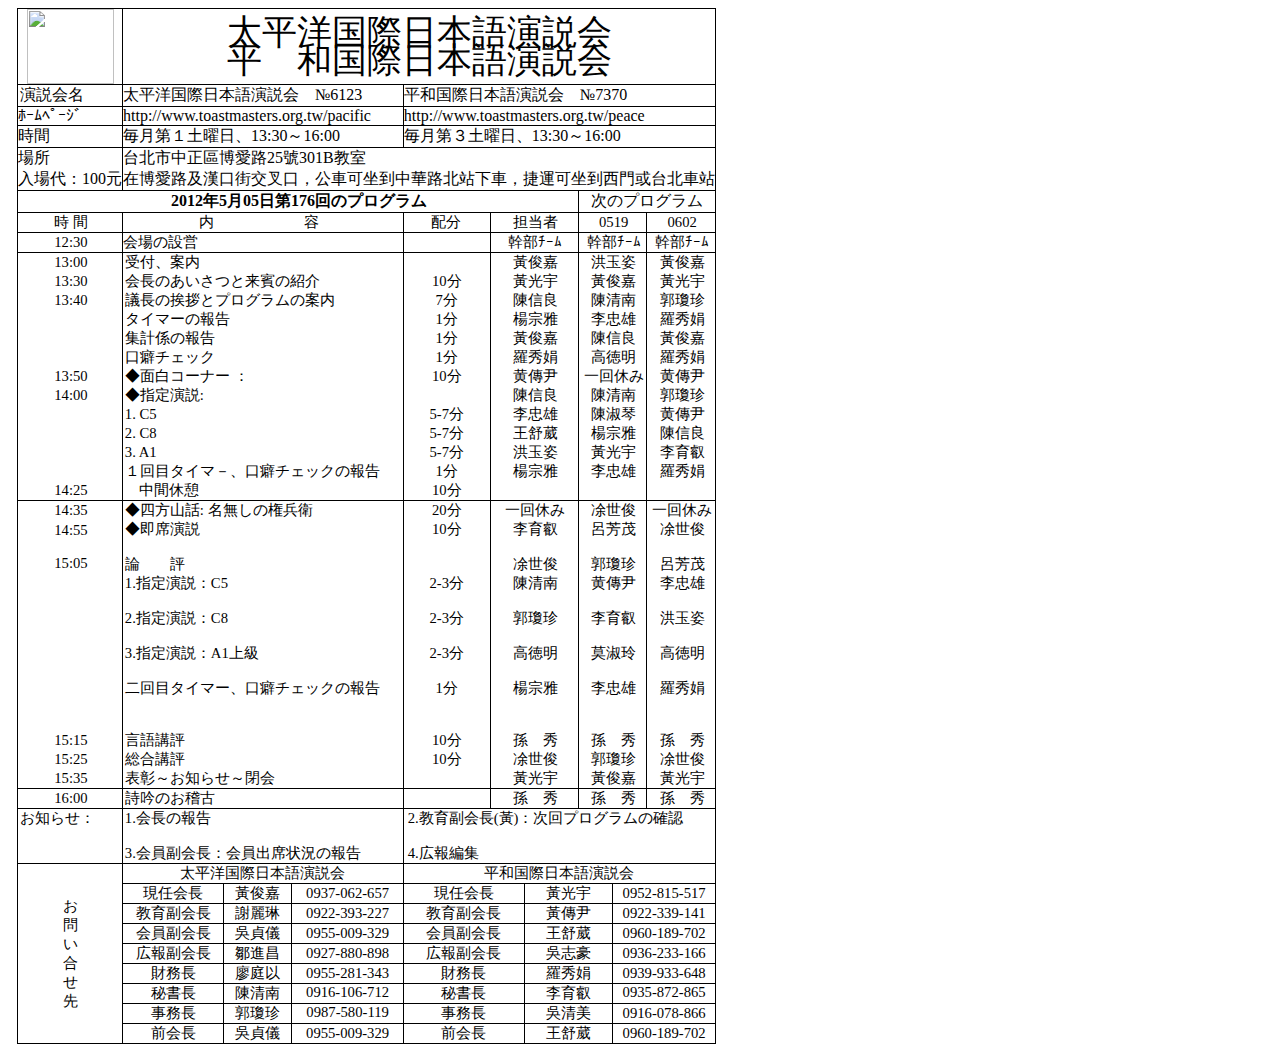
==== program.htm @ 14e0ff75 "refinements." ====
<html>

<head>
<meta http-equiv=Content-Type content="text/html; charset=utf-8">
<meta name=Generator content="Microsoft Word 14 (filtered)">
<title>toastmasters</title>

<style>
<!--
 /* Font Definitions */
 @font-face
	{font-family:Wingdings;
	panose-1:5 0 0 0 0 0 0 0 0 0;}
@font-face
	{font-family:"MS Mincho";
	panose-1:2 2 6 9 4 2 5 8 3 4;}
@font-face
	{font-family:MS Mincho;
	panose-1:2 2 3 0 0 0 0 0 0 0;}
@font-face
	{font-family:"MS Gothic";
	panose-1:2 11 6 9 7 2 5 8 2 4;}
@font-face
	{font-family:MS Mincho;
	panose-1:2 2 3 9 0 0 0 0 0 0;}
@font-face
	{font-family:Century;
	panose-1:2 4 6 4 5 5 5 2 3 4;}
@font-face
	{font-family:Century;
	panose-1:2 4 6 4 5 5 5 2 3 4;}
@font-face
	{font-family:"Arial Unicode MS";
	panose-1:2 11 6 4 2 2 2 2 2 4;}
@font-face
	{font-family:Tahoma;
	panose-1:2 11 6 4 3 5 4 4 2 4;}
@font-face
	{font-family:"\@MS Mincho";
	panose-1:2 2 6 9 4 2 5 8 3 4;}
@font-face
	{font-family:"\@Arial Unicode MS";
	panose-1:2 11 6 4 2 2 2 2 2 4;}
@font-face
	{font-family:"\@MS Mincho";
	panose-1:2 2 3 0 0 0 0 0 0 0;}
@font-face
	{font-family:"\@MS Mincho";
	panose-1:2 2 3 9 0 0 0 0 0 0;}
@font-face
	{font-family:"\@MS Gothic";
	panose-1:2 11 6 9 7 2 5 8 2 4;}

-->
</style>

</head>

<body lang=JA style='text-justify-trim:punctuation'>

<div style='layout-grid:18.1pt'>

<table border=0 cellspacing=0 cellpadding=0 align=left
 style='border-collapse:collapse;margin-left:6.75pt;
 margin-right:6.75pt'>
 <tr>
  <td colspan=2 valign=middle align=center style='border:solid black 1.0pt;
  border-right:none;padding:0cm 0cm 0cm 0cm'>
  <span><img width=87 height=75 src="binary/image001.jpg"></span>
  </td>
  <td colspan=14 style='border:solid black 1.0pt'>
  <p style='text-align:center;line-height:80%;font-size:26.0pt;font-family:"MS Mincho"'>太平洋国際日本語演説会<br/>平　和国際日本語演説会</p>
  </td>
 </tr>
 <tr>
  <td colspan=2 style='border-top:none;border-left:
  solid black 1.0pt;border-bottom:solid black 1.0pt;border-right:none;
  padding:0cm 2.85pt 0cm 1.4pt'>
  <p style='text-align:left;layout-grid-mode:
  char'><span lang=JA style='font-family:"MS Mincho";color:black'>演説会名</span></p>
  </td>
  <td colspan=7 style='border-top:none;border-left:solid black 1.0pt;border-bottom:solid black 1.0pt;border-right:none'>
  <p style='text-align:left;font-family:"MS Mincho";color:black'>太平洋国際日本語演説会　№6123</p>
  </td>
  <td colspan=7 style='border:solid black 1.0pt;border-top:none'>
  <p style='text-align:left;font-family:"MS Mincho";color:black'>平和国際日本語演説会　№7370</p>
  </td>
 </tr>
 <tr>
  <td colspan=2 style='border-top:none;border-left:solid black 1.0pt;border-bottom:solid black 1.0pt;border-right:none'>
  <p style='text-align:left;font-family:"MS Mincho";color:black'>ﾎｰﾑﾍﾟｰｼﾞ</p>
  </td>
  <td colspan=7 style='border-top:none;border-left:solid black 1.0pt;border-bottom:solid black 1.0pt;border-right:none'>
  <p style='text-align:left;font-family:"MS Mincho";color:black'>http://www.toastmasters.org.tw/pacific</p>
  </td>
  <td colspan=7 style='border:solid black 1.0pt;border-top:none'>
  <p style='text-align:left;font-family:"MS Mincho";color:black'>http://www.toastmasters.org.tw/peace</p>
  </td>
 </tr>
 <tr>
  <td colspan=2 style='border-top:none;border-left:
  solid black 1.0pt;border-bottom:solid black 1.0pt;border-right:none'>
  <p style='text-align:left;font-family:"MS Mincho";color:black'>時間</p>
  </td>
  <td colspan=7 style='border-top:none;border-left:
  solid black 1.0pt;border-bottom:solid black 1.0pt;border-right:none'>
  <p style='font-family:"MS Mincho";color:black'>毎月第１土曜日、13:30～16:00</p>
  </td>
  <td colspan=7 style='border:solid black 1.0pt;border-top:none'>
  <p style='text-align:left;font-family:"MS Mincho";color:black'>毎月第３土曜日、13:30～16:00</p>
  </td>
 </tr>
 <tr>
  <td colspan=2 style='border-top:none;border-left:
  solid black 1.0pt;border-bottom:solid black 1.0pt;border-right:none'>
  <p style='text-align:left;font-family:"MS Mincho";color:black'>場所<br/>入場代：100元</p>
  </td>
  <td colspan=14 style='border:solid black 1.0pt;border-top:none'>
  <p style='font-family:"MS Mincho"'>台北市中正區博愛路25號301B教室<br/>在博愛路及漢口街交叉口，公車可坐到中華路北站下車，捷運可坐到西門或台北車站</p>
  </td>
 </tr>
 <tr style='page-break-inside:avoid'>
  <td colspan=12 style='border-top:none;border-left:
  solid black 1.0pt;border-bottom:solid black 1.0pt;border-right:none;
  padding:0cm 0cm 0cm 1.4pt'>
  <p align=center style='text-align:center'><b><span lang=JA style='font-family:"MS Mincho";color:black'>2012年5月05日第176回のプログラム</span></b></p>
  </td>
  <td colspan=4 style='border:solid black 1.0pt;
  border-top:none;padding:0cm 1.4pt 0cm 1.4pt'>
  <p align=center style='text-align:center;layout-grid-mode:char'><span
  lang=JA style='font-family:"MS Mincho";color:black'>次のプログラム</span></p>
  </td>
 </tr>
 <tr>
  <td colspan=2 style='border-top:none;border-left:solid black 1.0pt;
  border-bottom:solid black 1.0pt;border-right:none;padding:0cm 0cm 0cm 1.4pt'>
  <p align=center style='text-align:center;layout-grid-mode:char'><span
  lang=JA style='font-size:11.0pt;font-family:"MS Mincho";color:black'>時 間</span></p>
  </td>
  <td colspan=7 style='border-top:none;border-left:
  solid black 1.0pt;border-bottom:solid black 1.0pt;border-right:none;
  padding:0cm 0cm 0cm 0cm'>
  <p align=center style='margin-right:6.0pt;text-align:center;
  layout-grid-mode:char'><span lang=JA style='font-size:11.0pt;font-family:
  "MS Mincho";color:black'>内　　　　　　容</span></p>
  </td>
  <td colspan=1 style='border-top:none;border-left:solid black 1.0pt;
  border-bottom:solid black 1.0pt;border-right:none;padding:0cm 1.4pt 0cm 0cm'>
  <p align=center style='text-align:center;layout-grid-mode:char'><span
  lang=JA style='font-size:11.0pt;font-family:"MS Mincho";color:black'>配分</span></p>
  </td>
  <td colspan=2 style='border:solid black 1.0pt;
  border-top:none;padding:0cm 0cm 0cm 1.4pt'>
  <p align=center style='text-align:center;layout-grid-mode:char'><span
  lang=JA style='font-size:11.0pt;font-family:"MS Mincho";color:black'>担当者</span></p>
  </td>
  <td colspan=2 style='border-top:none;border-left:
  none;border-bottom:solid black 1.0pt;border-right:solid black 1.0pt;
  padding:0cm 0cm 0cm 1.4pt'>
  <p align=center style='text-align:center;layout-grid-mode:char'><span
  lang=JA style='font-size:11.0pt;font-family:"MS Mincho";color:black'>0519</span></p>
  </td>
  <td colspan=2 style='border-top:none;border-left:none;
  border-bottom:solid black 1.0pt;border-right:solid black 1.0pt;padding:0cm 0cm 0cm 1.4pt'>
  <p align=center style='text-align:center;layout-grid-mode:char'><span
  lang=JA style='font-size:11.0pt;font-family:"MS Mincho";color:black'>0602</span></p>
  </td>
 </tr>
 <tr>
  <td colspan=2 style='border-top:none;border-left:solid black 1.0pt;
  border-bottom:solid black 1.0pt;border-right:none;padding:0cm 0cm 0cm 1.4pt;
  '>
  <p align=center style='text-align:center'><span lang=JA
  style='font-size:11.0pt;font-family:"MS Mincho";color:black'>12:30</span></p>
  </td>
  <td colspan=7 style='border-top:none;border-left:
  solid black 1.0pt;border-bottom:solid black 1.0pt;border-right:none;
  padding:0cm 0cm 0cm 0cm'>
  <p><span lang=JA style='font-size:11.0pt;font-family:"MS Mincho";
  color:black'>会場の設営</span></p>
  </td>
  <td colspan=1 style='border-top:none;border-left:solid black 1.0pt;
  border-bottom:solid black 1.0pt;border-right:none;padding:0cm 1.4pt 0cm 0cm;
  '>
  <p align=center style='text-align:center'><span lang=JA
  style='font-size:11.0pt;font-family:"MS Mincho";color:black'>&nbsp;</span></p>
  </td>
  <td colspan=2 style='border:solid black 1.0pt;
  border-top:none;padding:0cm 0cm 0cm 1.4pt'>
  <p align=center style='text-align:center'><span lang=JA
  style='font-size:11.0pt;font-family:"MS Mincho";color:black'>幹部ﾁｰﾑ</span></p>
  </td>
  <td colspan=2 style='border-top:none;border-left:
  none;border-bottom:solid black 1.0pt;border-right:solid black 1.0pt;
  padding:0cm 0cm 0cm 1.4pt'>
  <p align=center style='text-align:center'><span lang=JA
  style='font-size:11.0pt;font-family:"MS Mincho";color:black'>幹部ﾁｰﾑ</span></p>
  </td>
  <td colspan=2 style='border-top:none;border-left:none;
  border-bottom:solid black 1.0pt;border-right:solid black 1.0pt;padding:0cm 0cm 0cm 1.4pt;
  '>
  <p align=center style='text-align:center'><span lang=JA
  style='font-size:11.0pt;font-family:"MS Mincho";color:black'>幹部ﾁｰﾑ</span></p>
  </td>
 </tr>
 <tr style='page-break-inside:avoid'>
  <td colspan=2 style='border:none;border-left:solid black 1.0pt;
  padding:0cm 0cm 0cm 1.4pt'>
  <p align=center style='text-align:center;layout-grid-mode:char'><span
  lang=JA style='font-size:11.0pt;font-family:"MS Mincho";color:black'>13:00</span></p>
  </td>
  <td colspan=7 style='border:none;border-left:solid black 1.0pt;
  padding:0cm 0cm 0cm 1.4pt'>
  <p><span lang=JA style='font-size:11.0pt;font-family:"MS Mincho";
  color:black'>受付、案内</span></p>
  </td>
  <td colspan=1 valign=top style='border:none;border-left:
  solid black 1.0pt;padding:0cm 1.4pt 0cm 1.4pt'>
  <p align=center style='text-align:center'><span lang=JA
  style='font-size:11.0pt;font-family:"MS Mincho";color:black'>&nbsp;</span></p>
  </td>
  <td colspan=2 style='border-top:none;border-left:solid black 1.0pt;
  border-bottom:none;border-right:solid black 1.0pt;padding:0cm 0cm 0cm 1.4pt;
  '>
  <p align=center style='text-align:center'><span
  style='font-size:11.0pt;font-family:"MS Mincho","serif";color:black'>黃</span><span
  style='font-size:11.0pt;font-family:"MS Mincho";color:black'>俊嘉</span></p>
  </td>
  <td colspan=2 style='border:none;border-right:solid black 1.0pt;
  padding:0cm 0cm 0cm 1.4pt'>
  <p align=center style='text-align:center'><span lang=JA
  style='font-size:11.0pt;font-family:"MS Mincho";color:black'>洪玉姿</span></p>
  </td>
  <td colspan=2 style='border:none;border-right:solid black 1.0pt;
  padding:0cm 0cm 0cm 1.4pt'>
  <p align=center style='text-align:center'><span
  style='font-size:11.0pt;font-family:"MS Mincho","serif";color:black'>黃</span><span
  style='font-size:11.0pt;font-family:"MS Mincho";color:black'>俊嘉</span></p>
  </td>
 </tr>
 <tr style='page-break-inside:avoid'>
  <td colspan=2 style='border:none;border-left:solid black 1.0pt;
  padding:0cm 0cm 0cm 1.4pt'>
  <p align=center style='text-align:center;layout-grid-mode:char'><span
  lang=JA style='font-size:11.0pt;font-family:"MS Mincho";color:black'>13:30</span></p>
  </td>
  <td colspan=7 style='border:none;border-left:solid black 1.0pt;
  padding:0cm 0cm 0cm 1.4pt'>
  <p><span lang=JA style='font-size:11.0pt;font-family:"MS Mincho";
  color:black'>会長のあいさつと来賓の紹介</span></p>
  </td>
  <td colspan=1 valign=top style='border:none;border-left:
  solid black 1.0pt;padding:0cm 1.4pt 0cm 1.4pt'>
  <p align=center style='text-align:center'><span lang=JA
  style='font-size:11.0pt;font-family:"MS Mincho";color:black'>10</span><span
  style='font-size:11.0pt;font-family:"MS Mincho";color:black'>分</span></p>
  </td>
  <td colspan=2 style='border-top:none;border-left:solid black 1.0pt;
  border-bottom:none;border-right:solid black 1.0pt;padding:0cm 0cm 0cm 1.4pt;
  '>
  <p align=center style='text-align:center'><span
  style='font-size:11.0pt;font-family:"MS Mincho","serif";color:black'>黃</span><span
  style='font-size:11.0pt;font-family:"MS Mincho";color:black'>光宇</span></p>
  </td>
  <td colspan=2 style='border:none;border-right:solid black 1.0pt;
  padding:0cm 0cm 0cm 1.4pt'>
  <p align=center style='text-align:center'><span
  style='font-size:11.0pt;font-family:"MS Mincho","serif";color:black'>黃</span><span
  style='font-size:11.0pt;font-family:"MS Mincho";color:black'>俊嘉</span></p>
  </td>
  <td colspan=2 style='border:none;border-right:solid black 1.0pt;
  padding:0cm 0cm 0cm 1.4pt'>
  <p align=center style='text-align:center'><span
  style='font-size:11.0pt;font-family:"MS Mincho","serif";color:black'>黃</span><span
  style='font-size:11.0pt;font-family:"MS Mincho";color:black'>光宇</span></p>
  </td>
 </tr>
 <tr style='page-break-inside:avoid'>
  <td colspan=2 style='border:none;border-left:solid black 1.0pt;
  padding:0cm 0cm 0cm 1.4pt'>
  <p align=center style='text-align:center;layout-grid-mode:char'><span
  lang=JA style='font-size:11.0pt;font-family:"MS Mincho";color:black'>13:40</span></p>
  </td>
  <td colspan=7 style='border:none;border-left:solid black 1.0pt;
  padding:0cm 0cm 0cm 1.4pt'>
  <p><span lang=JA style='font-size:11.0pt;font-family:"MS Mincho";
  color:black'>議長の挨拶とプログラムの案内</span></p>
  </td>
  <td colspan=1 valign=top style='border:none;border-left:
  solid black 1.0pt;padding:0cm 1.4pt 0cm 1.4pt'>
  <p align=center style='text-align:center'><span lang=JA
  style='font-size:11.0pt;font-family:"MS Mincho"'>7</span><span
  style='font-size:11.0pt;font-family:"MS Mincho"'>分</span></p>
  </td>
  <td colspan=2 style='border-top:none;border-left:solid black 1.0pt;
  border-bottom:none;border-right:solid black 1.0pt;padding:0cm 0cm 0cm 1.4pt;
  '>
  <p align=center style='text-align:center'><span lang=JA
  style='font-size:11.0pt;font-family:"MS Mincho";color:black'>陳信良</span></p>
  </td>
  <td colspan=2 style='border:none;border-right:solid black 1.0pt;
  padding:0cm 0cm 0cm 1.4pt'>
  <p align=center style='text-align:center'><span lang=JA
  style='font-size:11.0pt;font-family:"MS Mincho";color:black'>陳清南</span></p>
  </td>
  <td colspan=2 style='border:none;border-right:solid black 1.0pt;
  padding:0cm 0cm 0cm 1.4pt'>
  <p align=center style='text-align:center'><span
  style='font-size:11.0pt;font-family:"MS Mincho";color:black'>郭瓊珍</span></p>
  </td>
 </tr>
 <tr style='page-break-inside:avoid'>
  <td colspan=2 style='border:none;border-left:solid black 1.0pt;
  padding:0cm 0cm 0cm 1.4pt'>
  <p align=center style='text-align:center;layout-grid-mode:char'><span
  lang=JA style='font-size:11.0pt;font-family:"MS Mincho";color:black'>&nbsp;</span></p>
  </td>
  <td colspan=7 style='border:none;border-left:solid black 1.0pt;
  padding:0cm 0cm 0cm 1.4pt'>
  <p><span lang=JA style='font-size:11.0pt;font-family:"MS Mincho";
  color:black'>タイマーの報告</span></p>
  </td>
  <td colspan=1 valign=top style='border:none;border-left:
  solid black 1.0pt;padding:0cm 1.4pt 0cm 1.4pt'>
  <p align=center style='text-align:center'><span lang=JA
  style='font-size:11.0pt;font-family:"MS Mincho";color:black'>1</span><span
  lang=JA style='font-size:11.0pt;font-family:"MS Mincho";color:black'>分</span></p>
  </td>
  <td colspan=2 style='border-top:none;border-left:solid black 1.0pt;
  border-bottom:none;border-right:solid black 1.0pt;padding:0cm 0cm 0cm 1.4pt;
  '>
  <p align=center style='text-align:center'><span lang=JA
  style='font-size:11.0pt;font-family:"MS Mincho";color:black'>楊宗雅</span></p>
  </td>
  <td colspan=2 style='border:none;border-right:solid black 1.0pt;
  padding:0cm 0cm 0cm 1.4pt'>
  <p align=center style='text-align:center'><span lang=JA
  style='font-size:11.0pt;font-family:"MS Mincho";color:black'>李忠雄</span></p>
  </td>
  <td colspan=2 style='border:none;border-right:solid black 1.0pt;
  padding:0cm 0cm 0cm 1.4pt'>
  <p align=center style='text-align:center'><span lang=JA
  style='font-size:11.0pt;font-family:"MS Mincho";color:black'>羅秀</span><span
  style='font-size:11.0pt;font-family:"MS Mincho";color:black'>娟</span></p>
  </td>
 </tr>
 <tr style='page-break-inside:avoid'>
  <td colspan=2 style='border:none;border-left:solid black 1.0pt;
  padding:0cm 0cm 0cm 1.4pt'>
  <p align=center style='text-align:center;layout-grid-mode:char'><span
  lang=JA style='font-size:11.0pt;font-family:"MS Mincho";color:black'>&nbsp;</span></p>
  </td>
  <td colspan=7 style='border:none;border-left:solid black 1.0pt;
  padding:0cm 0cm 0cm 1.4pt'>
  <p><span lang=JA style='font-size:11.0pt;font-family:"MS Mincho";
  color:black'>集計係の報告</span></p>
  </td>
  <td colspan=1 valign=top style='border:none;border-left:
  solid black 1.0pt;padding:0cm 1.4pt 0cm 1.4pt'>
  <p align=center style='text-align:center'><span lang=JA
  style='font-size:11.0pt;font-family:"MS Mincho";color:black'>1</span><span
  lang=JA style='font-size:11.0pt;font-family:"MS Mincho";color:black'>分</span></p>
  </td>
  <td colspan=2 style='border-top:none;border-left:solid black 1.0pt;
  border-bottom:none;border-right:solid black 1.0pt;padding:0cm 0cm 0cm 1.4pt;
  '>
  <p align=center style='text-align:center'><span
  style='font-size:11.0pt;font-family:"MS Mincho","serif";color:black'>黃</span><span
  style='font-size:11.0pt;font-family:"MS Mincho";color:black'>俊嘉</span></p>
  </td>
  <td colspan=2 style='border:none;border-right:solid black 1.0pt;
  padding:0cm 0cm 0cm 1.4pt'>
  <p align=center style='text-align:center'><span lang=JA
  style='font-size:11.0pt;font-family:"MS Mincho";color:black'>陳信良</span></p>
  </td>
  <td colspan=2 style='border:none;border-right:solid black 1.0pt;
  padding:0cm 0cm 0cm 1.4pt'>
  <p align=center style='text-align:center'><span
  style='font-size:11.0pt;font-family:"MS Mincho","serif";color:black'>黃</span><span
  style='font-size:11.0pt;font-family:"MS Mincho";color:black'>俊嘉</span></p>
  </td>
 </tr>
 <tr style='page-break-inside:avoid'>
  <td colspan=2 style='border:none;border-left:solid black 1.0pt;
  padding:0cm 0cm 0cm 1.4pt'>
  <p align=center style='text-align:center;layout-grid-mode:char'><span
  lang=JA style='font-size:11.0pt;font-family:"MS Mincho";color:black'>&nbsp;</span></p>
  </td>
  <td colspan=7 style='border:none;border-left:solid black 1.0pt;
  padding:0cm 0cm 0cm 1.4pt'>
  <p><span lang=JA style='font-size:11.0pt;font-family:"MS Mincho";
  color:black'>口癖チェック</span></p>
  </td>
  <td colspan=1 valign=top style='border:none;border-left:
  solid black 1.0pt;padding:0cm 1.4pt 0cm 1.4pt'>
  <p align=center style='text-align:center'><span lang=JA
  style='font-size:11.0pt;font-family:"MS Mincho";color:black'>1</span><span
  lang=JA style='font-size:11.0pt;font-family:"MS Mincho";color:black'>分</span></p>
  </td>
  <td colspan=2 style='border-top:none;border-left:solid black 1.0pt;
  border-bottom:none;border-right:solid black 1.0pt;padding:0cm 0cm 0cm 1.4pt;
  '>
  <p align=center style='text-align:center'><span lang=JA
  style='font-size:11.0pt;font-family:"MS Mincho";color:black'>羅秀</span><span
  style='font-size:11.0pt;font-family:"MS Mincho";color:black'>娟</span></p>
  </td>
  <td colspan=2 style='border:none;border-right:solid black 1.0pt;
  padding:0cm 0cm 0cm 1.4pt'>
  <p align=center style='text-align:center'><span lang=JA
  style='font-size:11.0pt;font-family:"MS Mincho";color:black'>高徳明</span></p>
  </td>
  <td colspan=2 style='border:none;border-right:solid black 1.0pt;
  padding:0cm 0cm 0cm 1.4pt'>
  <p align=center style='text-align:center'><span lang=JA
  style='font-size:11.0pt;font-family:"MS Mincho";color:black'>羅秀</span><span
  style='font-size:11.0pt;font-family:"MS Mincho";color:black'>娟</span></p>
  </td>
 </tr>
 <tr style='page-break-inside:avoid'>
  <td colspan=2 style='border:none;border-left:solid black 1.0pt;
  padding:0cm 0cm 0cm 1.4pt'>
  <p align=center style='text-align:center;layout-grid-mode:char'><span
  lang=JA style='font-size:11.0pt;font-family:"MS Mincho";color:black'>1</span><span
  lang=JA style='font-size:11.0pt;font-family:"MS Mincho";color:black'>3:5</span><span
  lang=JA style='font-size:11.0pt;font-family:"MS Mincho";color:black'>0</span></p>
  </td>
  <td colspan=7 style='border:none;border-left:solid black 1.0pt;
  padding:0cm 0cm 0cm 1.4pt'>
  <p><span lang=JA style='font-size:11.0pt;font-family:"MS Mincho";
  color:black'>◆</span><span lang=JA style='font-size:11.0pt;font-family:"MS Mincho";
  color:black'>面白コーナー ：</span></p>
  </td>
  <td colspan=1 valign=top style='border:none;border-left:
  solid black 1.0pt;padding:0cm 1.4pt 0cm 1.4pt'>
  <p align=center style='text-align:center'><span lang=JA
  style='font-size:11.0pt;font-family:"MS Mincho";color:black'>10</span><span
  style='font-size:11.0pt;font-family:"MS Mincho";color:black'>分</span></p>
  </td>
  <td colspan=2 style='border-top:none;border-left:solid black 1.0pt;
  border-bottom:none;border-right:solid black 1.0pt;padding:0cm 0cm 0cm 1.4pt;
  '>
  <p align=center style='text-align:center'><span lang=JA
  style='font-size:11.0pt;font-family:"MS Mincho";color:black'>黄傳</span><span
  style='font-size:11.0pt;font-family:"MS Mincho";color:black'>尹</span></p>
  </td>
  <td colspan=2 style='border:none;border-right:solid black 1.0pt;
  padding:0cm 0cm 0cm 1.4pt'>
  <p align=center style='text-align:center'><span lang=JA
  style='font-size:11.0pt;font-family:"MS Mincho";color:black'>一回休み</span></p>
  </td>
  <td colspan=2 style='border:none;border-right:solid black 1.0pt;
  padding:0cm 0cm 0cm 1.4pt'>
  <p align=center style='text-align:center'><span lang=JA
  style='font-size:11.0pt;font-family:"MS Mincho";color:black'>黄傳</span><span
  style='font-size:11.0pt;font-family:"MS Mincho";color:black'>尹</span></p>
  </td>
 </tr>
 <tr style='page-break-inside:avoid'>
  <td colspan=2 style='border:none;border-left:solid black 1.0pt;
  padding:0cm 0cm 0cm 1.4pt'>
  <p align=center style='text-align:center;layout-grid-mode:char'><span
  lang=JA style='font-size:11.0pt;font-family:"MS Mincho";color:black'>14:0</span><span
  lang=JA style='font-size:11.0pt;font-family:"MS Mincho";color:black'>0</span></p>
  </td>
  <td colspan=7 style='border:none;border-left:solid black 1.0pt;
  padding:0cm 0cm 0cm 1.4pt'>
  <p><span lang=JA style='font-size:11.0pt;font-family:"MS Mincho";
  color:black'>◆</span><span style='font-size:11.0pt;font-family:"MS Mincho";
  color:black'>指定演説<span lang=JA>:</span></span></p>
  </td>
  <td colspan=1 valign=top style='border:none;border-left:
  solid black 1.0pt;padding:0cm 1.4pt 0cm 1.4pt'>
  <p align=center style='text-align:center'><span lang=JA
  style='font-size:11.0pt;font-family:"MS Mincho";color:black'>&nbsp;</span></p>
  </td>
  <td colspan=2 style='border-top:none;border-left:solid black 1.0pt;
  border-bottom:none;border-right:solid black 1.0pt;padding:0cm 0cm 0cm 1.4pt;
  '>
  <p align=center style='text-align:center'><span lang=JA
  style='font-size:11.0pt;font-family:"MS Mincho";color:black'>陳信良</span></p>
  </td>
  <td colspan=2 style='border:none;border-right:solid black 1.0pt;
  padding:0cm 0cm 0cm 1.4pt'>
  <p align=center style='text-align:center'><span lang=JA
  style='font-size:11.0pt;font-family:"MS Mincho";color:black'>陳清南</span></p>
  </td>
  <td colspan=2 style='border:none;border-right:solid black 1.0pt;
  padding:0cm 0cm 0cm 1.4pt'>
  <p align=center style='text-align:center'><span
  style='font-size:11.0pt;font-family:"MS Mincho";color:black'>郭瓊珍</span></p>
  </td>
 </tr>
 <tr style='page-break-inside:avoid'>
  <td colspan=2 style='border:none;border-left:solid black 1.0pt;
  padding:0cm 0cm 0cm 1.4pt'>
  <p align=center style='text-align:center;layout-grid-mode:char'><span
  lang=JA style='font-size:11.0pt;font-family:"MS Mincho";color:black'>&nbsp;</span></p>
  </td>
  <td colspan=7 style='border:none;border-left:solid black 1.0pt;
  padding:0cm 0cm 0cm 1.4pt'>
  <p><span lang=JA style='font-size:11.0pt;font-family:"MS Mincho";
  color:black'>1. C</span><span lang=JA style='font-size:11.0pt;font-family:
  "MS Mincho";color:black'>5</span></p>
  </td>
  <td colspan=1 valign=top style='border:none;border-left:
  solid black 1.0pt;padding:0cm 1.4pt 0cm 1.4pt'>
  <p align=center style='text-align:center'><span lang=JA
  style='font-size:11.0pt;font-family:"MS Mincho";color:black'>5-7</span><span
  lang=JA style='font-size:11.0pt;font-family:"MS Mincho";color:black'>分</span></p>
  </td>
  <td colspan=2 style='border-top:none;border-left:solid black 1.0pt;
  border-bottom:none;border-right:solid black 1.0pt;padding:0cm 0cm 0cm 1.4pt;
  '>
  <p align=center style='text-align:center'><span lang=JA
  style='font-size:11.0pt;font-family:"MS Mincho";color:black'>李忠雄</span></p>
  </td>
  <td colspan=2 style='border:none;border-right:solid black 1.0pt;
  padding:0cm 0cm 0cm 1.4pt'>
  <p align=center style='text-align:center'><span lang=JA
  style='font-size:11.0pt;font-family:"MS Mincho";color:black'>陳淑琴</span></p>
  </td>
  <td colspan=2 style='border:none;border-right:solid black 1.0pt;
  padding:0cm 0cm 0cm 1.4pt'>
  <p align=center style='text-align:center'><span lang=JA
  style='font-size:11.0pt;font-family:"MS Mincho";color:black'>黄傳</span><span
  style='font-size:11.0pt;font-family:"MS Mincho";color:black'>尹</span></p>
  </td>
 </tr>
 <tr style='page-break-inside:avoid'>
  <td colspan=2 style='border:none;border-left:solid black 1.0pt;
  padding:0cm 0cm 0cm 1.4pt'>
  <p align=center style='text-align:center;layout-grid-mode:char'><span
  lang=JA style='font-size:11.0pt;font-family:"MS Mincho";color:black'>&nbsp;</span></p>
  </td>
  <td colspan=7 style='border:none;border-left:solid black 1.0pt;
  padding:0cm 0cm 0cm 1.4pt'>
  <p><span lang=JA style='font-size:11.0pt;font-family:"MS Mincho";
  color:black'>2.</span><span lang=JA style='font-size:11.0pt;font-family:
  "MS Mincho";color:black'> C</span><span lang=JA style='font-size:11.0pt;
  font-family:"MS Mincho";color:black'>8</span></p>
  </td>
  <td colspan=1 valign=top style='border:none;border-left:
  solid black 1.0pt;padding:0cm 1.4pt 0cm 1.4pt'>
  <p align=center style='text-align:center'><span lang=JA
  style='font-size:11.0pt;font-family:"MS Mincho"'>5-7</span><span lang=JA
  style='font-size:11.0pt;font-family:"MS Mincho"'>分</span></p>
  </td>
  <td colspan=2 style='border-top:none;border-left:solid black 1.0pt;
  border-bottom:none;border-right:solid black 1.0pt;padding:0cm 0cm 0cm 1.4pt;
  '>
  <p align=center style='text-align:center'><span lang=JA
  style='font-size:11.0pt;font-family:"MS Mincho";color:black'>王舒葳</span></p>
  </td>
  <td colspan=2 style='border:none;border-right:solid black 1.0pt;
  padding:0cm 0cm 0cm 1.4pt'>
  <p align=center style='text-align:center'><span lang=JA
  style='font-size:11.0pt;font-family:"MS Mincho";color:black'>楊宗雅</span></p>
  </td>
  <td colspan=2 style='border:none;border-right:solid black 1.0pt;
  padding:0cm 0cm 0cm 1.4pt'>
  <p align=center style='text-align:center'><span lang=JA
  style='font-size:11.0pt;font-family:"MS Mincho";color:black'>陳信良</span></p>
  </td>
 </tr>
 <tr style='page-break-inside:avoid'>
  <td colspan=2 style='border:none;border-left:solid black 1.0pt;
  padding:0cm 0cm 0cm 1.4pt'>
  <p align=center style='text-align:center;layout-grid-mode:char'><span
  lang=JA style='font-size:11.0pt;font-family:"MS Mincho";color:black'>&nbsp;</span></p>
  </td>
  <td colspan=7 style='border:none;border-left:solid black 1.0pt;
  padding:0cm 0cm 0cm 1.4pt'>
  <p><span lang=JA style='font-size:11.0pt;font-family:"MS Mincho";
  color:black'>3.</span><span lang=JA style='font-size:11.0pt;font-family:
  "MS Mincho";color:black'> A1</span></p>
  </td>
  <td colspan=1 valign=top style='border:none;border-left:
  solid black 1.0pt;padding:0cm 1.4pt 0cm 1.4pt'>
  <p align=center style='text-align:center'><span lang=JA
  style='font-size:11.0pt;font-family:"MS Mincho";color:black'>5-7</span><span
  lang=JA style='font-size:11.0pt;font-family:"MS Mincho";color:black'>分</span></p>
  </td>
  <td colspan=2 style='border-top:none;border-left:solid black 1.0pt;
  border-bottom:none;border-right:solid black 1.0pt;padding:0cm 0cm 0cm 1.4pt;
  '>
  <p align=center style='text-align:center'><span lang=JA
  style='font-size:11.0pt;font-family:"MS Mincho";color:black'>洪玉姿</span></p>
  </td>
  <td colspan=2 style='border:none;border-right:solid black 1.0pt;
  padding:0cm 0cm 0cm 1.4pt'>
  <p align=center style='text-align:center'><span
  style='font-size:11.0pt;font-family:"MS Mincho","serif";color:black'>黃</span><span
  style='font-size:11.0pt;font-family:"MS Mincho";color:black'>光宇</span></p>
  </td>
  <td colspan=2 style='border:none;border-right:solid black 1.0pt;
  padding:0cm 0cm 0cm 1.4pt'>
  <p align=center style='text-align:center'><span lang=JA
  style='font-size:11.0pt;font-family:"MS Mincho";color:black'>李育</span><span
  style='font-size:11.0pt;font-family:"MS Mincho";color:black'>叡</span></p>
  </td>
 </tr>
 <tr style='page-break-inside:avoid'>
  <td colspan=2 style='border:none;border-left:solid black 1.0pt;
  padding:0cm 0cm 0cm 1.4pt'>
  <p align=center style='text-align:center;layout-grid-mode:char'><span
  lang=JA style='font-size:11.0pt;font-family:"MS Mincho";color:black'>&nbsp;</span></p>
  </td>
  <td colspan=7 style='border:none;border-left:solid black 1.0pt;
  padding:0cm 0cm 0cm 1.4pt'>
  <p><span lang=JA style='font-size:11.0pt;font-family:"MS Mincho";
  color:black'>１回目タイマ－、口癖チェックの報告</span></p>
  </td>
  <td colspan=1 valign=top style='border:none;border-left:
  solid black 1.0pt;padding:0cm 1.4pt 0cm 1.4pt'>
  <p align=center style='text-align:center'><span lang=JA
  style='font-size:11.0pt;font-family:"MS Mincho";color:black'>1</span><span
  lang=JA style='font-size:11.0pt;font-family:"MS Mincho";color:black'>分</span></p>
  </td>
  <td colspan=2 style='border-top:none;border-left:solid black 1.0pt;
  border-bottom:none;border-right:solid black 1.0pt;padding:0cm 0cm 0cm 1.4pt;
  '>
  <p align=center style='text-align:center'><span lang=JA
  style='font-size:11.0pt;font-family:"MS Mincho";color:black'>楊宗雅</span></p>
  </td>
  <td colspan=2 style='border:none;border-right:solid black 1.0pt;
  padding:0cm 0cm 0cm 1.4pt'>
  <p align=center style='text-align:center'><span lang=JA
  style='font-size:11.0pt;font-family:"MS Mincho";color:black'>李忠雄</span></p>
  </td>
  <td colspan=2 style='border:none;border-right:solid black 1.0pt;
  padding:0cm 0cm 0cm 1.4pt'>
  <p align=center style='text-align:center'><span lang=JA
  style='font-size:11.0pt;font-family:"MS Mincho";color:black'>羅秀</span><span
  style='font-size:11.0pt;font-family:"MS Mincho";color:black'>娟</span></p>
  </td>
 </tr>
 <tr style='page-break-inside:avoid'>
  <td colspan=2 style='border:solid black 1.0pt;
  border-top:none;padding:0cm 0cm 0cm 1.4pt'>
  <p align=center style='text-align:center;layout-grid-mode:char'><span
  lang=JA style='font-size:11.0pt;font-family:"MS Mincho"'>14:</span><span
  lang=JA style='font-size:11.0pt;font-family:"MS Mincho"'>2</span><span
  lang=JA style='font-size:11.0pt;font-family:"MS Mincho"'>5</span></p>
  </td>
  <td colspan=7 style='border-top:none;border-left:
  none;border-bottom:solid black 1.0pt;border-right:solid black 1.0pt;
  padding:0cm 0cm 0cm 1.4pt'>
  <p style='text-align:left;text-indent:
  10.35pt;layout-grid-mode:char'><span lang=JA style='font-size:11.0pt;
  font-family:"MS Mincho";color:black'>中間休憩</span></p>
  </td>
  <td colspan=1 valign=top style='border-top:none;
  border-left:none;border-bottom:solid black 1.0pt;border-right:solid black 1.0pt;
  padding:0cm 1.4pt 0cm 1.4pt'>
  <p align=center style='text-align:center;layout-grid-mode:
  char'><span lang=JA style='font-size:11.0pt;font-family:"MS Mincho";
  color:black'>10</span><span lang=JA style='font-size:11.0pt;font-family:"MS Mincho";
  color:black'>分</span></p>
  </td>
  <td colspan=2 valign=top style='border-top:none;
  border-left:none;border-bottom:solid black 1.0pt;border-right:solid black 1.0pt;
  padding:0cm 0cm 0cm 1.4pt'>
  <p align=center style='text-align:center;layout-grid-mode:char'><span
  lang=JA style='font-size:11.0pt;font-family:"MS Mincho";color:black'>&nbsp;</span></p>
  </td>
  <td colspan=2 valign=top style='border-top:none;
  border-left:none;border-bottom:solid black 1.0pt;border-right:solid black 1.0pt;
  padding:0cm 0cm 0cm 1.4pt'>
  <p align=center style='text-align:center;layout-grid-mode:char'><span
  lang=JA style='font-size:11.0pt;font-family:"MS Mincho";color:black'>&nbsp;</span></p>
  </td>
  <td colspan=2 valign=top style='border-top:none;border-left:
  none;border-bottom:solid black 1.0pt;border-right:solid black 1.0pt;
  padding:0cm 0cm 0cm 1.4pt'>
  <p align=center style='text-align:center;layout-grid-mode:char'><span
  lang=JA style='font-size:11.0pt;font-family:"MS Mincho";color:black'>&nbsp;</span></p>
  </td>
 </tr>
 <tr style='page-break-inside:avoid'>
  <td colspan=2 style='border:none;border-left:solid black 1.0pt;
  padding:0cm 0cm 0cm 1.4pt'>
  <p align=center style='text-align:center;layout-grid-mode:char'><span
  lang=JA style='font-size:11.0pt;font-family:"MS Mincho"'>14:</span><span
  lang=JA style='font-size:11.0pt;font-family:"MS Mincho"'>3</span><span
  lang=JA style='font-size:11.0pt;font-family:"MS Mincho"'>5</span></p>
  </td>
  <td colspan=7 style='border:none;border-left:solid black 1.0pt;
  padding:0cm 0cm 0cm 1.4pt'>
  <p><span lang=JA style='font-size:11.0pt;font-family:"MS Mincho";
  color:black'>◆</span><span lang=JA style='font-size:11.0pt;font-family:"MS Mincho";
  color:black'>四方山話</span><span lang=JA style='font-size:11.0pt;font-family:
  "MS Mincho";color:black'>: </span><span lang=JA style='font-size:11.0pt;
  font-family:"MS Mincho";color:black'>名無しの権兵衛</span></p>
  </td>
  <td colspan=1 valign=top style='border:none;border-left:
  solid black 1.0pt;padding:0cm 1.4pt 0cm 1.4pt'>
  <p align=center style='text-align:center'><span lang=JA
  style='font-size:11.0pt;font-family:"MS Mincho";color:black'>20</span><span
  lang=JA style='font-size:11.0pt;font-family:"MS Mincho";color:black'>分</span></p>
  </td>
  <td colspan=2 valign=top style='border-top:none;
  border-left:solid black 1.0pt;border-bottom:none;border-right:solid black 1.0pt;
  padding:0cm 0cm 0cm 1.4pt'>
  <p align=center style='text-align:center'><span lang=JA
  style='font-size:11.0pt;font-family:"MS Mincho";color:black'>一回休み</span></p>
  </td>
  <td colspan=2 valign=top style='border:none;
  border-right:solid black 1.0pt;padding:0cm 0cm 0cm 1.4pt'>
  <p align=center style='text-align:center'><span
  style='font-size:11.0pt;font-family:"MS Mincho","serif";color:black'>凃</span><span
  style='font-size:11.0pt;font-family:"MS Mincho";color:black'>世</span><span
  lang=JA style='font-size:11.0pt;font-family:"MS Mincho";color:black'>俊</span></p>
  </td>
  <td colspan=2 valign=top style='border:none;border-right:solid black 1.0pt;
  padding:0cm 0cm 0cm 1.4pt'>
  <p align=center style='text-align:center'><span lang=JA
  style='font-size:11.0pt;font-family:"MS Mincho";color:black'>一回休み</span></p>
  </td>
 </tr>
 <tr style='page-break-inside:avoid'>
  <td colspan=2 style='border:none;border-left:solid black 1.0pt;
  padding:0cm 0cm 0cm 1.4pt'>
  <p align=center style='text-align:center;layout-grid-mode:char'><span
  lang=JA style='font-size:11.0pt;font-family:"MS Mincho"'>14:</span><span
  lang=JA style='font-size:11.0pt;font-family:"MS Mincho"'>5</span><span
  lang=JA style='font-size:11.0pt;font-family:"MS Mincho"'>5</span></p>
  <p align=center style='text-align:center;layout-grid-mode:char'><span
  lang=JA style='font-size:11.0pt;font-family:"MS Mincho"'>1</span><span
  lang=JA style='font-size:11.0pt;font-family:"MS Mincho"'>5</span><span
  lang=JA style='font-size:11.0pt;font-family:"MS Mincho"'>:05</span></p>
  </td>
  <td colspan=7 style='border:none;border-left:solid black 1.0pt;
  padding:0cm 0cm 0cm 1.4pt'>
  <p><span lang=JA style='font-size:11.0pt;font-family:"MS Mincho";
  color:black'>◆</span><span style='font-size:11.0pt;font-family:"MS Mincho";
  color:black'>即席演説</span></p>
  <p><span style='font-size:11.0pt;font-family:"MS Mincho";
  color:black'>論　　評</span></p>
  </td>
  <td colspan=1 valign=top style='border:none;border-left:
  solid black 1.0pt;padding:0cm 1.4pt 0cm 1.4pt'>
  <p align=center style='text-align:center'><span lang=JA
  style='font-size:11.0pt;font-family:"MS Mincho";color:black'>10</span><span
  style='font-size:11.0pt;font-family:"MS Mincho";color:black'>分</span></p>
  <p align=center style='text-align:center'><span lang=JA
  style='font-size:11.0pt;font-family:"MS Mincho";color:black'>&nbsp;</span></p>
  </td>
  <td colspan=2 valign=top style='border-top:none;
  border-left:solid black 1.0pt;border-bottom:none;border-right:solid black 1.0pt;
  padding:0cm 0cm 0cm 1.4pt'>
  <p align=center style='text-align:center'><span lang=JA
  style='font-size:11.0pt;font-family:"MS Mincho";color:black'>李育</span><span
  style='font-size:11.0pt;font-family:"MS Mincho";color:black'>叡</span></p>
  <p align=center style='text-align:center'><span
  style='font-size:11.0pt;font-family:"MS Mincho","serif";color:black'>凃</span><span
  style='font-size:11.0pt;font-family:"MS Mincho";color:black'>世</span><span
  lang=JA style='font-size:11.0pt;font-family:"MS Mincho";color:black'>俊</span></p>
  </td>
  <td colspan=2 valign=top style='border:none;
  border-right:solid black 1.0pt;padding:0cm 0cm 0cm 1.4pt'>
  <p align=center style='text-align:center'><span lang=JA
  style='font-size:11.0pt;font-family:"MS Mincho";color:black'>呂</span><span
  style='font-size:11.0pt;font-family:"MS Mincho";color:black'>芳</span><span
  lang=JA style='font-size:11.0pt;font-family:"MS Mincho";color:black'>茂</span></p>
  <p align=center style='text-align:center'><span
  style='font-size:11.0pt;font-family:"MS Mincho";color:black'>郭瓊珍</span></p>
  </td>
  <td colspan=2 valign=top style='border:none;border-right:solid black 1.0pt;
  padding:0cm 0cm 0cm 1.4pt'>
  <p align=center style='text-align:center'><span
  style='font-size:11.0pt;font-family:"MS Mincho","serif";color:black'>凃</span><span
  style='font-size:11.0pt;font-family:"MS Mincho";color:black'>世</span><span
  lang=JA style='font-size:11.0pt;font-family:"MS Mincho";color:black'>俊</span></p>
  <p align=center style='text-align:center'><span lang=JA
  style='font-size:11.0pt;font-family:"MS Mincho";color:black'>呂</span><span
  style='font-size:11.0pt;font-family:"MS Mincho";color:black'>芳</span><span
  lang=JA style='font-size:11.0pt;font-family:"MS Mincho";color:black'>茂</span></p>
  </td>
 </tr>
 <tr style='page-break-inside:avoid'>
  <td colspan=2 style='border:none;border-left:solid black 1.0pt;
  padding:0cm 0cm 0cm 1.4pt'>
  <p style='layout-grid-mode:char'><span lang=JA style='font-size:
  11.0pt;font-family:"MS Mincho";color:black'>&nbsp;</span></p>
  </td>
  <td colspan=7 style='border:none;border-left:solid black 1.0pt;
  padding:0cm 0cm 0cm 1.4pt'>
  <p><span lang=JA style='font-size:11.0pt;font-family:"MS Mincho";
  color:black'>1.</span><span lang=JA style='font-size:11.0pt;font-family:"MS Mincho";
  color:black'>指定演説：</span><span lang=JA style='font-size:11.0pt;font-family:
  "MS Mincho";color:black'>C</span><span lang=JA style='font-size:11.0pt;
  font-family:"MS Mincho";color:black'>5</span></p>
  <p><span lang=JA style='font-size:11.0pt;font-family:"MS Mincho";
  color:black'>2.</span><span style='font-size:11.0pt;font-family:"MS Mincho";
  color:black'>指定演説</span><span style='font-size:11.0pt;font-family:"MS Mincho";
  color:black'>：<span lang=JA>C8 </span></span></p>
  <p><span lang=JA style='font-size:11.0pt;font-family:"MS Mincho";
  color:black'>3.</span><span style='font-size:11.0pt;font-family:"MS Mincho";
  color:black'>指定演説</span><span style='font-size:11.0pt;font-family:"MS Mincho";
  color:black'>：<span lang=JA>A1</span>上級</span></p>
  <p><span lang=JA style='font-size:11.0pt;font-family:"MS Mincho";
  color:black'>二回目タイマー、口癖チェックの報告</span></p>
  <p><span lang=JA style='font-size:11.0pt;font-family:"MS Mincho";
  color:black'>&nbsp;</span></p>
  </td>
  <td colspan=1 valign=top style='border:none;border-left:
  solid black 1.0pt;padding:0cm 1.4pt 0cm 1.4pt'>
  <p align=center style='text-align:center'><span lang=JA
  style='font-size:11.0pt;font-family:"MS Mincho";color:black'>2-3</span><span
  style='font-size:11.0pt;font-family:"MS Mincho";color:black'>分</span></p>
  <p align=center style='text-align:center'><span lang=JA
  style='font-size:11.0pt;font-family:"MS Mincho";color:black'>2-3</span><span
  style='font-size:11.0pt;font-family:"MS Mincho";color:black'>分</span></p>
  <p align=center style='text-align:center'><span lang=JA
  style='font-size:11.0pt;font-family:"MS Mincho";color:black'>2-3</span><span
  style='font-size:11.0pt;font-family:"MS Mincho";color:black'>分</span></p>
  <p align=center style='text-align:center'><span lang=JA
  style='font-size:11.0pt;font-family:"MS Mincho";color:black'>1</span><span
  lang=JA style='font-size:11.0pt;font-family:"MS Mincho";color:black'>分</span></p>
  </td>
  <td colspan=2 valign=top style='border-top:none;
  border-left:solid black 1.0pt;border-bottom:none;border-right:solid black 1.0pt;
  padding:0cm 0cm 0cm 1.4pt'>
  <p align=center style='text-align:center'><span
  style='font-size:11.0pt;font-family:"MS Mincho";color:black'>陳清南</span></p>
  <p align=center style='text-align:center'><span
  style='font-size:11.0pt;font-family:"MS Mincho";color:black'>郭瓊珍</span></p>
  <p align=center style='text-align:center'><span
  style='font-size:11.0pt;font-family:"MS Mincho";color:black'>高徳明</span></p>
  <p align=center style='text-align:center'><span
  style='font-size:11.0pt;font-family:"MS Mincho";color:black'>楊宗雅</span></p>
  </td>
  <td colspan=2 valign=top style='border:none;
  border-right:solid black 1.0pt;padding:0cm 0cm 0cm 1.4pt'>
  <p align=center style='text-align:center'><span lang=JA
  style='font-size:11.0pt;font-family:"MS Mincho";color:black'>黄傳</span><span
  style='font-size:11.0pt;font-family:"MS Mincho";color:black'>尹</span></p>
  <p align=center style='text-align:center'><span lang=JA
  style='font-size:11.0pt;font-family:"MS Mincho";color:black'>李育</span><span
  style='font-size:11.0pt;font-family:"MS Mincho";color:black'>叡</span></p>
  <p align=center style='text-align:center'><span
  style='font-size:11.0pt;font-family:"MS Mincho";color:black'>莫淑玲</span></p>
  <p align=center style='text-align:center'><span lang=JA
  style='font-size:11.0pt;font-family:"MS Mincho";color:black'>李忠雄</span></p>
  </td>
  <td colspan=2 valign=top style='border:none;border-right:solid black 1.0pt;
  padding:0cm 0cm 0cm 1.4pt'>
  <p align=center style='text-align:center'><span
  style='font-size:11.0pt;font-family:"MS Mincho";color:black'>李忠雄</span></p>
  <p align=center style='text-align:center'><span
  style='font-size:11.0pt;font-family:"MS Mincho";color:black'>洪玉姿</span></p>
  <p align=center style='text-align:center'><span
  style='font-size:11.0pt;font-family:"MS Mincho";color:black'>高徳明</span></p>
  <p align=center style='text-align:center'><span
  style='font-size:11.0pt;font-family:"MS Mincho";color:black'>羅秀娟</span></p>
  </td>
 </tr>
 <tr style='page-break-inside:avoid'>
  <td colspan=2 style='border:none;border-left:solid black 1.0pt;
  padding:0cm 0cm 0cm 1.4pt'>
  <p align=center style='text-align:center;layout-grid-mode:char'><span
  lang=JA style='font-size:11.0pt;font-family:"MS Mincho"'>1</span><span
  lang=JA style='font-size:11.0pt;font-family:"MS Mincho"'>5</span><span
  lang=JA style='font-size:11.0pt;font-family:"MS Mincho"'>:</span><span
  lang=JA style='font-size:11.0pt;font-family:"MS Mincho"'>1</span><span
  lang=JA style='font-size:11.0pt;font-family:"MS Mincho"'>5</span></p>
  </td>
  <td colspan=7 style='border:none;border-left:solid black 1.0pt;
  padding:0cm 0cm 0cm 1.4pt'>
  <p><span lang=JA style='font-size:11.0pt;font-family:"MS Mincho";
  color:black'>言語講評</span></p>
  </td>
  <td colspan=1 valign=top style='border:none;border-left:
  solid black 1.0pt;padding:0cm 1.4pt 0cm 1.4pt'>
  <p align=center style='text-align:center'><span lang=JA
  style='font-size:11.0pt;font-family:"MS Mincho";color:black'>10</span><span
  style='font-size:11.0pt;font-family:"MS Mincho";color:black'>分</span></p>
  </td>
  <td colspan=2 valign=top style='border-top:none;
  border-left:solid black 1.0pt;border-bottom:none;border-right:solid black 1.0pt;
  padding:0cm 0cm 0cm 1.4pt'>
  <p align=center style='text-align:center'><span
  style='font-size:11.0pt;font-family:"MS Mincho";color:black'>孫　秀</span></p>
  </td>
  <td colspan=2 valign=top style='border:none;
  border-right:solid black 1.0pt;padding:0cm 0cm 0cm 1.4pt'>
  <p align=center style='text-align:center'><span lang=JA
  style='font-size:11.0pt;font-family:"MS Mincho";color:black'>孫</span><span
  style='font-size:11.0pt;font-family:"MS Mincho";color:black'>　</span><span
  lang=JA style='font-size:11.0pt;font-family:"MS Mincho";color:black'>秀</span></p>
  </td>
  <td colspan=2 valign=top style='border:none;border-right:solid black 1.0pt;
  padding:0cm 0cm 0cm 1.4pt'>
  <p align=center style='text-align:center'><span lang=JA
  style='font-size:11.0pt;font-family:"MS Mincho";color:black'>孫</span><span
  style='font-size:11.0pt;font-family:"MS Mincho";color:black'>　</span><span
  lang=JA style='font-size:11.0pt;font-family:"MS Mincho";color:black'>秀</span></p>
  </td>
 </tr>
 <tr style='page-break-inside:avoid'>
  <td colspan=2 style='border:none;border-left:solid black 1.0pt;
  padding:0cm 0cm 0cm 1.4pt'>
  <p align=center style='text-align:center;layout-grid-mode:char'><span
  lang=JA style='font-size:11.0pt;font-family:"MS Mincho"'>15:2</span><span
  lang=JA style='font-size:11.0pt;font-family:"MS Mincho"'>5</span></p>
  </td>
  <td colspan=7 style='border:none;border-left:solid black 1.0pt;
  padding:0cm 0cm 0cm 1.4pt'>
  <p><span style='font-size:11.0pt;font-family:"MS Mincho";
  color:black'>総合講評</span></p>
  </td>
  <td colspan=1 valign=top style='border:none;border-left:
  solid black 1.0pt;padding:0cm 1.4pt 0cm 1.4pt'>
  <p align=center style='text-align:center'><span lang=JA
  style='font-size:11.0pt;font-family:"MS Mincho";color:black'>10</span><span
  style='font-size:11.0pt;font-family:"MS Mincho";color:black'>分</span></p>
  </td>
  <td colspan=2 style='border-top:none;border-left:solid black 1.0pt;
  border-bottom:none;border-right:solid black 1.0pt;padding:0cm 0cm 0cm 1.4pt;
  '>
  <p align=center style='text-align:center'><span
  style='font-size:11.0pt;font-family:"MS Mincho","serif";color:black'>凃</span><span
  style='font-size:11.0pt;font-family:"MS Mincho";color:black'>世</span><span
  lang=JA style='font-size:11.0pt;font-family:"MS Mincho";color:black'>俊</span></p>
  </td>
  <td colspan=2 style='border:none;border-right:solid black 1.0pt;
  padding:0cm 0cm 0cm 1.4pt'>
  <p align=center style='text-align:center'><span
  style='font-size:11.0pt;font-family:"MS Mincho";color:black'>郭瓊珍</span></p>
  </td>
  <td colspan=2 style='border:none;border-right:solid black 1.0pt;
  padding:0cm 0cm 0cm 1.4pt'>
  <p align=center style='text-align:center'><span
  style='font-size:11.0pt;font-family:"MS Mincho","serif";color:black'>凃</span><span
  style='font-size:11.0pt;font-family:"MS Mincho";color:black'>世</span><span
  lang=JA style='font-size:11.0pt;font-family:"MS Mincho";color:black'>俊</span></p>
  </td>
 </tr>
 <tr style='page-break-inside:avoid'>
  <td colspan=2 style='border-top:none;border-left:solid black 1.0pt;
  border-bottom:solid black 1.0pt;border-right:none;padding:0cm 0cm 0cm 1.4pt;
  '>
  <p align=center style='text-align:center;layout-grid-mode:char'><span
  lang=JA style='font-size:11.0pt;font-family:"MS Mincho"'>15:35</span></p>
  </td>
  <td colspan=7 style='border-top:none;border-left:
  solid black 1.0pt;border-bottom:solid black 1.0pt;border-right:none;
  padding:0cm 0cm 0cm 1.4pt'>
  <p><span lang=JA style='font-size:11.0pt;font-family:"MS Mincho";
  color:black'>表彰～お知らせ～閉会</span></p>
  </td>
  <td colspan=1 valign=top style='border-top:none;
  border-left:solid black 1.0pt;border-bottom:solid black 1.0pt;border-right:
  none;padding:0cm 1.4pt 0cm 1.4pt'>
  <p align=center style='text-align:center'><span lang=JA
  style='font-size:11.0pt;font-family:"MS Mincho";color:black'>&nbsp;</span></p>
  </td>
  <td colspan=2 valign=top style='border:solid black 1.0pt;
  border-top:none;padding:0cm 0cm 0cm 1.4pt'>
  <p align=center style='text-align:center'><span
  style='font-size:11.0pt;font-family:"MS Mincho","serif";color:black'>黃</span><span
  style='font-size:11.0pt;font-family:"MS Mincho";color:black'>光宇</span></p>
  </td>
  <td colspan=2 valign=top style='border-top:none;
  border-left:none;border-bottom:solid black 1.0pt;border-right:solid black 1.0pt;
  padding:0cm 0cm 0cm 1.4pt'>
  <p align=center style='text-align:center'><span
  style='font-size:11.0pt;font-family:"MS Mincho","serif";color:black'>黃</span><span
  style='font-size:11.0pt;font-family:"MS Mincho";color:black'>俊嘉</span></p>
  </td>
  <td colspan=2 valign=top style='border-top:none;border-left:
  none;border-bottom:solid black 1.0pt;border-right:solid black 1.0pt;
  padding:0cm 0cm 0cm 1.4pt'>
  <p align=center style='text-align:center'><span
  style='font-size:11.0pt;font-family:"MS Mincho","serif";color:black'>黃</span><span
  style='font-size:11.0pt;font-family:"MS Mincho";color:black'>光宇</span></p>
  </td>
 </tr>
 <tr style='page-break-inside:avoid'>
  <td colspan=2 style='border:solid black 1.0pt;
  border-top:none;padding:0cm 0cm 0cm 1.4pt'>
  <p align=center style='text-align:center;layout-grid-mode:char'><span
  lang=JA style='font-size:11.0pt;font-family:"MS Mincho";color:black'>16:0</span><span
  lang=JA style='font-size:11.0pt;font-family:"MS Mincho";color:black'>0</span></p>
  </td>
  <td colspan=7 style='border-top:none;border-left:
  none;border-bottom:solid black 1.0pt;border-right:solid black 1.0pt;
  padding:0cm 0cm 0cm 1.4pt'>
  <p style='margin-right:6.0pt;layout-grid-mode:char'><span lang=JA
  style='font-size:11.0pt;font-family:"MS Mincho";color:black'>詩吟のお稽古</span></p>
  </td>
  <td colspan=1 valign=top style='border-top:none;
  border-left:none;border-bottom:solid black 1.0pt;border-right:solid black 1.0pt;
  padding:0cm 1.4pt 0cm 1.4pt'>
  <p align=center style='text-align:center;layout-grid-mode:
  char'><span lang=JA style='font-size:11.0pt;font-family:"MS Mincho";
  color:black'>&nbsp;</span></p>
  </td>
  <td colspan=2 valign=top style='border-top:none;
  border-left:none;border-bottom:solid black 1.0pt;border-right:solid black 1.0pt;
  padding:0cm 0cm 0cm 1.4pt'>
  <p align=center style='text-align:center;layout-grid-mode:char'><span
  style='font-size:11.0pt;font-family:"MS Mincho";color:black'>孫　秀</span></p>
  </td>
  <td colspan=2 valign=top style='border-top:none;
  border-left:none;border-bottom:solid black 1.0pt;border-right:solid black 1.0pt;
  padding:0cm 0cm 0cm 1.4pt'>
  <p align=center style='text-align:center;layout-grid-mode:char'><span
  lang=JA style='font-size:11.0pt;font-family:"MS Mincho";color:black'>孫</span><span
  style='font-size:11.0pt;font-family:"MS Mincho";color:black'>　</span><span
  lang=JA style='font-size:11.0pt;font-family:"MS Mincho";color:black'>秀</span></p>
  </td>
  <td colspan=2 valign=top style='border-top:none;border-left:
  none;border-bottom:solid black 1.0pt;border-right:solid black 1.0pt;
  padding:0cm 0cm 0cm 1.4pt'>
  <p align=center style='text-align:center;layout-grid-mode:char'><span
  lang=JA style='font-size:11.0pt;font-family:"MS Mincho";color:black'>孫</span><span
  style='font-size:11.0pt;font-family:"MS Mincho";color:black'>　</span><span
  lang=JA style='font-size:11.0pt;font-family:"MS Mincho";color:black'>秀</span></p>
  </td>
 </tr>
 <tr style='page-break-inside:avoid'>
  <td colspan=2 valign=top style='border-top:none;
  border-left:solid black 1.0pt;border-bottom:solid black 1.0pt;border-right:
  none;padding:0cm 1.4pt 0cm 1.4pt'>
  <p style='layout-grid-mode:char'><span lang=JA style='font-size:11.0pt;
  font-family:"MS Mincho";color:black'>お知らせ：</span></p>
  </td>
  <td colspan=7 style='border-top:none;border-left:
  solid black 1.0pt;border-bottom:solid black 1.0pt;border-right:none;
  padding:0cm 1.4pt 0cm 1.4pt'>
  <p style='text-align:left;layout-grid-mode:
  char'><span lang=JA style='font-size:11.0pt;font-family:"MS Mincho";
  color:black'>1.</span><span lang=JA style='font-size:11.0pt;font-family:"MS Mincho";
  color:black'>会長の報告</span></p>
  <p style='text-align:left;layout-grid-mode:
  char'><span lang=JA style='font-size:11.0pt;font-family:"MS Mincho";
  color:black'>3.</span><span lang=JA style='font-size:11.0pt;font-family:"MS Mincho";
  color:black'>会員副会長：会員出席状況の報告</span></p>
  </td>
  <td colspan=7 style='border:solid black 1.0pt;
  border-top:none;padding:0cm 2.85pt 0cm 2.85pt'>
  <p style='text-align:left;layout-grid-mode:
  char'><span lang=JA style='font-size:11.0pt;font-family:"MS Mincho";
  color:black'>2.</span><span lang=JA style='font-size:11.0pt;font-family:"MS Mincho";
  color:black'>教育副会長</span><span lang=JA style='font-size:11.0pt;font-family:
  "MS Mincho";color:black'>(</span><span lang=JA style='font-size:11.0pt;
  font-family:"MS Mincho","serif";color:black'>黃</span><span lang=JA
  style='font-size:11.0pt;font-family:"MS Mincho";color:black'>)</span><span
  lang=JA style='font-size:11.0pt;font-family:"MS Mincho";color:black'>：次回プログラムの確認</span></p>
  <p style='text-align:left;layout-grid-mode:
  char'><span lang=JA style='font-size:11.0pt;font-family:"MS Mincho";
  color:black'>4.</span><span lang=JA style='font-size:11.0pt;font-family:"MS Mincho";
  color:black'>広報編集</span></p>
  </td>
 </tr>
 <tr style='page-break-inside:avoid'>
  <td colspan=2 rowspan=9 valign=middle style='border-top:
  none;border-left:solid black 1.0pt;border-bottom:solid black 1.0pt;border-right:solid black 1.0pt;
  padding:0cm 1.4pt 0cm 1.4pt'>
  <p align=center style='text-align:center;layout-grid-mode:char'><span
  lang=JA style='font-size:11.0pt;font-family:"MS Mincho";color:black'>お<br/>問<br/>い<br/>合<br/>せ<br/>先</span></p>
  </td>
  <td colspan=7 valign=top style='border:none;
  border-bottom:solid black 1.0pt;padding:0cm 1.4pt 0cm 1.4pt'>
  <p align=center style='text-align:center;layout-grid-mode:char'><span
  style='font-size:11.0pt;font-family:"MS Mincho";color:black'>太平洋国際日本語演説会</span></p>
  </td>
  <td colspan=7 style='border:solid black 1.0pt;
  border-top:none;padding:0cm 2.85pt 0cm 2.85pt'>
  <p align=center style='text-align:center;layout-grid-mode:char'><span
  style='font-size:11.0pt;font-family:"MS Mincho";color:black'>平和国際日本語演説会</span></p>
  </td>
 </tr>
 <tr style='page-break-inside:avoid'>
  <td colspan=2 style='border:none;border-bottom:solid black 1.0pt;
  padding:0cm 1.4pt 0cm 1.4pt'>
  <p align=center style='text-align:center;layout-grid-mode:char'><span
  lang=JA style='font-size:11.0pt;font-family:"MS Mincho";color:black'>現任会長</span></p>
  </td>
  <td colspan=2 style='border:solid black 1.0pt;border-right:none;
  padding:0cm 2.85pt 0cm 2.85pt'>
  <p align=center style='text-align:center'><span lang=JA
  style='font-size:11.0pt;font-family:"MS Mincho","serif";color:black'>黃</span><span
  lang=JA style='font-size:11.0pt;font-family:"MS Mincho";color:black'>俊嘉</span></p>
  </td>
  <td colspan=3 style='border:solid black 1.0pt;
  border-right:none;padding:0cm 1.4pt 0cm 1.4pt'>
  <p align=center style='text-align:center'><span lang=JA
  style='font-size:11.0pt;font-family:"MS Mincho";color:black'>0937-062-657</span></p>
  </td>
  <td colspan=2 valign=top style='border-top:none;
  border-left:solid black 1.0pt;border-bottom:solid black 1.0pt;border-right:
  none;padding:0cm 1.4pt 0cm 1.4pt'>
  <p align=center style='text-align:center;layout-grid-mode:char'><span
  lang=JA style='font-size:11.0pt;font-family:"MS Mincho";color:black'>現任会長</span></p>
  </td>
  <td colspan=2 style='border-top:none;border-left:solid black 1.0pt;
  border-bottom:solid black 1.0pt;border-right:none;padding:0cm 1.4pt 0cm 1.4pt;
  '>
  <p align=center style='text-align:center'><span
  style='font-size:11.0pt;font-family:"MS Mincho","serif";color:black'>黃</span><span
  style='font-size:11.0pt;font-family:"MS Mincho";color:black'>光宇</span></p>
  </td>
  <td colspan=3 style='border:solid black 1.0pt;
  border-top:none;padding:0cm 1.4pt 0cm 1.4pt'>
  <p align=center style='text-align:center'><span lang=JA
  style='font-size:11.0pt;font-family:"MS Mincho";color:black'>0952-815-517</span></p>
  </td>
 </tr>
 <tr style='page-break-inside:avoid'>
    <td colspan=2 style='border:none;border-bottom:solid black 1.0pt;
  padding:0cm 1.4pt 0cm 1.4pt'>
  <p align=center style='text-align:center;layout-grid-mode:char'><span
  lang=JA style='font-size:11.0pt;font-family:"MS Mincho";color:black'>教育副会長</span></p>
  </td>
  <td colspan=2 style='border-top:none;border-left:solid black 1.0pt;
  border-bottom:solid black 1.0pt;border-right:none;padding:0cm 2.85pt 0cm 2.85pt;
  '>
  <p align=center style='text-align:center'><span
  style='font-size:11.0pt;font-family:"MS Mincho";color:black'>謝麗琳</span></p>
  </td>
  <td colspan=3 style='border-top:none;border-left:
  solid black 1.0pt;border-bottom:solid black 1.0pt;border-right:none;
  padding:0cm 1.4pt 0cm 1.4pt'>
  <p align=center style='text-align:center'><span lang=JA
  style='font-size:11.0pt;font-family:"MS Mincho";color:black'>0922-393-227</span></p>
  </td>
  <td colspan=2 style='border-top:none;border-left:solid black 1.0pt;
  border-bottom:solid black 1.0pt;border-right:none;padding:0cm 1.4pt 0cm 1.4pt;
  '>
  <p align=center style='text-align:center;layout-grid-mode:char'><span
  lang=JA style='font-size:11.0pt;font-family:"MS Mincho";color:black'>教育副会長</span></p>
  </td>
  <td colspan=2 style='border-top:none;border-left:solid black 1.0pt;
  border-bottom:solid black 1.0pt;border-right:none;padding:0cm 1.4pt 0cm 1.4pt;
  '>
  <p align=center style='text-align:center'><span
  style='font-size:11.0pt;font-family:"MS Mincho","serif";color:black'>黃</span><span
  style='font-size:11.0pt;font-family:"MS Mincho";color:black'>傳尹</span></p>
  </td>
  <td colspan=3 style='border:solid black 1.0pt;
  border-top:none;padding:0cm 1.4pt 0cm 1.4pt'>
  <p align=center style='text-align:center'><span lang=JA
  style='font-size:11.0pt;font-family:"MS Mincho";color:black'>0922-339-141</span></p>
  </td>
 </tr>
 <tr style='page-break-inside:avoid'>
    <td colspan=2 style='border:none;border-bottom:solid black 1.0pt;
  padding:0cm 1.4pt 0cm 1.4pt'>
  <p align=center style='text-align:center;layout-grid-mode:char'><span
  lang=JA style='font-size:11.0pt;font-family:"MS Mincho";color:black'>会員副会長</span></p>
  </td>
  <td colspan=2 style='border-top:none;border-left:solid black 1.0pt;
  border-bottom:solid black 1.0pt;border-right:none;padding:0cm 2.85pt 0cm 2.85pt;
  '>
  <p align=center style='text-align:center'><span lang=JA
  style='font-size:11.0pt;font-family:"MS Mincho","serif";color:black'>吳</span><span
  lang=JA style='font-size:11.0pt;font-family:"MS Mincho";color:black'>貞儀</span></p>
  </td>
  <td colspan=3 style='border-top:none;border-left:
  solid black 1.0pt;border-bottom:solid black 1.0pt;border-right:none;
  padding:0cm 1.4pt 0cm 1.4pt'>
  <p align=center style='text-align:center'><span lang=JA
  style='font-size:11.0pt;font-family:"MS Mincho";color:black'>0955-009-329</span></p>
  </td>
  <td colspan=2 style='border-top:none;border-left:solid black 1.0pt;
  border-bottom:solid black 1.0pt;border-right:none;padding:0cm 1.4pt 0cm 1.4pt;
  '>
  <p align=center style='text-align:center;layout-grid-mode:char'><span
  lang=JA style='font-size:11.0pt;font-family:"MS Mincho";color:black'>会員副会長</span></p>
  </td>
  <td colspan=2 style='border-top:none;border-left:solid black 1.0pt;
  border-bottom:solid black 1.0pt;border-right:none;padding:0cm 1.4pt 0cm 1.4pt;
  '>
  <p align=center style='text-align:center'><span lang=JA
  style='font-size:11.0pt;font-family:"MS Mincho";color:black'>王舒葳</span></p>
  </td>
  <td colspan=3 style='border:solid black 1.0pt;
  border-top:none;padding:0cm 1.4pt 0cm 1.4pt'>
  <p align=center style='text-align:center'><span lang=JA
  style='font-size:11.0pt;font-family:"MS Mincho";color:black'>0960-189-702</span></p>
  </td>
 </tr>
 <tr style='page-break-inside:avoid'>
    <td colspan=2 style='border:none;border-bottom:solid black 1.0pt;
  padding:0cm 1.4pt 0cm 1.4pt'>
  <p align=center style='text-align:center;layout-grid-mode:char'><span
  lang=JA style='font-size:11.0pt;font-family:"MS Mincho";color:black'>広報副会長</span></p>
  </td>
  <td colspan=2 style='border-top:none;border-left:solid black 1.0pt;
  border-bottom:solid black 1.0pt;border-right:none;padding:0cm 2.85pt 0cm 2.85pt;
  '>
  <p align=center style='text-align:center'><span lang=JA
  style='font-size:11.0pt;font-family:"MS Mincho";color:black'>鄒進昌</span></p>
  </td>
  <td colspan=3 style='border-top:none;border-left:
  solid black 1.0pt;border-bottom:solid black 1.0pt;border-right:none;
  padding:0cm 1.4pt 0cm 1.4pt'>
  <p align=center style='text-align:center'><span lang=JA
  style='font-size:11.0pt;font-family:"MS Mincho";color:black'>0927-880-898</span></p>
  </td>
  <td colspan=2 style='border-top:none;border-left:solid black 1.0pt;
  border-bottom:solid black 1.0pt;border-right:none;padding:0cm 1.4pt 0cm 1.4pt;
  '>
  <p align=center style='text-align:center;layout-grid-mode:char'><span
  lang=JA style='font-size:11.0pt;font-family:"MS Mincho";color:black'>広報副会長</span></p>
  </td>
  <td colspan=2 style='border-top:none;border-left:solid black 1.0pt;
  border-bottom:solid black 1.0pt;border-right:none;padding:0cm 1.4pt 0cm 1.4pt;
  '>
  <p align=center style='text-align:center'><span lang=JA
  style='font-size:11.0pt;font-family:"MS Mincho","serif";color:black'>吳</span><span
  lang=JA style='font-size:11.0pt;font-family:"MS Mincho";color:black'>志豪</span></p>
  </td>
  <td colspan=3 style='border:solid black 1.0pt;
  border-top:none;padding:0cm 1.4pt 0cm 1.4pt'>
  <p align=center style='text-align:center'><span lang=JA
  style='font-size:11.0pt;font-family:"MS Mincho";color:black'>0936-233-166</span></p>
  </td>
 </tr>
 <tr style='page-break-inside:avoid'>
  <td colspan=2 style='border:none;border-bottom:solid black 1.0pt;
  padding:0cm 1.4pt 0cm 1.4pt'>
  <p align=center style='text-align:center;layout-grid-mode:char'><span
  lang=JA style='font-size:11.0pt;font-family:"MS Mincho";color:black'>財務長</span></p>
  </td>
  <td colspan=2 style='border-top:none;border-left:solid black 1.0pt;
  border-bottom:solid black 1.0pt;border-right:none;padding:0cm 2.85pt 0cm 2.85pt;
  '>
  <p align=center style='text-align:center'><span lang=JA
  style='font-size:11.0pt;font-family:"MS Mincho";color:black'>廖庭以</span></p>
  </td>
  <td colspan=3 style='border-top:none;border-left:
  solid black 1.0pt;border-bottom:solid black 1.0pt;border-right:none;
  padding:0cm 1.4pt 0cm 1.4pt'>
  <p align=center style='text-align:center'><span lang=JA
  style='font-size:11.0pt;font-family:"MS Mincho";color:black'>0955-281-343</span></p>
  </td>
  <td colspan=2 style='border-top:none;border-left:solid black 1.0pt;
  border-bottom:solid black 1.0pt;border-right:none;padding:0cm 1.4pt 0cm 1.4pt;
  '>
  <p align=center style='text-align:center;layout-grid-mode:char'><span
  lang=JA style='font-size:11.0pt;font-family:"MS Mincho";color:black'>財務長</span></p>
  </td>
  <td colspan=2 style='border-top:none;border-left:solid black 1.0pt;
  border-bottom:solid black 1.0pt;border-right:none;padding:0cm 1.4pt 0cm 1.4pt;
  '>
  <p align=center style='text-align:center'><span lang=JA
  style='font-size:11.0pt;font-family:"MS Mincho";color:black'>羅秀娟</span></p>
  </td>
  <td colspan=3 style='border:solid black 1.0pt;
  border-top:none;padding:0cm 1.4pt 0cm 1.4pt'>
  <p align=center style='text-align:center'><span lang=JA
  style='font-size:11.0pt;font-family:"MS Mincho";color:black'>0939-933-648</span></p>
  </td>
 </tr>
 <tr style='page-break-inside:avoid'>
  <td colspan=2 style='border:none;border-bottom:solid black 1.0pt;
  padding:0cm 1.4pt 0cm 1.4pt'>
  <p align=center style='text-align:center;layout-grid-mode:char'><span
  lang=JA style='font-size:11.0pt;font-family:"MS Mincho";color:black'>秘書長</span></p>
  </td>
  <td colspan=2 style='border-top:none;border-left:solid black 1.0pt;
  border-bottom:solid black 1.0pt;border-right:none;padding:0cm 2.85pt 0cm 2.85pt;
  '>
  <p align=center style='text-align:center'><span
  style='font-size:11.0pt;font-family:"MS Mincho";color:black'>陳清南</span></p>
  </td>
  <td colspan=3 valign=top style='border-top:none;
  border-left:solid black 1.0pt;border-bottom:solid black 1.0pt;border-right:
  none;padding:0cm 1.4pt 0cm 1.4pt'>
  <p align=center style='text-align:center'><span lang=JA
  style='font-size:11.0pt;font-family:"MS Mincho";color:black'>0916-106-712</span></p>
  </td>
  <td colspan=2 style='border-top:none;border-left:solid black 1.0pt;
  border-bottom:solid black 1.0pt;border-right:none;padding:0cm 1.4pt 0cm 1.4pt;
  '>
  <p align=center style='text-align:center;layout-grid-mode:char'><span
  lang=JA style='font-size:11.0pt;font-family:"MS Mincho";color:black'>秘書長</span></p>
  </td>
  <td colspan=2 style='border-top:none;border-left:solid black 1.0pt;
  border-bottom:solid black 1.0pt;border-right:none;padding:0cm 1.4pt 0cm 1.4pt;
  '>
  <p align=center style='text-align:center'><span
  style='font-size:11.0pt;font-family:"MS Mincho";color:black'>李育叡</span></p>
  </td>
  <td colspan=3 valign=top style='border:solid black 1.0pt;
  border-top:none;padding:0cm 1.4pt 0cm 1.4pt'>
  <p align=center style='text-align:center'><span lang=JA
  style='font-size:11.0pt;font-family:"MS Mincho";color:black'>0935-872-865</span></p>
  </td>
 </tr>
 <tr style='page-break-inside:avoid'>
  <td colspan=2 style='border:none;border-bottom:solid black 1.0pt;
  padding:0cm 1.4pt 0cm 1.4pt'>
  <p align=center style='text-align:center;layout-grid-mode:char'><span
  lang=JA style='font-size:11.0pt;font-family:"MS Mincho";color:black'>事務長</span></p>
  </td>
  <td colspan=2 style='border-top:none;border-left:solid black 1.0pt;
  border-bottom:solid black 1.0pt;border-right:none;padding:0cm 2.85pt 0cm 2.85pt;
  '>
  <p align=center style='text-align:center'><span lang=JA
  style='font-size:11.0pt;font-family:"MS Mincho";color:black'>郭瓊珍</span></p>
  </td>
  <td colspan=3 valign=top style='border-top:none;
  border-left:solid black 1.0pt;border-bottom:solid black 1.0pt;border-right:
  none;padding:0cm 1.4pt 0cm 1.4pt'>
  <p align=center style='text-align:center'><span lang=JA
  style='font-size:11.0pt;font-family:"MS Mincho";color:black'>0987-580-119</span></p>
  </td>
  <td colspan=2 style='border-top:none;border-left:solid black 1.0pt;
  border-bottom:solid black 1.0pt;border-right:none;padding:0cm 1.4pt 0cm 1.4pt;
  '>
  <p align=center style='text-align:center;layout-grid-mode:char'><span
  lang=JA style='font-size:11.0pt;font-family:"MS Mincho";color:black'>事務長</span></p>
  </td>
  <td colspan=2 style='border-top:none;border-left:solid black 1.0pt;
  border-bottom:solid black 1.0pt;border-right:none;padding:0cm 1.4pt 0cm 1.4pt;
  '>
  <p align=center style='text-align:center'><span
  style='font-size:11.0pt;font-family:"MS Mincho","serif";color:black'>吳</span><span
  style='font-size:11.0pt;font-family:"MS Mincho";color:black'>清美</span></p>
  </td>
  <td colspan=3 style='border:solid black 1.0pt;
  border-top:none;padding:0cm 1.4pt 0cm 1.4pt'>
  <p align=center style='text-align:center'><span lang=JA
  style='font-size:11.0pt;font-family:"MS Mincho";color:black'>0916-078-866</span></p>
  </td>
 </tr>
 <tr style='page-break-inside:avoid'>
  <td colspan=2 style='border:none;border-bottom:solid black 1.0pt;
  padding:0cm 1.4pt 0cm 1.4pt'>
  <p align=center style='text-align:center;layout-grid-mode:char'><span
  lang=JA style='font-size:11.0pt;font-family:"MS Mincho";color:black'>前会長</span></p>
  </td>
  <td colspan=2 style='border-top:none;border-left:solid black 1.0pt;
  border-bottom:solid black 1.0pt;border-right:none;padding:0cm 2.85pt 0cm 2.85pt;
  '>
  <p align=center style='text-align:center'><span lang=JA
  style='font-size:11.0pt;font-family:"MS Mincho","serif";color:black'>吳</span><span
  lang=JA style='font-size:11.0pt;font-family:"MS Mincho";color:black'>貞儀</span></p>
  </td>
  <td colspan=3 style='border-top:none;border-left:
  solid black 1.0pt;border-bottom:solid black 1.0pt;border-right:none;
  padding:0cm 1.4pt 0cm 1.4pt'>
  <p align=center style='text-align:center'><span lang=JA
  style='font-size:11.0pt;font-family:"MS Mincho";color:black'>0955-009-329</span></p>
  </td>
  <td colspan=2 style='border-top:none;border-left:solid black 1.0pt;
  border-bottom:solid black 1.0pt;border-right:none;padding:0cm 1.4pt 0cm 1.4pt;
  '>
  <p align=center style='text-align:center;layout-grid-mode:char'><span
  lang=JA style='font-size:11.0pt;font-family:"MS Mincho";color:black'>前会長</span></p>
  </td>
  <td colspan=2 style='border-top:none;border-left:solid black 1.0pt;
  border-bottom:solid black 1.0pt;border-right:none;padding:0cm 1.4pt 0cm 1.4pt;
  '>
  <p align=center style='text-align:center'><span lang=JA
  style='font-size:11.0pt;font-family:"MS Mincho";color:black'>王舒葳</span></p>
  </td>
  <td colspan=3 style='border:solid black 1.0pt;
  border-top:none;padding:0cm 1.4pt 0cm 1.4pt'>
  <p align=center style='text-align:center'><span lang=JA
  style='font-size:11.0pt;font-family:"MS Mincho";color:black'>0960-189-702</span></p>
  </td>
 </tr>
</table>

</div>

</body>

</html>
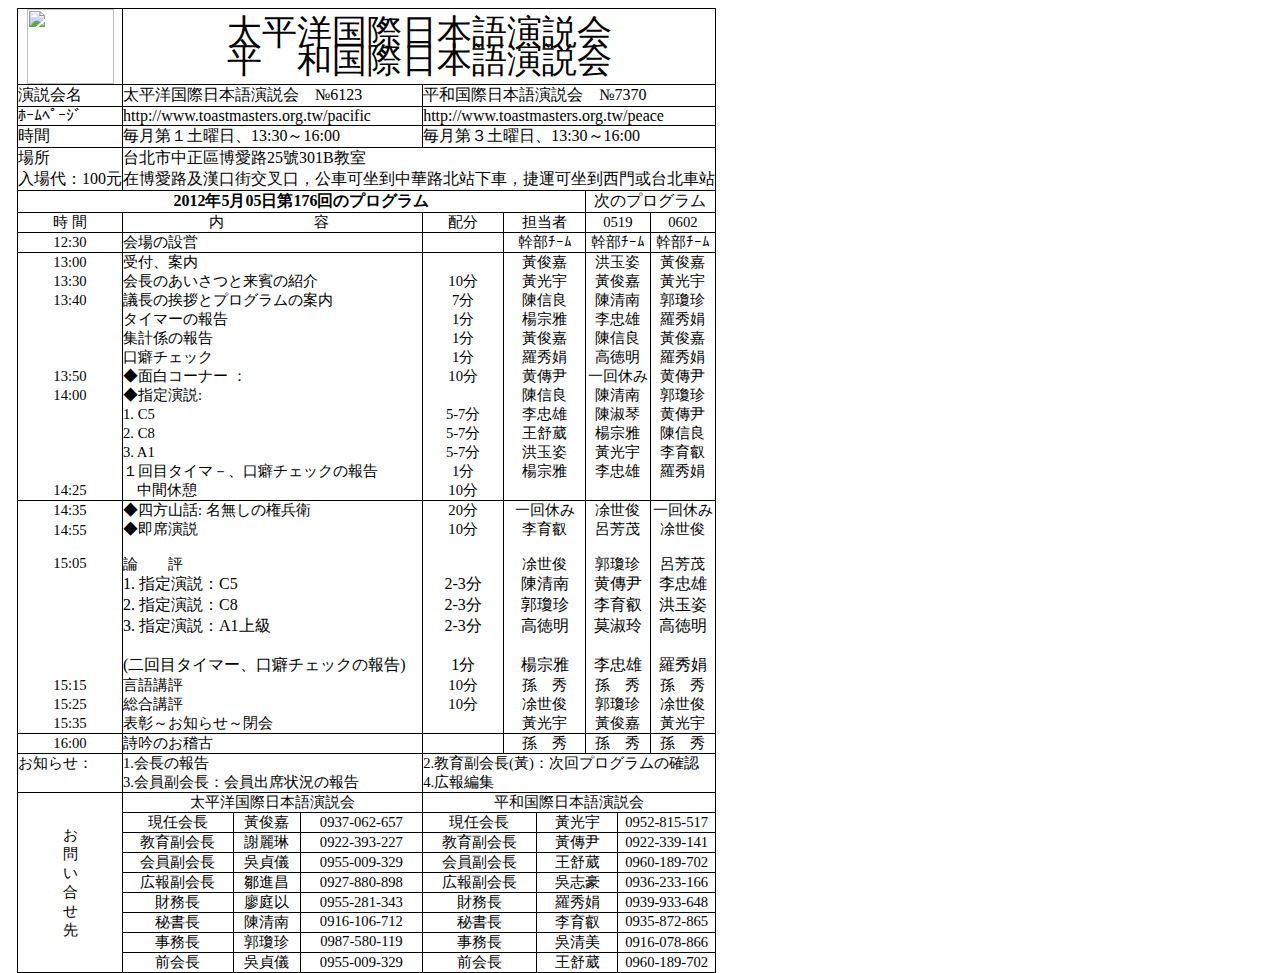
==== commit 758bfd68: "refine" ====
--- a/program.htm
+++ b/program.htm
@@ -58,26 +58,24 @@
 
 <body lang=JA style='text-justify-trim:punctuation'>
 
-<div style='layout-grid:18.1pt'>
+<div>
 
 <table border=0 cellspacing=0 cellpadding=0 align=left
  style='border-collapse:collapse;margin-left:6.75pt;
  margin-right:6.75pt'>
  <tr>
   <td colspan=2 valign=middle align=center style='border:solid black 1.0pt;
-  border-right:none;padding:0cm 0cm 0cm 0cm'>
+  border-right:none'>
   <span><img width=87 height=75 src="binary/image001.jpg"></span>
   </td>
   <td colspan=14 style='border:solid black 1.0pt'>
-  <p style='text-align:center;line-height:80%;font-size:26.0pt;font-family:"MS Mincho"'>太平洋国際日本語演説会<br/>平　和国際日本語演説会</p>
+  <p style='text-align:center;line-height:80%;font-size:26.0pt;font-family:"MS Mincho"'>太平洋国際日本語演説会<br />平　和国際日本語演説会</p>
   </td>
  </tr>
  <tr>
   <td colspan=2 style='border-top:none;border-left:
-  solid black 1.0pt;border-bottom:solid black 1.0pt;border-right:none;
-  padding:0cm 2.85pt 0cm 1.4pt'>
-  <p style='text-align:left;layout-grid-mode:
-  char'><span lang=JA style='font-family:"MS Mincho";color:black'>演説会名</span></p>
+  solid black 1.0pt;border-bottom:solid black 1.0pt;border-right:none'>
+  <p style='text-align:left'><span lang=JA style='font-family:"MS Mincho";color:black'>演説会名</span></p>
   </td>
   <td colspan=7 style='border-top:none;border-left:solid black 1.0pt;border-bottom:solid black 1.0pt;border-right:none'>
   <p style='text-align:left;font-family:"MS Mincho";color:black'>太平洋国際日本語演説会　№6123</p>
@@ -113,522 +111,453 @@
  <tr>
   <td colspan=2 style='border-top:none;border-left:
   solid black 1.0pt;border-bottom:solid black 1.0pt;border-right:none'>
-  <p style='text-align:left;font-family:"MS Mincho";color:black'>場所<br/>入場代：100元</p>
+  <p style='text-align:left;font-family:"MS Mincho";color:black'>場所<br />入場代：100元</p>
   </td>
   <td colspan=14 style='border:solid black 1.0pt;border-top:none'>
-  <p style='font-family:"MS Mincho"'>台北市中正區博愛路25號301B教室<br/>在博愛路及漢口街交叉口，公車可坐到中華路北站下車，捷運可坐到西門或台北車站</p>
+  <p style='font-family:"MS Mincho"'>台北市中正區博愛路25號301B教室<br />在博愛路及漢口街交叉口，公車可坐到中華路北站下車，捷運可坐到西門或台北車站</p>
   </td>
  </tr>
  <tr style='page-break-inside:avoid'>
   <td colspan=12 style='border-top:none;border-left:
-  solid black 1.0pt;border-bottom:solid black 1.0pt;border-right:none;
-  padding:0cm 0cm 0cm 1.4pt'>
+  solid black 1.0pt;border-bottom:solid black 1.0pt;border-right:none'>
   <p align=center style='text-align:center'><b><span lang=JA style='font-family:"MS Mincho";color:black'>2012年5月05日第176回のプログラム</span></b></p>
   </td>
   <td colspan=4 style='border:solid black 1.0pt;
-  border-top:none;padding:0cm 1.4pt 0cm 1.4pt'>
-  <p align=center style='text-align:center;layout-grid-mode:char'><span
+  border-top:none'>
+  <p align=center style='text-align:center'><span
   lang=JA style='font-family:"MS Mincho";color:black'>次のプログラム</span></p>
   </td>
  </tr>
  <tr>
   <td colspan=2 style='border-top:none;border-left:solid black 1.0pt;
-  border-bottom:solid black 1.0pt;border-right:none;padding:0cm 0cm 0cm 1.4pt'>
-  <p align=center style='text-align:center;layout-grid-mode:char'><span
+  border-bottom:solid black 1.0pt;border-right:none'>
+  <p align=center style='text-align:center'><span
   lang=JA style='font-size:11.0pt;font-family:"MS Mincho";color:black'>時 間</span></p>
   </td>
   <td colspan=7 style='border-top:none;border-left:
-  solid black 1.0pt;border-bottom:solid black 1.0pt;border-right:none;
-  padding:0cm 0cm 0cm 0cm'>
-  <p align=center style='margin-right:6.0pt;text-align:center;
-  layout-grid-mode:char'><span lang=JA style='font-size:11.0pt;font-family:
+  solid black 1.0pt;border-bottom:solid black 1.0pt;border-right:none'>
+  <p align=center style='margin-right:6.0pt;text-align:center'><span lang=JA style='font-size:11.0pt;font-family:
   "MS Mincho";color:black'>内　　　　　　容</span></p>
   </td>
   <td colspan=1 style='border-top:none;border-left:solid black 1.0pt;
-  border-bottom:solid black 1.0pt;border-right:none;padding:0cm 1.4pt 0cm 0cm'>
-  <p align=center style='text-align:center;layout-grid-mode:char'><span
+  border-bottom:solid black 1.0pt;border-right:none'>
+  <p align=center style='text-align:center'><span
   lang=JA style='font-size:11.0pt;font-family:"MS Mincho";color:black'>配分</span></p>
   </td>
   <td colspan=2 style='border:solid black 1.0pt;
-  border-top:none;padding:0cm 0cm 0cm 1.4pt'>
-  <p align=center style='text-align:center;layout-grid-mode:char'><span
+  border-top:none'>
+  <p align=center style='text-align:center'><span
   lang=JA style='font-size:11.0pt;font-family:"MS Mincho";color:black'>担当者</span></p>
   </td>
   <td colspan=2 style='border-top:none;border-left:
-  none;border-bottom:solid black 1.0pt;border-right:solid black 1.0pt;
-  padding:0cm 0cm 0cm 1.4pt'>
-  <p align=center style='text-align:center;layout-grid-mode:char'><span
+  none;border-bottom:solid black 1.0pt;border-right:solid black 1.0pt'>
+  <p align=center style='text-align:center'><span
   lang=JA style='font-size:11.0pt;font-family:"MS Mincho";color:black'>0519</span></p>
   </td>
   <td colspan=2 style='border-top:none;border-left:none;
-  border-bottom:solid black 1.0pt;border-right:solid black 1.0pt;padding:0cm 0cm 0cm 1.4pt'>
-  <p align=center style='text-align:center;layout-grid-mode:char'><span
+  border-bottom:solid black 1.0pt;border-right:solid black 1.0pt'>
+  <p align=center style='text-align:center'><span
   lang=JA style='font-size:11.0pt;font-family:"MS Mincho";color:black'>0602</span></p>
   </td>
  </tr>
  <tr>
   <td colspan=2 style='border-top:none;border-left:solid black 1.0pt;
-  border-bottom:solid black 1.0pt;border-right:none;padding:0cm 0cm 0cm 1.4pt;
-  '>
+  border-bottom:solid black 1.0pt;border-right:none'>
   <p align=center style='text-align:center'><span lang=JA
   style='font-size:11.0pt;font-family:"MS Mincho";color:black'>12:30</span></p>
   </td>
   <td colspan=7 style='border-top:none;border-left:
-  solid black 1.0pt;border-bottom:solid black 1.0pt;border-right:none;
-  padding:0cm 0cm 0cm 0cm'>
+  solid black 1.0pt;border-bottom:solid black 1.0pt;border-right:none'>
   <p><span lang=JA style='font-size:11.0pt;font-family:"MS Mincho";
   color:black'>会場の設営</span></p>
   </td>
   <td colspan=1 style='border-top:none;border-left:solid black 1.0pt;
-  border-bottom:solid black 1.0pt;border-right:none;padding:0cm 1.4pt 0cm 0cm;
-  '>
+  border-bottom:solid black 1.0pt;border-right:none'>
   <p align=center style='text-align:center'><span lang=JA
   style='font-size:11.0pt;font-family:"MS Mincho";color:black'>&nbsp;</span></p>
   </td>
   <td colspan=2 style='border:solid black 1.0pt;
-  border-top:none;padding:0cm 0cm 0cm 1.4pt'>
+  border-top:none'>
   <p align=center style='text-align:center'><span lang=JA
   style='font-size:11.0pt;font-family:"MS Mincho";color:black'>幹部ﾁｰﾑ</span></p>
   </td>
   <td colspan=2 style='border-top:none;border-left:
-  none;border-bottom:solid black 1.0pt;border-right:solid black 1.0pt;
-  padding:0cm 0cm 0cm 1.4pt'>
+  none;border-bottom:solid black 1.0pt;border-right:solid black 1.0pt'>
   <p align=center style='text-align:center'><span lang=JA
   style='font-size:11.0pt;font-family:"MS Mincho";color:black'>幹部ﾁｰﾑ</span></p>
   </td>
   <td colspan=2 style='border-top:none;border-left:none;
-  border-bottom:solid black 1.0pt;border-right:solid black 1.0pt;padding:0cm 0cm 0cm 1.4pt;
-  '>
+  border-bottom:solid black 1.0pt;border-right:solid black 1.0pt'>
   <p align=center style='text-align:center'><span lang=JA
   style='font-size:11.0pt;font-family:"MS Mincho";color:black'>幹部ﾁｰﾑ</span></p>
   </td>
  </tr>
  <tr style='page-break-inside:avoid'>
-  <td colspan=2 style='border:none;border-left:solid black 1.0pt;
-  padding:0cm 0cm 0cm 1.4pt'>
-  <p align=center style='text-align:center;layout-grid-mode:char'><span
+  <td colspan=2 style='border:none;border-left:solid black 1.0pt'>
+  <p align=center style='text-align:center'><span
   lang=JA style='font-size:11.0pt;font-family:"MS Mincho";color:black'>13:00</span></p>
   </td>
-  <td colspan=7 style='border:none;border-left:solid black 1.0pt;
-  padding:0cm 0cm 0cm 1.4pt'>
+  <td colspan=7 style='border:none;border-left:solid black 1.0pt'>
   <p><span lang=JA style='font-size:11.0pt;font-family:"MS Mincho";
   color:black'>受付、案内</span></p>
   </td>
   <td colspan=1 valign=top style='border:none;border-left:
-  solid black 1.0pt;padding:0cm 1.4pt 0cm 1.4pt'>
+  solid black 1.0pt'>
   <p align=center style='text-align:center'><span lang=JA
   style='font-size:11.0pt;font-family:"MS Mincho";color:black'>&nbsp;</span></p>
   </td>
   <td colspan=2 style='border-top:none;border-left:solid black 1.0pt;
-  border-bottom:none;border-right:solid black 1.0pt;padding:0cm 0cm 0cm 1.4pt;
-  '>
-  <p align=center style='text-align:center'><span
-  style='font-size:11.0pt;font-family:"MS Mincho","serif";color:black'>黃</span><span
+  border-bottom:none;border-right:solid black 1.0pt'>
+  <p align=center style='text-align:center'><span
+  style='font-size:11.0pt;font-family:"MS Mincho";color:black'>黃</span><span
   style='font-size:11.0pt;font-family:"MS Mincho";color:black'>俊嘉</span></p>
   </td>
-  <td colspan=2 style='border:none;border-right:solid black 1.0pt;
-  padding:0cm 0cm 0cm 1.4pt'>
+  <td colspan=2 style='border:none;border-right:solid black 1.0pt'>
   <p align=center style='text-align:center'><span lang=JA
   style='font-size:11.0pt;font-family:"MS Mincho";color:black'>洪玉姿</span></p>
   </td>
-  <td colspan=2 style='border:none;border-right:solid black 1.0pt;
-  padding:0cm 0cm 0cm 1.4pt'>
-  <p align=center style='text-align:center'><span
-  style='font-size:11.0pt;font-family:"MS Mincho","serif";color:black'>黃</span><span
+  <td colspan=2 style='border:none;border-right:solid black 1.0pt'>
+  <p align=center style='text-align:center'><span
+  style='font-size:11.0pt;font-family:"MS Mincho";color:black'>黃</span><span
   style='font-size:11.0pt;font-family:"MS Mincho";color:black'>俊嘉</span></p>
   </td>
  </tr>
  <tr style='page-break-inside:avoid'>
-  <td colspan=2 style='border:none;border-left:solid black 1.0pt;
-  padding:0cm 0cm 0cm 1.4pt'>
-  <p align=center style='text-align:center;layout-grid-mode:char'><span
+  <td colspan=2 style='border:none;border-left:solid black 1.0pt'>
+  <p align=center style='text-align:center'><span
   lang=JA style='font-size:11.0pt;font-family:"MS Mincho";color:black'>13:30</span></p>
   </td>
-  <td colspan=7 style='border:none;border-left:solid black 1.0pt;
-  padding:0cm 0cm 0cm 1.4pt'>
+  <td colspan=7 style='border:none;border-left:solid black 1.0pt'>
   <p><span lang=JA style='font-size:11.0pt;font-family:"MS Mincho";
   color:black'>会長のあいさつと来賓の紹介</span></p>
   </td>
   <td colspan=1 valign=top style='border:none;border-left:
-  solid black 1.0pt;padding:0cm 1.4pt 0cm 1.4pt'>
+  solid black 1.0pt'>
   <p align=center style='text-align:center'><span lang=JA
   style='font-size:11.0pt;font-family:"MS Mincho";color:black'>10</span><span
   style='font-size:11.0pt;font-family:"MS Mincho";color:black'>分</span></p>
   </td>
   <td colspan=2 style='border-top:none;border-left:solid black 1.0pt;
-  border-bottom:none;border-right:solid black 1.0pt;padding:0cm 0cm 0cm 1.4pt;
-  '>
-  <p align=center style='text-align:center'><span
-  style='font-size:11.0pt;font-family:"MS Mincho","serif";color:black'>黃</span><span
+  border-bottom:none;border-right:solid black 1.0pt'>
+  <p align=center style='text-align:center'><span
+  style='font-size:11.0pt;font-family:"MS Mincho";color:black'>黃</span><span
   style='font-size:11.0pt;font-family:"MS Mincho";color:black'>光宇</span></p>
   </td>
-  <td colspan=2 style='border:none;border-right:solid black 1.0pt;
-  padding:0cm 0cm 0cm 1.4pt'>
-  <p align=center style='text-align:center'><span
-  style='font-size:11.0pt;font-family:"MS Mincho","serif";color:black'>黃</span><span
+  <td colspan=2 style='border:none;border-right:solid black 1.0pt'>
+  <p align=center style='text-align:center'><span
+  style='font-size:11.0pt;font-family:"MS Mincho";color:black'>黃</span><span
   style='font-size:11.0pt;font-family:"MS Mincho";color:black'>俊嘉</span></p>
   </td>
-  <td colspan=2 style='border:none;border-right:solid black 1.0pt;
-  padding:0cm 0cm 0cm 1.4pt'>
-  <p align=center style='text-align:center'><span
-  style='font-size:11.0pt;font-family:"MS Mincho","serif";color:black'>黃</span><span
+  <td colspan=2 style='border:none;border-right:solid black 1.0pt'>
+  <p align=center style='text-align:center'><span
+  style='font-size:11.0pt;font-family:"MS Mincho";color:black'>黃</span><span
   style='font-size:11.0pt;font-family:"MS Mincho";color:black'>光宇</span></p>
   </td>
  </tr>
  <tr style='page-break-inside:avoid'>
-  <td colspan=2 style='border:none;border-left:solid black 1.0pt;
-  padding:0cm 0cm 0cm 1.4pt'>
-  <p align=center style='text-align:center;layout-grid-mode:char'><span
+  <td colspan=2 style='border:none;border-left:solid black 1.0pt'>
+  <p align=center style='text-align:center'><span
   lang=JA style='font-size:11.0pt;font-family:"MS Mincho";color:black'>13:40</span></p>
   </td>
-  <td colspan=7 style='border:none;border-left:solid black 1.0pt;
-  padding:0cm 0cm 0cm 1.4pt'>
+  <td colspan=7 style='border:none;border-left:solid black 1.0pt'>
   <p><span lang=JA style='font-size:11.0pt;font-family:"MS Mincho";
   color:black'>議長の挨拶とプログラムの案内</span></p>
   </td>
   <td colspan=1 valign=top style='border:none;border-left:
-  solid black 1.0pt;padding:0cm 1.4pt 0cm 1.4pt'>
+  solid black 1.0pt'>
   <p align=center style='text-align:center'><span lang=JA
   style='font-size:11.0pt;font-family:"MS Mincho"'>7</span><span
   style='font-size:11.0pt;font-family:"MS Mincho"'>分</span></p>
   </td>
   <td colspan=2 style='border-top:none;border-left:solid black 1.0pt;
-  border-bottom:none;border-right:solid black 1.0pt;padding:0cm 0cm 0cm 1.4pt;
-  '>
+  border-bottom:none;border-right:solid black 1.0pt'>
   <p align=center style='text-align:center'><span lang=JA
   style='font-size:11.0pt;font-family:"MS Mincho";color:black'>陳信良</span></p>
   </td>
-  <td colspan=2 style='border:none;border-right:solid black 1.0pt;
-  padding:0cm 0cm 0cm 1.4pt'>
+  <td colspan=2 style='border:none;border-right:solid black 1.0pt'>
   <p align=center style='text-align:center'><span lang=JA
   style='font-size:11.0pt;font-family:"MS Mincho";color:black'>陳清南</span></p>
   </td>
-  <td colspan=2 style='border:none;border-right:solid black 1.0pt;
-  padding:0cm 0cm 0cm 1.4pt'>
+  <td colspan=2 style='border:none;border-right:solid black 1.0pt'>
   <p align=center style='text-align:center'><span
   style='font-size:11.0pt;font-family:"MS Mincho";color:black'>郭瓊珍</span></p>
   </td>
  </tr>
  <tr style='page-break-inside:avoid'>
-  <td colspan=2 style='border:none;border-left:solid black 1.0pt;
-  padding:0cm 0cm 0cm 1.4pt'>
-  <p align=center style='text-align:center;layout-grid-mode:char'><span
+  <td colspan=2 style='border:none;border-left:solid black 1.0pt'>
+  <p align=center style='text-align:center'><span
   lang=JA style='font-size:11.0pt;font-family:"MS Mincho";color:black'>&nbsp;</span></p>
   </td>
-  <td colspan=7 style='border:none;border-left:solid black 1.0pt;
-  padding:0cm 0cm 0cm 1.4pt'>
+  <td colspan=7 style='border:none;border-left:solid black 1.0pt'>
   <p><span lang=JA style='font-size:11.0pt;font-family:"MS Mincho";
   color:black'>タイマーの報告</span></p>
   </td>
   <td colspan=1 valign=top style='border:none;border-left:
-  solid black 1.0pt;padding:0cm 1.4pt 0cm 1.4pt'>
+  solid black 1.0pt'>
   <p align=center style='text-align:center'><span lang=JA
   style='font-size:11.0pt;font-family:"MS Mincho";color:black'>1</span><span
   lang=JA style='font-size:11.0pt;font-family:"MS Mincho";color:black'>分</span></p>
   </td>
   <td colspan=2 style='border-top:none;border-left:solid black 1.0pt;
-  border-bottom:none;border-right:solid black 1.0pt;padding:0cm 0cm 0cm 1.4pt;
-  '>
+  border-bottom:none;border-right:solid black 1.0pt'>
   <p align=center style='text-align:center'><span lang=JA
   style='font-size:11.0pt;font-family:"MS Mincho";color:black'>楊宗雅</span></p>
   </td>
-  <td colspan=2 style='border:none;border-right:solid black 1.0pt;
-  padding:0cm 0cm 0cm 1.4pt'>
+  <td colspan=2 style='border:none;border-right:solid black 1.0pt'>
   <p align=center style='text-align:center'><span lang=JA
   style='font-size:11.0pt;font-family:"MS Mincho";color:black'>李忠雄</span></p>
   </td>
-  <td colspan=2 style='border:none;border-right:solid black 1.0pt;
-  padding:0cm 0cm 0cm 1.4pt'>
+  <td colspan=2 style='border:none;border-right:solid black 1.0pt'>
   <p align=center style='text-align:center'><span lang=JA
   style='font-size:11.0pt;font-family:"MS Mincho";color:black'>羅秀</span><span
   style='font-size:11.0pt;font-family:"MS Mincho";color:black'>娟</span></p>
   </td>
  </tr>
  <tr style='page-break-inside:avoid'>
-  <td colspan=2 style='border:none;border-left:solid black 1.0pt;
-  padding:0cm 0cm 0cm 1.4pt'>
-  <p align=center style='text-align:center;layout-grid-mode:char'><span
+  <td colspan=2 style='border:none;border-left:solid black 1.0pt'>
+  <p align=center style='text-align:center'><span
   lang=JA style='font-size:11.0pt;font-family:"MS Mincho";color:black'>&nbsp;</span></p>
   </td>
-  <td colspan=7 style='border:none;border-left:solid black 1.0pt;
-  padding:0cm 0cm 0cm 1.4pt'>
+  <td colspan=7 style='border:none;border-left:solid black 1.0pt'>
   <p><span lang=JA style='font-size:11.0pt;font-family:"MS Mincho";
   color:black'>集計係の報告</span></p>
   </td>
   <td colspan=1 valign=top style='border:none;border-left:
-  solid black 1.0pt;padding:0cm 1.4pt 0cm 1.4pt'>
+  solid black 1.0pt'>
   <p align=center style='text-align:center'><span lang=JA
   style='font-size:11.0pt;font-family:"MS Mincho";color:black'>1</span><span
   lang=JA style='font-size:11.0pt;font-family:"MS Mincho";color:black'>分</span></p>
   </td>
   <td colspan=2 style='border-top:none;border-left:solid black 1.0pt;
-  border-bottom:none;border-right:solid black 1.0pt;padding:0cm 0cm 0cm 1.4pt;
-  '>
-  <p align=center style='text-align:center'><span
-  style='font-size:11.0pt;font-family:"MS Mincho","serif";color:black'>黃</span><span
+  border-bottom:none;border-right:solid black 1.0pt'>
+  <p align=center style='text-align:center'><span
+  style='font-size:11.0pt;font-family:"MS Mincho";color:black'>黃</span><span
   style='font-size:11.0pt;font-family:"MS Mincho";color:black'>俊嘉</span></p>
   </td>
-  <td colspan=2 style='border:none;border-right:solid black 1.0pt;
-  padding:0cm 0cm 0cm 1.4pt'>
+  <td colspan=2 style='border:none;border-right:solid black 1.0pt'>
   <p align=center style='text-align:center'><span lang=JA
   style='font-size:11.0pt;font-family:"MS Mincho";color:black'>陳信良</span></p>
   </td>
-  <td colspan=2 style='border:none;border-right:solid black 1.0pt;
-  padding:0cm 0cm 0cm 1.4pt'>
-  <p align=center style='text-align:center'><span
-  style='font-size:11.0pt;font-family:"MS Mincho","serif";color:black'>黃</span><span
+  <td colspan=2 style='border:none;border-right:solid black 1.0pt'>
+  <p align=center style='text-align:center'><span
+  style='font-size:11.0pt;font-family:"MS Mincho";color:black'>黃</span><span
   style='font-size:11.0pt;font-family:"MS Mincho";color:black'>俊嘉</span></p>
   </td>
  </tr>
  <tr style='page-break-inside:avoid'>
-  <td colspan=2 style='border:none;border-left:solid black 1.0pt;
-  padding:0cm 0cm 0cm 1.4pt'>
-  <p align=center style='text-align:center;layout-grid-mode:char'><span
+  <td colspan=2 style='border:none;border-left:solid black 1.0pt'>
+  <p align=center style='text-align:center'><span
   lang=JA style='font-size:11.0pt;font-family:"MS Mincho";color:black'>&nbsp;</span></p>
   </td>
-  <td colspan=7 style='border:none;border-left:solid black 1.0pt;
-  padding:0cm 0cm 0cm 1.4pt'>
+  <td colspan=7 style='border:none;border-left:solid black 1.0pt'>
   <p><span lang=JA style='font-size:11.0pt;font-family:"MS Mincho";
   color:black'>口癖チェック</span></p>
   </td>
   <td colspan=1 valign=top style='border:none;border-left:
-  solid black 1.0pt;padding:0cm 1.4pt 0cm 1.4pt'>
+  solid black 1.0pt'>
   <p align=center style='text-align:center'><span lang=JA
   style='font-size:11.0pt;font-family:"MS Mincho";color:black'>1</span><span
   lang=JA style='font-size:11.0pt;font-family:"MS Mincho";color:black'>分</span></p>
   </td>
   <td colspan=2 style='border-top:none;border-left:solid black 1.0pt;
-  border-bottom:none;border-right:solid black 1.0pt;padding:0cm 0cm 0cm 1.4pt;
-  '>
+  border-bottom:none;border-right:solid black 1.0pt'>
   <p align=center style='text-align:center'><span lang=JA
   style='font-size:11.0pt;font-family:"MS Mincho";color:black'>羅秀</span><span
   style='font-size:11.0pt;font-family:"MS Mincho";color:black'>娟</span></p>
   </td>
-  <td colspan=2 style='border:none;border-right:solid black 1.0pt;
-  padding:0cm 0cm 0cm 1.4pt'>
+  <td colspan=2 style='border:none;border-right:solid black 1.0pt'>
   <p align=center style='text-align:center'><span lang=JA
   style='font-size:11.0pt;font-family:"MS Mincho";color:black'>高徳明</span></p>
   </td>
-  <td colspan=2 style='border:none;border-right:solid black 1.0pt;
-  padding:0cm 0cm 0cm 1.4pt'>
+  <td colspan=2 style='border:none;border-right:solid black 1.0pt'>
   <p align=center style='text-align:center'><span lang=JA
   style='font-size:11.0pt;font-family:"MS Mincho";color:black'>羅秀</span><span
   style='font-size:11.0pt;font-family:"MS Mincho";color:black'>娟</span></p>
   </td>
  </tr>
  <tr style='page-break-inside:avoid'>
-  <td colspan=2 style='border:none;border-left:solid black 1.0pt;
-  padding:0cm 0cm 0cm 1.4pt'>
-  <p align=center style='text-align:center;layout-grid-mode:char'><span
+  <td colspan=2 style='border:none;border-left:solid black 1.0pt'>
+  <p align=center style='text-align:center'><span
   lang=JA style='font-size:11.0pt;font-family:"MS Mincho";color:black'>1</span><span
   lang=JA style='font-size:11.0pt;font-family:"MS Mincho";color:black'>3:5</span><span
   lang=JA style='font-size:11.0pt;font-family:"MS Mincho";color:black'>0</span></p>
   </td>
-  <td colspan=7 style='border:none;border-left:solid black 1.0pt;
-  padding:0cm 0cm 0cm 1.4pt'>
+  <td colspan=7 style='border:none;border-left:solid black 1.0pt'>
   <p><span lang=JA style='font-size:11.0pt;font-family:"MS Mincho";
   color:black'>◆</span><span lang=JA style='font-size:11.0pt;font-family:"MS Mincho";
   color:black'>面白コーナー ：</span></p>
   </td>
   <td colspan=1 valign=top style='border:none;border-left:
-  solid black 1.0pt;padding:0cm 1.4pt 0cm 1.4pt'>
+  solid black 1.0pt'>
   <p align=center style='text-align:center'><span lang=JA
   style='font-size:11.0pt;font-family:"MS Mincho";color:black'>10</span><span
   style='font-size:11.0pt;font-family:"MS Mincho";color:black'>分</span></p>
   </td>
   <td colspan=2 style='border-top:none;border-left:solid black 1.0pt;
-  border-bottom:none;border-right:solid black 1.0pt;padding:0cm 0cm 0cm 1.4pt;
-  '>
+  border-bottom:none;border-right:solid black 1.0pt'>
   <p align=center style='text-align:center'><span lang=JA
   style='font-size:11.0pt;font-family:"MS Mincho";color:black'>黄傳</span><span
   style='font-size:11.0pt;font-family:"MS Mincho";color:black'>尹</span></p>
   </td>
-  <td colspan=2 style='border:none;border-right:solid black 1.0pt;
-  padding:0cm 0cm 0cm 1.4pt'>
+  <td colspan=2 style='border:none;border-right:solid black 1.0pt'>
   <p align=center style='text-align:center'><span lang=JA
   style='font-size:11.0pt;font-family:"MS Mincho";color:black'>一回休み</span></p>
   </td>
-  <td colspan=2 style='border:none;border-right:solid black 1.0pt;
-  padding:0cm 0cm 0cm 1.4pt'>
+  <td colspan=2 style='border:none;border-right:solid black 1.0pt'>
   <p align=center style='text-align:center'><span lang=JA
   style='font-size:11.0pt;font-family:"MS Mincho";color:black'>黄傳</span><span
   style='font-size:11.0pt;font-family:"MS Mincho";color:black'>尹</span></p>
   </td>
  </tr>
  <tr style='page-break-inside:avoid'>
-  <td colspan=2 style='border:none;border-left:solid black 1.0pt;
-  padding:0cm 0cm 0cm 1.4pt'>
-  <p align=center style='text-align:center;layout-grid-mode:char'><span
+  <td colspan=2 style='border:none;border-left:solid black 1.0pt'>
+  <p align=center style='text-align:center'><span
   lang=JA style='font-size:11.0pt;font-family:"MS Mincho";color:black'>14:0</span><span
   lang=JA style='font-size:11.0pt;font-family:"MS Mincho";color:black'>0</span></p>
   </td>
-  <td colspan=7 style='border:none;border-left:solid black 1.0pt;
-  padding:0cm 0cm 0cm 1.4pt'>
+  <td colspan=7 style='border:none;border-left:solid black 1.0pt'>
   <p><span lang=JA style='font-size:11.0pt;font-family:"MS Mincho";
   color:black'>◆</span><span style='font-size:11.0pt;font-family:"MS Mincho";
   color:black'>指定演説<span lang=JA>:</span></span></p>
   </td>
   <td colspan=1 valign=top style='border:none;border-left:
-  solid black 1.0pt;padding:0cm 1.4pt 0cm 1.4pt'>
+  solid black 1.0pt'>
   <p align=center style='text-align:center'><span lang=JA
   style='font-size:11.0pt;font-family:"MS Mincho";color:black'>&nbsp;</span></p>
   </td>
   <td colspan=2 style='border-top:none;border-left:solid black 1.0pt;
-  border-bottom:none;border-right:solid black 1.0pt;padding:0cm 0cm 0cm 1.4pt;
-  '>
+  border-bottom:none;border-right:solid black 1.0pt'>
   <p align=center style='text-align:center'><span lang=JA
   style='font-size:11.0pt;font-family:"MS Mincho";color:black'>陳信良</span></p>
   </td>
-  <td colspan=2 style='border:none;border-right:solid black 1.0pt;
-  padding:0cm 0cm 0cm 1.4pt'>
+  <td colspan=2 style='border:none;border-right:solid black 1.0pt'>
   <p align=center style='text-align:center'><span lang=JA
   style='font-size:11.0pt;font-family:"MS Mincho";color:black'>陳清南</span></p>
   </td>
-  <td colspan=2 style='border:none;border-right:solid black 1.0pt;
-  padding:0cm 0cm 0cm 1.4pt'>
+  <td colspan=2 style='border:none;border-right:solid black 1.0pt'>
   <p align=center style='text-align:center'><span
   style='font-size:11.0pt;font-family:"MS Mincho";color:black'>郭瓊珍</span></p>
   </td>
  </tr>
  <tr style='page-break-inside:avoid'>
-  <td colspan=2 style='border:none;border-left:solid black 1.0pt;
-  padding:0cm 0cm 0cm 1.4pt'>
-  <p align=center style='text-align:center;layout-grid-mode:char'><span
+  <td colspan=2 style='border:none;border-left:solid black 1.0pt'>
+  <p align=center style='text-align:center'><span
   lang=JA style='font-size:11.0pt;font-family:"MS Mincho";color:black'>&nbsp;</span></p>
   </td>
-  <td colspan=7 style='border:none;border-left:solid black 1.0pt;
-  padding:0cm 0cm 0cm 1.4pt'>
+  <td colspan=7 style='border:none;border-left:solid black 1.0pt'>
   <p><span lang=JA style='font-size:11.0pt;font-family:"MS Mincho";
   color:black'>1. C</span><span lang=JA style='font-size:11.0pt;font-family:
   "MS Mincho";color:black'>5</span></p>
   </td>
   <td colspan=1 valign=top style='border:none;border-left:
-  solid black 1.0pt;padding:0cm 1.4pt 0cm 1.4pt'>
+  solid black 1.0pt'>
   <p align=center style='text-align:center'><span lang=JA
   style='font-size:11.0pt;font-family:"MS Mincho";color:black'>5-7</span><span
   lang=JA style='font-size:11.0pt;font-family:"MS Mincho";color:black'>分</span></p>
   </td>
   <td colspan=2 style='border-top:none;border-left:solid black 1.0pt;
-  border-bottom:none;border-right:solid black 1.0pt;padding:0cm 0cm 0cm 1.4pt;
-  '>
+  border-bottom:none;border-right:solid black 1.0pt'>
   <p align=center style='text-align:center'><span lang=JA
   style='font-size:11.0pt;font-family:"MS Mincho";color:black'>李忠雄</span></p>
   </td>
-  <td colspan=2 style='border:none;border-right:solid black 1.0pt;
-  padding:0cm 0cm 0cm 1.4pt'>
+  <td colspan=2 style='border:none;border-right:solid black 1.0pt'>
   <p align=center style='text-align:center'><span lang=JA
   style='font-size:11.0pt;font-family:"MS Mincho";color:black'>陳淑琴</span></p>
   </td>
-  <td colspan=2 style='border:none;border-right:solid black 1.0pt;
-  padding:0cm 0cm 0cm 1.4pt'>
+  <td colspan=2 style='border:none;border-right:solid black 1.0pt'>
   <p align=center style='text-align:center'><span lang=JA
   style='font-size:11.0pt;font-family:"MS Mincho";color:black'>黄傳</span><span
   style='font-size:11.0pt;font-family:"MS Mincho";color:black'>尹</span></p>
   </td>
  </tr>
  <tr style='page-break-inside:avoid'>
-  <td colspan=2 style='border:none;border-left:solid black 1.0pt;
-  padding:0cm 0cm 0cm 1.4pt'>
-  <p align=center style='text-align:center;layout-grid-mode:char'><span
+  <td colspan=2 style='border:none;border-left:solid black 1.0pt'>
+  <p align=center style='text-align:center'><span
   lang=JA style='font-size:11.0pt;font-family:"MS Mincho";color:black'>&nbsp;</span></p>
   </td>
-  <td colspan=7 style='border:none;border-left:solid black 1.0pt;
-  padding:0cm 0cm 0cm 1.4pt'>
+  <td colspan=7 style='border:none;border-left:solid black 1.0pt'>
   <p><span lang=JA style='font-size:11.0pt;font-family:"MS Mincho";
   color:black'>2.</span><span lang=JA style='font-size:11.0pt;font-family:
   "MS Mincho";color:black'> C</span><span lang=JA style='font-size:11.0pt;
   font-family:"MS Mincho";color:black'>8</span></p>
   </td>
   <td colspan=1 valign=top style='border:none;border-left:
-  solid black 1.0pt;padding:0cm 1.4pt 0cm 1.4pt'>
+  solid black 1.0pt'>
   <p align=center style='text-align:center'><span lang=JA
   style='font-size:11.0pt;font-family:"MS Mincho"'>5-7</span><span lang=JA
   style='font-size:11.0pt;font-family:"MS Mincho"'>分</span></p>
   </td>
   <td colspan=2 style='border-top:none;border-left:solid black 1.0pt;
-  border-bottom:none;border-right:solid black 1.0pt;padding:0cm 0cm 0cm 1.4pt;
-  '>
+  border-bottom:none;border-right:solid black 1.0pt'>
   <p align=center style='text-align:center'><span lang=JA
   style='font-size:11.0pt;font-family:"MS Mincho";color:black'>王舒葳</span></p>
   </td>
-  <td colspan=2 style='border:none;border-right:solid black 1.0pt;
-  padding:0cm 0cm 0cm 1.4pt'>
+  <td colspan=2 style='border:none;border-right:solid black 1.0pt'>
   <p align=center style='text-align:center'><span lang=JA
   style='font-size:11.0pt;font-family:"MS Mincho";color:black'>楊宗雅</span></p>
   </td>
-  <td colspan=2 style='border:none;border-right:solid black 1.0pt;
-  padding:0cm 0cm 0cm 1.4pt'>
+  <td colspan=2 style='border:none;border-right:solid black 1.0pt'>
   <p align=center style='text-align:center'><span lang=JA
   style='font-size:11.0pt;font-family:"MS Mincho";color:black'>陳信良</span></p>
   </td>
  </tr>
  <tr style='page-break-inside:avoid'>
-  <td colspan=2 style='border:none;border-left:solid black 1.0pt;
-  padding:0cm 0cm 0cm 1.4pt'>
-  <p align=center style='text-align:center;layout-grid-mode:char'><span
+  <td colspan=2 style='border:none;border-left:solid black 1.0pt'>
+  <p align=center style='text-align:center'><span
   lang=JA style='font-size:11.0pt;font-family:"MS Mincho";color:black'>&nbsp;</span></p>
   </td>
-  <td colspan=7 style='border:none;border-left:solid black 1.0pt;
-  padding:0cm 0cm 0cm 1.4pt'>
+  <td colspan=7 style='border:none;border-left:solid black 1.0pt'>
   <p><span lang=JA style='font-size:11.0pt;font-family:"MS Mincho";
   color:black'>3.</span><span lang=JA style='font-size:11.0pt;font-family:
   "MS Mincho";color:black'> A1</span></p>
   </td>
   <td colspan=1 valign=top style='border:none;border-left:
-  solid black 1.0pt;padding:0cm 1.4pt 0cm 1.4pt'>
+  solid black 1.0pt'>
   <p align=center style='text-align:center'><span lang=JA
   style='font-size:11.0pt;font-family:"MS Mincho";color:black'>5-7</span><span
   lang=JA style='font-size:11.0pt;font-family:"MS Mincho";color:black'>分</span></p>
   </td>
   <td colspan=2 style='border-top:none;border-left:solid black 1.0pt;
-  border-bottom:none;border-right:solid black 1.0pt;padding:0cm 0cm 0cm 1.4pt;
-  '>
+  border-bottom:none;border-right:solid black 1.0pt'>
   <p align=center style='text-align:center'><span lang=JA
   style='font-size:11.0pt;font-family:"MS Mincho";color:black'>洪玉姿</span></p>
   </td>
-  <td colspan=2 style='border:none;border-right:solid black 1.0pt;
-  padding:0cm 0cm 0cm 1.4pt'>
-  <p align=center style='text-align:center'><span
-  style='font-size:11.0pt;font-family:"MS Mincho","serif";color:black'>黃</span><span
+  <td colspan=2 style='border:none;border-right:solid black 1.0pt'>
+  <p align=center style='text-align:center'><span
+  style='font-size:11.0pt;font-family:"MS Mincho";color:black'>黃</span><span
   style='font-size:11.0pt;font-family:"MS Mincho";color:black'>光宇</span></p>
   </td>
-  <td colspan=2 style='border:none;border-right:solid black 1.0pt;
-  padding:0cm 0cm 0cm 1.4pt'>
+  <td colspan=2 style='border:none;border-right:solid black 1.0pt'>
   <p align=center style='text-align:center'><span lang=JA
   style='font-size:11.0pt;font-family:"MS Mincho";color:black'>李育</span><span
   style='font-size:11.0pt;font-family:"MS Mincho";color:black'>叡</span></p>
   </td>
  </tr>
  <tr style='page-break-inside:avoid'>
-  <td colspan=2 style='border:none;border-left:solid black 1.0pt;
-  padding:0cm 0cm 0cm 1.4pt'>
-  <p align=center style='text-align:center;layout-grid-mode:char'><span
+  <td colspan=2 style='border:none;border-left:solid black 1.0pt'>
+  <p align=center style='text-align:center'><span
   lang=JA style='font-size:11.0pt;font-family:"MS Mincho";color:black'>&nbsp;</span></p>
   </td>
-  <td colspan=7 style='border:none;border-left:solid black 1.0pt;
-  padding:0cm 0cm 0cm 1.4pt'>
+  <td colspan=7 style='border:none;border-left:solid black 1.0pt'>
   <p><span lang=JA style='font-size:11.0pt;font-family:"MS Mincho";
   color:black'>１回目タイマ－、口癖チェックの報告</span></p>
   </td>
   <td colspan=1 valign=top style='border:none;border-left:
-  solid black 1.0pt;padding:0cm 1.4pt 0cm 1.4pt'>
+  solid black 1.0pt'>
   <p align=center style='text-align:center'><span lang=JA
   style='font-size:11.0pt;font-family:"MS Mincho";color:black'>1</span><span
   lang=JA style='font-size:11.0pt;font-family:"MS Mincho";color:black'>分</span></p>
   </td>
   <td colspan=2 style='border-top:none;border-left:solid black 1.0pt;
-  border-bottom:none;border-right:solid black 1.0pt;padding:0cm 0cm 0cm 1.4pt;
-  '>
+  border-bottom:none;border-right:solid black 1.0pt'>
   <p align=center style='text-align:center'><span lang=JA
   style='font-size:11.0pt;font-family:"MS Mincho";color:black'>楊宗雅</span></p>
   </td>
-  <td colspan=2 style='border:none;border-right:solid black 1.0pt;
-  padding:0cm 0cm 0cm 1.4pt'>
+  <td colspan=2 style='border:none;border-right:solid black 1.0pt'>
   <p align=center style='text-align:center'><span lang=JA
   style='font-size:11.0pt;font-family:"MS Mincho";color:black'>李忠雄</span></p>
   </td>
-  <td colspan=2 style='border:none;border-right:solid black 1.0pt;
-  padding:0cm 0cm 0cm 1.4pt'>
+  <td colspan=2 style='border:none;border-right:solid black 1.0pt'>
   <p align=center style='text-align:center'><span lang=JA
   style='font-size:11.0pt;font-family:"MS Mincho";color:black'>羅秀</span><span
   style='font-size:11.0pt;font-family:"MS Mincho";color:black'>娟</span></p>
@@ -636,56 +565,48 @@
  </tr>
  <tr style='page-break-inside:avoid'>
   <td colspan=2 style='border:solid black 1.0pt;
-  border-top:none;padding:0cm 0cm 0cm 1.4pt'>
-  <p align=center style='text-align:center;layout-grid-mode:char'><span
+  border-top:none'>
+  <p align=center style='text-align:center'><span
   lang=JA style='font-size:11.0pt;font-family:"MS Mincho"'>14:</span><span
   lang=JA style='font-size:11.0pt;font-family:"MS Mincho"'>2</span><span
   lang=JA style='font-size:11.0pt;font-family:"MS Mincho"'>5</span></p>
   </td>
   <td colspan=7 style='border-top:none;border-left:
-  none;border-bottom:solid black 1.0pt;border-right:solid black 1.0pt;
-  padding:0cm 0cm 0cm 1.4pt'>
+  none;border-bottom:solid black 1.0pt;border-right:solid black 1.0pt'>
   <p style='text-align:left;text-indent:
-  10.35pt;layout-grid-mode:char'><span lang=JA style='font-size:11.0pt;
+  10.35pt'><span lang=JA style='font-size:11.0pt;
   font-family:"MS Mincho";color:black'>中間休憩</span></p>
   </td>
   <td colspan=1 valign=top style='border-top:none;
-  border-left:none;border-bottom:solid black 1.0pt;border-right:solid black 1.0pt;
-  padding:0cm 1.4pt 0cm 1.4pt'>
-  <p align=center style='text-align:center;layout-grid-mode:
-  char'><span lang=JA style='font-size:11.0pt;font-family:"MS Mincho";
+  border-left:none;border-bottom:solid black 1.0pt;border-right:solid black 1.0pt'>
+  <p align=center style='text-align:center'><span lang=JA style='font-size:11.0pt;font-family:"MS Mincho";
   color:black'>10</span><span lang=JA style='font-size:11.0pt;font-family:"MS Mincho";
   color:black'>分</span></p>
   </td>
   <td colspan=2 valign=top style='border-top:none;
-  border-left:none;border-bottom:solid black 1.0pt;border-right:solid black 1.0pt;
-  padding:0cm 0cm 0cm 1.4pt'>
-  <p align=center style='text-align:center;layout-grid-mode:char'><span
+  border-left:none;border-bottom:solid black 1.0pt;border-right:solid black 1.0pt'>
+  <p align=center style='text-align:center'><span
   lang=JA style='font-size:11.0pt;font-family:"MS Mincho";color:black'>&nbsp;</span></p>
   </td>
   <td colspan=2 valign=top style='border-top:none;
-  border-left:none;border-bottom:solid black 1.0pt;border-right:solid black 1.0pt;
-  padding:0cm 0cm 0cm 1.4pt'>
-  <p align=center style='text-align:center;layout-grid-mode:char'><span
+  border-left:none;border-bottom:solid black 1.0pt;border-right:solid black 1.0pt'>
+  <p align=center style='text-align:center'><span
   lang=JA style='font-size:11.0pt;font-family:"MS Mincho";color:black'>&nbsp;</span></p>
   </td>
   <td colspan=2 valign=top style='border-top:none;border-left:
-  none;border-bottom:solid black 1.0pt;border-right:solid black 1.0pt;
-  padding:0cm 0cm 0cm 1.4pt'>
-  <p align=center style='text-align:center;layout-grid-mode:char'><span
+  none;border-bottom:solid black 1.0pt;border-right:solid black 1.0pt'>
+  <p align=center style='text-align:center'><span
   lang=JA style='font-size:11.0pt;font-family:"MS Mincho";color:black'>&nbsp;</span></p>
   </td>
  </tr>
  <tr style='page-break-inside:avoid'>
-  <td colspan=2 style='border:none;border-left:solid black 1.0pt;
-  padding:0cm 0cm 0cm 1.4pt'>
-  <p align=center style='text-align:center;layout-grid-mode:char'><span
+  <td colspan=2 style='border:none;border-left:solid black 1.0pt'>
+  <p align=center style='text-align:center'><span
   lang=JA style='font-size:11.0pt;font-family:"MS Mincho"'>14:</span><span
   lang=JA style='font-size:11.0pt;font-family:"MS Mincho"'>3</span><span
   lang=JA style='font-size:11.0pt;font-family:"MS Mincho"'>5</span></p>
   </td>
-  <td colspan=7 style='border:none;border-left:solid black 1.0pt;
-  padding:0cm 0cm 0cm 1.4pt'>
+  <td colspan=7 style='border:none;border-left:solid black 1.0pt'>
   <p><span lang=JA style='font-size:11.0pt;font-family:"MS Mincho";
   color:black'>◆</span><span lang=JA style='font-size:11.0pt;font-family:"MS Mincho";
   color:black'>四方山話</span><span lang=JA style='font-size:11.0pt;font-family:
@@ -693,44 +614,40 @@
   font-family:"MS Mincho";color:black'>名無しの権兵衛</span></p>
   </td>
   <td colspan=1 valign=top style='border:none;border-left:
-  solid black 1.0pt;padding:0cm 1.4pt 0cm 1.4pt'>
+  solid black 1.0pt'>
   <p align=center style='text-align:center'><span lang=JA
   style='font-size:11.0pt;font-family:"MS Mincho";color:black'>20</span><span
   lang=JA style='font-size:11.0pt;font-family:"MS Mincho";color:black'>分</span></p>
   </td>
   <td colspan=2 valign=top style='border-top:none;
-  border-left:solid black 1.0pt;border-bottom:none;border-right:solid black 1.0pt;
-  padding:0cm 0cm 0cm 1.4pt'>
+  border-left:solid black 1.0pt;border-bottom:none;border-right:solid black 1.0pt'>
   <p align=center style='text-align:center'><span lang=JA
   style='font-size:11.0pt;font-family:"MS Mincho";color:black'>一回休み</span></p>
   </td>
   <td colspan=2 valign=top style='border:none;
-  border-right:solid black 1.0pt;padding:0cm 0cm 0cm 1.4pt'>
-  <p align=center style='text-align:center'><span
-  style='font-size:11.0pt;font-family:"MS Mincho","serif";color:black'>凃</span><span
+  border-right:solid black 1.0pt'>
+  <p align=center style='text-align:center'><span
+  style='font-size:11.0pt;font-family:"MS Mincho";color:black'>凃</span><span
   style='font-size:11.0pt;font-family:"MS Mincho";color:black'>世</span><span
   lang=JA style='font-size:11.0pt;font-family:"MS Mincho";color:black'>俊</span></p>
   </td>
-  <td colspan=2 valign=top style='border:none;border-right:solid black 1.0pt;
-  padding:0cm 0cm 0cm 1.4pt'>
+  <td colspan=2 valign=top style='border:none;border-right:solid black 1.0pt'>
   <p align=center style='text-align:center'><span lang=JA
   style='font-size:11.0pt;font-family:"MS Mincho";color:black'>一回休み</span></p>
   </td>
  </tr>
  <tr style='page-break-inside:avoid'>
-  <td colspan=2 style='border:none;border-left:solid black 1.0pt;
-  padding:0cm 0cm 0cm 1.4pt'>
-  <p align=center style='text-align:center;layout-grid-mode:char'><span
+  <td colspan=2 style='border:none;border-left:solid black 1.0pt'>
+  <p align=center style='text-align:center'><span
   lang=JA style='font-size:11.0pt;font-family:"MS Mincho"'>14:</span><span
   lang=JA style='font-size:11.0pt;font-family:"MS Mincho"'>5</span><span
   lang=JA style='font-size:11.0pt;font-family:"MS Mincho"'>5</span></p>
-  <p align=center style='text-align:center;layout-grid-mode:char'><span
+  <p align=center style='text-align:center'><span
   lang=JA style='font-size:11.0pt;font-family:"MS Mincho"'>1</span><span
   lang=JA style='font-size:11.0pt;font-family:"MS Mincho"'>5</span><span
   lang=JA style='font-size:11.0pt;font-family:"MS Mincho"'>:05</span></p>
   </td>
-  <td colspan=7 style='border:none;border-left:solid black 1.0pt;
-  padding:0cm 0cm 0cm 1.4pt'>
+  <td colspan=7 style='border:none;border-left:solid black 1.0pt'>
   <p><span lang=JA style='font-size:11.0pt;font-family:"MS Mincho";
   color:black'>◆</span><span style='font-size:11.0pt;font-family:"MS Mincho";
   color:black'>即席演説</span></p>
@@ -738,7 +655,7 @@
   color:black'>論　　評</span></p>
   </td>
   <td colspan=1 valign=top style='border:none;border-left:
-  solid black 1.0pt;padding:0cm 1.4pt 0cm 1.4pt'>
+  solid black 1.0pt'>
   <p align=center style='text-align:center'><span lang=JA
   style='font-size:11.0pt;font-family:"MS Mincho";color:black'>10</span><span
   style='font-size:11.0pt;font-family:"MS Mincho";color:black'>分</span></p>
@@ -746,18 +663,17 @@
   style='font-size:11.0pt;font-family:"MS Mincho";color:black'>&nbsp;</span></p>
   </td>
   <td colspan=2 valign=top style='border-top:none;
-  border-left:solid black 1.0pt;border-bottom:none;border-right:solid black 1.0pt;
-  padding:0cm 0cm 0cm 1.4pt'>
+  border-left:solid black 1.0pt;border-bottom:none;border-right:solid black 1.0pt'>
   <p align=center style='text-align:center'><span lang=JA
   style='font-size:11.0pt;font-family:"MS Mincho";color:black'>李育</span><span
   style='font-size:11.0pt;font-family:"MS Mincho";color:black'>叡</span></p>
   <p align=center style='text-align:center'><span
-  style='font-size:11.0pt;font-family:"MS Mincho","serif";color:black'>凃</span><span
+  style='font-size:11.0pt;font-family:"MS Mincho";color:black'>凃</span><span
   style='font-size:11.0pt;font-family:"MS Mincho";color:black'>世</span><span
   lang=JA style='font-size:11.0pt;font-family:"MS Mincho";color:black'>俊</span></p>
   </td>
   <td colspan=2 valign=top style='border:none;
-  border-right:solid black 1.0pt;padding:0cm 0cm 0cm 1.4pt'>
+  border-right:solid black 1.0pt'>
   <p align=center style='text-align:center'><span lang=JA
   style='font-size:11.0pt;font-family:"MS Mincho";color:black'>呂</span><span
   style='font-size:11.0pt;font-family:"MS Mincho";color:black'>芳</span><span
@@ -765,10 +681,9 @@
   <p align=center style='text-align:center'><span
   style='font-size:11.0pt;font-family:"MS Mincho";color:black'>郭瓊珍</span></p>
   </td>
-  <td colspan=2 valign=top style='border:none;border-right:solid black 1.0pt;
-  padding:0cm 0cm 0cm 1.4pt'>
-  <p align=center style='text-align:center'><span
-  style='font-size:11.0pt;font-family:"MS Mincho","serif";color:black'>凃</span><span
+  <td colspan=2 valign=top style='border:none;border-right:solid black 1.0pt'>
+  <p align=center style='text-align:center'><span
+  style='font-size:11.0pt;font-family:"MS Mincho";color:black'>凃</span><span
   style='font-size:11.0pt;font-family:"MS Mincho";color:black'>世</span><span
   lang=JA style='font-size:11.0pt;font-family:"MS Mincho";color:black'>俊</span></p>
   <p align=center style='text-align:center'><span lang=JA
@@ -778,119 +693,80 @@
   </td>
  </tr>
  <tr style='page-break-inside:avoid'>
-  <td colspan=2 style='border:none;border-left:solid black 1.0pt;
-  padding:0cm 0cm 0cm 1.4pt'>
-  <p style='layout-grid-mode:char'><span lang=JA style='font-size:
-  11.0pt;font-family:"MS Mincho";color:black'>&nbsp;</span></p>
-  </td>
-  <td colspan=7 style='border:none;border-left:solid black 1.0pt;
-  padding:0cm 0cm 0cm 1.4pt'>
-  <p><span lang=JA style='font-size:11.0pt;font-family:"MS Mincho";
-  color:black'>1.</span><span lang=JA style='font-size:11.0pt;font-family:"MS Mincho";
-  color:black'>指定演説：</span><span lang=JA style='font-size:11.0pt;font-family:
-  "MS Mincho";color:black'>C</span><span lang=JA style='font-size:11.0pt;
-  font-family:"MS Mincho";color:black'>5</span></p>
-  <p><span lang=JA style='font-size:11.0pt;font-family:"MS Mincho";
-  color:black'>2.</span><span style='font-size:11.0pt;font-family:"MS Mincho";
-  color:black'>指定演説</span><span style='font-size:11.0pt;font-family:"MS Mincho";
-  color:black'>：<span lang=JA>C8 </span></span></p>
-  <p><span lang=JA style='font-size:11.0pt;font-family:"MS Mincho";
-  color:black'>3.</span><span style='font-size:11.0pt;font-family:"MS Mincho";
-  color:black'>指定演説</span><span style='font-size:11.0pt;font-family:"MS Mincho";
-  color:black'>：<span lang=JA>A1</span>上級</span></p>
-  <p><span lang=JA style='font-size:11.0pt;font-family:"MS Mincho";
-  color:black'>二回目タイマー、口癖チェックの報告</span></p>
-  <p><span lang=JA style='font-size:11.0pt;font-family:"MS Mincho";
-  color:black'>&nbsp;</span></p>
-  </td>
-  <td colspan=1 valign=top style='border:none;border-left:
-  solid black 1.0pt;padding:0cm 1.4pt 0cm 1.4pt'>
-  <p align=center style='text-align:center'><span lang=JA
-  style='font-size:11.0pt;font-family:"MS Mincho";color:black'>2-3</span><span
-  style='font-size:11.0pt;font-family:"MS Mincho";color:black'>分</span></p>
-  <p align=center style='text-align:center'><span lang=JA
-  style='font-size:11.0pt;font-family:"MS Mincho";color:black'>2-3</span><span
-  style='font-size:11.0pt;font-family:"MS Mincho";color:black'>分</span></p>
-  <p align=center style='text-align:center'><span lang=JA
-  style='font-size:11.0pt;font-family:"MS Mincho";color:black'>2-3</span><span
-  style='font-size:11.0pt;font-family:"MS Mincho";color:black'>分</span></p>
-  <p align=center style='text-align:center'><span lang=JA
-  style='font-size:11.0pt;font-family:"MS Mincho";color:black'>1</span><span
-  lang=JA style='font-size:11.0pt;font-family:"MS Mincho";color:black'>分</span></p>
-  </td>
-  <td colspan=2 valign=top style='border-top:none;
-  border-left:solid black 1.0pt;border-bottom:none;border-right:solid black 1.0pt;
-  padding:0cm 0cm 0cm 1.4pt'>
-  <p align=center style='text-align:center'><span
-  style='font-size:11.0pt;font-family:"MS Mincho";color:black'>陳清南</span></p>
-  <p align=center style='text-align:center'><span
-  style='font-size:11.0pt;font-family:"MS Mincho";color:black'>郭瓊珍</span></p>
-  <p align=center style='text-align:center'><span
-  style='font-size:11.0pt;font-family:"MS Mincho";color:black'>高徳明</span></p>
-  <p align=center style='text-align:center'><span
-  style='font-size:11.0pt;font-family:"MS Mincho";color:black'>楊宗雅</span></p>
-  </td>
-  <td colspan=2 valign=top style='border:none;
-  border-right:solid black 1.0pt;padding:0cm 0cm 0cm 1.4pt'>
-  <p align=center style='text-align:center'><span lang=JA
-  style='font-size:11.0pt;font-family:"MS Mincho";color:black'>黄傳</span><span
-  style='font-size:11.0pt;font-family:"MS Mincho";color:black'>尹</span></p>
-  <p align=center style='text-align:center'><span lang=JA
-  style='font-size:11.0pt;font-family:"MS Mincho";color:black'>李育</span><span
-  style='font-size:11.0pt;font-family:"MS Mincho";color:black'>叡</span></p>
-  <p align=center style='text-align:center'><span
-  style='font-size:11.0pt;font-family:"MS Mincho";color:black'>莫淑玲</span></p>
-  <p align=center style='text-align:center'><span lang=JA
-  style='font-size:11.0pt;font-family:"MS Mincho";color:black'>李忠雄</span></p>
-  </td>
-  <td colspan=2 valign=top style='border:none;border-right:solid black 1.0pt;
-  padding:0cm 0cm 0cm 1.4pt'>
-  <p align=center style='text-align:center'><span
-  style='font-size:11.0pt;font-family:"MS Mincho";color:black'>李忠雄</span></p>
-  <p align=center style='text-align:center'><span
-  style='font-size:11.0pt;font-family:"MS Mincho";color:black'>洪玉姿</span></p>
-  <p align=center style='text-align:center'><span
-  style='font-size:11.0pt;font-family:"MS Mincho";color:black'>高徳明</span></p>
-  <p align=center style='text-align:center'><span
-  style='font-size:11.0pt;font-family:"MS Mincho";color:black'>羅秀娟</span></p>
-  </td>
- </tr>
- <tr style='page-break-inside:avoid'>
-  <td colspan=2 style='border:none;border-left:solid black 1.0pt;
-  padding:0cm 0cm 0cm 1.4pt'>
-  <p align=center style='text-align:center;layout-grid-mode:char'><span
+  <td colspan=2 style='border:none;border-left:solid black 1.0pt'>
+  </td>
+  <td colspan=7 style='border:none;border-left:solid black 1.0pt'>
+  <p>
+    1. 指定演説：C5<br />
+    2. 指定演説：C8<br />
+    3. 指定演説：A1上級<br /><br />
+    (二回目タイマー、口癖チェックの報告)
+  </p>
+  </td>
+  <td colspan=1 style='border:none;border-left:solid black 1.0pt'>
+    <p style='text-align:center'>
+      2-3分<br />
+      2-3分<br />
+      2-3分<br /><br />
+      1分
+    </p>
+  </td>
+  <td colspan=2 style='border-top:none;border-left:solid black 1.0pt;border-bottom:none;border-right:solid black 1.0pt'>
+    <p style='text-align:center'>
+      陳清南<br />
+      郭瓊珍<br />
+      高徳明<br /><br />
+      楊宗雅
+    </p>
+  </td>
+  <td colspan=2 style='border:none;border-right:solid black 1.0pt'>
+    <p style='text-align:center'>
+      黄傳尹<br />
+      李育叡<br />
+      莫淑玲<br /><br />
+      李忠雄
+    </p>
+  <td colspan=2 style='border:none;border-right:solid black 1.0pt'>
+    <p style='text-align:center'>
+      李忠雄<br />
+      洪玉姿<br />
+      高徳明<br /><br />
+      羅秀娟
+    </p>
+  </td>
+ </tr>
+ <tr style='page-break-inside:avoid'>
+  <td colspan=2 style='border:none;border-left:solid black 1.0pt'>
+  <p align=center style='text-align:center'><span
   lang=JA style='font-size:11.0pt;font-family:"MS Mincho"'>1</span><span
   lang=JA style='font-size:11.0pt;font-family:"MS Mincho"'>5</span><span
   lang=JA style='font-size:11.0pt;font-family:"MS Mincho"'>:</span><span
   lang=JA style='font-size:11.0pt;font-family:"MS Mincho"'>1</span><span
   lang=JA style='font-size:11.0pt;font-family:"MS Mincho"'>5</span></p>
   </td>
-  <td colspan=7 style='border:none;border-left:solid black 1.0pt;
-  padding:0cm 0cm 0cm 1.4pt'>
+  <td colspan=7 style='border:none;border-left:solid black 1.0pt'>
   <p><span lang=JA style='font-size:11.0pt;font-family:"MS Mincho";
   color:black'>言語講評</span></p>
   </td>
   <td colspan=1 valign=top style='border:none;border-left:
-  solid black 1.0pt;padding:0cm 1.4pt 0cm 1.4pt'>
+  solid black 1.0pt'>
   <p align=center style='text-align:center'><span lang=JA
   style='font-size:11.0pt;font-family:"MS Mincho";color:black'>10</span><span
   style='font-size:11.0pt;font-family:"MS Mincho";color:black'>分</span></p>
   </td>
   <td colspan=2 valign=top style='border-top:none;
-  border-left:solid black 1.0pt;border-bottom:none;border-right:solid black 1.0pt;
-  padding:0cm 0cm 0cm 1.4pt'>
+  border-left:solid black 1.0pt;border-bottom:none;border-right:solid black 1.0pt'>
   <p align=center style='text-align:center'><span
   style='font-size:11.0pt;font-family:"MS Mincho";color:black'>孫　秀</span></p>
   </td>
   <td colspan=2 valign=top style='border:none;
-  border-right:solid black 1.0pt;padding:0cm 0cm 0cm 1.4pt'>
+  border-right:solid black 1.0pt'>
   <p align=center style='text-align:center'><span lang=JA
   style='font-size:11.0pt;font-family:"MS Mincho";color:black'>孫</span><span
   style='font-size:11.0pt;font-family:"MS Mincho";color:black'>　</span><span
   lang=JA style='font-size:11.0pt;font-family:"MS Mincho";color:black'>秀</span></p>
   </td>
-  <td colspan=2 valign=top style='border:none;border-right:solid black 1.0pt;
-  padding:0cm 0cm 0cm 1.4pt'>
+  <td colspan=2 valign=top style='border:none;border-right:solid black 1.0pt'>
   <p align=center style='text-align:center'><span lang=JA
   style='font-size:11.0pt;font-family:"MS Mincho";color:black'>孫</span><span
   style='font-size:11.0pt;font-family:"MS Mincho";color:black'>　</span><span
@@ -898,122 +774,107 @@
   </td>
  </tr>
  <tr style='page-break-inside:avoid'>
-  <td colspan=2 style='border:none;border-left:solid black 1.0pt;
-  padding:0cm 0cm 0cm 1.4pt'>
-  <p align=center style='text-align:center;layout-grid-mode:char'><span
+  <td colspan=2 style='border:none;border-left:solid black 1.0pt'>
+  <p align=center style='text-align:center'><span
   lang=JA style='font-size:11.0pt;font-family:"MS Mincho"'>15:2</span><span
   lang=JA style='font-size:11.0pt;font-family:"MS Mincho"'>5</span></p>
   </td>
-  <td colspan=7 style='border:none;border-left:solid black 1.0pt;
-  padding:0cm 0cm 0cm 1.4pt'>
+  <td colspan=7 style='border:none;border-left:solid black 1.0pt'>
   <p><span style='font-size:11.0pt;font-family:"MS Mincho";
   color:black'>総合講評</span></p>
   </td>
   <td colspan=1 valign=top style='border:none;border-left:
-  solid black 1.0pt;padding:0cm 1.4pt 0cm 1.4pt'>
+  solid black 1.0pt'>
   <p align=center style='text-align:center'><span lang=JA
   style='font-size:11.0pt;font-family:"MS Mincho";color:black'>10</span><span
   style='font-size:11.0pt;font-family:"MS Mincho";color:black'>分</span></p>
   </td>
   <td colspan=2 style='border-top:none;border-left:solid black 1.0pt;
-  border-bottom:none;border-right:solid black 1.0pt;padding:0cm 0cm 0cm 1.4pt;
-  '>
-  <p align=center style='text-align:center'><span
-  style='font-size:11.0pt;font-family:"MS Mincho","serif";color:black'>凃</span><span
+  border-bottom:none;border-right:solid black 1.0pt'>
+  <p align=center style='text-align:center'><span
+  style='font-size:11.0pt;font-family:"MS Mincho";color:black'>凃</span><span
   style='font-size:11.0pt;font-family:"MS Mincho";color:black'>世</span><span
   lang=JA style='font-size:11.0pt;font-family:"MS Mincho";color:black'>俊</span></p>
   </td>
-  <td colspan=2 style='border:none;border-right:solid black 1.0pt;
-  padding:0cm 0cm 0cm 1.4pt'>
+  <td colspan=2 style='border:none;border-right:solid black 1.0pt'>
   <p align=center style='text-align:center'><span
   style='font-size:11.0pt;font-family:"MS Mincho";color:black'>郭瓊珍</span></p>
   </td>
-  <td colspan=2 style='border:none;border-right:solid black 1.0pt;
-  padding:0cm 0cm 0cm 1.4pt'>
-  <p align=center style='text-align:center'><span
-  style='font-size:11.0pt;font-family:"MS Mincho","serif";color:black'>凃</span><span
+  <td colspan=2 style='border:none;border-right:solid black 1.0pt'>
+  <p align=center style='text-align:center'><span
+  style='font-size:11.0pt;font-family:"MS Mincho";color:black'>凃</span><span
   style='font-size:11.0pt;font-family:"MS Mincho";color:black'>世</span><span
   lang=JA style='font-size:11.0pt;font-family:"MS Mincho";color:black'>俊</span></p>
   </td>
  </tr>
  <tr style='page-break-inside:avoid'>
   <td colspan=2 style='border-top:none;border-left:solid black 1.0pt;
-  border-bottom:solid black 1.0pt;border-right:none;padding:0cm 0cm 0cm 1.4pt;
-  '>
-  <p align=center style='text-align:center;layout-grid-mode:char'><span
+  border-bottom:solid black 1.0pt;border-right:none'>
+  <p align=center style='text-align:center'><span
   lang=JA style='font-size:11.0pt;font-family:"MS Mincho"'>15:35</span></p>
   </td>
   <td colspan=7 style='border-top:none;border-left:
-  solid black 1.0pt;border-bottom:solid black 1.0pt;border-right:none;
-  padding:0cm 0cm 0cm 1.4pt'>
+  solid black 1.0pt;border-bottom:solid black 1.0pt;border-right:none'>
   <p><span lang=JA style='font-size:11.0pt;font-family:"MS Mincho";
   color:black'>表彰～お知らせ～閉会</span></p>
   </td>
   <td colspan=1 valign=top style='border-top:none;
   border-left:solid black 1.0pt;border-bottom:solid black 1.0pt;border-right:
-  none;padding:0cm 1.4pt 0cm 1.4pt'>
+  none'>
   <p align=center style='text-align:center'><span lang=JA
   style='font-size:11.0pt;font-family:"MS Mincho";color:black'>&nbsp;</span></p>
   </td>
   <td colspan=2 valign=top style='border:solid black 1.0pt;
-  border-top:none;padding:0cm 0cm 0cm 1.4pt'>
-  <p align=center style='text-align:center'><span
-  style='font-size:11.0pt;font-family:"MS Mincho","serif";color:black'>黃</span><span
+  border-top:none'>
+  <p align=center style='text-align:center'><span
+  style='font-size:11.0pt;font-family:"MS Mincho";color:black'>黃</span><span
   style='font-size:11.0pt;font-family:"MS Mincho";color:black'>光宇</span></p>
   </td>
   <td colspan=2 valign=top style='border-top:none;
-  border-left:none;border-bottom:solid black 1.0pt;border-right:solid black 1.0pt;
-  padding:0cm 0cm 0cm 1.4pt'>
-  <p align=center style='text-align:center'><span
-  style='font-size:11.0pt;font-family:"MS Mincho","serif";color:black'>黃</span><span
+  border-left:none;border-bottom:solid black 1.0pt;border-right:solid black 1.0pt'>
+  <p align=center style='text-align:center'><span
+  style='font-size:11.0pt;font-family:"MS Mincho";color:black'>黃</span><span
   style='font-size:11.0pt;font-family:"MS Mincho";color:black'>俊嘉</span></p>
   </td>
   <td colspan=2 valign=top style='border-top:none;border-left:
-  none;border-bottom:solid black 1.0pt;border-right:solid black 1.0pt;
-  padding:0cm 0cm 0cm 1.4pt'>
-  <p align=center style='text-align:center'><span
-  style='font-size:11.0pt;font-family:"MS Mincho","serif";color:black'>黃</span><span
+  none;border-bottom:solid black 1.0pt;border-right:solid black 1.0pt'>
+  <p align=center style='text-align:center'><span
+  style='font-size:11.0pt;font-family:"MS Mincho";color:black'>黃</span><span
   style='font-size:11.0pt;font-family:"MS Mincho";color:black'>光宇</span></p>
   </td>
  </tr>
  <tr style='page-break-inside:avoid'>
   <td colspan=2 style='border:solid black 1.0pt;
-  border-top:none;padding:0cm 0cm 0cm 1.4pt'>
-  <p align=center style='text-align:center;layout-grid-mode:char'><span
+  border-top:none'>
+  <p align=center style='text-align:center'><span
   lang=JA style='font-size:11.0pt;font-family:"MS Mincho";color:black'>16:0</span><span
   lang=JA style='font-size:11.0pt;font-family:"MS Mincho";color:black'>0</span></p>
   </td>
   <td colspan=7 style='border-top:none;border-left:
-  none;border-bottom:solid black 1.0pt;border-right:solid black 1.0pt;
-  padding:0cm 0cm 0cm 1.4pt'>
-  <p style='margin-right:6.0pt;layout-grid-mode:char'><span lang=JA
+  none;border-bottom:solid black 1.0pt;border-right:solid black 1.0pt'>
+  <p style='margin-right:6.0pt'><span lang=JA
   style='font-size:11.0pt;font-family:"MS Mincho";color:black'>詩吟のお稽古</span></p>
   </td>
   <td colspan=1 valign=top style='border-top:none;
-  border-left:none;border-bottom:solid black 1.0pt;border-right:solid black 1.0pt;
-  padding:0cm 1.4pt 0cm 1.4pt'>
-  <p align=center style='text-align:center;layout-grid-mode:
-  char'><span lang=JA style='font-size:11.0pt;font-family:"MS Mincho";
+  border-left:none;border-bottom:solid black 1.0pt;border-right:solid black 1.0pt'>
+  <p align=center style='text-align:center'><span lang=JA style='font-size:11.0pt;font-family:"MS Mincho";
   color:black'>&nbsp;</span></p>
   </td>
   <td colspan=2 valign=top style='border-top:none;
-  border-left:none;border-bottom:solid black 1.0pt;border-right:solid black 1.0pt;
-  padding:0cm 0cm 0cm 1.4pt'>
-  <p align=center style='text-align:center;layout-grid-mode:char'><span
+  border-left:none;border-bottom:solid black 1.0pt;border-right:solid black 1.0pt'>
+  <p align=center style='text-align:center'><span
   style='font-size:11.0pt;font-family:"MS Mincho";color:black'>孫　秀</span></p>
   </td>
   <td colspan=2 valign=top style='border-top:none;
-  border-left:none;border-bottom:solid black 1.0pt;border-right:solid black 1.0pt;
-  padding:0cm 0cm 0cm 1.4pt'>
-  <p align=center style='text-align:center;layout-grid-mode:char'><span
+  border-left:none;border-bottom:solid black 1.0pt;border-right:solid black 1.0pt'>
+  <p align=center style='text-align:center'><span
   lang=JA style='font-size:11.0pt;font-family:"MS Mincho";color:black'>孫</span><span
   style='font-size:11.0pt;font-family:"MS Mincho";color:black'>　</span><span
   lang=JA style='font-size:11.0pt;font-family:"MS Mincho";color:black'>秀</span></p>
   </td>
   <td colspan=2 valign=top style='border-top:none;border-left:
-  none;border-bottom:solid black 1.0pt;border-right:solid black 1.0pt;
-  padding:0cm 0cm 0cm 1.4pt'>
-  <p align=center style='text-align:center;layout-grid-mode:char'><span
+  none;border-bottom:solid black 1.0pt;border-right:solid black 1.0pt'>
+  <p align=center style='text-align:center'><span
   lang=JA style='font-size:11.0pt;font-family:"MS Mincho";color:black'>孫</span><span
   style='font-size:11.0pt;font-family:"MS Mincho";color:black'>　</span><span
   lang=JA style='font-size:11.0pt;font-family:"MS Mincho";color:black'>秀</span></p>
@@ -1022,345 +883,289 @@
  <tr style='page-break-inside:avoid'>
   <td colspan=2 valign=top style='border-top:none;
   border-left:solid black 1.0pt;border-bottom:solid black 1.0pt;border-right:
-  none;padding:0cm 1.4pt 0cm 1.4pt'>
-  <p style='layout-grid-mode:char'><span lang=JA style='font-size:11.0pt;
-  font-family:"MS Mincho";color:black'>お知らせ：</span></p>
+  none'>
+  <p style='text-align:left;font-size:11.0pt;font-family:"MS Mincho";color:black'>お知らせ：</p>
   </td>
   <td colspan=7 style='border-top:none;border-left:
-  solid black 1.0pt;border-bottom:solid black 1.0pt;border-right:none;
-  padding:0cm 1.4pt 0cm 1.4pt'>
-  <p style='text-align:left;layout-grid-mode:
-  char'><span lang=JA style='font-size:11.0pt;font-family:"MS Mincho";
-  color:black'>1.</span><span lang=JA style='font-size:11.0pt;font-family:"MS Mincho";
-  color:black'>会長の報告</span></p>
-  <p style='text-align:left;layout-grid-mode:
-  char'><span lang=JA style='font-size:11.0pt;font-family:"MS Mincho";
-  color:black'>3.</span><span lang=JA style='font-size:11.0pt;font-family:"MS Mincho";
-  color:black'>会員副会長：会員出席状況の報告</span></p>
+  solid black 1.0pt;border-bottom:solid black 1.0pt;border-right:none'>
+  <p style='text-align:left;font-size:11.0pt;font-family:"MS Mincho"'>
+    1.会長の報告<br />3.会員副会長：会員出席状況の報告</p>
+  </td>
+  <td colspan=7 style='border:solid black 1.0pt;border-top:none'>
+  <p style='text-align:left;font-size:11.0pt;font-family:"MS Mincho"'>
+  2.教育副会長(黃)：次回プログラムの確認<br />4.広報編集</p>
+  </td>
+ </tr>
+ <tr style='page-break-inside:avoid'>
+  <td colspan=2 rowspan=9 valign=middle style='border-top:
+  none;border-left:solid black 1.0pt;border-bottom:solid black 1.0pt;border-right:solid black 1.0pt'>
+  <p align=center style='text-align:center'><span
+  lang=JA style='font-size:11.0pt;font-family:"MS Mincho";color:black'>お<br />問<br />い<br />合<br />せ<br />先</span></p>
+  </td>
+  <td colspan=7 valign=top style='border:none;
+  border-bottom:solid black 1.0pt'>
+  <p align=center style='text-align:center'><span
+  style='font-size:11.0pt;font-family:"MS Mincho";color:black'>太平洋国際日本語演説会</span></p>
   </td>
   <td colspan=7 style='border:solid black 1.0pt;
-  border-top:none;padding:0cm 2.85pt 0cm 2.85pt'>
-  <p style='text-align:left;layout-grid-mode:
-  char'><span lang=JA style='font-size:11.0pt;font-family:"MS Mincho";
-  color:black'>2.</span><span lang=JA style='font-size:11.0pt;font-family:"MS Mincho";
-  color:black'>教育副会長</span><span lang=JA style='font-size:11.0pt;font-family:
-  "MS Mincho";color:black'>(</span><span lang=JA style='font-size:11.0pt;
-  font-family:"MS Mincho","serif";color:black'>黃</span><span lang=JA
-  style='font-size:11.0pt;font-family:"MS Mincho";color:black'>)</span><span
-  lang=JA style='font-size:11.0pt;font-family:"MS Mincho";color:black'>：次回プログラムの確認</span></p>
-  <p style='text-align:left;layout-grid-mode:
-  char'><span lang=JA style='font-size:11.0pt;font-family:"MS Mincho";
-  color:black'>4.</span><span lang=JA style='font-size:11.0pt;font-family:"MS Mincho";
-  color:black'>広報編集</span></p>
-  </td>
- </tr>
- <tr style='page-break-inside:avoid'>
-  <td colspan=2 rowspan=9 valign=middle style='border-top:
-  none;border-left:solid black 1.0pt;border-bottom:solid black 1.0pt;border-right:solid black 1.0pt;
-  padding:0cm 1.4pt 0cm 1.4pt'>
-  <p align=center style='text-align:center;layout-grid-mode:char'><span
-  lang=JA style='font-size:11.0pt;font-family:"MS Mincho";color:black'>お<br/>問<br/>い<br/>合<br/>せ<br/>先</span></p>
-  </td>
-  <td colspan=7 valign=top style='border:none;
-  border-bottom:solid black 1.0pt;padding:0cm 1.4pt 0cm 1.4pt'>
-  <p align=center style='text-align:center;layout-grid-mode:char'><span
-  style='font-size:11.0pt;font-family:"MS Mincho";color:black'>太平洋国際日本語演説会</span></p>
-  </td>
-  <td colspan=7 style='border:solid black 1.0pt;
-  border-top:none;padding:0cm 2.85pt 0cm 2.85pt'>
-  <p align=center style='text-align:center;layout-grid-mode:char'><span
+  border-top:none'>
+  <p align=center style='text-align:center'><span
   style='font-size:11.0pt;font-family:"MS Mincho";color:black'>平和国際日本語演説会</span></p>
   </td>
  </tr>
  <tr style='page-break-inside:avoid'>
-  <td colspan=2 style='border:none;border-bottom:solid black 1.0pt;
-  padding:0cm 1.4pt 0cm 1.4pt'>
-  <p align=center style='text-align:center;layout-grid-mode:char'><span
+  <td colspan=2 style='border:none;border-bottom:solid black 1.0pt'>
+  <p align=center style='text-align:center'><span
   lang=JA style='font-size:11.0pt;font-family:"MS Mincho";color:black'>現任会長</span></p>
   </td>
-  <td colspan=2 style='border:solid black 1.0pt;border-right:none;
-  padding:0cm 2.85pt 0cm 2.85pt'>
-  <p align=center style='text-align:center'><span lang=JA
-  style='font-size:11.0pt;font-family:"MS Mincho","serif";color:black'>黃</span><span
+  <td colspan=2 style='border:solid black 1.0pt;border-right:none'>
+  <p align=center style='text-align:center'><span lang=JA
+  style='font-size:11.0pt;font-family:"MS Mincho";color:black'>黃</span><span
   lang=JA style='font-size:11.0pt;font-family:"MS Mincho";color:black'>俊嘉</span></p>
   </td>
   <td colspan=3 style='border:solid black 1.0pt;
-  border-right:none;padding:0cm 1.4pt 0cm 1.4pt'>
+  border-right:none'>
   <p align=center style='text-align:center'><span lang=JA
   style='font-size:11.0pt;font-family:"MS Mincho";color:black'>0937-062-657</span></p>
   </td>
   <td colspan=2 valign=top style='border-top:none;
   border-left:solid black 1.0pt;border-bottom:solid black 1.0pt;border-right:
-  none;padding:0cm 1.4pt 0cm 1.4pt'>
-  <p align=center style='text-align:center;layout-grid-mode:char'><span
+  none'>
+  <p align=center style='text-align:center'><span
   lang=JA style='font-size:11.0pt;font-family:"MS Mincho";color:black'>現任会長</span></p>
   </td>
   <td colspan=2 style='border-top:none;border-left:solid black 1.0pt;
-  border-bottom:solid black 1.0pt;border-right:none;padding:0cm 1.4pt 0cm 1.4pt;
-  '>
-  <p align=center style='text-align:center'><span
-  style='font-size:11.0pt;font-family:"MS Mincho","serif";color:black'>黃</span><span
+  border-bottom:solid black 1.0pt;border-right:none'>
+  <p align=center style='text-align:center'><span
+  style='font-size:11.0pt;font-family:"MS Mincho";color:black'>黃</span><span
   style='font-size:11.0pt;font-family:"MS Mincho";color:black'>光宇</span></p>
   </td>
   <td colspan=3 style='border:solid black 1.0pt;
-  border-top:none;padding:0cm 1.4pt 0cm 1.4pt'>
+  border-top:none'>
   <p align=center style='text-align:center'><span lang=JA
   style='font-size:11.0pt;font-family:"MS Mincho";color:black'>0952-815-517</span></p>
   </td>
  </tr>
  <tr style='page-break-inside:avoid'>
-    <td colspan=2 style='border:none;border-bottom:solid black 1.0pt;
-  padding:0cm 1.4pt 0cm 1.4pt'>
-  <p align=center style='text-align:center;layout-grid-mode:char'><span
+    <td colspan=2 style='border:none;border-bottom:solid black 1.0pt'>
+  <p align=center style='text-align:center'><span
   lang=JA style='font-size:11.0pt;font-family:"MS Mincho";color:black'>教育副会長</span></p>
   </td>
   <td colspan=2 style='border-top:none;border-left:solid black 1.0pt;
-  border-bottom:solid black 1.0pt;border-right:none;padding:0cm 2.85pt 0cm 2.85pt;
-  '>
+  border-bottom:solid black 1.0pt;border-right:none'>
   <p align=center style='text-align:center'><span
   style='font-size:11.0pt;font-family:"MS Mincho";color:black'>謝麗琳</span></p>
   </td>
   <td colspan=3 style='border-top:none;border-left:
-  solid black 1.0pt;border-bottom:solid black 1.0pt;border-right:none;
-  padding:0cm 1.4pt 0cm 1.4pt'>
+  solid black 1.0pt;border-bottom:solid black 1.0pt;border-right:none'>
   <p align=center style='text-align:center'><span lang=JA
   style='font-size:11.0pt;font-family:"MS Mincho";color:black'>0922-393-227</span></p>
   </td>
   <td colspan=2 style='border-top:none;border-left:solid black 1.0pt;
-  border-bottom:solid black 1.0pt;border-right:none;padding:0cm 1.4pt 0cm 1.4pt;
-  '>
-  <p align=center style='text-align:center;layout-grid-mode:char'><span
+  border-bottom:solid black 1.0pt;border-right:none'>
+  <p align=center style='text-align:center'><span
   lang=JA style='font-size:11.0pt;font-family:"MS Mincho";color:black'>教育副会長</span></p>
   </td>
   <td colspan=2 style='border-top:none;border-left:solid black 1.0pt;
-  border-bottom:solid black 1.0pt;border-right:none;padding:0cm 1.4pt 0cm 1.4pt;
-  '>
-  <p align=center style='text-align:center'><span
-  style='font-size:11.0pt;font-family:"MS Mincho","serif";color:black'>黃</span><span
+  border-bottom:solid black 1.0pt;border-right:none'>
+  <p align=center style='text-align:center'><span
+  style='font-size:11.0pt;font-family:"MS Mincho";color:black'>黃</span><span
   style='font-size:11.0pt;font-family:"MS Mincho";color:black'>傳尹</span></p>
   </td>
   <td colspan=3 style='border:solid black 1.0pt;
-  border-top:none;padding:0cm 1.4pt 0cm 1.4pt'>
+  border-top:none'>
   <p align=center style='text-align:center'><span lang=JA
   style='font-size:11.0pt;font-family:"MS Mincho";color:black'>0922-339-141</span></p>
   </td>
  </tr>
  <tr style='page-break-inside:avoid'>
-    <td colspan=2 style='border:none;border-bottom:solid black 1.0pt;
-  padding:0cm 1.4pt 0cm 1.4pt'>
-  <p align=center style='text-align:center;layout-grid-mode:char'><span
+    <td colspan=2 style='border:none;border-bottom:solid black 1.0pt'>
+  <p align=center style='text-align:center'><span
   lang=JA style='font-size:11.0pt;font-family:"MS Mincho";color:black'>会員副会長</span></p>
   </td>
   <td colspan=2 style='border-top:none;border-left:solid black 1.0pt;
-  border-bottom:solid black 1.0pt;border-right:none;padding:0cm 2.85pt 0cm 2.85pt;
-  '>
-  <p align=center style='text-align:center'><span lang=JA
-  style='font-size:11.0pt;font-family:"MS Mincho","serif";color:black'>吳</span><span
+  border-bottom:solid black 1.0pt;border-right:none'>
+  <p align=center style='text-align:center'><span lang=JA
+  style='font-size:11.0pt;font-family:"MS Mincho";color:black'>吳</span><span
   lang=JA style='font-size:11.0pt;font-family:"MS Mincho";color:black'>貞儀</span></p>
   </td>
   <td colspan=3 style='border-top:none;border-left:
-  solid black 1.0pt;border-bottom:solid black 1.0pt;border-right:none;
-  padding:0cm 1.4pt 0cm 1.4pt'>
+  solid black 1.0pt;border-bottom:solid black 1.0pt;border-right:none'>
   <p align=center style='text-align:center'><span lang=JA
   style='font-size:11.0pt;font-family:"MS Mincho";color:black'>0955-009-329</span></p>
   </td>
   <td colspan=2 style='border-top:none;border-left:solid black 1.0pt;
-  border-bottom:solid black 1.0pt;border-right:none;padding:0cm 1.4pt 0cm 1.4pt;
-  '>
-  <p align=center style='text-align:center;layout-grid-mode:char'><span
+  border-bottom:solid black 1.0pt;border-right:none'>
+  <p align=center style='text-align:center'><span
   lang=JA style='font-size:11.0pt;font-family:"MS Mincho";color:black'>会員副会長</span></p>
   </td>
   <td colspan=2 style='border-top:none;border-left:solid black 1.0pt;
-  border-bottom:solid black 1.0pt;border-right:none;padding:0cm 1.4pt 0cm 1.4pt;
-  '>
+  border-bottom:solid black 1.0pt;border-right:none'>
   <p align=center style='text-align:center'><span lang=JA
   style='font-size:11.0pt;font-family:"MS Mincho";color:black'>王舒葳</span></p>
   </td>
   <td colspan=3 style='border:solid black 1.0pt;
-  border-top:none;padding:0cm 1.4pt 0cm 1.4pt'>
+  border-top:none'>
   <p align=center style='text-align:center'><span lang=JA
   style='font-size:11.0pt;font-family:"MS Mincho";color:black'>0960-189-702</span></p>
   </td>
  </tr>
  <tr style='page-break-inside:avoid'>
-    <td colspan=2 style='border:none;border-bottom:solid black 1.0pt;
-  padding:0cm 1.4pt 0cm 1.4pt'>
-  <p align=center style='text-align:center;layout-grid-mode:char'><span
+    <td colspan=2 style='border:none;border-bottom:solid black 1.0pt'>
+  <p align=center style='text-align:center'><span
   lang=JA style='font-size:11.0pt;font-family:"MS Mincho";color:black'>広報副会長</span></p>
   </td>
   <td colspan=2 style='border-top:none;border-left:solid black 1.0pt;
-  border-bottom:solid black 1.0pt;border-right:none;padding:0cm 2.85pt 0cm 2.85pt;
-  '>
+  border-bottom:solid black 1.0pt;border-right:none'>
   <p align=center style='text-align:center'><span lang=JA
   style='font-size:11.0pt;font-family:"MS Mincho";color:black'>鄒進昌</span></p>
   </td>
   <td colspan=3 style='border-top:none;border-left:
-  solid black 1.0pt;border-bottom:solid black 1.0pt;border-right:none;
-  padding:0cm 1.4pt 0cm 1.4pt'>
+  solid black 1.0pt;border-bottom:solid black 1.0pt;border-right:none'>
   <p align=center style='text-align:center'><span lang=JA
   style='font-size:11.0pt;font-family:"MS Mincho";color:black'>0927-880-898</span></p>
   </td>
   <td colspan=2 style='border-top:none;border-left:solid black 1.0pt;
-  border-bottom:solid black 1.0pt;border-right:none;padding:0cm 1.4pt 0cm 1.4pt;
-  '>
-  <p align=center style='text-align:center;layout-grid-mode:char'><span
+  border-bottom:solid black 1.0pt;border-right:none'>
+  <p align=center style='text-align:center'><span
   lang=JA style='font-size:11.0pt;font-family:"MS Mincho";color:black'>広報副会長</span></p>
   </td>
   <td colspan=2 style='border-top:none;border-left:solid black 1.0pt;
-  border-bottom:solid black 1.0pt;border-right:none;padding:0cm 1.4pt 0cm 1.4pt;
-  '>
-  <p align=center style='text-align:center'><span lang=JA
-  style='font-size:11.0pt;font-family:"MS Mincho","serif";color:black'>吳</span><span
+  border-bottom:solid black 1.0pt;border-right:none'>
+  <p align=center style='text-align:center'><span lang=JA
+  style='font-size:11.0pt;font-family:"MS Mincho";color:black'>吳</span><span
   lang=JA style='font-size:11.0pt;font-family:"MS Mincho";color:black'>志豪</span></p>
   </td>
   <td colspan=3 style='border:solid black 1.0pt;
-  border-top:none;padding:0cm 1.4pt 0cm 1.4pt'>
+  border-top:none'>
   <p align=center style='text-align:center'><span lang=JA
   style='font-size:11.0pt;font-family:"MS Mincho";color:black'>0936-233-166</span></p>
   </td>
  </tr>
  <tr style='page-break-inside:avoid'>
-  <td colspan=2 style='border:none;border-bottom:solid black 1.0pt;
-  padding:0cm 1.4pt 0cm 1.4pt'>
-  <p align=center style='text-align:center;layout-grid-mode:char'><span
+  <td colspan=2 style='border:none;border-bottom:solid black 1.0pt'>
+  <p align=center style='text-align:center'><span
   lang=JA style='font-size:11.0pt;font-family:"MS Mincho";color:black'>財務長</span></p>
   </td>
   <td colspan=2 style='border-top:none;border-left:solid black 1.0pt;
-  border-bottom:solid black 1.0pt;border-right:none;padding:0cm 2.85pt 0cm 2.85pt;
-  '>
+  border-bottom:solid black 1.0pt;border-right:none'>
   <p align=center style='text-align:center'><span lang=JA
   style='font-size:11.0pt;font-family:"MS Mincho";color:black'>廖庭以</span></p>
   </td>
   <td colspan=3 style='border-top:none;border-left:
-  solid black 1.0pt;border-bottom:solid black 1.0pt;border-right:none;
-  padding:0cm 1.4pt 0cm 1.4pt'>
+  solid black 1.0pt;border-bottom:solid black 1.0pt;border-right:none'>
   <p align=center style='text-align:center'><span lang=JA
   style='font-size:11.0pt;font-family:"MS Mincho";color:black'>0955-281-343</span></p>
   </td>
   <td colspan=2 style='border-top:none;border-left:solid black 1.0pt;
-  border-bottom:solid black 1.0pt;border-right:none;padding:0cm 1.4pt 0cm 1.4pt;
-  '>
-  <p align=center style='text-align:center;layout-grid-mode:char'><span
+  border-bottom:solid black 1.0pt;border-right:none'>
+  <p align=center style='text-align:center'><span
   lang=JA style='font-size:11.0pt;font-family:"MS Mincho";color:black'>財務長</span></p>
   </td>
   <td colspan=2 style='border-top:none;border-left:solid black 1.0pt;
-  border-bottom:solid black 1.0pt;border-right:none;padding:0cm 1.4pt 0cm 1.4pt;
-  '>
+  border-bottom:solid black 1.0pt;border-right:none'>
   <p align=center style='text-align:center'><span lang=JA
   style='font-size:11.0pt;font-family:"MS Mincho";color:black'>羅秀娟</span></p>
   </td>
   <td colspan=3 style='border:solid black 1.0pt;
-  border-top:none;padding:0cm 1.4pt 0cm 1.4pt'>
+  border-top:none'>
   <p align=center style='text-align:center'><span lang=JA
   style='font-size:11.0pt;font-family:"MS Mincho";color:black'>0939-933-648</span></p>
   </td>
  </tr>
  <tr style='page-break-inside:avoid'>
-  <td colspan=2 style='border:none;border-bottom:solid black 1.0pt;
-  padding:0cm 1.4pt 0cm 1.4pt'>
-  <p align=center style='text-align:center;layout-grid-mode:char'><span
+  <td colspan=2 style='border:none;border-bottom:solid black 1.0pt'>
+  <p align=center style='text-align:center'><span
   lang=JA style='font-size:11.0pt;font-family:"MS Mincho";color:black'>秘書長</span></p>
   </td>
   <td colspan=2 style='border-top:none;border-left:solid black 1.0pt;
-  border-bottom:solid black 1.0pt;border-right:none;padding:0cm 2.85pt 0cm 2.85pt;
-  '>
+  border-bottom:solid black 1.0pt;border-right:none'>
   <p align=center style='text-align:center'><span
   style='font-size:11.0pt;font-family:"MS Mincho";color:black'>陳清南</span></p>
   </td>
   <td colspan=3 valign=top style='border-top:none;
   border-left:solid black 1.0pt;border-bottom:solid black 1.0pt;border-right:
-  none;padding:0cm 1.4pt 0cm 1.4pt'>
+  none'>
   <p align=center style='text-align:center'><span lang=JA
   style='font-size:11.0pt;font-family:"MS Mincho";color:black'>0916-106-712</span></p>
   </td>
   <td colspan=2 style='border-top:none;border-left:solid black 1.0pt;
-  border-bottom:solid black 1.0pt;border-right:none;padding:0cm 1.4pt 0cm 1.4pt;
-  '>
-  <p align=center style='text-align:center;layout-grid-mode:char'><span
+  border-bottom:solid black 1.0pt;border-right:none'>
+  <p align=center style='text-align:center'><span
   lang=JA style='font-size:11.0pt;font-family:"MS Mincho";color:black'>秘書長</span></p>
   </td>
   <td colspan=2 style='border-top:none;border-left:solid black 1.0pt;
-  border-bottom:solid black 1.0pt;border-right:none;padding:0cm 1.4pt 0cm 1.4pt;
-  '>
+  border-bottom:solid black 1.0pt;border-right:none'>
   <p align=center style='text-align:center'><span
   style='font-size:11.0pt;font-family:"MS Mincho";color:black'>李育叡</span></p>
   </td>
   <td colspan=3 valign=top style='border:solid black 1.0pt;
-  border-top:none;padding:0cm 1.4pt 0cm 1.4pt'>
+  border-top:none'>
   <p align=center style='text-align:center'><span lang=JA
   style='font-size:11.0pt;font-family:"MS Mincho";color:black'>0935-872-865</span></p>
   </td>
  </tr>
  <tr style='page-break-inside:avoid'>
-  <td colspan=2 style='border:none;border-bottom:solid black 1.0pt;
-  padding:0cm 1.4pt 0cm 1.4pt'>
-  <p align=center style='text-align:center;layout-grid-mode:char'><span
+  <td colspan=2 style='border:none;border-bottom:solid black 1.0pt'>
+  <p align=center style='text-align:center'><span
   lang=JA style='font-size:11.0pt;font-family:"MS Mincho";color:black'>事務長</span></p>
   </td>
   <td colspan=2 style='border-top:none;border-left:solid black 1.0pt;
-  border-bottom:solid black 1.0pt;border-right:none;padding:0cm 2.85pt 0cm 2.85pt;
-  '>
+  border-bottom:solid black 1.0pt;border-right:none'>
   <p align=center style='text-align:center'><span lang=JA
   style='font-size:11.0pt;font-family:"MS Mincho";color:black'>郭瓊珍</span></p>
   </td>
   <td colspan=3 valign=top style='border-top:none;
   border-left:solid black 1.0pt;border-bottom:solid black 1.0pt;border-right:
-  none;padding:0cm 1.4pt 0cm 1.4pt'>
+  none'>
   <p align=center style='text-align:center'><span lang=JA
   style='font-size:11.0pt;font-family:"MS Mincho";color:black'>0987-580-119</span></p>
   </td>
   <td colspan=2 style='border-top:none;border-left:solid black 1.0pt;
-  border-bottom:solid black 1.0pt;border-right:none;padding:0cm 1.4pt 0cm 1.4pt;
-  '>
-  <p align=center style='text-align:center;layout-grid-mode:char'><span
+  border-bottom:solid black 1.0pt;border-right:none'>
+  <p align=center style='text-align:center'><span
   lang=JA style='font-size:11.0pt;font-family:"MS Mincho";color:black'>事務長</span></p>
   </td>
   <td colspan=2 style='border-top:none;border-left:solid black 1.0pt;
-  border-bottom:solid black 1.0pt;border-right:none;padding:0cm 1.4pt 0cm 1.4pt;
-  '>
-  <p align=center style='text-align:center'><span
-  style='font-size:11.0pt;font-family:"MS Mincho","serif";color:black'>吳</span><span
+  border-bottom:solid black 1.0pt;border-right:none'>
+  <p align=center style='text-align:center'><span
+  style='font-size:11.0pt;font-family:"MS Mincho";color:black'>吳</span><span
   style='font-size:11.0pt;font-family:"MS Mincho";color:black'>清美</span></p>
   </td>
   <td colspan=3 style='border:solid black 1.0pt;
-  border-top:none;padding:0cm 1.4pt 0cm 1.4pt'>
+  border-top:none'>
   <p align=center style='text-align:center'><span lang=JA
   style='font-size:11.0pt;font-family:"MS Mincho";color:black'>0916-078-866</span></p>
   </td>
  </tr>
  <tr style='page-break-inside:avoid'>
-  <td colspan=2 style='border:none;border-bottom:solid black 1.0pt;
-  padding:0cm 1.4pt 0cm 1.4pt'>
-  <p align=center style='text-align:center;layout-grid-mode:char'><span
+  <td colspan=2 style='border:none;border-bottom:solid black 1.0pt'>
+  <p align=center style='text-align:center'><span
   lang=JA style='font-size:11.0pt;font-family:"MS Mincho";color:black'>前会長</span></p>
   </td>
   <td colspan=2 style='border-top:none;border-left:solid black 1.0pt;
-  border-bottom:solid black 1.0pt;border-right:none;padding:0cm 2.85pt 0cm 2.85pt;
-  '>
-  <p align=center style='text-align:center'><span lang=JA
-  style='font-size:11.0pt;font-family:"MS Mincho","serif";color:black'>吳</span><span
+  border-bottom:solid black 1.0pt;border-right:none'>
+  <p align=center style='text-align:center'><span lang=JA
+  style='font-size:11.0pt;font-family:"MS Mincho";color:black'>吳</span><span
   lang=JA style='font-size:11.0pt;font-family:"MS Mincho";color:black'>貞儀</span></p>
   </td>
   <td colspan=3 style='border-top:none;border-left:
-  solid black 1.0pt;border-bottom:solid black 1.0pt;border-right:none;
-  padding:0cm 1.4pt 0cm 1.4pt'>
+  solid black 1.0pt;border-bottom:solid black 1.0pt;border-right:none'>
   <p align=center style='text-align:center'><span lang=JA
   style='font-size:11.0pt;font-family:"MS Mincho";color:black'>0955-009-329</span></p>
   </td>
   <td colspan=2 style='border-top:none;border-left:solid black 1.0pt;
-  border-bottom:solid black 1.0pt;border-right:none;padding:0cm 1.4pt 0cm 1.4pt;
-  '>
-  <p align=center style='text-align:center;layout-grid-mode:char'><span
+  border-bottom:solid black 1.0pt;border-right:none'>
+  <p align=center style='text-align:center'><span
   lang=JA style='font-size:11.0pt;font-family:"MS Mincho";color:black'>前会長</span></p>
   </td>
   <td colspan=2 style='border-top:none;border-left:solid black 1.0pt;
-  border-bottom:solid black 1.0pt;border-right:none;padding:0cm 1.4pt 0cm 1.4pt;
-  '>
+  border-bottom:solid black 1.0pt;border-right:none'>
   <p align=center style='text-align:center'><span lang=JA
   style='font-size:11.0pt;font-family:"MS Mincho";color:black'>王舒葳</span></p>
   </td>
   <td colspan=3 style='border:solid black 1.0pt;
-  border-top:none;padding:0cm 1.4pt 0cm 1.4pt'>
+  border-top:none'>
   <p align=center style='text-align:center'><span lang=JA
   style='font-size:11.0pt;font-family:"MS Mincho";color:black'>0960-189-702</span></p>
   </td>
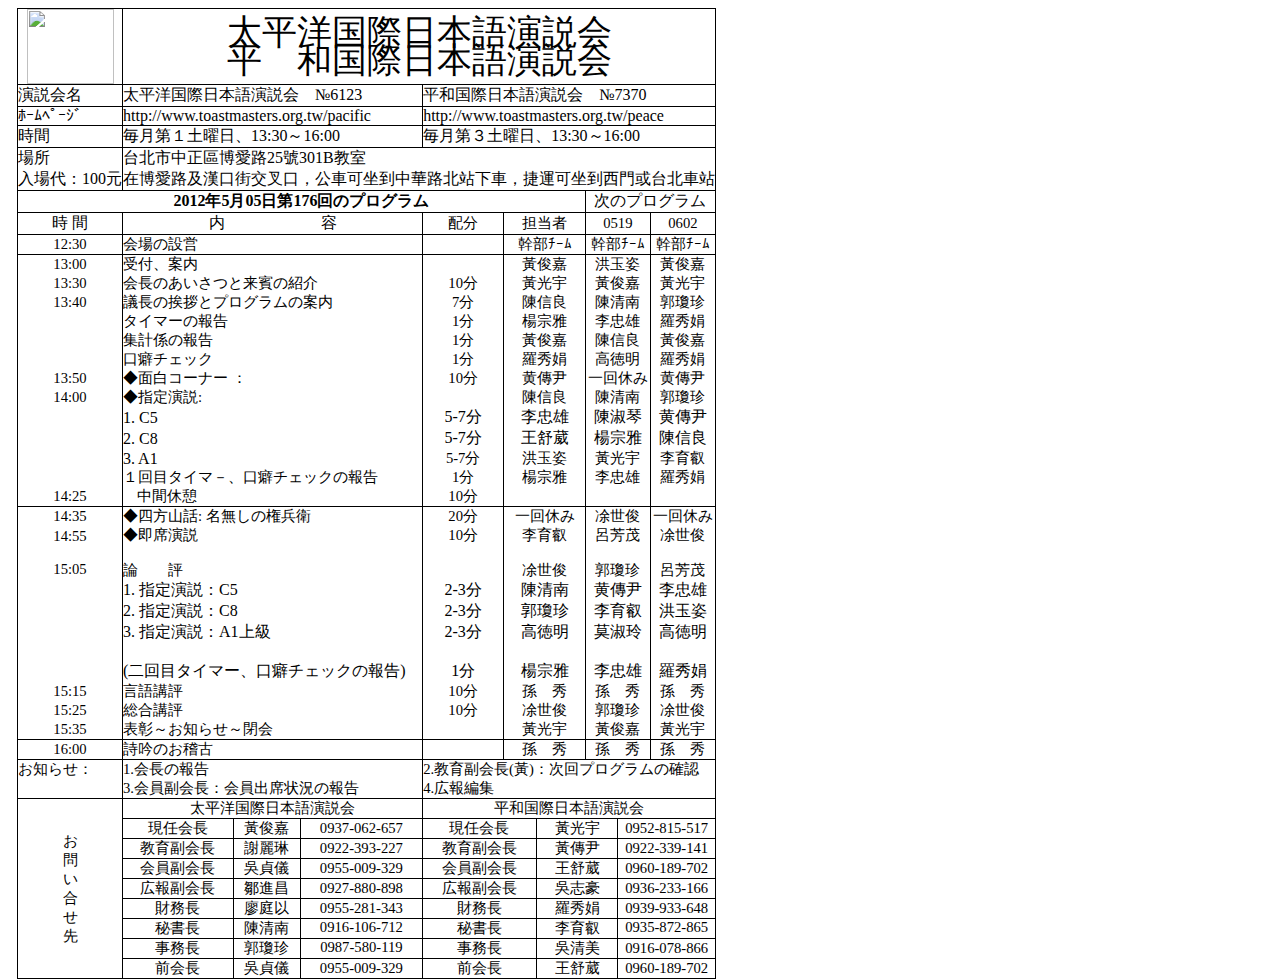
==== commit 2b65cefc: "refine" ====
--- a/program.htm
+++ b/program.htm
@@ -69,507 +69,482 @@
   <span><img width=87 height=75 src="binary/image001.jpg"></span>
   </td>
   <td colspan=14 style='border:solid black 1.0pt'>
-  <p style='text-align:center;line-height:80%;font-size:26.0pt;font-family:"MS Mincho"'>太平洋国際日本語演説会<br />平　和国際日本語演説会</p>
+  <p style='text-align:center;line-height:80%;font-size:26.0pt'>太平洋国際日本語演説会<br />平　和国際日本語演説会</p>
   </td>
  </tr>
  <tr>
   <td colspan=2 style='border-top:none;border-left:
   solid black 1.0pt;border-bottom:solid black 1.0pt;border-right:none'>
-  <p style='text-align:left'><span lang=JA style='font-family:"MS Mincho";color:black'>演説会名</span></p>
+  <p style='text-align:left'>演説会名</p>
   </td>
   <td colspan=7 style='border-top:none;border-left:solid black 1.0pt;border-bottom:solid black 1.0pt;border-right:none'>
-  <p style='text-align:left;font-family:"MS Mincho";color:black'>太平洋国際日本語演説会　№6123</p>
+  <p style='text-align:left;color:black'>太平洋国際日本語演説会　№6123</p>
   </td>
   <td colspan=7 style='border:solid black 1.0pt;border-top:none'>
-  <p style='text-align:left;font-family:"MS Mincho";color:black'>平和国際日本語演説会　№7370</p>
+  <p style='text-align:left;color:black'>平和国際日本語演説会　№7370</p>
   </td>
  </tr>
  <tr>
   <td colspan=2 style='border-top:none;border-left:solid black 1.0pt;border-bottom:solid black 1.0pt;border-right:none'>
-  <p style='text-align:left;font-family:"MS Mincho";color:black'>ﾎｰﾑﾍﾟｰｼﾞ</p>
+  <p style='text-align:left;color:black'>ﾎｰﾑﾍﾟｰｼﾞ</p>
   </td>
   <td colspan=7 style='border-top:none;border-left:solid black 1.0pt;border-bottom:solid black 1.0pt;border-right:none'>
-  <p style='text-align:left;font-family:"MS Mincho";color:black'>http://www.toastmasters.org.tw/pacific</p>
+  <p style='text-align:left;color:black'>http://www.toastmasters.org.tw/pacific</p>
   </td>
   <td colspan=7 style='border:solid black 1.0pt;border-top:none'>
-  <p style='text-align:left;font-family:"MS Mincho";color:black'>http://www.toastmasters.org.tw/peace</p>
+  <p style='text-align:left;color:black'>http://www.toastmasters.org.tw/peace</p>
   </td>
  </tr>
  <tr>
   <td colspan=2 style='border-top:none;border-left:
   solid black 1.0pt;border-bottom:solid black 1.0pt;border-right:none'>
-  <p style='text-align:left;font-family:"MS Mincho";color:black'>時間</p>
+  <p style='text-align:left;color:black'>時間</p>
   </td>
   <td colspan=7 style='border-top:none;border-left:
   solid black 1.0pt;border-bottom:solid black 1.0pt;border-right:none'>
-  <p style='font-family:"MS Mincho";color:black'>毎月第１土曜日、13:30～16:00</p>
+  <p>毎月第１土曜日、13:30～16:00</p>
   </td>
   <td colspan=7 style='border:solid black 1.0pt;border-top:none'>
-  <p style='text-align:left;font-family:"MS Mincho";color:black'>毎月第３土曜日、13:30～16:00</p>
+  <p style='text-align:left;color:black'>毎月第３土曜日、13:30～16:00</p>
   </td>
  </tr>
  <tr>
   <td colspan=2 style='border-top:none;border-left:
   solid black 1.0pt;border-bottom:solid black 1.0pt;border-right:none'>
-  <p style='text-align:left;font-family:"MS Mincho";color:black'>場所<br />入場代：100元</p>
+  <p style='text-align:left;color:black'>場所<br />入場代：100元</p>
   </td>
   <td colspan=14 style='border:solid black 1.0pt;border-top:none'>
-  <p style='font-family:"MS Mincho"'>台北市中正區博愛路25號301B教室<br />在博愛路及漢口街交叉口，公車可坐到中華路北站下車，捷運可坐到西門或台北車站</p>
+  <p>台北市中正區博愛路25號301B教室<br />在博愛路及漢口街交叉口，公車可坐到中華路北站下車，捷運可坐到西門或台北車站</p>
   </td>
  </tr>
  <tr style='page-break-inside:avoid'>
   <td colspan=12 style='border-top:none;border-left:
   solid black 1.0pt;border-bottom:solid black 1.0pt;border-right:none'>
-  <p align=center style='text-align:center'><b><span lang=JA style='font-family:"MS Mincho";color:black'>2012年5月05日第176回のプログラム</span></b></p>
+  <p align=center style='text-align:center'><b>2012年5月05日第176回のプログラム</b></p>
   </td>
   <td colspan=4 style='border:solid black 1.0pt;
   border-top:none'>
-  <p align=center style='text-align:center'><span
-  lang=JA style='font-family:"MS Mincho";color:black'>次のプログラム</span></p>
+  <p align=center style='text-align:center'>次のプログラム</p>
   </td>
  </tr>
  <tr>
   <td colspan=2 style='border-top:none;border-left:solid black 1.0pt;
   border-bottom:solid black 1.0pt;border-right:none'>
-  <p align=center style='text-align:center'><span
-  lang=JA style='font-size:11.0pt;font-family:"MS Mincho";color:black'>時 間</span></p>
+  <p align=center style='text-align:center'>時 間</p>
   </td>
   <td colspan=7 style='border-top:none;border-left:
   solid black 1.0pt;border-bottom:solid black 1.0pt;border-right:none'>
-  <p align=center style='margin-right:6.0pt;text-align:center'><span lang=JA style='font-size:11.0pt;font-family:
-  "MS Mincho";color:black'>内　　　　　　容</span></p>
+  <p align=center>内　　　　　　容</p>
   </td>
   <td colspan=1 style='border-top:none;border-left:solid black 1.0pt;
   border-bottom:solid black 1.0pt;border-right:none'>
   <p align=center style='text-align:center'><span
-  lang=JA style='font-size:11.0pt;font-family:"MS Mincho";color:black'>配分</span></p>
+  lang=JA style='font-size:11.0pt;color:black'>配分</span></p>
   </td>
   <td colspan=2 style='border:solid black 1.0pt;
   border-top:none'>
   <p align=center style='text-align:center'><span
-  lang=JA style='font-size:11.0pt;font-family:"MS Mincho";color:black'>担当者</span></p>
+  lang=JA style='font-size:11.0pt;color:black'>担当者</span></p>
   </td>
   <td colspan=2 style='border-top:none;border-left:
   none;border-bottom:solid black 1.0pt;border-right:solid black 1.0pt'>
   <p align=center style='text-align:center'><span
-  lang=JA style='font-size:11.0pt;font-family:"MS Mincho";color:black'>0519</span></p>
+  lang=JA style='font-size:11.0pt;color:black'>0519</span></p>
   </td>
   <td colspan=2 style='border-top:none;border-left:none;
   border-bottom:solid black 1.0pt;border-right:solid black 1.0pt'>
   <p align=center style='text-align:center'><span
-  lang=JA style='font-size:11.0pt;font-family:"MS Mincho";color:black'>0602</span></p>
+  lang=JA style='font-size:11.0pt;color:black'>0602</span></p>
   </td>
  </tr>
  <tr>
   <td colspan=2 style='border-top:none;border-left:solid black 1.0pt;
   border-bottom:solid black 1.0pt;border-right:none'>
   <p align=center style='text-align:center'><span lang=JA
-  style='font-size:11.0pt;font-family:"MS Mincho";color:black'>12:30</span></p>
+  style='font-size:11.0pt;color:black'>12:30</span></p>
   </td>
   <td colspan=7 style='border-top:none;border-left:
   solid black 1.0pt;border-bottom:solid black 1.0pt;border-right:none'>
-  <p><span lang=JA style='font-size:11.0pt;font-family:"MS Mincho";
+  <p><span lang=JA style='font-size:11.0pt;
   color:black'>会場の設営</span></p>
   </td>
   <td colspan=1 style='border-top:none;border-left:solid black 1.0pt;
   border-bottom:solid black 1.0pt;border-right:none'>
   <p align=center style='text-align:center'><span lang=JA
-  style='font-size:11.0pt;font-family:"MS Mincho";color:black'>&nbsp;</span></p>
+  style='font-size:11.0pt;color:black'>&nbsp;</span></p>
   </td>
   <td colspan=2 style='border:solid black 1.0pt;
   border-top:none'>
   <p align=center style='text-align:center'><span lang=JA
-  style='font-size:11.0pt;font-family:"MS Mincho";color:black'>幹部ﾁｰﾑ</span></p>
+  style='font-size:11.0pt;color:black'>幹部ﾁｰﾑ</span></p>
   </td>
   <td colspan=2 style='border-top:none;border-left:
   none;border-bottom:solid black 1.0pt;border-right:solid black 1.0pt'>
   <p align=center style='text-align:center'><span lang=JA
-  style='font-size:11.0pt;font-family:"MS Mincho";color:black'>幹部ﾁｰﾑ</span></p>
+  style='font-size:11.0pt;color:black'>幹部ﾁｰﾑ</span></p>
   </td>
   <td colspan=2 style='border-top:none;border-left:none;
   border-bottom:solid black 1.0pt;border-right:solid black 1.0pt'>
   <p align=center style='text-align:center'><span lang=JA
-  style='font-size:11.0pt;font-family:"MS Mincho";color:black'>幹部ﾁｰﾑ</span></p>
-  </td>
- </tr>
- <tr style='page-break-inside:avoid'>
-  <td colspan=2 style='border:none;border-left:solid black 1.0pt'>
-  <p align=center style='text-align:center'><span
-  lang=JA style='font-size:11.0pt;font-family:"MS Mincho";color:black'>13:00</span></p>
-  </td>
-  <td colspan=7 style='border:none;border-left:solid black 1.0pt'>
-  <p><span lang=JA style='font-size:11.0pt;font-family:"MS Mincho";
+  style='font-size:11.0pt;color:black'>幹部ﾁｰﾑ</span></p>
+  </td>
+ </tr>
+ <tr style='page-break-inside:avoid'>
+  <td colspan=2 style='border:none;border-left:solid black 1.0pt'>
+  <p align=center style='text-align:center'><span
+  lang=JA style='font-size:11.0pt;color:black'>13:00</span></p>
+  </td>
+  <td colspan=7 style='border:none;border-left:solid black 1.0pt'>
+  <p><span lang=JA style='font-size:11.0pt;
   color:black'>受付、案内</span></p>
   </td>
   <td colspan=1 valign=top style='border:none;border-left:
   solid black 1.0pt'>
   <p align=center style='text-align:center'><span lang=JA
-  style='font-size:11.0pt;font-family:"MS Mincho";color:black'>&nbsp;</span></p>
-  </td>
-  <td colspan=2 style='border-top:none;border-left:solid black 1.0pt;
-  border-bottom:none;border-right:solid black 1.0pt'>
-  <p align=center style='text-align:center'><span
-  style='font-size:11.0pt;font-family:"MS Mincho";color:black'>黃</span><span
-  style='font-size:11.0pt;font-family:"MS Mincho";color:black'>俊嘉</span></p>
-  </td>
-  <td colspan=2 style='border:none;border-right:solid black 1.0pt'>
-  <p align=center style='text-align:center'><span lang=JA
-  style='font-size:11.0pt;font-family:"MS Mincho";color:black'>洪玉姿</span></p>
-  </td>
-  <td colspan=2 style='border:none;border-right:solid black 1.0pt'>
-  <p align=center style='text-align:center'><span
-  style='font-size:11.0pt;font-family:"MS Mincho";color:black'>黃</span><span
-  style='font-size:11.0pt;font-family:"MS Mincho";color:black'>俊嘉</span></p>
-  </td>
- </tr>
- <tr style='page-break-inside:avoid'>
-  <td colspan=2 style='border:none;border-left:solid black 1.0pt'>
-  <p align=center style='text-align:center'><span
-  lang=JA style='font-size:11.0pt;font-family:"MS Mincho";color:black'>13:30</span></p>
-  </td>
-  <td colspan=7 style='border:none;border-left:solid black 1.0pt'>
-  <p><span lang=JA style='font-size:11.0pt;font-family:"MS Mincho";
+  style='font-size:11.0pt;color:black'>&nbsp;</span></p>
+  </td>
+  <td colspan=2 style='border-top:none;border-left:solid black 1.0pt;
+  border-bottom:none;border-right:solid black 1.0pt'>
+  <p align=center style='text-align:center'><span
+  style='font-size:11.0pt;color:black'>黃</span><span
+  style='font-size:11.0pt;color:black'>俊嘉</span></p>
+  </td>
+  <td colspan=2 style='border:none;border-right:solid black 1.0pt'>
+  <p align=center style='text-align:center'><span lang=JA
+  style='font-size:11.0pt;color:black'>洪玉姿</span></p>
+  </td>
+  <td colspan=2 style='border:none;border-right:solid black 1.0pt'>
+  <p align=center style='text-align:center'><span
+  style='font-size:11.0pt;color:black'>黃</span><span
+  style='font-size:11.0pt;color:black'>俊嘉</span></p>
+  </td>
+ </tr>
+ <tr style='page-break-inside:avoid'>
+  <td colspan=2 style='border:none;border-left:solid black 1.0pt'>
+  <p align=center style='text-align:center'><span
+  lang=JA style='font-size:11.0pt;color:black'>13:30</span></p>
+  </td>
+  <td colspan=7 style='border:none;border-left:solid black 1.0pt'>
+  <p><span lang=JA style='font-size:11.0pt;
   color:black'>会長のあいさつと来賓の紹介</span></p>
   </td>
   <td colspan=1 valign=top style='border:none;border-left:
   solid black 1.0pt'>
   <p align=center style='text-align:center'><span lang=JA
-  style='font-size:11.0pt;font-family:"MS Mincho";color:black'>10</span><span
-  style='font-size:11.0pt;font-family:"MS Mincho";color:black'>分</span></p>
-  </td>
-  <td colspan=2 style='border-top:none;border-left:solid black 1.0pt;
-  border-bottom:none;border-right:solid black 1.0pt'>
-  <p align=center style='text-align:center'><span
-  style='font-size:11.0pt;font-family:"MS Mincho";color:black'>黃</span><span
-  style='font-size:11.0pt;font-family:"MS Mincho";color:black'>光宇</span></p>
-  </td>
-  <td colspan=2 style='border:none;border-right:solid black 1.0pt'>
-  <p align=center style='text-align:center'><span
-  style='font-size:11.0pt;font-family:"MS Mincho";color:black'>黃</span><span
-  style='font-size:11.0pt;font-family:"MS Mincho";color:black'>俊嘉</span></p>
-  </td>
-  <td colspan=2 style='border:none;border-right:solid black 1.0pt'>
-  <p align=center style='text-align:center'><span
-  style='font-size:11.0pt;font-family:"MS Mincho";color:black'>黃</span><span
-  style='font-size:11.0pt;font-family:"MS Mincho";color:black'>光宇</span></p>
-  </td>
- </tr>
- <tr style='page-break-inside:avoid'>
-  <td colspan=2 style='border:none;border-left:solid black 1.0pt'>
-  <p align=center style='text-align:center'><span
-  lang=JA style='font-size:11.0pt;font-family:"MS Mincho";color:black'>13:40</span></p>
-  </td>
-  <td colspan=7 style='border:none;border-left:solid black 1.0pt'>
-  <p><span lang=JA style='font-size:11.0pt;font-family:"MS Mincho";
+  style='font-size:11.0pt;color:black'>10</span><span
+  style='font-size:11.0pt;color:black'>分</span></p>
+  </td>
+  <td colspan=2 style='border-top:none;border-left:solid black 1.0pt;
+  border-bottom:none;border-right:solid black 1.0pt'>
+  <p align=center style='text-align:center'><span
+  style='font-size:11.0pt;color:black'>黃</span><span
+  style='font-size:11.0pt;color:black'>光宇</span></p>
+  </td>
+  <td colspan=2 style='border:none;border-right:solid black 1.0pt'>
+  <p align=center style='text-align:center'><span
+  style='font-size:11.0pt;color:black'>黃</span><span
+  style='font-size:11.0pt;color:black'>俊嘉</span></p>
+  </td>
+  <td colspan=2 style='border:none;border-right:solid black 1.0pt'>
+  <p align=center style='text-align:center'><span
+  style='font-size:11.0pt;color:black'>黃</span><span
+  style='font-size:11.0pt;color:black'>光宇</span></p>
+  </td>
+ </tr>
+ <tr style='page-break-inside:avoid'>
+  <td colspan=2 style='border:none;border-left:solid black 1.0pt'>
+  <p align=center style='text-align:center'><span
+  lang=JA style='font-size:11.0pt;color:black'>13:40</span></p>
+  </td>
+  <td colspan=7 style='border:none;border-left:solid black 1.0pt'>
+  <p><span lang=JA style='font-size:11.0pt;
   color:black'>議長の挨拶とプログラムの案内</span></p>
   </td>
   <td colspan=1 valign=top style='border:none;border-left:
   solid black 1.0pt'>
   <p align=center style='text-align:center'><span lang=JA
-  style='font-size:11.0pt;font-family:"MS Mincho"'>7</span><span
-  style='font-size:11.0pt;font-family:"MS Mincho"'>分</span></p>
-  </td>
-  <td colspan=2 style='border-top:none;border-left:solid black 1.0pt;
-  border-bottom:none;border-right:solid black 1.0pt'>
-  <p align=center style='text-align:center'><span lang=JA
-  style='font-size:11.0pt;font-family:"MS Mincho";color:black'>陳信良</span></p>
-  </td>
-  <td colspan=2 style='border:none;border-right:solid black 1.0pt'>
-  <p align=center style='text-align:center'><span lang=JA
-  style='font-size:11.0pt;font-family:"MS Mincho";color:black'>陳清南</span></p>
-  </td>
-  <td colspan=2 style='border:none;border-right:solid black 1.0pt'>
-  <p align=center style='text-align:center'><span
-  style='font-size:11.0pt;font-family:"MS Mincho";color:black'>郭瓊珍</span></p>
-  </td>
- </tr>
- <tr style='page-break-inside:avoid'>
-  <td colspan=2 style='border:none;border-left:solid black 1.0pt'>
-  <p align=center style='text-align:center'><span
-  lang=JA style='font-size:11.0pt;font-family:"MS Mincho";color:black'>&nbsp;</span></p>
-  </td>
-  <td colspan=7 style='border:none;border-left:solid black 1.0pt'>
-  <p><span lang=JA style='font-size:11.0pt;font-family:"MS Mincho";
+  style='font-size:11.0pt'>7</span><span
+  style='font-size:11.0pt'>分</span></p>
+  </td>
+  <td colspan=2 style='border-top:none;border-left:solid black 1.0pt;
+  border-bottom:none;border-right:solid black 1.0pt'>
+  <p align=center style='text-align:center'><span lang=JA
+  style='font-size:11.0pt;color:black'>陳信良</span></p>
+  </td>
+  <td colspan=2 style='border:none;border-right:solid black 1.0pt'>
+  <p align=center style='text-align:center'><span lang=JA
+  style='font-size:11.0pt;color:black'>陳清南</span></p>
+  </td>
+  <td colspan=2 style='border:none;border-right:solid black 1.0pt'>
+  <p align=center style='text-align:center'><span
+  style='font-size:11.0pt;color:black'>郭瓊珍</span></p>
+  </td>
+ </tr>
+ <tr style='page-break-inside:avoid'>
+  <td colspan=2 style='border:none;border-left:solid black 1.0pt'>
+  <p align=center style='text-align:center'><span
+  lang=JA style='font-size:11.0pt;color:black'>&nbsp;</span></p>
+  </td>
+  <td colspan=7 style='border:none;border-left:solid black 1.0pt'>
+  <p><span lang=JA style='font-size:11.0pt;
   color:black'>タイマーの報告</span></p>
   </td>
   <td colspan=1 valign=top style='border:none;border-left:
   solid black 1.0pt'>
   <p align=center style='text-align:center'><span lang=JA
-  style='font-size:11.0pt;font-family:"MS Mincho";color:black'>1</span><span
-  lang=JA style='font-size:11.0pt;font-family:"MS Mincho";color:black'>分</span></p>
-  </td>
-  <td colspan=2 style='border-top:none;border-left:solid black 1.0pt;
-  border-bottom:none;border-right:solid black 1.0pt'>
-  <p align=center style='text-align:center'><span lang=JA
-  style='font-size:11.0pt;font-family:"MS Mincho";color:black'>楊宗雅</span></p>
-  </td>
-  <td colspan=2 style='border:none;border-right:solid black 1.0pt'>
-  <p align=center style='text-align:center'><span lang=JA
-  style='font-size:11.0pt;font-family:"MS Mincho";color:black'>李忠雄</span></p>
-  </td>
-  <td colspan=2 style='border:none;border-right:solid black 1.0pt'>
-  <p align=center style='text-align:center'><span lang=JA
-  style='font-size:11.0pt;font-family:"MS Mincho";color:black'>羅秀</span><span
-  style='font-size:11.0pt;font-family:"MS Mincho";color:black'>娟</span></p>
-  </td>
- </tr>
- <tr style='page-break-inside:avoid'>
-  <td colspan=2 style='border:none;border-left:solid black 1.0pt'>
-  <p align=center style='text-align:center'><span
-  lang=JA style='font-size:11.0pt;font-family:"MS Mincho";color:black'>&nbsp;</span></p>
-  </td>
-  <td colspan=7 style='border:none;border-left:solid black 1.0pt'>
-  <p><span lang=JA style='font-size:11.0pt;font-family:"MS Mincho";
+  style='font-size:11.0pt;color:black'>1</span><span
+  lang=JA style='font-size:11.0pt;color:black'>分</span></p>
+  </td>
+  <td colspan=2 style='border-top:none;border-left:solid black 1.0pt;
+  border-bottom:none;border-right:solid black 1.0pt'>
+  <p align=center style='text-align:center'><span lang=JA
+  style='font-size:11.0pt;color:black'>楊宗雅</span></p>
+  </td>
+  <td colspan=2 style='border:none;border-right:solid black 1.0pt'>
+  <p align=center style='text-align:center'><span lang=JA
+  style='font-size:11.0pt;color:black'>李忠雄</span></p>
+  </td>
+  <td colspan=2 style='border:none;border-right:solid black 1.0pt'>
+  <p align=center style='text-align:center'><span lang=JA
+  style='font-size:11.0pt;color:black'>羅秀</span><span
+  style='font-size:11.0pt;color:black'>娟</span></p>
+  </td>
+ </tr>
+ <tr style='page-break-inside:avoid'>
+  <td colspan=2 style='border:none;border-left:solid black 1.0pt'>
+  <p align=center style='text-align:center'><span
+  lang=JA style='font-size:11.0pt;color:black'>&nbsp;</span></p>
+  </td>
+  <td colspan=7 style='border:none;border-left:solid black 1.0pt'>
+  <p><span lang=JA style='font-size:11.0pt;
   color:black'>集計係の報告</span></p>
   </td>
   <td colspan=1 valign=top style='border:none;border-left:
   solid black 1.0pt'>
   <p align=center style='text-align:center'><span lang=JA
-  style='font-size:11.0pt;font-family:"MS Mincho";color:black'>1</span><span
-  lang=JA style='font-size:11.0pt;font-family:"MS Mincho";color:black'>分</span></p>
-  </td>
-  <td colspan=2 style='border-top:none;border-left:solid black 1.0pt;
-  border-bottom:none;border-right:solid black 1.0pt'>
-  <p align=center style='text-align:center'><span
-  style='font-size:11.0pt;font-family:"MS Mincho";color:black'>黃</span><span
-  style='font-size:11.0pt;font-family:"MS Mincho";color:black'>俊嘉</span></p>
-  </td>
-  <td colspan=2 style='border:none;border-right:solid black 1.0pt'>
-  <p align=center style='text-align:center'><span lang=JA
-  style='font-size:11.0pt;font-family:"MS Mincho";color:black'>陳信良</span></p>
-  </td>
-  <td colspan=2 style='border:none;border-right:solid black 1.0pt'>
-  <p align=center style='text-align:center'><span
-  style='font-size:11.0pt;font-family:"MS Mincho";color:black'>黃</span><span
-  style='font-size:11.0pt;font-family:"MS Mincho";color:black'>俊嘉</span></p>
-  </td>
- </tr>
- <tr style='page-break-inside:avoid'>
-  <td colspan=2 style='border:none;border-left:solid black 1.0pt'>
-  <p align=center style='text-align:center'><span
-  lang=JA style='font-size:11.0pt;font-family:"MS Mincho";color:black'>&nbsp;</span></p>
-  </td>
-  <td colspan=7 style='border:none;border-left:solid black 1.0pt'>
-  <p><span lang=JA style='font-size:11.0pt;font-family:"MS Mincho";
+  style='font-size:11.0pt;color:black'>1</span><span
+  lang=JA style='font-size:11.0pt;color:black'>分</span></p>
+  </td>
+  <td colspan=2 style='border-top:none;border-left:solid black 1.0pt;
+  border-bottom:none;border-right:solid black 1.0pt'>
+  <p align=center style='text-align:center'><span
+  style='font-size:11.0pt;color:black'>黃</span><span
+  style='font-size:11.0pt;color:black'>俊嘉</span></p>
+  </td>
+  <td colspan=2 style='border:none;border-right:solid black 1.0pt'>
+  <p align=center style='text-align:center'><span lang=JA
+  style='font-size:11.0pt;color:black'>陳信良</span></p>
+  </td>
+  <td colspan=2 style='border:none;border-right:solid black 1.0pt'>
+  <p align=center style='text-align:center'><span
+  style='font-size:11.0pt;color:black'>黃</span><span
+  style='font-size:11.0pt;color:black'>俊嘉</span></p>
+  </td>
+ </tr>
+ <tr style='page-break-inside:avoid'>
+  <td colspan=2 style='border:none;border-left:solid black 1.0pt'>
+  <p align=center style='text-align:center'><span
+  lang=JA style='font-size:11.0pt;color:black'>&nbsp;</span></p>
+  </td>
+  <td colspan=7 style='border:none;border-left:solid black 1.0pt'>
+  <p><span lang=JA style='font-size:11.0pt;
   color:black'>口癖チェック</span></p>
   </td>
   <td colspan=1 valign=top style='border:none;border-left:
   solid black 1.0pt'>
   <p align=center style='text-align:center'><span lang=JA
-  style='font-size:11.0pt;font-family:"MS Mincho";color:black'>1</span><span
-  lang=JA style='font-size:11.0pt;font-family:"MS Mincho";color:black'>分</span></p>
-  </td>
-  <td colspan=2 style='border-top:none;border-left:solid black 1.0pt;
-  border-bottom:none;border-right:solid black 1.0pt'>
-  <p align=center style='text-align:center'><span lang=JA
-  style='font-size:11.0pt;font-family:"MS Mincho";color:black'>羅秀</span><span
-  style='font-size:11.0pt;font-family:"MS Mincho";color:black'>娟</span></p>
-  </td>
-  <td colspan=2 style='border:none;border-right:solid black 1.0pt'>
-  <p align=center style='text-align:center'><span lang=JA
-  style='font-size:11.0pt;font-family:"MS Mincho";color:black'>高徳明</span></p>
-  </td>
-  <td colspan=2 style='border:none;border-right:solid black 1.0pt'>
-  <p align=center style='text-align:center'><span lang=JA
-  style='font-size:11.0pt;font-family:"MS Mincho";color:black'>羅秀</span><span
-  style='font-size:11.0pt;font-family:"MS Mincho";color:black'>娟</span></p>
-  </td>
- </tr>
- <tr style='page-break-inside:avoid'>
-  <td colspan=2 style='border:none;border-left:solid black 1.0pt'>
-  <p align=center style='text-align:center'><span
-  lang=JA style='font-size:11.0pt;font-family:"MS Mincho";color:black'>1</span><span
-  lang=JA style='font-size:11.0pt;font-family:"MS Mincho";color:black'>3:5</span><span
-  lang=JA style='font-size:11.0pt;font-family:"MS Mincho";color:black'>0</span></p>
-  </td>
-  <td colspan=7 style='border:none;border-left:solid black 1.0pt'>
-  <p><span lang=JA style='font-size:11.0pt;font-family:"MS Mincho";
-  color:black'>◆</span><span lang=JA style='font-size:11.0pt;font-family:"MS Mincho";
+  style='font-size:11.0pt;color:black'>1</span><span
+  lang=JA style='font-size:11.0pt;color:black'>分</span></p>
+  </td>
+  <td colspan=2 style='border-top:none;border-left:solid black 1.0pt;
+  border-bottom:none;border-right:solid black 1.0pt'>
+  <p align=center style='text-align:center'><span lang=JA
+  style='font-size:11.0pt;color:black'>羅秀</span><span
+  style='font-size:11.0pt;color:black'>娟</span></p>
+  </td>
+  <td colspan=2 style='border:none;border-right:solid black 1.0pt'>
+  <p align=center style='text-align:center'><span lang=JA
+  style='font-size:11.0pt;color:black'>高徳明</span></p>
+  </td>
+  <td colspan=2 style='border:none;border-right:solid black 1.0pt'>
+  <p align=center style='text-align:center'><span lang=JA
+  style='font-size:11.0pt;color:black'>羅秀</span><span
+  style='font-size:11.0pt;color:black'>娟</span></p>
+  </td>
+ </tr>
+ <tr style='page-break-inside:avoid'>
+  <td colspan=2 style='border:none;border-left:solid black 1.0pt'>
+  <p align=center style='text-align:center'><span
+  lang=JA style='font-size:11.0pt;color:black'>1</span><span
+  lang=JA style='font-size:11.0pt;color:black'>3:5</span><span
+  lang=JA style='font-size:11.0pt;color:black'>0</span></p>
+  </td>
+  <td colspan=7 style='border:none;border-left:solid black 1.0pt'>
+  <p><span lang=JA style='font-size:11.0pt;
+  color:black'>◆</span><span lang=JA style='font-size:11.0pt;
   color:black'>面白コーナー ：</span></p>
   </td>
   <td colspan=1 valign=top style='border:none;border-left:
   solid black 1.0pt'>
   <p align=center style='text-align:center'><span lang=JA
-  style='font-size:11.0pt;font-family:"MS Mincho";color:black'>10</span><span
-  style='font-size:11.0pt;font-family:"MS Mincho";color:black'>分</span></p>
-  </td>
-  <td colspan=2 style='border-top:none;border-left:solid black 1.0pt;
-  border-bottom:none;border-right:solid black 1.0pt'>
-  <p align=center style='text-align:center'><span lang=JA
-  style='font-size:11.0pt;font-family:"MS Mincho";color:black'>黄傳</span><span
-  style='font-size:11.0pt;font-family:"MS Mincho";color:black'>尹</span></p>
-  </td>
-  <td colspan=2 style='border:none;border-right:solid black 1.0pt'>
-  <p align=center style='text-align:center'><span lang=JA
-  style='font-size:11.0pt;font-family:"MS Mincho";color:black'>一回休み</span></p>
-  </td>
-  <td colspan=2 style='border:none;border-right:solid black 1.0pt'>
-  <p align=center style='text-align:center'><span lang=JA
-  style='font-size:11.0pt;font-family:"MS Mincho";color:black'>黄傳</span><span
-  style='font-size:11.0pt;font-family:"MS Mincho";color:black'>尹</span></p>
-  </td>
- </tr>
- <tr style='page-break-inside:avoid'>
-  <td colspan=2 style='border:none;border-left:solid black 1.0pt'>
-  <p align=center style='text-align:center'><span
-  lang=JA style='font-size:11.0pt;font-family:"MS Mincho";color:black'>14:0</span><span
-  lang=JA style='font-size:11.0pt;font-family:"MS Mincho";color:black'>0</span></p>
-  </td>
-  <td colspan=7 style='border:none;border-left:solid black 1.0pt'>
-  <p><span lang=JA style='font-size:11.0pt;font-family:"MS Mincho";
-  color:black'>◆</span><span style='font-size:11.0pt;font-family:"MS Mincho";
+  style='font-size:11.0pt;color:black'>10</span><span
+  style='font-size:11.0pt;color:black'>分</span></p>
+  </td>
+  <td colspan=2 style='border-top:none;border-left:solid black 1.0pt;
+  border-bottom:none;border-right:solid black 1.0pt'>
+  <p align=center style='text-align:center'><span lang=JA
+  style='font-size:11.0pt;color:black'>黄傳</span><span
+  style='font-size:11.0pt;color:black'>尹</span></p>
+  </td>
+  <td colspan=2 style='border:none;border-right:solid black 1.0pt'>
+  <p align=center style='text-align:center'><span lang=JA
+  style='font-size:11.0pt;color:black'>一回休み</span></p>
+  </td>
+  <td colspan=2 style='border:none;border-right:solid black 1.0pt'>
+  <p align=center style='text-align:center'><span lang=JA
+  style='font-size:11.0pt;color:black'>黄傳</span><span
+  style='font-size:11.0pt;color:black'>尹</span></p>
+  </td>
+ </tr>
+ <tr style='page-break-inside:avoid'>
+  <td colspan=2 style='border:none;border-left:solid black 1.0pt'>
+  <p align=center style='text-align:center'><span
+  lang=JA style='font-size:11.0pt;color:black'>14:0</span><span
+  lang=JA style='font-size:11.0pt;color:black'>0</span></p>
+  </td>
+  <td colspan=7 style='border:none;border-left:solid black 1.0pt'>
+  <p><span lang=JA style='font-size:11.0pt;
+  color:black'>◆</span><span style='font-size:11.0pt;
   color:black'>指定演説<span lang=JA>:</span></span></p>
   </td>
   <td colspan=1 valign=top style='border:none;border-left:
   solid black 1.0pt'>
   <p align=center style='text-align:center'><span lang=JA
-  style='font-size:11.0pt;font-family:"MS Mincho";color:black'>&nbsp;</span></p>
-  </td>
-  <td colspan=2 style='border-top:none;border-left:solid black 1.0pt;
-  border-bottom:none;border-right:solid black 1.0pt'>
-  <p align=center style='text-align:center'><span lang=JA
-  style='font-size:11.0pt;font-family:"MS Mincho";color:black'>陳信良</span></p>
-  </td>
-  <td colspan=2 style='border:none;border-right:solid black 1.0pt'>
-  <p align=center style='text-align:center'><span lang=JA
-  style='font-size:11.0pt;font-family:"MS Mincho";color:black'>陳清南</span></p>
-  </td>
-  <td colspan=2 style='border:none;border-right:solid black 1.0pt'>
-  <p align=center style='text-align:center'><span
-  style='font-size:11.0pt;font-family:"MS Mincho";color:black'>郭瓊珍</span></p>
-  </td>
- </tr>
- <tr style='page-break-inside:avoid'>
-  <td colspan=2 style='border:none;border-left:solid black 1.0pt'>
-  <p align=center style='text-align:center'><span
-  lang=JA style='font-size:11.0pt;font-family:"MS Mincho";color:black'>&nbsp;</span></p>
-  </td>
-  <td colspan=7 style='border:none;border-left:solid black 1.0pt'>
-  <p><span lang=JA style='font-size:11.0pt;font-family:"MS Mincho";
-  color:black'>1. C</span><span lang=JA style='font-size:11.0pt;font-family:
-  "MS Mincho";color:black'>5</span></p>
-  </td>
-  <td colspan=1 valign=top style='border:none;border-left:
-  solid black 1.0pt'>
-  <p align=center style='text-align:center'><span lang=JA
-  style='font-size:11.0pt;font-family:"MS Mincho";color:black'>5-7</span><span
-  lang=JA style='font-size:11.0pt;font-family:"MS Mincho";color:black'>分</span></p>
-  </td>
-  <td colspan=2 style='border-top:none;border-left:solid black 1.0pt;
-  border-bottom:none;border-right:solid black 1.0pt'>
-  <p align=center style='text-align:center'><span lang=JA
-  style='font-size:11.0pt;font-family:"MS Mincho";color:black'>李忠雄</span></p>
-  </td>
-  <td colspan=2 style='border:none;border-right:solid black 1.0pt'>
-  <p align=center style='text-align:center'><span lang=JA
-  style='font-size:11.0pt;font-family:"MS Mincho";color:black'>陳淑琴</span></p>
-  </td>
-  <td colspan=2 style='border:none;border-right:solid black 1.0pt'>
-  <p align=center style='text-align:center'><span lang=JA
-  style='font-size:11.0pt;font-family:"MS Mincho";color:black'>黄傳</span><span
-  style='font-size:11.0pt;font-family:"MS Mincho";color:black'>尹</span></p>
-  </td>
- </tr>
- <tr style='page-break-inside:avoid'>
-  <td colspan=2 style='border:none;border-left:solid black 1.0pt'>
-  <p align=center style='text-align:center'><span
-  lang=JA style='font-size:11.0pt;font-family:"MS Mincho";color:black'>&nbsp;</span></p>
-  </td>
-  <td colspan=7 style='border:none;border-left:solid black 1.0pt'>
-  <p><span lang=JA style='font-size:11.0pt;font-family:"MS Mincho";
-  color:black'>2.</span><span lang=JA style='font-size:11.0pt;font-family:
-  "MS Mincho";color:black'> C</span><span lang=JA style='font-size:11.0pt;
-  font-family:"MS Mincho";color:black'>8</span></p>
-  </td>
-  <td colspan=1 valign=top style='border:none;border-left:
-  solid black 1.0pt'>
-  <p align=center style='text-align:center'><span lang=JA
-  style='font-size:11.0pt;font-family:"MS Mincho"'>5-7</span><span lang=JA
-  style='font-size:11.0pt;font-family:"MS Mincho"'>分</span></p>
-  </td>
-  <td colspan=2 style='border-top:none;border-left:solid black 1.0pt;
-  border-bottom:none;border-right:solid black 1.0pt'>
-  <p align=center style='text-align:center'><span lang=JA
-  style='font-size:11.0pt;font-family:"MS Mincho";color:black'>王舒葳</span></p>
-  </td>
-  <td colspan=2 style='border:none;border-right:solid black 1.0pt'>
-  <p align=center style='text-align:center'><span lang=JA
-  style='font-size:11.0pt;font-family:"MS Mincho";color:black'>楊宗雅</span></p>
-  </td>
-  <td colspan=2 style='border:none;border-right:solid black 1.0pt'>
-  <p align=center style='text-align:center'><span lang=JA
-  style='font-size:11.0pt;font-family:"MS Mincho";color:black'>陳信良</span></p>
-  </td>
- </tr>
- <tr style='page-break-inside:avoid'>
-  <td colspan=2 style='border:none;border-left:solid black 1.0pt'>
-  <p align=center style='text-align:center'><span
-  lang=JA style='font-size:11.0pt;font-family:"MS Mincho";color:black'>&nbsp;</span></p>
-  </td>
-  <td colspan=7 style='border:none;border-left:solid black 1.0pt'>
-  <p><span lang=JA style='font-size:11.0pt;font-family:"MS Mincho";
-  color:black'>3.</span><span lang=JA style='font-size:11.0pt;font-family:
-  "MS Mincho";color:black'> A1</span></p>
-  </td>
-  <td colspan=1 valign=top style='border:none;border-left:
-  solid black 1.0pt'>
-  <p align=center style='text-align:center'><span lang=JA
-  style='font-size:11.0pt;font-family:"MS Mincho";color:black'>5-7</span><span
-  lang=JA style='font-size:11.0pt;font-family:"MS Mincho";color:black'>分</span></p>
-  </td>
-  <td colspan=2 style='border-top:none;border-left:solid black 1.0pt;
-  border-bottom:none;border-right:solid black 1.0pt'>
-  <p align=center style='text-align:center'><span lang=JA
-  style='font-size:11.0pt;font-family:"MS Mincho";color:black'>洪玉姿</span></p>
-  </td>
-  <td colspan=2 style='border:none;border-right:solid black 1.0pt'>
-  <p align=center style='text-align:center'><span
-  style='font-size:11.0pt;font-family:"MS Mincho";color:black'>黃</span><span
-  style='font-size:11.0pt;font-family:"MS Mincho";color:black'>光宇</span></p>
-  </td>
-  <td colspan=2 style='border:none;border-right:solid black 1.0pt'>
-  <p align=center style='text-align:center'><span lang=JA
-  style='font-size:11.0pt;font-family:"MS Mincho";color:black'>李育</span><span
-  style='font-size:11.0pt;font-family:"MS Mincho";color:black'>叡</span></p>
-  </td>
- </tr>
- <tr style='page-break-inside:avoid'>
-  <td colspan=2 style='border:none;border-left:solid black 1.0pt'>
-  <p align=center style='text-align:center'><span
-  lang=JA style='font-size:11.0pt;font-family:"MS Mincho";color:black'>&nbsp;</span></p>
-  </td>
-  <td colspan=7 style='border:none;border-left:solid black 1.0pt'>
-  <p><span lang=JA style='font-size:11.0pt;font-family:"MS Mincho";
+  style='font-size:11.0pt;color:black'>&nbsp;</span></p>
+  </td>
+  <td colspan=2 style='border-top:none;border-left:solid black 1.0pt;
+  border-bottom:none;border-right:solid black 1.0pt'>
+  <p align=center style='text-align:center'><span lang=JA
+  style='font-size:11.0pt;color:black'>陳信良</span></p>
+  </td>
+  <td colspan=2 style='border:none;border-right:solid black 1.0pt'>
+  <p align=center style='text-align:center'><span lang=JA
+  style='font-size:11.0pt;color:black'>陳清南</span></p>
+  </td>
+  <td colspan=2 style='border:none;border-right:solid black 1.0pt'>
+  <p align=center style='text-align:center'><span
+  style='font-size:11.0pt;color:black'>郭瓊珍</span></p>
+  </td>
+ </tr>
+ <tr style='page-break-inside:avoid'>
+  <td colspan=2 style='border:none;border-left:solid black 1.0pt'>
+  <p align=center style='text-align:center'><span
+  lang=JA style='font-size:11.0pt;color:black'>&nbsp;</span></p>
+  </td>
+  <td colspan=7 style='border:none;border-left:solid black 1.0pt'>
+  <p>1. C5</p>
+  </td>
+  <td colspan=1 valign=top style='border:none;border-left:
+  solid black 1.0pt'>
+  <p align=center style='text-align:center'>5-7分</p>
+  </td>
+  <td colspan=2 style='border-top:none;border-left:solid black 1.0pt;
+  border-bottom:none;border-right:solid black 1.0pt'>
+  <p align=center style='text-align:center'>李忠雄</p>
+  </td>
+  <td colspan=2 style='border:none;border-right:solid black 1.0pt'>
+  <p align=center style='text-align:center'>陳淑琴</p>
+  </td>
+  <td colspan=2 style='border:none;border-right:solid black 1.0pt'>
+  <p align=center style='text-align:center'>黄傳尹</p>
+  </td>
+ </tr>
+ <tr style='page-break-inside:avoid'>
+  <td colspan=2 style='border:none;border-left:solid black 1.0pt'>
+  </td>
+  <td colspan=7 style='border:none;border-left:solid black 1.0pt'>
+  <p>2. C8</p>
+  </td>
+  <td colspan=1 valign=top style='border:none;border-left:
+  solid black 1.0pt'>
+  <p align=center style='text-align:center'>5-7分</p>
+  </td>
+  <td colspan=2 style='border-top:none;border-left:solid black 1.0pt;
+  border-bottom:none;border-right:solid black 1.0pt'>
+  <p align=center style='text-align:center'>王舒葳</p>
+  </td>
+  <td colspan=2 style='border:none;border-right:solid black 1.0pt'>
+  <p align=center style='text-align:center'>楊宗雅</p>
+  </td>
+  <td colspan=2 style='border:none;border-right:solid black 1.0pt'>
+  <p align=center style='text-align:center'>陳信良</p>
+  </td>
+ </tr>
+ <tr style='page-break-inside:avoid'>
+  <td colspan=2 style='border:none;border-left:solid black 1.0pt'>
+  </td>
+  <td colspan=7 style='border:none;border-left:solid black 1.0pt'>
+  <p>3. A1</p>
+  </td>
+  <td colspan=1 valign=top style='border:none;border-left:
+  solid black 1.0pt'>
+  <p align=center style='text-align:center'><span lang=JA
+  style='font-size:11.0pt;color:black'>5-7</span><span
+  lang=JA style='font-size:11.0pt;color:black'>分</span></p>
+  </td>
+  <td colspan=2 style='border-top:none;border-left:solid black 1.0pt;
+  border-bottom:none;border-right:solid black 1.0pt'>
+  <p align=center style='text-align:center'><span lang=JA
+  style='font-size:11.0pt;color:black'>洪玉姿</span></p>
+  </td>
+  <td colspan=2 style='border:none;border-right:solid black 1.0pt'>
+  <p align=center style='text-align:center'><span
+  style='font-size:11.0pt;color:black'>黃</span><span
+  style='font-size:11.0pt;color:black'>光宇</span></p>
+  </td>
+  <td colspan=2 style='border:none;border-right:solid black 1.0pt'>
+  <p align=center style='text-align:center'><span lang=JA
+  style='font-size:11.0pt;color:black'>李育</span><span
+  style='font-size:11.0pt;color:black'>叡</span></p>
+  </td>
+ </tr>
+ <tr style='page-break-inside:avoid'>
+  <td colspan=2 style='border:none;border-left:solid black 1.0pt'>
+  <p align=center style='text-align:center'><span
+  lang=JA style='font-size:11.0pt;color:black'>&nbsp;</span></p>
+  </td>
+  <td colspan=7 style='border:none;border-left:solid black 1.0pt'>
+  <p><span lang=JA style='font-size:11.0pt;
   color:black'>１回目タイマ－、口癖チェックの報告</span></p>
   </td>
   <td colspan=1 valign=top style='border:none;border-left:
   solid black 1.0pt'>
   <p align=center style='text-align:center'><span lang=JA
-  style='font-size:11.0pt;font-family:"MS Mincho";color:black'>1</span><span
-  lang=JA style='font-size:11.0pt;font-family:"MS Mincho";color:black'>分</span></p>
-  </td>
-  <td colspan=2 style='border-top:none;border-left:solid black 1.0pt;
-  border-bottom:none;border-right:solid black 1.0pt'>
-  <p align=center style='text-align:center'><span lang=JA
-  style='font-size:11.0pt;font-family:"MS Mincho";color:black'>楊宗雅</span></p>
-  </td>
-  <td colspan=2 style='border:none;border-right:solid black 1.0pt'>
-  <p align=center style='text-align:center'><span lang=JA
-  style='font-size:11.0pt;font-family:"MS Mincho";color:black'>李忠雄</span></p>
-  </td>
-  <td colspan=2 style='border:none;border-right:solid black 1.0pt'>
-  <p align=center style='text-align:center'><span lang=JA
-  style='font-size:11.0pt;font-family:"MS Mincho";color:black'>羅秀</span><span
-  style='font-size:11.0pt;font-family:"MS Mincho";color:black'>娟</span></p>
+  style='font-size:11.0pt;color:black'>1</span><span
+  lang=JA style='font-size:11.0pt;color:black'>分</span></p>
+  </td>
+  <td colspan=2 style='border-top:none;border-left:solid black 1.0pt;
+  border-bottom:none;border-right:solid black 1.0pt'>
+  <p align=center style='text-align:center'><span lang=JA
+  style='font-size:11.0pt;color:black'>楊宗雅</span></p>
+  </td>
+  <td colspan=2 style='border:none;border-right:solid black 1.0pt'>
+  <p align=center style='text-align:center'><span lang=JA
+  style='font-size:11.0pt;color:black'>李忠雄</span></p>
+  </td>
+  <td colspan=2 style='border:none;border-right:solid black 1.0pt'>
+  <p align=center style='text-align:center'><span lang=JA
+  style='font-size:11.0pt;color:black'>羅秀</span><span
+  style='font-size:11.0pt;color:black'>娟</span></p>
   </td>
  </tr>
  <tr style='page-break-inside:avoid'>
   <td colspan=2 style='border:solid black 1.0pt;
   border-top:none'>
   <p align=center style='text-align:center'><span
-  lang=JA style='font-size:11.0pt;font-family:"MS Mincho"'>14:</span><span
-  lang=JA style='font-size:11.0pt;font-family:"MS Mincho"'>2</span><span
-  lang=JA style='font-size:11.0pt;font-family:"MS Mincho"'>5</span></p>
+  lang=JA style='font-size:11.0pt'>14:</span><span
+  lang=JA style='font-size:11.0pt'>2</span><span
+  lang=JA style='font-size:11.0pt'>5</span></p>
   </td>
   <td colspan=7 style='border-top:none;border-left:
   none;border-bottom:solid black 1.0pt;border-right:solid black 1.0pt'>
@@ -579,36 +554,36 @@
   </td>
   <td colspan=1 valign=top style='border-top:none;
   border-left:none;border-bottom:solid black 1.0pt;border-right:solid black 1.0pt'>
-  <p align=center style='text-align:center'><span lang=JA style='font-size:11.0pt;font-family:"MS Mincho";
-  color:black'>10</span><span lang=JA style='font-size:11.0pt;font-family:"MS Mincho";
+  <p align=center style='text-align:center'><span lang=JA style='font-size:11.0pt;
+  color:black'>10</span><span lang=JA style='font-size:11.0pt;
   color:black'>分</span></p>
   </td>
   <td colspan=2 valign=top style='border-top:none;
   border-left:none;border-bottom:solid black 1.0pt;border-right:solid black 1.0pt'>
   <p align=center style='text-align:center'><span
-  lang=JA style='font-size:11.0pt;font-family:"MS Mincho";color:black'>&nbsp;</span></p>
+  lang=JA style='font-size:11.0pt;color:black'>&nbsp;</span></p>
   </td>
   <td colspan=2 valign=top style='border-top:none;
   border-left:none;border-bottom:solid black 1.0pt;border-right:solid black 1.0pt'>
   <p align=center style='text-align:center'><span
-  lang=JA style='font-size:11.0pt;font-family:"MS Mincho";color:black'>&nbsp;</span></p>
+  lang=JA style='font-size:11.0pt;color:black'>&nbsp;</span></p>
   </td>
   <td colspan=2 valign=top style='border-top:none;border-left:
   none;border-bottom:solid black 1.0pt;border-right:solid black 1.0pt'>
   <p align=center style='text-align:center'><span
-  lang=JA style='font-size:11.0pt;font-family:"MS Mincho";color:black'>&nbsp;</span></p>
-  </td>
- </tr>
- <tr style='page-break-inside:avoid'>
-  <td colspan=2 style='border:none;border-left:solid black 1.0pt'>
-  <p align=center style='text-align:center'><span
-  lang=JA style='font-size:11.0pt;font-family:"MS Mincho"'>14:</span><span
-  lang=JA style='font-size:11.0pt;font-family:"MS Mincho"'>3</span><span
-  lang=JA style='font-size:11.0pt;font-family:"MS Mincho"'>5</span></p>
-  </td>
-  <td colspan=7 style='border:none;border-left:solid black 1.0pt'>
-  <p><span lang=JA style='font-size:11.0pt;font-family:"MS Mincho";
-  color:black'>◆</span><span lang=JA style='font-size:11.0pt;font-family:"MS Mincho";
+  lang=JA style='font-size:11.0pt;color:black'>&nbsp;</span></p>
+  </td>
+ </tr>
+ <tr style='page-break-inside:avoid'>
+  <td colspan=2 style='border:none;border-left:solid black 1.0pt'>
+  <p align=center style='text-align:center'><span
+  lang=JA style='font-size:11.0pt'>14:</span><span
+  lang=JA style='font-size:11.0pt'>3</span><span
+  lang=JA style='font-size:11.0pt'>5</span></p>
+  </td>
+  <td colspan=7 style='border:none;border-left:solid black 1.0pt'>
+  <p><span lang=JA style='font-size:11.0pt;
+  color:black'>◆</span><span lang=JA style='font-size:11.0pt;
   color:black'>四方山話</span><span lang=JA style='font-size:11.0pt;font-family:
   "MS Mincho";color:black'>: </span><span lang=JA style='font-size:11.0pt;
   font-family:"MS Mincho";color:black'>名無しの権兵衛</span></p>
@@ -616,80 +591,80 @@
   <td colspan=1 valign=top style='border:none;border-left:
   solid black 1.0pt'>
   <p align=center style='text-align:center'><span lang=JA
-  style='font-size:11.0pt;font-family:"MS Mincho";color:black'>20</span><span
-  lang=JA style='font-size:11.0pt;font-family:"MS Mincho";color:black'>分</span></p>
+  style='font-size:11.0pt;color:black'>20</span><span
+  lang=JA style='font-size:11.0pt;color:black'>分</span></p>
   </td>
   <td colspan=2 valign=top style='border-top:none;
   border-left:solid black 1.0pt;border-bottom:none;border-right:solid black 1.0pt'>
   <p align=center style='text-align:center'><span lang=JA
-  style='font-size:11.0pt;font-family:"MS Mincho";color:black'>一回休み</span></p>
+  style='font-size:11.0pt;color:black'>一回休み</span></p>
   </td>
   <td colspan=2 valign=top style='border:none;
   border-right:solid black 1.0pt'>
   <p align=center style='text-align:center'><span
-  style='font-size:11.0pt;font-family:"MS Mincho";color:black'>凃</span><span
-  style='font-size:11.0pt;font-family:"MS Mincho";color:black'>世</span><span
-  lang=JA style='font-size:11.0pt;font-family:"MS Mincho";color:black'>俊</span></p>
+  style='font-size:11.0pt;color:black'>凃</span><span
+  style='font-size:11.0pt;color:black'>世</span><span
+  lang=JA style='font-size:11.0pt;color:black'>俊</span></p>
   </td>
   <td colspan=2 valign=top style='border:none;border-right:solid black 1.0pt'>
   <p align=center style='text-align:center'><span lang=JA
-  style='font-size:11.0pt;font-family:"MS Mincho";color:black'>一回休み</span></p>
-  </td>
- </tr>
- <tr style='page-break-inside:avoid'>
-  <td colspan=2 style='border:none;border-left:solid black 1.0pt'>
-  <p align=center style='text-align:center'><span
-  lang=JA style='font-size:11.0pt;font-family:"MS Mincho"'>14:</span><span
-  lang=JA style='font-size:11.0pt;font-family:"MS Mincho"'>5</span><span
-  lang=JA style='font-size:11.0pt;font-family:"MS Mincho"'>5</span></p>
-  <p align=center style='text-align:center'><span
-  lang=JA style='font-size:11.0pt;font-family:"MS Mincho"'>1</span><span
-  lang=JA style='font-size:11.0pt;font-family:"MS Mincho"'>5</span><span
-  lang=JA style='font-size:11.0pt;font-family:"MS Mincho"'>:05</span></p>
-  </td>
-  <td colspan=7 style='border:none;border-left:solid black 1.0pt'>
-  <p><span lang=JA style='font-size:11.0pt;font-family:"MS Mincho";
-  color:black'>◆</span><span style='font-size:11.0pt;font-family:"MS Mincho";
+  style='font-size:11.0pt;color:black'>一回休み</span></p>
+  </td>
+ </tr>
+ <tr style='page-break-inside:avoid'>
+  <td colspan=2 style='border:none;border-left:solid black 1.0pt'>
+  <p align=center style='text-align:center'><span
+  lang=JA style='font-size:11.0pt'>14:</span><span
+  lang=JA style='font-size:11.0pt'>5</span><span
+  lang=JA style='font-size:11.0pt'>5</span></p>
+  <p align=center style='text-align:center'><span
+  lang=JA style='font-size:11.0pt'>1</span><span
+  lang=JA style='font-size:11.0pt'>5</span><span
+  lang=JA style='font-size:11.0pt'>:05</span></p>
+  </td>
+  <td colspan=7 style='border:none;border-left:solid black 1.0pt'>
+  <p><span lang=JA style='font-size:11.0pt;
+  color:black'>◆</span><span style='font-size:11.0pt;
   color:black'>即席演説</span></p>
-  <p><span style='font-size:11.0pt;font-family:"MS Mincho";
+  <p><span style='font-size:11.0pt;
   color:black'>論　　評</span></p>
   </td>
   <td colspan=1 valign=top style='border:none;border-left:
   solid black 1.0pt'>
   <p align=center style='text-align:center'><span lang=JA
-  style='font-size:11.0pt;font-family:"MS Mincho";color:black'>10</span><span
-  style='font-size:11.0pt;font-family:"MS Mincho";color:black'>分</span></p>
-  <p align=center style='text-align:center'><span lang=JA
-  style='font-size:11.0pt;font-family:"MS Mincho";color:black'>&nbsp;</span></p>
+  style='font-size:11.0pt;color:black'>10</span><span
+  style='font-size:11.0pt;color:black'>分</span></p>
+  <p align=center style='text-align:center'><span lang=JA
+  style='font-size:11.0pt;color:black'>&nbsp;</span></p>
   </td>
   <td colspan=2 valign=top style='border-top:none;
   border-left:solid black 1.0pt;border-bottom:none;border-right:solid black 1.0pt'>
   <p align=center style='text-align:center'><span lang=JA
-  style='font-size:11.0pt;font-family:"MS Mincho";color:black'>李育</span><span
-  style='font-size:11.0pt;font-family:"MS Mincho";color:black'>叡</span></p>
-  <p align=center style='text-align:center'><span
-  style='font-size:11.0pt;font-family:"MS Mincho";color:black'>凃</span><span
-  style='font-size:11.0pt;font-family:"MS Mincho";color:black'>世</span><span
-  lang=JA style='font-size:11.0pt;font-family:"MS Mincho";color:black'>俊</span></p>
+  style='font-size:11.0pt;color:black'>李育</span><span
+  style='font-size:11.0pt;color:black'>叡</span></p>
+  <p align=center style='text-align:center'><span
+  style='font-size:11.0pt;color:black'>凃</span><span
+  style='font-size:11.0pt;color:black'>世</span><span
+  lang=JA style='font-size:11.0pt;color:black'>俊</span></p>
   </td>
   <td colspan=2 valign=top style='border:none;
   border-right:solid black 1.0pt'>
   <p align=center style='text-align:center'><span lang=JA
-  style='font-size:11.0pt;font-family:"MS Mincho";color:black'>呂</span><span
-  style='font-size:11.0pt;font-family:"MS Mincho";color:black'>芳</span><span
-  lang=JA style='font-size:11.0pt;font-family:"MS Mincho";color:black'>茂</span></p>
-  <p align=center style='text-align:center'><span
-  style='font-size:11.0pt;font-family:"MS Mincho";color:black'>郭瓊珍</span></p>
+  style='font-size:11.0pt;color:black'>呂</span><span
+  style='font-size:11.0pt;color:black'>芳</span><span
+  lang=JA style='font-size:11.0pt;color:black'>茂</span></p>
+  <p align=center style='text-align:center'><span
+  style='font-size:11.0pt;color:black'>郭瓊珍</span></p>
   </td>
   <td colspan=2 valign=top style='border:none;border-right:solid black 1.0pt'>
   <p align=center style='text-align:center'><span
-  style='font-size:11.0pt;font-family:"MS Mincho";color:black'>凃</span><span
-  style='font-size:11.0pt;font-family:"MS Mincho";color:black'>世</span><span
-  lang=JA style='font-size:11.0pt;font-family:"MS Mincho";color:black'>俊</span></p>
-  <p align=center style='text-align:center'><span lang=JA
-  style='font-size:11.0pt;font-family:"MS Mincho";color:black'>呂</span><span
-  style='font-size:11.0pt;font-family:"MS Mincho";color:black'>芳</span><span
-  lang=JA style='font-size:11.0pt;font-family:"MS Mincho";color:black'>茂</span></p>
+  style='font-size:11.0pt;color:black'>凃</span><span
+  style='font-size:11.0pt;color:black'>世</span><span
+  lang=JA style='font-size:11.0pt;color:black'>俊</span></p>
+  <p align=center style='text-align:center'><span lang=JA
+  style='font-size:11.0pt;color:black'>呂</span><span
+  style='font-size:11.0pt;color:black'>芳</span><span
+  lang=JA style='font-size:11.0pt;color:black'>茂</span></p>
   </td>
  </tr>
  <tr style='page-break-inside:avoid'>
@@ -738,161 +713,161 @@
  <tr style='page-break-inside:avoid'>
   <td colspan=2 style='border:none;border-left:solid black 1.0pt'>
   <p align=center style='text-align:center'><span
-  lang=JA style='font-size:11.0pt;font-family:"MS Mincho"'>1</span><span
-  lang=JA style='font-size:11.0pt;font-family:"MS Mincho"'>5</span><span
-  lang=JA style='font-size:11.0pt;font-family:"MS Mincho"'>:</span><span
-  lang=JA style='font-size:11.0pt;font-family:"MS Mincho"'>1</span><span
-  lang=JA style='font-size:11.0pt;font-family:"MS Mincho"'>5</span></p>
-  </td>
-  <td colspan=7 style='border:none;border-left:solid black 1.0pt'>
-  <p><span lang=JA style='font-size:11.0pt;font-family:"MS Mincho";
+  lang=JA style='font-size:11.0pt'>1</span><span
+  lang=JA style='font-size:11.0pt'>5</span><span
+  lang=JA style='font-size:11.0pt'>:</span><span
+  lang=JA style='font-size:11.0pt'>1</span><span
+  lang=JA style='font-size:11.0pt'>5</span></p>
+  </td>
+  <td colspan=7 style='border:none;border-left:solid black 1.0pt'>
+  <p><span lang=JA style='font-size:11.0pt;
   color:black'>言語講評</span></p>
   </td>
   <td colspan=1 valign=top style='border:none;border-left:
   solid black 1.0pt'>
   <p align=center style='text-align:center'><span lang=JA
-  style='font-size:11.0pt;font-family:"MS Mincho";color:black'>10</span><span
-  style='font-size:11.0pt;font-family:"MS Mincho";color:black'>分</span></p>
+  style='font-size:11.0pt;color:black'>10</span><span
+  style='font-size:11.0pt;color:black'>分</span></p>
   </td>
   <td colspan=2 valign=top style='border-top:none;
   border-left:solid black 1.0pt;border-bottom:none;border-right:solid black 1.0pt'>
   <p align=center style='text-align:center'><span
-  style='font-size:11.0pt;font-family:"MS Mincho";color:black'>孫　秀</span></p>
+  style='font-size:11.0pt;color:black'>孫　秀</span></p>
   </td>
   <td colspan=2 valign=top style='border:none;
   border-right:solid black 1.0pt'>
   <p align=center style='text-align:center'><span lang=JA
-  style='font-size:11.0pt;font-family:"MS Mincho";color:black'>孫</span><span
-  style='font-size:11.0pt;font-family:"MS Mincho";color:black'>　</span><span
-  lang=JA style='font-size:11.0pt;font-family:"MS Mincho";color:black'>秀</span></p>
+  style='font-size:11.0pt;color:black'>孫</span><span
+  style='font-size:11.0pt;color:black'>　</span><span
+  lang=JA style='font-size:11.0pt;color:black'>秀</span></p>
   </td>
   <td colspan=2 valign=top style='border:none;border-right:solid black 1.0pt'>
   <p align=center style='text-align:center'><span lang=JA
-  style='font-size:11.0pt;font-family:"MS Mincho";color:black'>孫</span><span
-  style='font-size:11.0pt;font-family:"MS Mincho";color:black'>　</span><span
-  lang=JA style='font-size:11.0pt;font-family:"MS Mincho";color:black'>秀</span></p>
-  </td>
- </tr>
- <tr style='page-break-inside:avoid'>
-  <td colspan=2 style='border:none;border-left:solid black 1.0pt'>
-  <p align=center style='text-align:center'><span
-  lang=JA style='font-size:11.0pt;font-family:"MS Mincho"'>15:2</span><span
-  lang=JA style='font-size:11.0pt;font-family:"MS Mincho"'>5</span></p>
-  </td>
-  <td colspan=7 style='border:none;border-left:solid black 1.0pt'>
-  <p><span style='font-size:11.0pt;font-family:"MS Mincho";
+  style='font-size:11.0pt;color:black'>孫</span><span
+  style='font-size:11.0pt;color:black'>　</span><span
+  lang=JA style='font-size:11.0pt;color:black'>秀</span></p>
+  </td>
+ </tr>
+ <tr style='page-break-inside:avoid'>
+  <td colspan=2 style='border:none;border-left:solid black 1.0pt'>
+  <p align=center style='text-align:center'><span
+  lang=JA style='font-size:11.0pt'>15:2</span><span
+  lang=JA style='font-size:11.0pt'>5</span></p>
+  </td>
+  <td colspan=7 style='border:none;border-left:solid black 1.0pt'>
+  <p><span style='font-size:11.0pt;
   color:black'>総合講評</span></p>
   </td>
   <td colspan=1 valign=top style='border:none;border-left:
   solid black 1.0pt'>
   <p align=center style='text-align:center'><span lang=JA
-  style='font-size:11.0pt;font-family:"MS Mincho";color:black'>10</span><span
-  style='font-size:11.0pt;font-family:"MS Mincho";color:black'>分</span></p>
-  </td>
-  <td colspan=2 style='border-top:none;border-left:solid black 1.0pt;
-  border-bottom:none;border-right:solid black 1.0pt'>
-  <p align=center style='text-align:center'><span
-  style='font-size:11.0pt;font-family:"MS Mincho";color:black'>凃</span><span
-  style='font-size:11.0pt;font-family:"MS Mincho";color:black'>世</span><span
-  lang=JA style='font-size:11.0pt;font-family:"MS Mincho";color:black'>俊</span></p>
-  </td>
-  <td colspan=2 style='border:none;border-right:solid black 1.0pt'>
-  <p align=center style='text-align:center'><span
-  style='font-size:11.0pt;font-family:"MS Mincho";color:black'>郭瓊珍</span></p>
-  </td>
-  <td colspan=2 style='border:none;border-right:solid black 1.0pt'>
-  <p align=center style='text-align:center'><span
-  style='font-size:11.0pt;font-family:"MS Mincho";color:black'>凃</span><span
-  style='font-size:11.0pt;font-family:"MS Mincho";color:black'>世</span><span
-  lang=JA style='font-size:11.0pt;font-family:"MS Mincho";color:black'>俊</span></p>
-  </td>
- </tr>
- <tr style='page-break-inside:avoid'>
-  <td colspan=2 style='border-top:none;border-left:solid black 1.0pt;
-  border-bottom:solid black 1.0pt;border-right:none'>
-  <p align=center style='text-align:center'><span
-  lang=JA style='font-size:11.0pt;font-family:"MS Mincho"'>15:35</span></p>
+  style='font-size:11.0pt;color:black'>10</span><span
+  style='font-size:11.0pt;color:black'>分</span></p>
+  </td>
+  <td colspan=2 style='border-top:none;border-left:solid black 1.0pt;
+  border-bottom:none;border-right:solid black 1.0pt'>
+  <p align=center style='text-align:center'><span
+  style='font-size:11.0pt;color:black'>凃</span><span
+  style='font-size:11.0pt;color:black'>世</span><span
+  lang=JA style='font-size:11.0pt;color:black'>俊</span></p>
+  </td>
+  <td colspan=2 style='border:none;border-right:solid black 1.0pt'>
+  <p align=center style='text-align:center'><span
+  style='font-size:11.0pt;color:black'>郭瓊珍</span></p>
+  </td>
+  <td colspan=2 style='border:none;border-right:solid black 1.0pt'>
+  <p align=center style='text-align:center'><span
+  style='font-size:11.0pt;color:black'>凃</span><span
+  style='font-size:11.0pt;color:black'>世</span><span
+  lang=JA style='font-size:11.0pt;color:black'>俊</span></p>
+  </td>
+ </tr>
+ <tr style='page-break-inside:avoid'>
+  <td colspan=2 style='border-top:none;border-left:solid black 1.0pt;
+  border-bottom:solid black 1.0pt;border-right:none'>
+  <p align=center style='text-align:center'><span
+  lang=JA style='font-size:11.0pt'>15:35</span></p>
   </td>
   <td colspan=7 style='border-top:none;border-left:
   solid black 1.0pt;border-bottom:solid black 1.0pt;border-right:none'>
-  <p><span lang=JA style='font-size:11.0pt;font-family:"MS Mincho";
+  <p><span lang=JA style='font-size:11.0pt;
   color:black'>表彰～お知らせ～閉会</span></p>
   </td>
   <td colspan=1 valign=top style='border-top:none;
   border-left:solid black 1.0pt;border-bottom:solid black 1.0pt;border-right:
   none'>
   <p align=center style='text-align:center'><span lang=JA
-  style='font-size:11.0pt;font-family:"MS Mincho";color:black'>&nbsp;</span></p>
+  style='font-size:11.0pt;color:black'>&nbsp;</span></p>
   </td>
   <td colspan=2 valign=top style='border:solid black 1.0pt;
   border-top:none'>
   <p align=center style='text-align:center'><span
-  style='font-size:11.0pt;font-family:"MS Mincho";color:black'>黃</span><span
-  style='font-size:11.0pt;font-family:"MS Mincho";color:black'>光宇</span></p>
+  style='font-size:11.0pt;color:black'>黃</span><span
+  style='font-size:11.0pt;color:black'>光宇</span></p>
   </td>
   <td colspan=2 valign=top style='border-top:none;
   border-left:none;border-bottom:solid black 1.0pt;border-right:solid black 1.0pt'>
   <p align=center style='text-align:center'><span
-  style='font-size:11.0pt;font-family:"MS Mincho";color:black'>黃</span><span
-  style='font-size:11.0pt;font-family:"MS Mincho";color:black'>俊嘉</span></p>
+  style='font-size:11.0pt;color:black'>黃</span><span
+  style='font-size:11.0pt;color:black'>俊嘉</span></p>
   </td>
   <td colspan=2 valign=top style='border-top:none;border-left:
   none;border-bottom:solid black 1.0pt;border-right:solid black 1.0pt'>
   <p align=center style='text-align:center'><span
-  style='font-size:11.0pt;font-family:"MS Mincho";color:black'>黃</span><span
-  style='font-size:11.0pt;font-family:"MS Mincho";color:black'>光宇</span></p>
+  style='font-size:11.0pt;color:black'>黃</span><span
+  style='font-size:11.0pt;color:black'>光宇</span></p>
   </td>
  </tr>
  <tr style='page-break-inside:avoid'>
   <td colspan=2 style='border:solid black 1.0pt;
   border-top:none'>
   <p align=center style='text-align:center'><span
-  lang=JA style='font-size:11.0pt;font-family:"MS Mincho";color:black'>16:0</span><span
-  lang=JA style='font-size:11.0pt;font-family:"MS Mincho";color:black'>0</span></p>
+  lang=JA style='font-size:11.0pt;color:black'>16:0</span><span
+  lang=JA style='font-size:11.0pt;color:black'>0</span></p>
   </td>
   <td colspan=7 style='border-top:none;border-left:
   none;border-bottom:solid black 1.0pt;border-right:solid black 1.0pt'>
   <p style='margin-right:6.0pt'><span lang=JA
-  style='font-size:11.0pt;font-family:"MS Mincho";color:black'>詩吟のお稽古</span></p>
+  style='font-size:11.0pt;color:black'>詩吟のお稽古</span></p>
   </td>
   <td colspan=1 valign=top style='border-top:none;
   border-left:none;border-bottom:solid black 1.0pt;border-right:solid black 1.0pt'>
-  <p align=center style='text-align:center'><span lang=JA style='font-size:11.0pt;font-family:"MS Mincho";
+  <p align=center style='text-align:center'><span lang=JA style='font-size:11.0pt;
   color:black'>&nbsp;</span></p>
   </td>
   <td colspan=2 valign=top style='border-top:none;
   border-left:none;border-bottom:solid black 1.0pt;border-right:solid black 1.0pt'>
   <p align=center style='text-align:center'><span
-  style='font-size:11.0pt;font-family:"MS Mincho";color:black'>孫　秀</span></p>
+  style='font-size:11.0pt;color:black'>孫　秀</span></p>
   </td>
   <td colspan=2 valign=top style='border-top:none;
   border-left:none;border-bottom:solid black 1.0pt;border-right:solid black 1.0pt'>
   <p align=center style='text-align:center'><span
-  lang=JA style='font-size:11.0pt;font-family:"MS Mincho";color:black'>孫</span><span
-  style='font-size:11.0pt;font-family:"MS Mincho";color:black'>　</span><span
-  lang=JA style='font-size:11.0pt;font-family:"MS Mincho";color:black'>秀</span></p>
+  lang=JA style='font-size:11.0pt;color:black'>孫</span><span
+  style='font-size:11.0pt;color:black'>　</span><span
+  lang=JA style='font-size:11.0pt;color:black'>秀</span></p>
   </td>
   <td colspan=2 valign=top style='border-top:none;border-left:
   none;border-bottom:solid black 1.0pt;border-right:solid black 1.0pt'>
   <p align=center style='text-align:center'><span
-  lang=JA style='font-size:11.0pt;font-family:"MS Mincho";color:black'>孫</span><span
-  style='font-size:11.0pt;font-family:"MS Mincho";color:black'>　</span><span
-  lang=JA style='font-size:11.0pt;font-family:"MS Mincho";color:black'>秀</span></p>
+  lang=JA style='font-size:11.0pt;color:black'>孫</span><span
+  style='font-size:11.0pt;color:black'>　</span><span
+  lang=JA style='font-size:11.0pt;color:black'>秀</span></p>
   </td>
  </tr>
  <tr style='page-break-inside:avoid'>
   <td colspan=2 valign=top style='border-top:none;
   border-left:solid black 1.0pt;border-bottom:solid black 1.0pt;border-right:
   none'>
-  <p style='text-align:left;font-size:11.0pt;font-family:"MS Mincho";color:black'>お知らせ：</p>
+  <p style='text-align:left;font-size:11.0pt;color:black'>お知らせ：</p>
   </td>
   <td colspan=7 style='border-top:none;border-left:
   solid black 1.0pt;border-bottom:solid black 1.0pt;border-right:none'>
-  <p style='text-align:left;font-size:11.0pt;font-family:"MS Mincho"'>
+  <p style='text-align:left;font-size:11.0pt'>
     1.会長の報告<br />3.会員副会長：会員出席状況の報告</p>
   </td>
   <td colspan=7 style='border:solid black 1.0pt;border-top:none'>
-  <p style='text-align:left;font-size:11.0pt;font-family:"MS Mincho"'>
+  <p style='text-align:left;font-size:11.0pt'>
   2.教育副会長(黃)：次回プログラムの確認<br />4.広報編集</p>
   </td>
  </tr>
@@ -900,274 +875,274 @@
   <td colspan=2 rowspan=9 valign=middle style='border-top:
   none;border-left:solid black 1.0pt;border-bottom:solid black 1.0pt;border-right:solid black 1.0pt'>
   <p align=center style='text-align:center'><span
-  lang=JA style='font-size:11.0pt;font-family:"MS Mincho";color:black'>お<br />問<br />い<br />合<br />せ<br />先</span></p>
+  lang=JA style='font-size:11.0pt;color:black'>お<br />問<br />い<br />合<br />せ<br />先</span></p>
   </td>
   <td colspan=7 valign=top style='border:none;
   border-bottom:solid black 1.0pt'>
   <p align=center style='text-align:center'><span
-  style='font-size:11.0pt;font-family:"MS Mincho";color:black'>太平洋国際日本語演説会</span></p>
+  style='font-size:11.0pt;color:black'>太平洋国際日本語演説会</span></p>
   </td>
   <td colspan=7 style='border:solid black 1.0pt;
   border-top:none'>
   <p align=center style='text-align:center'><span
-  style='font-size:11.0pt;font-family:"MS Mincho";color:black'>平和国際日本語演説会</span></p>
+  style='font-size:11.0pt;color:black'>平和国際日本語演説会</span></p>
   </td>
  </tr>
  <tr style='page-break-inside:avoid'>
   <td colspan=2 style='border:none;border-bottom:solid black 1.0pt'>
   <p align=center style='text-align:center'><span
-  lang=JA style='font-size:11.0pt;font-family:"MS Mincho";color:black'>現任会長</span></p>
+  lang=JA style='font-size:11.0pt;color:black'>現任会長</span></p>
   </td>
   <td colspan=2 style='border:solid black 1.0pt;border-right:none'>
   <p align=center style='text-align:center'><span lang=JA
-  style='font-size:11.0pt;font-family:"MS Mincho";color:black'>黃</span><span
-  lang=JA style='font-size:11.0pt;font-family:"MS Mincho";color:black'>俊嘉</span></p>
+  style='font-size:11.0pt;color:black'>黃</span><span
+  lang=JA style='font-size:11.0pt;color:black'>俊嘉</span></p>
   </td>
   <td colspan=3 style='border:solid black 1.0pt;
   border-right:none'>
   <p align=center style='text-align:center'><span lang=JA
-  style='font-size:11.0pt;font-family:"MS Mincho";color:black'>0937-062-657</span></p>
+  style='font-size:11.0pt;color:black'>0937-062-657</span></p>
   </td>
   <td colspan=2 valign=top style='border-top:none;
   border-left:solid black 1.0pt;border-bottom:solid black 1.0pt;border-right:
   none'>
   <p align=center style='text-align:center'><span
-  lang=JA style='font-size:11.0pt;font-family:"MS Mincho";color:black'>現任会長</span></p>
-  </td>
-  <td colspan=2 style='border-top:none;border-left:solid black 1.0pt;
-  border-bottom:solid black 1.0pt;border-right:none'>
-  <p align=center style='text-align:center'><span
-  style='font-size:11.0pt;font-family:"MS Mincho";color:black'>黃</span><span
-  style='font-size:11.0pt;font-family:"MS Mincho";color:black'>光宇</span></p>
+  lang=JA style='font-size:11.0pt;color:black'>現任会長</span></p>
+  </td>
+  <td colspan=2 style='border-top:none;border-left:solid black 1.0pt;
+  border-bottom:solid black 1.0pt;border-right:none'>
+  <p align=center style='text-align:center'><span
+  style='font-size:11.0pt;color:black'>黃</span><span
+  style='font-size:11.0pt;color:black'>光宇</span></p>
   </td>
   <td colspan=3 style='border:solid black 1.0pt;
   border-top:none'>
   <p align=center style='text-align:center'><span lang=JA
-  style='font-size:11.0pt;font-family:"MS Mincho";color:black'>0952-815-517</span></p>
+  style='font-size:11.0pt;color:black'>0952-815-517</span></p>
   </td>
  </tr>
  <tr style='page-break-inside:avoid'>
     <td colspan=2 style='border:none;border-bottom:solid black 1.0pt'>
   <p align=center style='text-align:center'><span
-  lang=JA style='font-size:11.0pt;font-family:"MS Mincho";color:black'>教育副会長</span></p>
-  </td>
-  <td colspan=2 style='border-top:none;border-left:solid black 1.0pt;
-  border-bottom:solid black 1.0pt;border-right:none'>
-  <p align=center style='text-align:center'><span
-  style='font-size:11.0pt;font-family:"MS Mincho";color:black'>謝麗琳</span></p>
+  lang=JA style='font-size:11.0pt;color:black'>教育副会長</span></p>
+  </td>
+  <td colspan=2 style='border-top:none;border-left:solid black 1.0pt;
+  border-bottom:solid black 1.0pt;border-right:none'>
+  <p align=center style='text-align:center'><span
+  style='font-size:11.0pt;color:black'>謝麗琳</span></p>
   </td>
   <td colspan=3 style='border-top:none;border-left:
   solid black 1.0pt;border-bottom:solid black 1.0pt;border-right:none'>
   <p align=center style='text-align:center'><span lang=JA
-  style='font-size:11.0pt;font-family:"MS Mincho";color:black'>0922-393-227</span></p>
-  </td>
-  <td colspan=2 style='border-top:none;border-left:solid black 1.0pt;
-  border-bottom:solid black 1.0pt;border-right:none'>
-  <p align=center style='text-align:center'><span
-  lang=JA style='font-size:11.0pt;font-family:"MS Mincho";color:black'>教育副会長</span></p>
-  </td>
-  <td colspan=2 style='border-top:none;border-left:solid black 1.0pt;
-  border-bottom:solid black 1.0pt;border-right:none'>
-  <p align=center style='text-align:center'><span
-  style='font-size:11.0pt;font-family:"MS Mincho";color:black'>黃</span><span
-  style='font-size:11.0pt;font-family:"MS Mincho";color:black'>傳尹</span></p>
+  style='font-size:11.0pt;color:black'>0922-393-227</span></p>
+  </td>
+  <td colspan=2 style='border-top:none;border-left:solid black 1.0pt;
+  border-bottom:solid black 1.0pt;border-right:none'>
+  <p align=center style='text-align:center'><span
+  lang=JA style='font-size:11.0pt;color:black'>教育副会長</span></p>
+  </td>
+  <td colspan=2 style='border-top:none;border-left:solid black 1.0pt;
+  border-bottom:solid black 1.0pt;border-right:none'>
+  <p align=center style='text-align:center'><span
+  style='font-size:11.0pt;color:black'>黃</span><span
+  style='font-size:11.0pt;color:black'>傳尹</span></p>
   </td>
   <td colspan=3 style='border:solid black 1.0pt;
   border-top:none'>
   <p align=center style='text-align:center'><span lang=JA
-  style='font-size:11.0pt;font-family:"MS Mincho";color:black'>0922-339-141</span></p>
+  style='font-size:11.0pt;color:black'>0922-339-141</span></p>
   </td>
  </tr>
  <tr style='page-break-inside:avoid'>
     <td colspan=2 style='border:none;border-bottom:solid black 1.0pt'>
   <p align=center style='text-align:center'><span
-  lang=JA style='font-size:11.0pt;font-family:"MS Mincho";color:black'>会員副会長</span></p>
-  </td>
-  <td colspan=2 style='border-top:none;border-left:solid black 1.0pt;
-  border-bottom:solid black 1.0pt;border-right:none'>
-  <p align=center style='text-align:center'><span lang=JA
-  style='font-size:11.0pt;font-family:"MS Mincho";color:black'>吳</span><span
-  lang=JA style='font-size:11.0pt;font-family:"MS Mincho";color:black'>貞儀</span></p>
+  lang=JA style='font-size:11.0pt;color:black'>会員副会長</span></p>
+  </td>
+  <td colspan=2 style='border-top:none;border-left:solid black 1.0pt;
+  border-bottom:solid black 1.0pt;border-right:none'>
+  <p align=center style='text-align:center'><span lang=JA
+  style='font-size:11.0pt;color:black'>吳</span><span
+  lang=JA style='font-size:11.0pt;color:black'>貞儀</span></p>
   </td>
   <td colspan=3 style='border-top:none;border-left:
   solid black 1.0pt;border-bottom:solid black 1.0pt;border-right:none'>
   <p align=center style='text-align:center'><span lang=JA
-  style='font-size:11.0pt;font-family:"MS Mincho";color:black'>0955-009-329</span></p>
-  </td>
-  <td colspan=2 style='border-top:none;border-left:solid black 1.0pt;
-  border-bottom:solid black 1.0pt;border-right:none'>
-  <p align=center style='text-align:center'><span
-  lang=JA style='font-size:11.0pt;font-family:"MS Mincho";color:black'>会員副会長</span></p>
-  </td>
-  <td colspan=2 style='border-top:none;border-left:solid black 1.0pt;
-  border-bottom:solid black 1.0pt;border-right:none'>
-  <p align=center style='text-align:center'><span lang=JA
-  style='font-size:11.0pt;font-family:"MS Mincho";color:black'>王舒葳</span></p>
+  style='font-size:11.0pt;color:black'>0955-009-329</span></p>
+  </td>
+  <td colspan=2 style='border-top:none;border-left:solid black 1.0pt;
+  border-bottom:solid black 1.0pt;border-right:none'>
+  <p align=center style='text-align:center'><span
+  lang=JA style='font-size:11.0pt;color:black'>会員副会長</span></p>
+  </td>
+  <td colspan=2 style='border-top:none;border-left:solid black 1.0pt;
+  border-bottom:solid black 1.0pt;border-right:none'>
+  <p align=center style='text-align:center'><span lang=JA
+  style='font-size:11.0pt;color:black'>王舒葳</span></p>
   </td>
   <td colspan=3 style='border:solid black 1.0pt;
   border-top:none'>
   <p align=center style='text-align:center'><span lang=JA
-  style='font-size:11.0pt;font-family:"MS Mincho";color:black'>0960-189-702</span></p>
+  style='font-size:11.0pt;color:black'>0960-189-702</span></p>
   </td>
  </tr>
  <tr style='page-break-inside:avoid'>
     <td colspan=2 style='border:none;border-bottom:solid black 1.0pt'>
   <p align=center style='text-align:center'><span
-  lang=JA style='font-size:11.0pt;font-family:"MS Mincho";color:black'>広報副会長</span></p>
-  </td>
-  <td colspan=2 style='border-top:none;border-left:solid black 1.0pt;
-  border-bottom:solid black 1.0pt;border-right:none'>
-  <p align=center style='text-align:center'><span lang=JA
-  style='font-size:11.0pt;font-family:"MS Mincho";color:black'>鄒進昌</span></p>
+  lang=JA style='font-size:11.0pt;color:black'>広報副会長</span></p>
+  </td>
+  <td colspan=2 style='border-top:none;border-left:solid black 1.0pt;
+  border-bottom:solid black 1.0pt;border-right:none'>
+  <p align=center style='text-align:center'><span lang=JA
+  style='font-size:11.0pt;color:black'>鄒進昌</span></p>
   </td>
   <td colspan=3 style='border-top:none;border-left:
   solid black 1.0pt;border-bottom:solid black 1.0pt;border-right:none'>
   <p align=center style='text-align:center'><span lang=JA
-  style='font-size:11.0pt;font-family:"MS Mincho";color:black'>0927-880-898</span></p>
-  </td>
-  <td colspan=2 style='border-top:none;border-left:solid black 1.0pt;
-  border-bottom:solid black 1.0pt;border-right:none'>
-  <p align=center style='text-align:center'><span
-  lang=JA style='font-size:11.0pt;font-family:"MS Mincho";color:black'>広報副会長</span></p>
-  </td>
-  <td colspan=2 style='border-top:none;border-left:solid black 1.0pt;
-  border-bottom:solid black 1.0pt;border-right:none'>
-  <p align=center style='text-align:center'><span lang=JA
-  style='font-size:11.0pt;font-family:"MS Mincho";color:black'>吳</span><span
-  lang=JA style='font-size:11.0pt;font-family:"MS Mincho";color:black'>志豪</span></p>
+  style='font-size:11.0pt;color:black'>0927-880-898</span></p>
+  </td>
+  <td colspan=2 style='border-top:none;border-left:solid black 1.0pt;
+  border-bottom:solid black 1.0pt;border-right:none'>
+  <p align=center style='text-align:center'><span
+  lang=JA style='font-size:11.0pt;color:black'>広報副会長</span></p>
+  </td>
+  <td colspan=2 style='border-top:none;border-left:solid black 1.0pt;
+  border-bottom:solid black 1.0pt;border-right:none'>
+  <p align=center style='text-align:center'><span lang=JA
+  style='font-size:11.0pt;color:black'>吳</span><span
+  lang=JA style='font-size:11.0pt;color:black'>志豪</span></p>
   </td>
   <td colspan=3 style='border:solid black 1.0pt;
   border-top:none'>
   <p align=center style='text-align:center'><span lang=JA
-  style='font-size:11.0pt;font-family:"MS Mincho";color:black'>0936-233-166</span></p>
+  style='font-size:11.0pt;color:black'>0936-233-166</span></p>
   </td>
  </tr>
  <tr style='page-break-inside:avoid'>
   <td colspan=2 style='border:none;border-bottom:solid black 1.0pt'>
   <p align=center style='text-align:center'><span
-  lang=JA style='font-size:11.0pt;font-family:"MS Mincho";color:black'>財務長</span></p>
-  </td>
-  <td colspan=2 style='border-top:none;border-left:solid black 1.0pt;
-  border-bottom:solid black 1.0pt;border-right:none'>
-  <p align=center style='text-align:center'><span lang=JA
-  style='font-size:11.0pt;font-family:"MS Mincho";color:black'>廖庭以</span></p>
+  lang=JA style='font-size:11.0pt;color:black'>財務長</span></p>
+  </td>
+  <td colspan=2 style='border-top:none;border-left:solid black 1.0pt;
+  border-bottom:solid black 1.0pt;border-right:none'>
+  <p align=center style='text-align:center'><span lang=JA
+  style='font-size:11.0pt;color:black'>廖庭以</span></p>
   </td>
   <td colspan=3 style='border-top:none;border-left:
   solid black 1.0pt;border-bottom:solid black 1.0pt;border-right:none'>
   <p align=center style='text-align:center'><span lang=JA
-  style='font-size:11.0pt;font-family:"MS Mincho";color:black'>0955-281-343</span></p>
-  </td>
-  <td colspan=2 style='border-top:none;border-left:solid black 1.0pt;
-  border-bottom:solid black 1.0pt;border-right:none'>
-  <p align=center style='text-align:center'><span
-  lang=JA style='font-size:11.0pt;font-family:"MS Mincho";color:black'>財務長</span></p>
-  </td>
-  <td colspan=2 style='border-top:none;border-left:solid black 1.0pt;
-  border-bottom:solid black 1.0pt;border-right:none'>
-  <p align=center style='text-align:center'><span lang=JA
-  style='font-size:11.0pt;font-family:"MS Mincho";color:black'>羅秀娟</span></p>
+  style='font-size:11.0pt;color:black'>0955-281-343</span></p>
+  </td>
+  <td colspan=2 style='border-top:none;border-left:solid black 1.0pt;
+  border-bottom:solid black 1.0pt;border-right:none'>
+  <p align=center style='text-align:center'><span
+  lang=JA style='font-size:11.0pt;color:black'>財務長</span></p>
+  </td>
+  <td colspan=2 style='border-top:none;border-left:solid black 1.0pt;
+  border-bottom:solid black 1.0pt;border-right:none'>
+  <p align=center style='text-align:center'><span lang=JA
+  style='font-size:11.0pt;color:black'>羅秀娟</span></p>
   </td>
   <td colspan=3 style='border:solid black 1.0pt;
   border-top:none'>
   <p align=center style='text-align:center'><span lang=JA
-  style='font-size:11.0pt;font-family:"MS Mincho";color:black'>0939-933-648</span></p>
+  style='font-size:11.0pt;color:black'>0939-933-648</span></p>
   </td>
  </tr>
  <tr style='page-break-inside:avoid'>
   <td colspan=2 style='border:none;border-bottom:solid black 1.0pt'>
   <p align=center style='text-align:center'><span
-  lang=JA style='font-size:11.0pt;font-family:"MS Mincho";color:black'>秘書長</span></p>
-  </td>
-  <td colspan=2 style='border-top:none;border-left:solid black 1.0pt;
-  border-bottom:solid black 1.0pt;border-right:none'>
-  <p align=center style='text-align:center'><span
-  style='font-size:11.0pt;font-family:"MS Mincho";color:black'>陳清南</span></p>
+  lang=JA style='font-size:11.0pt;color:black'>秘書長</span></p>
+  </td>
+  <td colspan=2 style='border-top:none;border-left:solid black 1.0pt;
+  border-bottom:solid black 1.0pt;border-right:none'>
+  <p align=center style='text-align:center'><span
+  style='font-size:11.0pt;color:black'>陳清南</span></p>
   </td>
   <td colspan=3 valign=top style='border-top:none;
   border-left:solid black 1.0pt;border-bottom:solid black 1.0pt;border-right:
   none'>
   <p align=center style='text-align:center'><span lang=JA
-  style='font-size:11.0pt;font-family:"MS Mincho";color:black'>0916-106-712</span></p>
-  </td>
-  <td colspan=2 style='border-top:none;border-left:solid black 1.0pt;
-  border-bottom:solid black 1.0pt;border-right:none'>
-  <p align=center style='text-align:center'><span
-  lang=JA style='font-size:11.0pt;font-family:"MS Mincho";color:black'>秘書長</span></p>
-  </td>
-  <td colspan=2 style='border-top:none;border-left:solid black 1.0pt;
-  border-bottom:solid black 1.0pt;border-right:none'>
-  <p align=center style='text-align:center'><span
-  style='font-size:11.0pt;font-family:"MS Mincho";color:black'>李育叡</span></p>
+  style='font-size:11.0pt;color:black'>0916-106-712</span></p>
+  </td>
+  <td colspan=2 style='border-top:none;border-left:solid black 1.0pt;
+  border-bottom:solid black 1.0pt;border-right:none'>
+  <p align=center style='text-align:center'><span
+  lang=JA style='font-size:11.0pt;color:black'>秘書長</span></p>
+  </td>
+  <td colspan=2 style='border-top:none;border-left:solid black 1.0pt;
+  border-bottom:solid black 1.0pt;border-right:none'>
+  <p align=center style='text-align:center'><span
+  style='font-size:11.0pt;color:black'>李育叡</span></p>
   </td>
   <td colspan=3 valign=top style='border:solid black 1.0pt;
   border-top:none'>
   <p align=center style='text-align:center'><span lang=JA
-  style='font-size:11.0pt;font-family:"MS Mincho";color:black'>0935-872-865</span></p>
+  style='font-size:11.0pt;color:black'>0935-872-865</span></p>
   </td>
  </tr>
  <tr style='page-break-inside:avoid'>
   <td colspan=2 style='border:none;border-bottom:solid black 1.0pt'>
   <p align=center style='text-align:center'><span
-  lang=JA style='font-size:11.0pt;font-family:"MS Mincho";color:black'>事務長</span></p>
-  </td>
-  <td colspan=2 style='border-top:none;border-left:solid black 1.0pt;
-  border-bottom:solid black 1.0pt;border-right:none'>
-  <p align=center style='text-align:center'><span lang=JA
-  style='font-size:11.0pt;font-family:"MS Mincho";color:black'>郭瓊珍</span></p>
+  lang=JA style='font-size:11.0pt;color:black'>事務長</span></p>
+  </td>
+  <td colspan=2 style='border-top:none;border-left:solid black 1.0pt;
+  border-bottom:solid black 1.0pt;border-right:none'>
+  <p align=center style='text-align:center'><span lang=JA
+  style='font-size:11.0pt;color:black'>郭瓊珍</span></p>
   </td>
   <td colspan=3 valign=top style='border-top:none;
   border-left:solid black 1.0pt;border-bottom:solid black 1.0pt;border-right:
   none'>
   <p align=center style='text-align:center'><span lang=JA
-  style='font-size:11.0pt;font-family:"MS Mincho";color:black'>0987-580-119</span></p>
-  </td>
-  <td colspan=2 style='border-top:none;border-left:solid black 1.0pt;
-  border-bottom:solid black 1.0pt;border-right:none'>
-  <p align=center style='text-align:center'><span
-  lang=JA style='font-size:11.0pt;font-family:"MS Mincho";color:black'>事務長</span></p>
-  </td>
-  <td colspan=2 style='border-top:none;border-left:solid black 1.0pt;
-  border-bottom:solid black 1.0pt;border-right:none'>
-  <p align=center style='text-align:center'><span
-  style='font-size:11.0pt;font-family:"MS Mincho";color:black'>吳</span><span
-  style='font-size:11.0pt;font-family:"MS Mincho";color:black'>清美</span></p>
+  style='font-size:11.0pt;color:black'>0987-580-119</span></p>
+  </td>
+  <td colspan=2 style='border-top:none;border-left:solid black 1.0pt;
+  border-bottom:solid black 1.0pt;border-right:none'>
+  <p align=center style='text-align:center'><span
+  lang=JA style='font-size:11.0pt;color:black'>事務長</span></p>
+  </td>
+  <td colspan=2 style='border-top:none;border-left:solid black 1.0pt;
+  border-bottom:solid black 1.0pt;border-right:none'>
+  <p align=center style='text-align:center'><span
+  style='font-size:11.0pt;color:black'>吳</span><span
+  style='font-size:11.0pt;color:black'>清美</span></p>
   </td>
   <td colspan=3 style='border:solid black 1.0pt;
   border-top:none'>
   <p align=center style='text-align:center'><span lang=JA
-  style='font-size:11.0pt;font-family:"MS Mincho";color:black'>0916-078-866</span></p>
+  style='font-size:11.0pt;color:black'>0916-078-866</span></p>
   </td>
  </tr>
  <tr style='page-break-inside:avoid'>
   <td colspan=2 style='border:none;border-bottom:solid black 1.0pt'>
   <p align=center style='text-align:center'><span
-  lang=JA style='font-size:11.0pt;font-family:"MS Mincho";color:black'>前会長</span></p>
-  </td>
-  <td colspan=2 style='border-top:none;border-left:solid black 1.0pt;
-  border-bottom:solid black 1.0pt;border-right:none'>
-  <p align=center style='text-align:center'><span lang=JA
-  style='font-size:11.0pt;font-family:"MS Mincho";color:black'>吳</span><span
-  lang=JA style='font-size:11.0pt;font-family:"MS Mincho";color:black'>貞儀</span></p>
+  lang=JA style='font-size:11.0pt;color:black'>前会長</span></p>
+  </td>
+  <td colspan=2 style='border-top:none;border-left:solid black 1.0pt;
+  border-bottom:solid black 1.0pt;border-right:none'>
+  <p align=center style='text-align:center'><span lang=JA
+  style='font-size:11.0pt;color:black'>吳</span><span
+  lang=JA style='font-size:11.0pt;color:black'>貞儀</span></p>
   </td>
   <td colspan=3 style='border-top:none;border-left:
   solid black 1.0pt;border-bottom:solid black 1.0pt;border-right:none'>
   <p align=center style='text-align:center'><span lang=JA
-  style='font-size:11.0pt;font-family:"MS Mincho";color:black'>0955-009-329</span></p>
-  </td>
-  <td colspan=2 style='border-top:none;border-left:solid black 1.0pt;
-  border-bottom:solid black 1.0pt;border-right:none'>
-  <p align=center style='text-align:center'><span
-  lang=JA style='font-size:11.0pt;font-family:"MS Mincho";color:black'>前会長</span></p>
-  </td>
-  <td colspan=2 style='border-top:none;border-left:solid black 1.0pt;
-  border-bottom:solid black 1.0pt;border-right:none'>
-  <p align=center style='text-align:center'><span lang=JA
-  style='font-size:11.0pt;font-family:"MS Mincho";color:black'>王舒葳</span></p>
+  style='font-size:11.0pt;color:black'>0955-009-329</span></p>
+  </td>
+  <td colspan=2 style='border-top:none;border-left:solid black 1.0pt;
+  border-bottom:solid black 1.0pt;border-right:none'>
+  <p align=center style='text-align:center'><span
+  lang=JA style='font-size:11.0pt;color:black'>前会長</span></p>
+  </td>
+  <td colspan=2 style='border-top:none;border-left:solid black 1.0pt;
+  border-bottom:solid black 1.0pt;border-right:none'>
+  <p align=center style='text-align:center'><span lang=JA
+  style='font-size:11.0pt;color:black'>王舒葳</span></p>
   </td>
   <td colspan=3 style='border:solid black 1.0pt;
   border-top:none'>
   <p align=center style='text-align:center'><span lang=JA
-  style='font-size:11.0pt;font-family:"MS Mincho";color:black'>0960-189-702</span></p>
+  style='font-size:11.0pt;color:black'>0960-189-702</span></p>
   </td>
  </tr>
 </table>
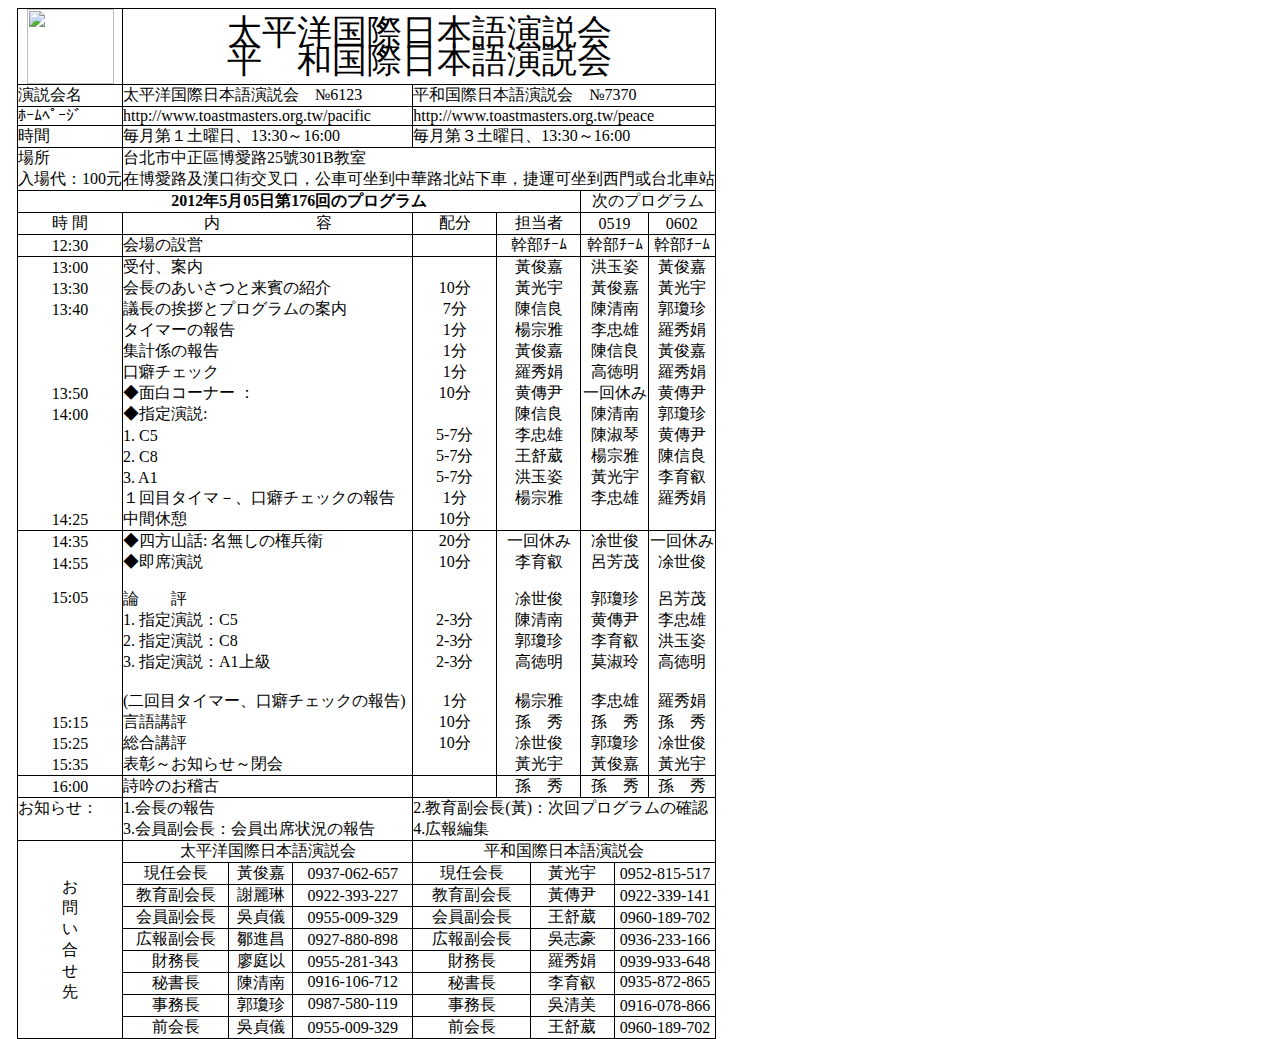
==== commit d3499b20: "refine" ====
--- a/program.htm
+++ b/program.htm
@@ -56,7 +56,7 @@
 
 </head>
 
-<body lang=JA style='text-justify-trim:punctuation'>
+<body style='text-justify-trim:punctuation'>
 
 <div>
 
@@ -78,40 +78,40 @@
   <p style='text-align:left'>演説会名</p>
   </td>
   <td colspan=7 style='border-top:none;border-left:solid black 1.0pt;border-bottom:solid black 1.0pt;border-right:none'>
-  <p style='text-align:left;color:black'>太平洋国際日本語演説会　№6123</p>
+  <p style='text-align:left'>太平洋国際日本語演説会　№6123</p>
   </td>
   <td colspan=7 style='border:solid black 1.0pt;border-top:none'>
-  <p style='text-align:left;color:black'>平和国際日本語演説会　№7370</p>
+  <p style='text-align:left'>平和国際日本語演説会　№7370</p>
   </td>
  </tr>
  <tr>
   <td colspan=2 style='border-top:none;border-left:solid black 1.0pt;border-bottom:solid black 1.0pt;border-right:none'>
-  <p style='text-align:left;color:black'>ﾎｰﾑﾍﾟｰｼﾞ</p>
+  <p style='text-align:left'>ﾎｰﾑﾍﾟｰｼﾞ</p>
   </td>
   <td colspan=7 style='border-top:none;border-left:solid black 1.0pt;border-bottom:solid black 1.0pt;border-right:none'>
-  <p style='text-align:left;color:black'>http://www.toastmasters.org.tw/pacific</p>
+  <p style='text-align:left'>http://www.toastmasters.org.tw/pacific</p>
   </td>
   <td colspan=7 style='border:solid black 1.0pt;border-top:none'>
-  <p style='text-align:left;color:black'>http://www.toastmasters.org.tw/peace</p>
+  <p style='text-align:left'>http://www.toastmasters.org.tw/peace</p>
   </td>
  </tr>
  <tr>
   <td colspan=2 style='border-top:none;border-left:
   solid black 1.0pt;border-bottom:solid black 1.0pt;border-right:none'>
-  <p style='text-align:left;color:black'>時間</p>
+  <p style='text-align:left'>時間</p>
   </td>
   <td colspan=7 style='border-top:none;border-left:
   solid black 1.0pt;border-bottom:solid black 1.0pt;border-right:none'>
   <p>毎月第１土曜日、13:30～16:00</p>
   </td>
   <td colspan=7 style='border:solid black 1.0pt;border-top:none'>
-  <p style='text-align:left;color:black'>毎月第３土曜日、13:30～16:00</p>
+  <p style='text-align:left'>毎月第３土曜日、13:30～16:00</p>
   </td>
  </tr>
  <tr>
   <td colspan=2 style='border-top:none;border-left:
   solid black 1.0pt;border-bottom:solid black 1.0pt;border-right:none'>
-  <p style='text-align:left;color:black'>場所<br />入場代：100元</p>
+  <p style='text-align:left'>場所<br />入場代：100元</p>
   </td>
   <td colspan=14 style='border:solid black 1.0pt;border-top:none'>
   <p>台北市中正區博愛路25號301B教室<br />在博愛路及漢口街交叉口，公車可坐到中華路北站下車，捷運可坐到西門或台北車站</p>
@@ -138,308 +138,219 @@
   </td>
   <td colspan=1 style='border-top:none;border-left:solid black 1.0pt;
   border-bottom:solid black 1.0pt;border-right:none'>
-  <p align=center style='text-align:center'><span
-  lang=JA style='font-size:11.0pt;color:black'>配分</span></p>
+  <p align=center style='text-align:center'>配分</p>
   </td>
   <td colspan=2 style='border:solid black 1.0pt;
   border-top:none'>
-  <p align=center style='text-align:center'><span
-  lang=JA style='font-size:11.0pt;color:black'>担当者</span></p>
+  <p align=center style='text-align:center'>担当者</p>
   </td>
   <td colspan=2 style='border-top:none;border-left:
   none;border-bottom:solid black 1.0pt;border-right:solid black 1.0pt'>
-  <p align=center style='text-align:center'><span
-  lang=JA style='font-size:11.0pt;color:black'>0519</span></p>
+  <p align=center style='text-align:center'>0519</p>
   </td>
   <td colspan=2 style='border-top:none;border-left:none;
   border-bottom:solid black 1.0pt;border-right:solid black 1.0pt'>
-  <p align=center style='text-align:center'><span
-  lang=JA style='font-size:11.0pt;color:black'>0602</span></p>
+  <p align=center style='text-align:center'>0602</p>
   </td>
  </tr>
  <tr>
   <td colspan=2 style='border-top:none;border-left:solid black 1.0pt;
   border-bottom:solid black 1.0pt;border-right:none'>
-  <p align=center style='text-align:center'><span lang=JA
-  style='font-size:11.0pt;color:black'>12:30</span></p>
+  <p align=center style='text-align:center'>12:30</p>
   </td>
   <td colspan=7 style='border-top:none;border-left:
   solid black 1.0pt;border-bottom:solid black 1.0pt;border-right:none'>
-  <p><span lang=JA style='font-size:11.0pt;
-  color:black'>会場の設営</span></p>
+  <p>会場の設営</p>
   </td>
   <td colspan=1 style='border-top:none;border-left:solid black 1.0pt;
   border-bottom:solid black 1.0pt;border-right:none'>
-  <p align=center style='text-align:center'><span lang=JA
-  style='font-size:11.0pt;color:black'>&nbsp;</span></p>
   </td>
   <td colspan=2 style='border:solid black 1.0pt;
   border-top:none'>
-  <p align=center style='text-align:center'><span lang=JA
-  style='font-size:11.0pt;color:black'>幹部ﾁｰﾑ</span></p>
+  <p align=center style='text-align:center'>幹部ﾁｰﾑ</p>
   </td>
   <td colspan=2 style='border-top:none;border-left:
   none;border-bottom:solid black 1.0pt;border-right:solid black 1.0pt'>
-  <p align=center style='text-align:center'><span lang=JA
-  style='font-size:11.0pt;color:black'>幹部ﾁｰﾑ</span></p>
+  <p align=center style='text-align:center'>幹部ﾁｰﾑ</p>
   </td>
   <td colspan=2 style='border-top:none;border-left:none;
   border-bottom:solid black 1.0pt;border-right:solid black 1.0pt'>
-  <p align=center style='text-align:center'><span lang=JA
-  style='font-size:11.0pt;color:black'>幹部ﾁｰﾑ</span></p>
-  </td>
- </tr>
- <tr style='page-break-inside:avoid'>
-  <td colspan=2 style='border:none;border-left:solid black 1.0pt'>
-  <p align=center style='text-align:center'><span
-  lang=JA style='font-size:11.0pt;color:black'>13:00</span></p>
-  </td>
-  <td colspan=7 style='border:none;border-left:solid black 1.0pt'>
-  <p><span lang=JA style='font-size:11.0pt;
-  color:black'>受付、案内</span></p>
-  </td>
-  <td colspan=1 valign=top style='border:none;border-left:
-  solid black 1.0pt'>
-  <p align=center style='text-align:center'><span lang=JA
-  style='font-size:11.0pt;color:black'>&nbsp;</span></p>
-  </td>
-  <td colspan=2 style='border-top:none;border-left:solid black 1.0pt;
-  border-bottom:none;border-right:solid black 1.0pt'>
-  <p align=center style='text-align:center'><span
-  style='font-size:11.0pt;color:black'>黃</span><span
-  style='font-size:11.0pt;color:black'>俊嘉</span></p>
-  </td>
-  <td colspan=2 style='border:none;border-right:solid black 1.0pt'>
-  <p align=center style='text-align:center'><span lang=JA
-  style='font-size:11.0pt;color:black'>洪玉姿</span></p>
-  </td>
-  <td colspan=2 style='border:none;border-right:solid black 1.0pt'>
-  <p align=center style='text-align:center'><span
-  style='font-size:11.0pt;color:black'>黃</span><span
-  style='font-size:11.0pt;color:black'>俊嘉</span></p>
-  </td>
- </tr>
- <tr style='page-break-inside:avoid'>
-  <td colspan=2 style='border:none;border-left:solid black 1.0pt'>
-  <p align=center style='text-align:center'><span
-  lang=JA style='font-size:11.0pt;color:black'>13:30</span></p>
-  </td>
-  <td colspan=7 style='border:none;border-left:solid black 1.0pt'>
-  <p><span lang=JA style='font-size:11.0pt;
-  color:black'>会長のあいさつと来賓の紹介</span></p>
-  </td>
-  <td colspan=1 valign=top style='border:none;border-left:
-  solid black 1.0pt'>
-  <p align=center style='text-align:center'><span lang=JA
-  style='font-size:11.0pt;color:black'>10</span><span
-  style='font-size:11.0pt;color:black'>分</span></p>
-  </td>
-  <td colspan=2 style='border-top:none;border-left:solid black 1.0pt;
-  border-bottom:none;border-right:solid black 1.0pt'>
-  <p align=center style='text-align:center'><span
-  style='font-size:11.0pt;color:black'>黃</span><span
-  style='font-size:11.0pt;color:black'>光宇</span></p>
-  </td>
-  <td colspan=2 style='border:none;border-right:solid black 1.0pt'>
-  <p align=center style='text-align:center'><span
-  style='font-size:11.0pt;color:black'>黃</span><span
-  style='font-size:11.0pt;color:black'>俊嘉</span></p>
-  </td>
-  <td colspan=2 style='border:none;border-right:solid black 1.0pt'>
-  <p align=center style='text-align:center'><span
-  style='font-size:11.0pt;color:black'>黃</span><span
-  style='font-size:11.0pt;color:black'>光宇</span></p>
-  </td>
- </tr>
- <tr style='page-break-inside:avoid'>
-  <td colspan=2 style='border:none;border-left:solid black 1.0pt'>
-  <p align=center style='text-align:center'><span
-  lang=JA style='font-size:11.0pt;color:black'>13:40</span></p>
-  </td>
-  <td colspan=7 style='border:none;border-left:solid black 1.0pt'>
-  <p><span lang=JA style='font-size:11.0pt;
-  color:black'>議長の挨拶とプログラムの案内</span></p>
-  </td>
-  <td colspan=1 valign=top style='border:none;border-left:
-  solid black 1.0pt'>
-  <p align=center style='text-align:center'><span lang=JA
-  style='font-size:11.0pt'>7</span><span
-  style='font-size:11.0pt'>分</span></p>
-  </td>
-  <td colspan=2 style='border-top:none;border-left:solid black 1.0pt;
-  border-bottom:none;border-right:solid black 1.0pt'>
-  <p align=center style='text-align:center'><span lang=JA
-  style='font-size:11.0pt;color:black'>陳信良</span></p>
-  </td>
-  <td colspan=2 style='border:none;border-right:solid black 1.0pt'>
-  <p align=center style='text-align:center'><span lang=JA
-  style='font-size:11.0pt;color:black'>陳清南</span></p>
-  </td>
-  <td colspan=2 style='border:none;border-right:solid black 1.0pt'>
-  <p align=center style='text-align:center'><span
-  style='font-size:11.0pt;color:black'>郭瓊珍</span></p>
-  </td>
- </tr>
- <tr style='page-break-inside:avoid'>
-  <td colspan=2 style='border:none;border-left:solid black 1.0pt'>
-  <p align=center style='text-align:center'><span
-  lang=JA style='font-size:11.0pt;color:black'>&nbsp;</span></p>
-  </td>
-  <td colspan=7 style='border:none;border-left:solid black 1.0pt'>
-  <p><span lang=JA style='font-size:11.0pt;
-  color:black'>タイマーの報告</span></p>
-  </td>
-  <td colspan=1 valign=top style='border:none;border-left:
-  solid black 1.0pt'>
-  <p align=center style='text-align:center'><span lang=JA
-  style='font-size:11.0pt;color:black'>1</span><span
-  lang=JA style='font-size:11.0pt;color:black'>分</span></p>
-  </td>
-  <td colspan=2 style='border-top:none;border-left:solid black 1.0pt;
-  border-bottom:none;border-right:solid black 1.0pt'>
-  <p align=center style='text-align:center'><span lang=JA
-  style='font-size:11.0pt;color:black'>楊宗雅</span></p>
-  </td>
-  <td colspan=2 style='border:none;border-right:solid black 1.0pt'>
-  <p align=center style='text-align:center'><span lang=JA
-  style='font-size:11.0pt;color:black'>李忠雄</span></p>
-  </td>
-  <td colspan=2 style='border:none;border-right:solid black 1.0pt'>
-  <p align=center style='text-align:center'><span lang=JA
-  style='font-size:11.0pt;color:black'>羅秀</span><span
-  style='font-size:11.0pt;color:black'>娟</span></p>
-  </td>
- </tr>
- <tr style='page-break-inside:avoid'>
-  <td colspan=2 style='border:none;border-left:solid black 1.0pt'>
-  <p align=center style='text-align:center'><span
-  lang=JA style='font-size:11.0pt;color:black'>&nbsp;</span></p>
-  </td>
-  <td colspan=7 style='border:none;border-left:solid black 1.0pt'>
-  <p><span lang=JA style='font-size:11.0pt;
-  color:black'>集計係の報告</span></p>
-  </td>
-  <td colspan=1 valign=top style='border:none;border-left:
-  solid black 1.0pt'>
-  <p align=center style='text-align:center'><span lang=JA
-  style='font-size:11.0pt;color:black'>1</span><span
-  lang=JA style='font-size:11.0pt;color:black'>分</span></p>
-  </td>
-  <td colspan=2 style='border-top:none;border-left:solid black 1.0pt;
-  border-bottom:none;border-right:solid black 1.0pt'>
-  <p align=center style='text-align:center'><span
-  style='font-size:11.0pt;color:black'>黃</span><span
-  style='font-size:11.0pt;color:black'>俊嘉</span></p>
-  </td>
-  <td colspan=2 style='border:none;border-right:solid black 1.0pt'>
-  <p align=center style='text-align:center'><span lang=JA
-  style='font-size:11.0pt;color:black'>陳信良</span></p>
-  </td>
-  <td colspan=2 style='border:none;border-right:solid black 1.0pt'>
-  <p align=center style='text-align:center'><span
-  style='font-size:11.0pt;color:black'>黃</span><span
-  style='font-size:11.0pt;color:black'>俊嘉</span></p>
-  </td>
- </tr>
- <tr style='page-break-inside:avoid'>
-  <td colspan=2 style='border:none;border-left:solid black 1.0pt'>
-  <p align=center style='text-align:center'><span
-  lang=JA style='font-size:11.0pt;color:black'>&nbsp;</span></p>
-  </td>
-  <td colspan=7 style='border:none;border-left:solid black 1.0pt'>
-  <p><span lang=JA style='font-size:11.0pt;
-  color:black'>口癖チェック</span></p>
-  </td>
-  <td colspan=1 valign=top style='border:none;border-left:
-  solid black 1.0pt'>
-  <p align=center style='text-align:center'><span lang=JA
-  style='font-size:11.0pt;color:black'>1</span><span
-  lang=JA style='font-size:11.0pt;color:black'>分</span></p>
-  </td>
-  <td colspan=2 style='border-top:none;border-left:solid black 1.0pt;
-  border-bottom:none;border-right:solid black 1.0pt'>
-  <p align=center style='text-align:center'><span lang=JA
-  style='font-size:11.0pt;color:black'>羅秀</span><span
-  style='font-size:11.0pt;color:black'>娟</span></p>
-  </td>
-  <td colspan=2 style='border:none;border-right:solid black 1.0pt'>
-  <p align=center style='text-align:center'><span lang=JA
-  style='font-size:11.0pt;color:black'>高徳明</span></p>
-  </td>
-  <td colspan=2 style='border:none;border-right:solid black 1.0pt'>
-  <p align=center style='text-align:center'><span lang=JA
-  style='font-size:11.0pt;color:black'>羅秀</span><span
-  style='font-size:11.0pt;color:black'>娟</span></p>
-  </td>
- </tr>
- <tr style='page-break-inside:avoid'>
-  <td colspan=2 style='border:none;border-left:solid black 1.0pt'>
-  <p align=center style='text-align:center'><span
-  lang=JA style='font-size:11.0pt;color:black'>1</span><span
-  lang=JA style='font-size:11.0pt;color:black'>3:5</span><span
-  lang=JA style='font-size:11.0pt;color:black'>0</span></p>
-  </td>
-  <td colspan=7 style='border:none;border-left:solid black 1.0pt'>
-  <p><span lang=JA style='font-size:11.0pt;
-  color:black'>◆</span><span lang=JA style='font-size:11.0pt;
-  color:black'>面白コーナー ：</span></p>
-  </td>
-  <td colspan=1 valign=top style='border:none;border-left:
-  solid black 1.0pt'>
-  <p align=center style='text-align:center'><span lang=JA
-  style='font-size:11.0pt;color:black'>10</span><span
-  style='font-size:11.0pt;color:black'>分</span></p>
-  </td>
-  <td colspan=2 style='border-top:none;border-left:solid black 1.0pt;
-  border-bottom:none;border-right:solid black 1.0pt'>
-  <p align=center style='text-align:center'><span lang=JA
-  style='font-size:11.0pt;color:black'>黄傳</span><span
-  style='font-size:11.0pt;color:black'>尹</span></p>
-  </td>
-  <td colspan=2 style='border:none;border-right:solid black 1.0pt'>
-  <p align=center style='text-align:center'><span lang=JA
-  style='font-size:11.0pt;color:black'>一回休み</span></p>
-  </td>
-  <td colspan=2 style='border:none;border-right:solid black 1.0pt'>
-  <p align=center style='text-align:center'><span lang=JA
-  style='font-size:11.0pt;color:black'>黄傳</span><span
-  style='font-size:11.0pt;color:black'>尹</span></p>
-  </td>
- </tr>
- <tr style='page-break-inside:avoid'>
-  <td colspan=2 style='border:none;border-left:solid black 1.0pt'>
-  <p align=center style='text-align:center'><span
-  lang=JA style='font-size:11.0pt;color:black'>14:0</span><span
-  lang=JA style='font-size:11.0pt;color:black'>0</span></p>
-  </td>
-  <td colspan=7 style='border:none;border-left:solid black 1.0pt'>
-  <p><span lang=JA style='font-size:11.0pt;
-  color:black'>◆</span><span style='font-size:11.0pt;
-  color:black'>指定演説<span lang=JA>:</span></span></p>
-  </td>
-  <td colspan=1 valign=top style='border:none;border-left:
-  solid black 1.0pt'>
-  <p align=center style='text-align:center'><span lang=JA
-  style='font-size:11.0pt;color:black'>&nbsp;</span></p>
-  </td>
-  <td colspan=2 style='border-top:none;border-left:solid black 1.0pt;
-  border-bottom:none;border-right:solid black 1.0pt'>
-  <p align=center style='text-align:center'><span lang=JA
-  style='font-size:11.0pt;color:black'>陳信良</span></p>
-  </td>
-  <td colspan=2 style='border:none;border-right:solid black 1.0pt'>
-  <p align=center style='text-align:center'><span lang=JA
-  style='font-size:11.0pt;color:black'>陳清南</span></p>
-  </td>
-  <td colspan=2 style='border:none;border-right:solid black 1.0pt'>
-  <p align=center style='text-align:center'><span
-  style='font-size:11.0pt;color:black'>郭瓊珍</span></p>
-  </td>
- </tr>
- <tr style='page-break-inside:avoid'>
-  <td colspan=2 style='border:none;border-left:solid black 1.0pt'>
-  <p align=center style='text-align:center'><span
-  lang=JA style='font-size:11.0pt;color:black'>&nbsp;</span></p>
+  <p align=center style='text-align:center'>幹部ﾁｰﾑ</p>
+  </td>
+ </tr>
+ <tr style='page-break-inside:avoid'>
+  <td colspan=2 style='border:none;border-left:solid black 1.0pt'>
+  <p align=center style='text-align:center'>13:00</p>
+  </td>
+  <td colspan=7 style='border:none;border-left:solid black 1.0pt'>
+  <p>受付、案内</p>
+  </td>
+  <td colspan=1 valign=top style='border:none;border-left:
+  solid black 1.0pt'>
+  </td>
+  <td colspan=2 style='border-top:none;border-left:solid black 1.0pt;
+  border-bottom:none;border-right:solid black 1.0pt'>
+  <p align=center style='text-align:center'>黃俊嘉</p>
+  </td>
+  <td colspan=2 style='border:none;border-right:solid black 1.0pt'>
+  <p align=center style='text-align:center'>洪玉姿</p>
+  </td>
+  <td colspan=2 style='border:none;border-right:solid black 1.0pt'>
+  <p align=center style='text-align:center'>黃俊嘉</p>
+  </td>
+ </tr>
+ <tr style='page-break-inside:avoid'>
+  <td colspan=2 style='border:none;border-left:solid black 1.0pt'>
+  <p align=center style='text-align:center'>13:30</p>
+  </td>
+  <td colspan=7 style='border:none;border-left:solid black 1.0pt'>
+  <p>会長のあいさつと来賓の紹介</p>
+  </td>
+  <td colspan=1 valign=top style='border:none;border-left:
+  solid black 1.0pt'>
+  <p align=center style='text-align:center'>10分</p>
+  </td>
+  <td colspan=2 style='border-top:none;border-left:solid black 1.0pt;
+  border-bottom:none;border-right:solid black 1.0pt'>
+  <p align=center style='text-align:center'>黃光宇</p>
+  </td>
+  <td colspan=2 style='border:none;border-right:solid black 1.0pt'>
+  <p align=center style='text-align:center'>黃俊嘉</p>
+  </td>
+  <td colspan=2 style='border:none;border-right:solid black 1.0pt'>
+  <p align=center style='text-align:center'>黃光宇</p>
+  </td>
+ </tr>
+ <tr style='page-break-inside:avoid'>
+  <td colspan=2 style='border:none;border-left:solid black 1.0pt'>
+  <p align=center style='text-align:center'>13:40</p>
+  </td>
+  <td colspan=7 style='border:none;border-left:solid black 1.0pt'>
+  <p>議長の挨拶とプログラムの案内</p>
+  </td>
+  <td colspan=1 valign=top style='border:none;border-left:
+  solid black 1.0pt'>
+  <p align=center style='text-align:center'>7分</p>
+  </td>
+  <td colspan=2 style='border-top:none;border-left:solid black 1.0pt;
+  border-bottom:none;border-right:solid black 1.0pt'>
+  <p align=center style='text-align:center'>陳信良</p>
+  </td>
+  <td colspan=2 style='border:none;border-right:solid black 1.0pt'>
+  <p align=center style='text-align:center'>陳清南</p>
+  </td>
+  <td colspan=2 style='border:none;border-right:solid black 1.0pt'>
+  <p align=center style='text-align:center'>郭瓊珍</p>
+  </td>
+ </tr>
+ <tr style='page-break-inside:avoid'>
+  <td colspan=2 style='border:none;border-left:solid black 1.0pt'>
+  </td>
+  <td colspan=7 style='border:none;border-left:solid black 1.0pt'>
+  <p>タイマーの報告</p>
+  </td>
+  <td colspan=1 valign=top style='border:none;border-left:
+  solid black 1.0pt'>
+  <p align=center style='text-align:center'>1分</p>
+  </td>
+  <td colspan=2 style='border-top:none;border-left:solid black 1.0pt;
+  border-bottom:none;border-right:solid black 1.0pt'>
+  <p align=center style='text-align:center'>楊宗雅</p>
+  </td>
+  <td colspan=2 style='border:none;border-right:solid black 1.0pt'>
+  <p align=center style='text-align:center'>李忠雄</p>
+  </td>
+  <td colspan=2 style='border:none;border-right:solid black 1.0pt'>
+  <p align=center style='text-align:center'>羅秀娟</p>
+  </td>
+ </tr>
+ <tr style='page-break-inside:avoid'>
+  <td colspan=2 style='border:none;border-left:solid black 1.0pt'>
+  </td>
+  <td colspan=7 style='border:none;border-left:solid black 1.0pt'>
+  <p>集計係の報告</p>
+  </td>
+  <td colspan=1 valign=top style='border:none;border-left:
+  solid black 1.0pt'>
+  <p align=center style='text-align:center'>1分</p>
+  </td>
+  <td colspan=2 style='border-top:none;border-left:solid black 1.0pt;
+  border-bottom:none;border-right:solid black 1.0pt'>
+  <p align=center style='text-align:center'>黃俊嘉</p>
+  </td>
+  <td colspan=2 style='border:none;border-right:solid black 1.0pt'>
+  <p align=center style='text-align:center'>陳信良</p>
+  </td>
+  <td colspan=2 style='border:none;border-right:solid black 1.0pt'>
+  <p align=center style='text-align:center'>黃俊嘉</p>
+  </td>
+ </tr>
+ <tr style='page-break-inside:avoid'>
+  <td colspan=2 style='border:none;border-left:solid black 1.0pt'>
+  </td>
+  <td colspan=7 style='border:none;border-left:solid black 1.0pt'>
+  <p>口癖チェック</p>
+  </td>
+  <td colspan=1 valign=top style='border:none;border-left:
+  solid black 1.0pt'>
+  <p align=center style='text-align:center'>1分</p>
+  </td>
+  <td colspan=2 style='border-top:none;border-left:solid black 1.0pt;
+  border-bottom:none;border-right:solid black 1.0pt'>
+  <p align=center style='text-align:center'>羅秀娟</p>
+  </td>
+  <td colspan=2 style='border:none;border-right:solid black 1.0pt'>
+  <p align=center style='text-align:center'>高徳明</p>
+  </td>
+  <td colspan=2 style='border:none;border-right:solid black 1.0pt'>
+  <p align=center style='text-align:center'>羅秀娟</p>
+  </td>
+ </tr>
+ <tr style='page-break-inside:avoid'>
+  <td colspan=2 style='border:none;border-left:solid black 1.0pt'>
+  <p align=center style='text-align:center'>13:50</p>
+  </td>
+  <td colspan=7 style='border:none;border-left:solid black 1.0pt'>
+  <p>◆面白コーナー ：</p>
+  </td>
+  <td colspan=1 valign=top style='border:none;border-left:
+  solid black 1.0pt'>
+  <p align=center style='text-align:center'>10分</p>
+  </td>
+  <td colspan=2 style='border-top:none;border-left:solid black 1.0pt;
+  border-bottom:none;border-right:solid black 1.0pt'>
+  <p align=center style='text-align:center'>黄傳尹</p>
+  </td>
+  <td colspan=2 style='border:none;border-right:solid black 1.0pt'>
+  <p align=center style='text-align:center'>一回休み</p>
+  </td>
+  <td colspan=2 style='border:none;border-right:solid black 1.0pt'>
+  <p align=center style='text-align:center'>黄傳尹</p>
+  </td>
+ </tr>
+ <tr style='page-break-inside:avoid'>
+  <td colspan=2 style='border:none;border-left:solid black 1.0pt'>
+  <p align=center style='text-align:center'>14:00</p>
+  </td>
+  <td colspan=7 style='border:none;border-left:solid black 1.0pt'>
+  <p>◆指定演説:</p>
+  </td>
+  <td colspan=1 valign=top style='border:none;border-left:
+  solid black 1.0pt'>
+  </td>
+  <td colspan=2 style='border-top:none;border-left:solid black 1.0pt;
+  border-bottom:none;border-right:solid black 1.0pt'>
+  <p align=center style='text-align:center'>陳信良</p>
+  </td>
+  <td colspan=2 style='border:none;border-right:solid black 1.0pt'>
+  <p align=center style='text-align:center'>陳清南</p>
+  </td>
+  <td colspan=2 style='border:none;border-right:solid black 1.0pt'>
+  <p align=center style='text-align:center'>郭瓊珍</p>
+  </td>
+ </tr>
+ <tr style='page-break-inside:avoid'>
+  <td colspan=2 style='border:none;border-left:solid black 1.0pt'>
   </td>
   <td colspan=7 style='border:none;border-left:solid black 1.0pt'>
   <p>1. C5</p>
@@ -488,183 +399,112 @@
   </td>
   <td colspan=1 valign=top style='border:none;border-left:
   solid black 1.0pt'>
-  <p align=center style='text-align:center'><span lang=JA
-  style='font-size:11.0pt;color:black'>5-7</span><span
-  lang=JA style='font-size:11.0pt;color:black'>分</span></p>
-  </td>
-  <td colspan=2 style='border-top:none;border-left:solid black 1.0pt;
-  border-bottom:none;border-right:solid black 1.0pt'>
-  <p align=center style='text-align:center'><span lang=JA
-  style='font-size:11.0pt;color:black'>洪玉姿</span></p>
-  </td>
-  <td colspan=2 style='border:none;border-right:solid black 1.0pt'>
-  <p align=center style='text-align:center'><span
-  style='font-size:11.0pt;color:black'>黃</span><span
-  style='font-size:11.0pt;color:black'>光宇</span></p>
-  </td>
-  <td colspan=2 style='border:none;border-right:solid black 1.0pt'>
-  <p align=center style='text-align:center'><span lang=JA
-  style='font-size:11.0pt;color:black'>李育</span><span
-  style='font-size:11.0pt;color:black'>叡</span></p>
-  </td>
- </tr>
- <tr style='page-break-inside:avoid'>
-  <td colspan=2 style='border:none;border-left:solid black 1.0pt'>
-  <p align=center style='text-align:center'><span
-  lang=JA style='font-size:11.0pt;color:black'>&nbsp;</span></p>
-  </td>
-  <td colspan=7 style='border:none;border-left:solid black 1.0pt'>
-  <p><span lang=JA style='font-size:11.0pt;
-  color:black'>１回目タイマ－、口癖チェックの報告</span></p>
-  </td>
-  <td colspan=1 valign=top style='border:none;border-left:
-  solid black 1.0pt'>
-  <p align=center style='text-align:center'><span lang=JA
-  style='font-size:11.0pt;color:black'>1</span><span
-  lang=JA style='font-size:11.0pt;color:black'>分</span></p>
-  </td>
-  <td colspan=2 style='border-top:none;border-left:solid black 1.0pt;
-  border-bottom:none;border-right:solid black 1.0pt'>
-  <p align=center style='text-align:center'><span lang=JA
-  style='font-size:11.0pt;color:black'>楊宗雅</span></p>
-  </td>
-  <td colspan=2 style='border:none;border-right:solid black 1.0pt'>
-  <p align=center style='text-align:center'><span lang=JA
-  style='font-size:11.0pt;color:black'>李忠雄</span></p>
-  </td>
-  <td colspan=2 style='border:none;border-right:solid black 1.0pt'>
-  <p align=center style='text-align:center'><span lang=JA
-  style='font-size:11.0pt;color:black'>羅秀</span><span
-  style='font-size:11.0pt;color:black'>娟</span></p>
+  <p align=center style='text-align:center'>5-7分</p>
+  </td>
+  <td colspan=2 style='border-top:none;border-left:solid black 1.0pt;
+  border-bottom:none;border-right:solid black 1.0pt'>
+  <p align=center style='text-align:center'>洪玉姿</p>
+  </td>
+  <td colspan=2 style='border:none;border-right:solid black 1.0pt'>
+  <p align=center style='text-align:center'>黃光宇</p>
+  </td>
+  <td colspan=2 style='border:none;border-right:solid black 1.0pt'>
+  <p align=center style='text-align:center'>李育叡</p>
+  </td>
+ </tr>
+ <tr style='page-break-inside:avoid'>
+  <td colspan=2 style='border:none;border-left:solid black 1.0pt'>
+  </td>
+  <td colspan=7 style='border:none;border-left:solid black 1.0pt'>
+  <p>１回目タイマ－、口癖チェックの報告</p>
+  </td>
+  <td colspan=1 valign=top style='border:none;border-left:
+  solid black 1.0pt'>
+  <p align=center style='text-align:center'>1分</p>
+  </td>
+  <td colspan=2 style='border-top:none;border-left:solid black 1.0pt;
+  border-bottom:none;border-right:solid black 1.0pt'>
+  <p align=center style='text-align:center'>楊宗雅</p>
+  </td>
+  <td colspan=2 style='border:none;border-right:solid black 1.0pt'>
+  <p align=center style='text-align:center'>李忠雄</p>
+  </td>
+  <td colspan=2 style='border:none;border-right:solid black 1.0pt'>
+  <p align=center style='text-align:center'>羅秀娟</p>
   </td>
  </tr>
  <tr style='page-break-inside:avoid'>
   <td colspan=2 style='border:solid black 1.0pt;
   border-top:none'>
-  <p align=center style='text-align:center'><span
-  lang=JA style='font-size:11.0pt'>14:</span><span
-  lang=JA style='font-size:11.0pt'>2</span><span
-  lang=JA style='font-size:11.0pt'>5</span></p>
+  <p align=center style='text-align:center'>14:25</p>
   </td>
   <td colspan=7 style='border-top:none;border-left:
   none;border-bottom:solid black 1.0pt;border-right:solid black 1.0pt'>
-  <p style='text-align:left;text-indent:
-  10.35pt'><span lang=JA style='font-size:11.0pt;
-  font-family:"MS Mincho";color:black'>中間休憩</span></p>
+  <p style='text-align:left'>中間休憩</p>
   </td>
   <td colspan=1 valign=top style='border-top:none;
   border-left:none;border-bottom:solid black 1.0pt;border-right:solid black 1.0pt'>
-  <p align=center style='text-align:center'><span lang=JA style='font-size:11.0pt;
-  color:black'>10</span><span lang=JA style='font-size:11.0pt;
-  color:black'>分</span></p>
+  <p align=center style='text-align:center'>10分</p>
   </td>
   <td colspan=2 valign=top style='border-top:none;
   border-left:none;border-bottom:solid black 1.0pt;border-right:solid black 1.0pt'>
-  <p align=center style='text-align:center'><span
-  lang=JA style='font-size:11.0pt;color:black'>&nbsp;</span></p>
   </td>
   <td colspan=2 valign=top style='border-top:none;
   border-left:none;border-bottom:solid black 1.0pt;border-right:solid black 1.0pt'>
-  <p align=center style='text-align:center'><span
-  lang=JA style='font-size:11.0pt;color:black'>&nbsp;</span></p>
   </td>
   <td colspan=2 valign=top style='border-top:none;border-left:
   none;border-bottom:solid black 1.0pt;border-right:solid black 1.0pt'>
-  <p align=center style='text-align:center'><span
-  lang=JA style='font-size:11.0pt;color:black'>&nbsp;</span></p>
-  </td>
- </tr>
- <tr style='page-break-inside:avoid'>
-  <td colspan=2 style='border:none;border-left:solid black 1.0pt'>
-  <p align=center style='text-align:center'><span
-  lang=JA style='font-size:11.0pt'>14:</span><span
-  lang=JA style='font-size:11.0pt'>3</span><span
-  lang=JA style='font-size:11.0pt'>5</span></p>
-  </td>
-  <td colspan=7 style='border:none;border-left:solid black 1.0pt'>
-  <p><span lang=JA style='font-size:11.0pt;
-  color:black'>◆</span><span lang=JA style='font-size:11.0pt;
-  color:black'>四方山話</span><span lang=JA style='font-size:11.0pt;font-family:
-  "MS Mincho";color:black'>: </span><span lang=JA style='font-size:11.0pt;
-  font-family:"MS Mincho";color:black'>名無しの権兵衛</span></p>
-  </td>
-  <td colspan=1 valign=top style='border:none;border-left:
-  solid black 1.0pt'>
-  <p align=center style='text-align:center'><span lang=JA
-  style='font-size:11.0pt;color:black'>20</span><span
-  lang=JA style='font-size:11.0pt;color:black'>分</span></p>
+  </td>
+ </tr>
+ <tr style='page-break-inside:avoid'>
+  <td colspan=2 style='border:none;border-left:solid black 1.0pt'>
+  <p align=center style='text-align:center'>14:35</p>
+  </td>
+  <td colspan=7 style='border:none;border-left:solid black 1.0pt'>
+  <p>◆四方山話: 名無しの権兵衛</p>
+  </td>
+  <td colspan=1 valign=top style='border:none;border-left:
+  solid black 1.0pt'>
+  <p align=center style='text-align:center'>20分</p>
   </td>
   <td colspan=2 valign=top style='border-top:none;
   border-left:solid black 1.0pt;border-bottom:none;border-right:solid black 1.0pt'>
-  <p align=center style='text-align:center'><span lang=JA
-  style='font-size:11.0pt;color:black'>一回休み</span></p>
+  <p align=center style='text-align:center'>一回休み</p>
   </td>
   <td colspan=2 valign=top style='border:none;
   border-right:solid black 1.0pt'>
-  <p align=center style='text-align:center'><span
-  style='font-size:11.0pt;color:black'>凃</span><span
-  style='font-size:11.0pt;color:black'>世</span><span
-  lang=JA style='font-size:11.0pt;color:black'>俊</span></p>
+  <p align=center style='text-align:center'>凃世俊</p>
   </td>
   <td colspan=2 valign=top style='border:none;border-right:solid black 1.0pt'>
-  <p align=center style='text-align:center'><span lang=JA
-  style='font-size:11.0pt;color:black'>一回休み</span></p>
-  </td>
- </tr>
- <tr style='page-break-inside:avoid'>
-  <td colspan=2 style='border:none;border-left:solid black 1.0pt'>
-  <p align=center style='text-align:center'><span
-  lang=JA style='font-size:11.0pt'>14:</span><span
-  lang=JA style='font-size:11.0pt'>5</span><span
-  lang=JA style='font-size:11.0pt'>5</span></p>
-  <p align=center style='text-align:center'><span
-  lang=JA style='font-size:11.0pt'>1</span><span
-  lang=JA style='font-size:11.0pt'>5</span><span
-  lang=JA style='font-size:11.0pt'>:05</span></p>
-  </td>
-  <td colspan=7 style='border:none;border-left:solid black 1.0pt'>
-  <p><span lang=JA style='font-size:11.0pt;
-  color:black'>◆</span><span style='font-size:11.0pt;
-  color:black'>即席演説</span></p>
-  <p><span style='font-size:11.0pt;
-  color:black'>論　　評</span></p>
-  </td>
-  <td colspan=1 valign=top style='border:none;border-left:
-  solid black 1.0pt'>
-  <p align=center style='text-align:center'><span lang=JA
-  style='font-size:11.0pt;color:black'>10</span><span
-  style='font-size:11.0pt;color:black'>分</span></p>
-  <p align=center style='text-align:center'><span lang=JA
-  style='font-size:11.0pt;color:black'>&nbsp;</span></p>
+  <p align=center style='text-align:center'>一回休み</p>
+  </td>
+ </tr>
+ <tr style='page-break-inside:avoid'>
+  <td colspan=2 style='border:none;border-left:solid black 1.0pt'>
+  <p align=center style='text-align:center'>14:55</p>
+  <p align=center style='text-align:center'>15:05</p>
+  </td>
+  <td colspan=7 style='border:none;border-left:solid black 1.0pt'>
+  <p>◆即席演説</p>
+  <p>論　　評</p>
+  </td>
+  <td colspan=1 valign=top style='border:none;border-left:
+  solid black 1.0pt'>
+  <p align=center style='text-align:center'>10分</p>
   </td>
   <td colspan=2 valign=top style='border-top:none;
   border-left:solid black 1.0pt;border-bottom:none;border-right:solid black 1.0pt'>
-  <p align=center style='text-align:center'><span lang=JA
-  style='font-size:11.0pt;color:black'>李育</span><span
-  style='font-size:11.0pt;color:black'>叡</span></p>
-  <p align=center style='text-align:center'><span
-  style='font-size:11.0pt;color:black'>凃</span><span
-  style='font-size:11.0pt;color:black'>世</span><span
-  lang=JA style='font-size:11.0pt;color:black'>俊</span></p>
+  <p align=center style='text-align:center'>李育叡</p>
+  <p align=center style='text-align:center'>凃世俊</p>
   </td>
   <td colspan=2 valign=top style='border:none;
   border-right:solid black 1.0pt'>
-  <p align=center style='text-align:center'><span lang=JA
-  style='font-size:11.0pt;color:black'>呂</span><span
-  style='font-size:11.0pt;color:black'>芳</span><span
-  lang=JA style='font-size:11.0pt;color:black'>茂</span></p>
-  <p align=center style='text-align:center'><span
-  style='font-size:11.0pt;color:black'>郭瓊珍</span></p>
+  <p align=center style='text-align:center'>呂芳茂</p>
+  <p align=center style='text-align:center'>郭瓊珍</p>
   </td>
   <td colspan=2 valign=top style='border:none;border-right:solid black 1.0pt'>
-  <p align=center style='text-align:center'><span
-  style='font-size:11.0pt;color:black'>凃</span><span
-  style='font-size:11.0pt;color:black'>世</span><span
-  lang=JA style='font-size:11.0pt;color:black'>俊</span></p>
-  <p align=center style='text-align:center'><span lang=JA
-  style='font-size:11.0pt;color:black'>呂</span><span
-  style='font-size:11.0pt;color:black'>芳</span><span
-  lang=JA style='font-size:11.0pt;color:black'>茂</span></p>
+  <p align=center style='text-align:center'>凃世俊</p>
+  <p align=center style='text-align:center'>呂芳茂</p>
   </td>
  </tr>
  <tr style='page-break-inside:avoid'>
@@ -712,437 +552,330 @@
  </tr>
  <tr style='page-break-inside:avoid'>
   <td colspan=2 style='border:none;border-left:solid black 1.0pt'>
-  <p align=center style='text-align:center'><span
-  lang=JA style='font-size:11.0pt'>1</span><span
-  lang=JA style='font-size:11.0pt'>5</span><span
-  lang=JA style='font-size:11.0pt'>:</span><span
-  lang=JA style='font-size:11.0pt'>1</span><span
-  lang=JA style='font-size:11.0pt'>5</span></p>
-  </td>
-  <td colspan=7 style='border:none;border-left:solid black 1.0pt'>
-  <p><span lang=JA style='font-size:11.0pt;
-  color:black'>言語講評</span></p>
-  </td>
-  <td colspan=1 valign=top style='border:none;border-left:
-  solid black 1.0pt'>
-  <p align=center style='text-align:center'><span lang=JA
-  style='font-size:11.0pt;color:black'>10</span><span
-  style='font-size:11.0pt;color:black'>分</span></p>
+  <p align=center style='text-align:center'>15:15</p>
+  </td>
+  <td colspan=7 style='border:none;border-left:solid black 1.0pt'>
+  <p>言語講評</p>
+  </td>
+  <td colspan=1 valign=top style='border:none;border-left:
+  solid black 1.0pt'>
+  <p align=center style='text-align:center'>10分</p>
   </td>
   <td colspan=2 valign=top style='border-top:none;
   border-left:solid black 1.0pt;border-bottom:none;border-right:solid black 1.0pt'>
-  <p align=center style='text-align:center'><span
-  style='font-size:11.0pt;color:black'>孫　秀</span></p>
+  <p align=center style='text-align:center'>孫　秀</p>
   </td>
   <td colspan=2 valign=top style='border:none;
   border-right:solid black 1.0pt'>
-  <p align=center style='text-align:center'><span lang=JA
-  style='font-size:11.0pt;color:black'>孫</span><span
-  style='font-size:11.0pt;color:black'>　</span><span
-  lang=JA style='font-size:11.0pt;color:black'>秀</span></p>
+  <p align=center style='text-align:center'>孫　秀</p>
   </td>
   <td colspan=2 valign=top style='border:none;border-right:solid black 1.0pt'>
-  <p align=center style='text-align:center'><span lang=JA
-  style='font-size:11.0pt;color:black'>孫</span><span
-  style='font-size:11.0pt;color:black'>　</span><span
-  lang=JA style='font-size:11.0pt;color:black'>秀</span></p>
-  </td>
- </tr>
- <tr style='page-break-inside:avoid'>
-  <td colspan=2 style='border:none;border-left:solid black 1.0pt'>
-  <p align=center style='text-align:center'><span
-  lang=JA style='font-size:11.0pt'>15:2</span><span
-  lang=JA style='font-size:11.0pt'>5</span></p>
-  </td>
-  <td colspan=7 style='border:none;border-left:solid black 1.0pt'>
-  <p><span style='font-size:11.0pt;
-  color:black'>総合講評</span></p>
-  </td>
-  <td colspan=1 valign=top style='border:none;border-left:
-  solid black 1.0pt'>
-  <p align=center style='text-align:center'><span lang=JA
-  style='font-size:11.0pt;color:black'>10</span><span
-  style='font-size:11.0pt;color:black'>分</span></p>
-  </td>
-  <td colspan=2 style='border-top:none;border-left:solid black 1.0pt;
-  border-bottom:none;border-right:solid black 1.0pt'>
-  <p align=center style='text-align:center'><span
-  style='font-size:11.0pt;color:black'>凃</span><span
-  style='font-size:11.0pt;color:black'>世</span><span
-  lang=JA style='font-size:11.0pt;color:black'>俊</span></p>
-  </td>
-  <td colspan=2 style='border:none;border-right:solid black 1.0pt'>
-  <p align=center style='text-align:center'><span
-  style='font-size:11.0pt;color:black'>郭瓊珍</span></p>
-  </td>
-  <td colspan=2 style='border:none;border-right:solid black 1.0pt'>
-  <p align=center style='text-align:center'><span
-  style='font-size:11.0pt;color:black'>凃</span><span
-  style='font-size:11.0pt;color:black'>世</span><span
-  lang=JA style='font-size:11.0pt;color:black'>俊</span></p>
-  </td>
- </tr>
- <tr style='page-break-inside:avoid'>
-  <td colspan=2 style='border-top:none;border-left:solid black 1.0pt;
-  border-bottom:solid black 1.0pt;border-right:none'>
-  <p align=center style='text-align:center'><span
-  lang=JA style='font-size:11.0pt'>15:35</span></p>
+  <p align=center style='text-align:center'>孫　秀</p>
+  </td>
+ </tr>
+ <tr style='page-break-inside:avoid'>
+  <td colspan=2 style='border:none;border-left:solid black 1.0pt'>
+  <p align=center style='text-align:center'>15:25</p>
+  </td>
+  <td colspan=7 style='border:none;border-left:solid black 1.0pt'>
+  <p>総合講評</p>
+  </td>
+  <td colspan=1 valign=top style='border:none;border-left:
+  solid black 1.0pt'>
+  <p align=center style='text-align:center'>10分</p>
+  </td>
+  <td colspan=2 style='border-top:none;border-left:solid black 1.0pt;
+  border-bottom:none;border-right:solid black 1.0pt'>
+  <p align=center style='text-align:center'>凃世俊</p>
+  </td>
+  <td colspan=2 style='border:none;border-right:solid black 1.0pt'>
+  <p align=center style='text-align:center'>郭瓊珍</p>
+  </td>
+  <td colspan=2 style='border:none;border-right:solid black 1.0pt'>
+  <p align=center style='text-align:center'>凃世俊</p>
+  </td>
+ </tr>
+ <tr style='page-break-inside:avoid'>
+  <td colspan=2 style='border-top:none;border-left:solid black 1.0pt;
+  border-bottom:solid black 1.0pt;border-right:none'>
+  <p align=center style='text-align:center'>15:35</p>
   </td>
   <td colspan=7 style='border-top:none;border-left:
   solid black 1.0pt;border-bottom:solid black 1.0pt;border-right:none'>
-  <p><span lang=JA style='font-size:11.0pt;
-  color:black'>表彰～お知らせ～閉会</span></p>
+  <p>表彰～お知らせ～閉会</p>
   </td>
   <td colspan=1 valign=top style='border-top:none;
   border-left:solid black 1.0pt;border-bottom:solid black 1.0pt;border-right:
   none'>
-  <p align=center style='text-align:center'><span lang=JA
-  style='font-size:11.0pt;color:black'>&nbsp;</span></p>
   </td>
   <td colspan=2 valign=top style='border:solid black 1.0pt;
   border-top:none'>
-  <p align=center style='text-align:center'><span
-  style='font-size:11.0pt;color:black'>黃</span><span
-  style='font-size:11.0pt;color:black'>光宇</span></p>
+  <p align=center style='text-align:center'>黃光宇</p>
   </td>
   <td colspan=2 valign=top style='border-top:none;
   border-left:none;border-bottom:solid black 1.0pt;border-right:solid black 1.0pt'>
-  <p align=center style='text-align:center'><span
-  style='font-size:11.0pt;color:black'>黃</span><span
-  style='font-size:11.0pt;color:black'>俊嘉</span></p>
+  <p align=center style='text-align:center'>黃俊嘉</p>
   </td>
   <td colspan=2 valign=top style='border-top:none;border-left:
   none;border-bottom:solid black 1.0pt;border-right:solid black 1.0pt'>
-  <p align=center style='text-align:center'><span
-  style='font-size:11.0pt;color:black'>黃</span><span
-  style='font-size:11.0pt;color:black'>光宇</span></p>
+  <p align=center style='text-align:center'>黃光宇</p>
   </td>
  </tr>
  <tr style='page-break-inside:avoid'>
   <td colspan=2 style='border:solid black 1.0pt;
   border-top:none'>
-  <p align=center style='text-align:center'><span
-  lang=JA style='font-size:11.0pt;color:black'>16:0</span><span
-  lang=JA style='font-size:11.0pt;color:black'>0</span></p>
+  <p align=center style='text-align:center'>16:00</p>
   </td>
   <td colspan=7 style='border-top:none;border-left:
   none;border-bottom:solid black 1.0pt;border-right:solid black 1.0pt'>
-  <p style='margin-right:6.0pt'><span lang=JA
-  style='font-size:11.0pt;color:black'>詩吟のお稽古</span></p>
+  <p>詩吟のお稽古</p>
   </td>
   <td colspan=1 valign=top style='border-top:none;
   border-left:none;border-bottom:solid black 1.0pt;border-right:solid black 1.0pt'>
-  <p align=center style='text-align:center'><span lang=JA style='font-size:11.0pt;
-  color:black'>&nbsp;</span></p>
   </td>
   <td colspan=2 valign=top style='border-top:none;
   border-left:none;border-bottom:solid black 1.0pt;border-right:solid black 1.0pt'>
-  <p align=center style='text-align:center'><span
-  style='font-size:11.0pt;color:black'>孫　秀</span></p>
+  <p align=center style='text-align:center'>孫　秀</p>
   </td>
   <td colspan=2 valign=top style='border-top:none;
   border-left:none;border-bottom:solid black 1.0pt;border-right:solid black 1.0pt'>
-  <p align=center style='text-align:center'><span
-  lang=JA style='font-size:11.0pt;color:black'>孫</span><span
-  style='font-size:11.0pt;color:black'>　</span><span
-  lang=JA style='font-size:11.0pt;color:black'>秀</span></p>
+  <p align=center style='text-align:center'>孫　秀</p>
   </td>
   <td colspan=2 valign=top style='border-top:none;border-left:
   none;border-bottom:solid black 1.0pt;border-right:solid black 1.0pt'>
-  <p align=center style='text-align:center'><span
-  lang=JA style='font-size:11.0pt;color:black'>孫</span><span
-  style='font-size:11.0pt;color:black'>　</span><span
-  lang=JA style='font-size:11.0pt;color:black'>秀</span></p>
+  <p align=center style='text-align:center'>孫　秀</p>
   </td>
  </tr>
  <tr style='page-break-inside:avoid'>
   <td colspan=2 valign=top style='border-top:none;
   border-left:solid black 1.0pt;border-bottom:solid black 1.0pt;border-right:
   none'>
-  <p style='text-align:left;font-size:11.0pt;color:black'>お知らせ：</p>
+  <p style='text-align:left'>お知らせ：</p>
   </td>
   <td colspan=7 style='border-top:none;border-left:
   solid black 1.0pt;border-bottom:solid black 1.0pt;border-right:none'>
-  <p style='text-align:left;font-size:11.0pt'>
+  <p style='text-align:left'>
     1.会長の報告<br />3.会員副会長：会員出席状況の報告</p>
   </td>
   <td colspan=7 style='border:solid black 1.0pt;border-top:none'>
-  <p style='text-align:left;font-size:11.0pt'>
+  <p style='text-align:left'>
   2.教育副会長(黃)：次回プログラムの確認<br />4.広報編集</p>
   </td>
  </tr>
  <tr style='page-break-inside:avoid'>
   <td colspan=2 rowspan=9 valign=middle style='border-top:
   none;border-left:solid black 1.0pt;border-bottom:solid black 1.0pt;border-right:solid black 1.0pt'>
-  <p align=center style='text-align:center'><span
-  lang=JA style='font-size:11.0pt;color:black'>お<br />問<br />い<br />合<br />せ<br />先</span></p>
+  <p align=center style='text-align:center'>お<br />問<br />い<br />合<br />せ<br />先</p>
   </td>
   <td colspan=7 valign=top style='border:none;
   border-bottom:solid black 1.0pt'>
-  <p align=center style='text-align:center'><span
-  style='font-size:11.0pt;color:black'>太平洋国際日本語演説会</span></p>
+  <p align=center style='text-align:center'>太平洋国際日本語演説会</p>
   </td>
   <td colspan=7 style='border:solid black 1.0pt;
   border-top:none'>
-  <p align=center style='text-align:center'><span
-  style='font-size:11.0pt;color:black'>平和国際日本語演説会</span></p>
+  <p align=center style='text-align:center'>平和国際日本語演説会</p>
   </td>
  </tr>
  <tr style='page-break-inside:avoid'>
   <td colspan=2 style='border:none;border-bottom:solid black 1.0pt'>
-  <p align=center style='text-align:center'><span
-  lang=JA style='font-size:11.0pt;color:black'>現任会長</span></p>
+  <p align=center style='text-align:center'>現任会長</p>
   </td>
   <td colspan=2 style='border:solid black 1.0pt;border-right:none'>
-  <p align=center style='text-align:center'><span lang=JA
-  style='font-size:11.0pt;color:black'>黃</span><span
-  lang=JA style='font-size:11.0pt;color:black'>俊嘉</span></p>
+  <p align=center style='text-align:center'>黃俊嘉</p>
   </td>
   <td colspan=3 style='border:solid black 1.0pt;
   border-right:none'>
-  <p align=center style='text-align:center'><span lang=JA
-  style='font-size:11.0pt;color:black'>0937-062-657</span></p>
+  <p align=center style='text-align:center'>0937-062-657</p>
   </td>
   <td colspan=2 valign=top style='border-top:none;
   border-left:solid black 1.0pt;border-bottom:solid black 1.0pt;border-right:
   none'>
-  <p align=center style='text-align:center'><span
-  lang=JA style='font-size:11.0pt;color:black'>現任会長</span></p>
-  </td>
-  <td colspan=2 style='border-top:none;border-left:solid black 1.0pt;
-  border-bottom:solid black 1.0pt;border-right:none'>
-  <p align=center style='text-align:center'><span
-  style='font-size:11.0pt;color:black'>黃</span><span
-  style='font-size:11.0pt;color:black'>光宇</span></p>
+  <p align=center style='text-align:center'>現任会長</p>
+  </td>
+  <td colspan=2 style='border-top:none;border-left:solid black 1.0pt;
+  border-bottom:solid black 1.0pt;border-right:none'>
+  <p align=center style='text-align:center'>黃光宇</p>
   </td>
   <td colspan=3 style='border:solid black 1.0pt;
   border-top:none'>
-  <p align=center style='text-align:center'><span lang=JA
-  style='font-size:11.0pt;color:black'>0952-815-517</span></p>
+  <p align=center style='text-align:center'>0952-815-517</p>
   </td>
  </tr>
  <tr style='page-break-inside:avoid'>
     <td colspan=2 style='border:none;border-bottom:solid black 1.0pt'>
-  <p align=center style='text-align:center'><span
-  lang=JA style='font-size:11.0pt;color:black'>教育副会長</span></p>
-  </td>
-  <td colspan=2 style='border-top:none;border-left:solid black 1.0pt;
-  border-bottom:solid black 1.0pt;border-right:none'>
-  <p align=center style='text-align:center'><span
-  style='font-size:11.0pt;color:black'>謝麗琳</span></p>
+  <p align=center style='text-align:center'>教育副会長</p>
+  </td>
+  <td colspan=2 style='border-top:none;border-left:solid black 1.0pt;
+  border-bottom:solid black 1.0pt;border-right:none'>
+  <p align=center style='text-align:center'>謝麗琳</p>
   </td>
   <td colspan=3 style='border-top:none;border-left:
   solid black 1.0pt;border-bottom:solid black 1.0pt;border-right:none'>
-  <p align=center style='text-align:center'><span lang=JA
-  style='font-size:11.0pt;color:black'>0922-393-227</span></p>
-  </td>
-  <td colspan=2 style='border-top:none;border-left:solid black 1.0pt;
-  border-bottom:solid black 1.0pt;border-right:none'>
-  <p align=center style='text-align:center'><span
-  lang=JA style='font-size:11.0pt;color:black'>教育副会長</span></p>
-  </td>
-  <td colspan=2 style='border-top:none;border-left:solid black 1.0pt;
-  border-bottom:solid black 1.0pt;border-right:none'>
-  <p align=center style='text-align:center'><span
-  style='font-size:11.0pt;color:black'>黃</span><span
-  style='font-size:11.0pt;color:black'>傳尹</span></p>
+  <p align=center style='text-align:center'>0922-393-227</p>
+  </td>
+  <td colspan=2 style='border-top:none;border-left:solid black 1.0pt;
+  border-bottom:solid black 1.0pt;border-right:none'>
+  <p align=center style='text-align:center'>教育副会長</p>
+  </td>
+  <td colspan=2 style='border-top:none;border-left:solid black 1.0pt;
+  border-bottom:solid black 1.0pt;border-right:none'>
+  <p align=center style='text-align:center'>黃傳尹</p>
   </td>
   <td colspan=3 style='border:solid black 1.0pt;
   border-top:none'>
-  <p align=center style='text-align:center'><span lang=JA
-  style='font-size:11.0pt;color:black'>0922-339-141</span></p>
+  <p align=center style='text-align:center'>0922-339-141</p>
   </td>
  </tr>
  <tr style='page-break-inside:avoid'>
     <td colspan=2 style='border:none;border-bottom:solid black 1.0pt'>
-  <p align=center style='text-align:center'><span
-  lang=JA style='font-size:11.0pt;color:black'>会員副会長</span></p>
-  </td>
-  <td colspan=2 style='border-top:none;border-left:solid black 1.0pt;
-  border-bottom:solid black 1.0pt;border-right:none'>
-  <p align=center style='text-align:center'><span lang=JA
-  style='font-size:11.0pt;color:black'>吳</span><span
-  lang=JA style='font-size:11.0pt;color:black'>貞儀</span></p>
+  <p align=center style='text-align:center'>会員副会長</p>
+  </td>
+  <td colspan=2 style='border-top:none;border-left:solid black 1.0pt;
+  border-bottom:solid black 1.0pt;border-right:none'>
+  <p align=center style='text-align:center'>吳貞儀</p>
   </td>
   <td colspan=3 style='border-top:none;border-left:
   solid black 1.0pt;border-bottom:solid black 1.0pt;border-right:none'>
-  <p align=center style='text-align:center'><span lang=JA
-  style='font-size:11.0pt;color:black'>0955-009-329</span></p>
-  </td>
-  <td colspan=2 style='border-top:none;border-left:solid black 1.0pt;
-  border-bottom:solid black 1.0pt;border-right:none'>
-  <p align=center style='text-align:center'><span
-  lang=JA style='font-size:11.0pt;color:black'>会員副会長</span></p>
-  </td>
-  <td colspan=2 style='border-top:none;border-left:solid black 1.0pt;
-  border-bottom:solid black 1.0pt;border-right:none'>
-  <p align=center style='text-align:center'><span lang=JA
-  style='font-size:11.0pt;color:black'>王舒葳</span></p>
+  <p align=center style='text-align:center'>0955-009-329</p>
+  </td>
+  <td colspan=2 style='border-top:none;border-left:solid black 1.0pt;
+  border-bottom:solid black 1.0pt;border-right:none'>
+  <p align=center style='text-align:center'>会員副会長</p>
+  </td>
+  <td colspan=2 style='border-top:none;border-left:solid black 1.0pt;
+  border-bottom:solid black 1.0pt;border-right:none'>
+  <p align=center style='text-align:center'>王舒葳</p>
   </td>
   <td colspan=3 style='border:solid black 1.0pt;
   border-top:none'>
-  <p align=center style='text-align:center'><span lang=JA
-  style='font-size:11.0pt;color:black'>0960-189-702</span></p>
+  <p align=center style='text-align:center'>0960-189-702</p>
   </td>
  </tr>
  <tr style='page-break-inside:avoid'>
     <td colspan=2 style='border:none;border-bottom:solid black 1.0pt'>
-  <p align=center style='text-align:center'><span
-  lang=JA style='font-size:11.0pt;color:black'>広報副会長</span></p>
-  </td>
-  <td colspan=2 style='border-top:none;border-left:solid black 1.0pt;
-  border-bottom:solid black 1.0pt;border-right:none'>
-  <p align=center style='text-align:center'><span lang=JA
-  style='font-size:11.0pt;color:black'>鄒進昌</span></p>
+  <p align=center style='text-align:center'>広報副会長</p>
+  </td>
+  <td colspan=2 style='border-top:none;border-left:solid black 1.0pt;
+  border-bottom:solid black 1.0pt;border-right:none'>
+  <p align=center style='text-align:center'>鄒進昌</p>
   </td>
   <td colspan=3 style='border-top:none;border-left:
   solid black 1.0pt;border-bottom:solid black 1.0pt;border-right:none'>
-  <p align=center style='text-align:center'><span lang=JA
-  style='font-size:11.0pt;color:black'>0927-880-898</span></p>
-  </td>
-  <td colspan=2 style='border-top:none;border-left:solid black 1.0pt;
-  border-bottom:solid black 1.0pt;border-right:none'>
-  <p align=center style='text-align:center'><span
-  lang=JA style='font-size:11.0pt;color:black'>広報副会長</span></p>
-  </td>
-  <td colspan=2 style='border-top:none;border-left:solid black 1.0pt;
-  border-bottom:solid black 1.0pt;border-right:none'>
-  <p align=center style='text-align:center'><span lang=JA
-  style='font-size:11.0pt;color:black'>吳</span><span
-  lang=JA style='font-size:11.0pt;color:black'>志豪</span></p>
+  <p align=center style='text-align:center'>0927-880-898</p>
+  </td>
+  <td colspan=2 style='border-top:none;border-left:solid black 1.0pt;
+  border-bottom:solid black 1.0pt;border-right:none'>
+  <p align=center style='text-align:center'>広報副会長</p>
+  </td>
+  <td colspan=2 style='border-top:none;border-left:solid black 1.0pt;
+  border-bottom:solid black 1.0pt;border-right:none'>
+  <p align=center style='text-align:center'>吳志豪</p>
   </td>
   <td colspan=3 style='border:solid black 1.0pt;
   border-top:none'>
-  <p align=center style='text-align:center'><span lang=JA
-  style='font-size:11.0pt;color:black'>0936-233-166</span></p>
+  <p align=center style='text-align:center'>0936-233-166</p>
   </td>
  </tr>
  <tr style='page-break-inside:avoid'>
   <td colspan=2 style='border:none;border-bottom:solid black 1.0pt'>
-  <p align=center style='text-align:center'><span
-  lang=JA style='font-size:11.0pt;color:black'>財務長</span></p>
-  </td>
-  <td colspan=2 style='border-top:none;border-left:solid black 1.0pt;
-  border-bottom:solid black 1.0pt;border-right:none'>
-  <p align=center style='text-align:center'><span lang=JA
-  style='font-size:11.0pt;color:black'>廖庭以</span></p>
+  <p align=center style='text-align:center'>財務長</p>
+  </td>
+  <td colspan=2 style='border-top:none;border-left:solid black 1.0pt;
+  border-bottom:solid black 1.0pt;border-right:none'>
+  <p align=center style='text-align:center'>廖庭以</p>
   </td>
   <td colspan=3 style='border-top:none;border-left:
   solid black 1.0pt;border-bottom:solid black 1.0pt;border-right:none'>
-  <p align=center style='text-align:center'><span lang=JA
-  style='font-size:11.0pt;color:black'>0955-281-343</span></p>
-  </td>
-  <td colspan=2 style='border-top:none;border-left:solid black 1.0pt;
-  border-bottom:solid black 1.0pt;border-right:none'>
-  <p align=center style='text-align:center'><span
-  lang=JA style='font-size:11.0pt;color:black'>財務長</span></p>
-  </td>
-  <td colspan=2 style='border-top:none;border-left:solid black 1.0pt;
-  border-bottom:solid black 1.0pt;border-right:none'>
-  <p align=center style='text-align:center'><span lang=JA
-  style='font-size:11.0pt;color:black'>羅秀娟</span></p>
+  <p align=center style='text-align:center'>0955-281-343</p>
+  </td>
+  <td colspan=2 style='border-top:none;border-left:solid black 1.0pt;
+  border-bottom:solid black 1.0pt;border-right:none'>
+  <p align=center style='text-align:center'>財務長</p>
+  </td>
+  <td colspan=2 style='border-top:none;border-left:solid black 1.0pt;
+  border-bottom:solid black 1.0pt;border-right:none'>
+  <p align=center style='text-align:center'>羅秀娟</p>
   </td>
   <td colspan=3 style='border:solid black 1.0pt;
   border-top:none'>
-  <p align=center style='text-align:center'><span lang=JA
-  style='font-size:11.0pt;color:black'>0939-933-648</span></p>
+  <p align=center style='text-align:center'>0939-933-648</p>
   </td>
  </tr>
  <tr style='page-break-inside:avoid'>
   <td colspan=2 style='border:none;border-bottom:solid black 1.0pt'>
-  <p align=center style='text-align:center'><span
-  lang=JA style='font-size:11.0pt;color:black'>秘書長</span></p>
-  </td>
-  <td colspan=2 style='border-top:none;border-left:solid black 1.0pt;
-  border-bottom:solid black 1.0pt;border-right:none'>
-  <p align=center style='text-align:center'><span
-  style='font-size:11.0pt;color:black'>陳清南</span></p>
+  <p align=center style='text-align:center'>秘書長</p>
+  </td>
+  <td colspan=2 style='border-top:none;border-left:solid black 1.0pt;
+  border-bottom:solid black 1.0pt;border-right:none'>
+  <p align=center style='text-align:center'>陳清南</p>
   </td>
   <td colspan=3 valign=top style='border-top:none;
   border-left:solid black 1.0pt;border-bottom:solid black 1.0pt;border-right:
   none'>
-  <p align=center style='text-align:center'><span lang=JA
-  style='font-size:11.0pt;color:black'>0916-106-712</span></p>
-  </td>
-  <td colspan=2 style='border-top:none;border-left:solid black 1.0pt;
-  border-bottom:solid black 1.0pt;border-right:none'>
-  <p align=center style='text-align:center'><span
-  lang=JA style='font-size:11.0pt;color:black'>秘書長</span></p>
-  </td>
-  <td colspan=2 style='border-top:none;border-left:solid black 1.0pt;
-  border-bottom:solid black 1.0pt;border-right:none'>
-  <p align=center style='text-align:center'><span
-  style='font-size:11.0pt;color:black'>李育叡</span></p>
+  <p align=center style='text-align:center'>0916-106-712</p>
+  </td>
+  <td colspan=2 style='border-top:none;border-left:solid black 1.0pt;
+  border-bottom:solid black 1.0pt;border-right:none'>
+  <p align=center style='text-align:center'>秘書長</p>
+  </td>
+  <td colspan=2 style='border-top:none;border-left:solid black 1.0pt;
+  border-bottom:solid black 1.0pt;border-right:none'>
+  <p align=center style='text-align:center'>李育叡</p>
   </td>
   <td colspan=3 valign=top style='border:solid black 1.0pt;
   border-top:none'>
-  <p align=center style='text-align:center'><span lang=JA
-  style='font-size:11.0pt;color:black'>0935-872-865</span></p>
+  <p align=center style='text-align:center'>0935-872-865</p>
   </td>
  </tr>
  <tr style='page-break-inside:avoid'>
   <td colspan=2 style='border:none;border-bottom:solid black 1.0pt'>
-  <p align=center style='text-align:center'><span
-  lang=JA style='font-size:11.0pt;color:black'>事務長</span></p>
-  </td>
-  <td colspan=2 style='border-top:none;border-left:solid black 1.0pt;
-  border-bottom:solid black 1.0pt;border-right:none'>
-  <p align=center style='text-align:center'><span lang=JA
-  style='font-size:11.0pt;color:black'>郭瓊珍</span></p>
+  <p align=center style='text-align:center'>事務長</p>
+  </td>
+  <td colspan=2 style='border-top:none;border-left:solid black 1.0pt;
+  border-bottom:solid black 1.0pt;border-right:none'>
+  <p align=center style='text-align:center'>郭瓊珍</p>
   </td>
   <td colspan=3 valign=top style='border-top:none;
   border-left:solid black 1.0pt;border-bottom:solid black 1.0pt;border-right:
   none'>
-  <p align=center style='text-align:center'><span lang=JA
-  style='font-size:11.0pt;color:black'>0987-580-119</span></p>
-  </td>
-  <td colspan=2 style='border-top:none;border-left:solid black 1.0pt;
-  border-bottom:solid black 1.0pt;border-right:none'>
-  <p align=center style='text-align:center'><span
-  lang=JA style='font-size:11.0pt;color:black'>事務長</span></p>
-  </td>
-  <td colspan=2 style='border-top:none;border-left:solid black 1.0pt;
-  border-bottom:solid black 1.0pt;border-right:none'>
-  <p align=center style='text-align:center'><span
-  style='font-size:11.0pt;color:black'>吳</span><span
-  style='font-size:11.0pt;color:black'>清美</span></p>
+  <p align=center style='text-align:center'>0987-580-119</p>
+  </td>
+  <td colspan=2 style='border-top:none;border-left:solid black 1.0pt;
+  border-bottom:solid black 1.0pt;border-right:none'>
+  <p align=center style='text-align:center'>事務長</p>
+  </td>
+  <td colspan=2 style='border-top:none;border-left:solid black 1.0pt;
+  border-bottom:solid black 1.0pt;border-right:none'>
+  <p align=center style='text-align:center'>吳清美</p>
   </td>
   <td colspan=3 style='border:solid black 1.0pt;
   border-top:none'>
-  <p align=center style='text-align:center'><span lang=JA
-  style='font-size:11.0pt;color:black'>0916-078-866</span></p>
+  <p align=center style='text-align:center'>0916-078-866</p>
   </td>
  </tr>
  <tr style='page-break-inside:avoid'>
   <td colspan=2 style='border:none;border-bottom:solid black 1.0pt'>
-  <p align=center style='text-align:center'><span
-  lang=JA style='font-size:11.0pt;color:black'>前会長</span></p>
-  </td>
-  <td colspan=2 style='border-top:none;border-left:solid black 1.0pt;
-  border-bottom:solid black 1.0pt;border-right:none'>
-  <p align=center style='text-align:center'><span lang=JA
-  style='font-size:11.0pt;color:black'>吳</span><span
-  lang=JA style='font-size:11.0pt;color:black'>貞儀</span></p>
+  <p align=center style='text-align:center'>前会長</p>
+  </td>
+  <td colspan=2 style='border-top:none;border-left:solid black 1.0pt;
+  border-bottom:solid black 1.0pt;border-right:none'>
+  <p align=center style='text-align:center'>吳貞儀</p>
   </td>
   <td colspan=3 style='border-top:none;border-left:
   solid black 1.0pt;border-bottom:solid black 1.0pt;border-right:none'>
-  <p align=center style='text-align:center'><span lang=JA
-  style='font-size:11.0pt;color:black'>0955-009-329</span></p>
-  </td>
-  <td colspan=2 style='border-top:none;border-left:solid black 1.0pt;
-  border-bottom:solid black 1.0pt;border-right:none'>
-  <p align=center style='text-align:center'><span
-  lang=JA style='font-size:11.0pt;color:black'>前会長</span></p>
-  </td>
-  <td colspan=2 style='border-top:none;border-left:solid black 1.0pt;
-  border-bottom:solid black 1.0pt;border-right:none'>
-  <p align=center style='text-align:center'><span lang=JA
-  style='font-size:11.0pt;color:black'>王舒葳</span></p>
+  <p align=center style='text-align:center'>0955-009-329</p>
+  </td>
+  <td colspan=2 style='border-top:none;border-left:solid black 1.0pt;
+  border-bottom:solid black 1.0pt;border-right:none'>
+  <p align=center style='text-align:center'>前会長</p>
+  </td>
+  <td colspan=2 style='border-top:none;border-left:solid black 1.0pt;
+  border-bottom:solid black 1.0pt;border-right:none'>
+  <p align=center style='text-align:center'>王舒葳</p>
   </td>
   <td colspan=3 style='border:solid black 1.0pt;
   border-top:none'>
-  <p align=center style='text-align:center'><span lang=JA
-  style='font-size:11.0pt;color:black'>0960-189-702</span></p>
+  <p align=center style='text-align:center'>0960-189-702</p>
   </td>
  </tr>
 </table>
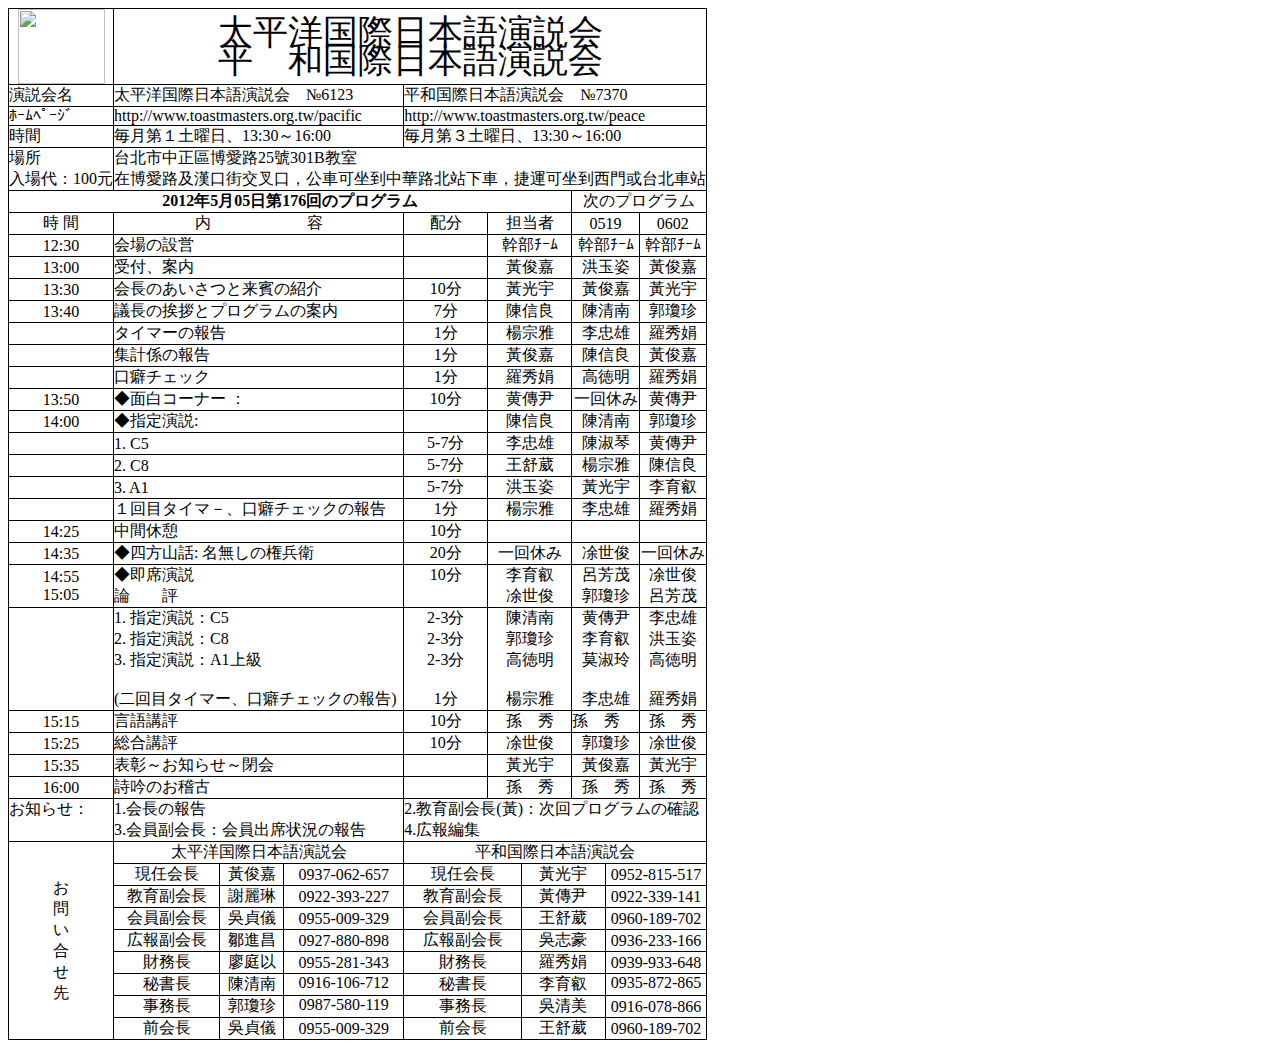
==== commit 26a7771c: "refine" ====
--- a/program.htm
+++ b/program.htm
@@ -1,7 +1,7 @@
 <html>
 
 <head>
-<meta http-equiv=Content-Type content="text/html; charset=utf-8">
+<meta http-equiv=Content-Type content="text/html;charset=utf-8">
 <meta name=Generator content="Microsoft Word 14 (filtered)">
 <title>toastmasters</title>
 
@@ -51,466 +51,412 @@
 	{font-family:"\@MS Gothic";
 	panose-1:2 11 6 9 7 2 5 8 2 4;}
 
+        table
+        {
+        border-collapse:collapse;
+        }
+        table,th, td
+        {
+        border: 1px solid black;
+        }
 -->
 </style>
 
 </head>
 
-<body style='text-justify-trim:punctuation'>
+<body>
 
 <div>
 
-<table border=0 cellspacing=0 cellpadding=0 align=left
- style='border-collapse:collapse;margin-left:6.75pt;
- margin-right:6.75pt'>
+<table border=0 cellspacing=0 cellpadding=0>
  <tr>
-  <td colspan=2 valign=middle align=center style='border:solid black 1.0pt;
-  border-right:none'>
+  <td colspan=2 valign=middle align=center>
   <span><img width=87 height=75 src="binary/image001.jpg"></span>
   </td>
-  <td colspan=14 style='border:solid black 1.0pt'>
+  <td colspan=14>
   <p style='text-align:center;line-height:80%;font-size:26.0pt'>太平洋国際日本語演説会<br />平　和国際日本語演説会</p>
   </td>
  </tr>
  <tr>
-  <td colspan=2 style='border-top:none;border-left:
-  solid black 1.0pt;border-bottom:solid black 1.0pt;border-right:none'>
+  <td colspan=2>
   <p style='text-align:left'>演説会名</p>
   </td>
-  <td colspan=7 style='border-top:none;border-left:solid black 1.0pt;border-bottom:solid black 1.0pt;border-right:none'>
+  <td colspan=7>
   <p style='text-align:left'>太平洋国際日本語演説会　№6123</p>
   </td>
-  <td colspan=7 style='border:solid black 1.0pt;border-top:none'>
+  <td colspan=7>
   <p style='text-align:left'>平和国際日本語演説会　№7370</p>
   </td>
  </tr>
  <tr>
-  <td colspan=2 style='border-top:none;border-left:solid black 1.0pt;border-bottom:solid black 1.0pt;border-right:none'>
+  <td colspan=2>
   <p style='text-align:left'>ﾎｰﾑﾍﾟｰｼﾞ</p>
   </td>
-  <td colspan=7 style='border-top:none;border-left:solid black 1.0pt;border-bottom:solid black 1.0pt;border-right:none'>
+  <td colspan=7>
   <p style='text-align:left'>http://www.toastmasters.org.tw/pacific</p>
   </td>
-  <td colspan=7 style='border:solid black 1.0pt;border-top:none'>
+  <td colspan=7>
   <p style='text-align:left'>http://www.toastmasters.org.tw/peace</p>
   </td>
  </tr>
  <tr>
-  <td colspan=2 style='border-top:none;border-left:
-  solid black 1.0pt;border-bottom:solid black 1.0pt;border-right:none'>
+  <td colspan=2>
   <p style='text-align:left'>時間</p>
   </td>
-  <td colspan=7 style='border-top:none;border-left:
-  solid black 1.0pt;border-bottom:solid black 1.0pt;border-right:none'>
+  <td colspan=7>
   <p>毎月第１土曜日、13:30～16:00</p>
   </td>
-  <td colspan=7 style='border:solid black 1.0pt;border-top:none'>
+  <td colspan=7>
   <p style='text-align:left'>毎月第３土曜日、13:30～16:00</p>
   </td>
  </tr>
  <tr>
-  <td colspan=2 style='border-top:none;border-left:
-  solid black 1.0pt;border-bottom:solid black 1.0pt;border-right:none'>
+  <td colspan=2>
   <p style='text-align:left'>場所<br />入場代：100元</p>
   </td>
-  <td colspan=14 style='border:solid black 1.0pt;border-top:none'>
+  <td colspan=14>
   <p>台北市中正區博愛路25號301B教室<br />在博愛路及漢口街交叉口，公車可坐到中華路北站下車，捷運可坐到西門或台北車站</p>
   </td>
  </tr>
  <tr style='page-break-inside:avoid'>
-  <td colspan=12 style='border-top:none;border-left:
-  solid black 1.0pt;border-bottom:solid black 1.0pt;border-right:none'>
+  <td colspan=12>
   <p align=center style='text-align:center'><b>2012年5月05日第176回のプログラム</b></p>
   </td>
-  <td colspan=4 style='border:solid black 1.0pt;
-  border-top:none'>
+  <td colspan=4>
   <p align=center style='text-align:center'>次のプログラム</p>
   </td>
  </tr>
  <tr>
-  <td colspan=2 style='border-top:none;border-left:solid black 1.0pt;
-  border-bottom:solid black 1.0pt;border-right:none'>
+  <td colspan=2>
   <p align=center style='text-align:center'>時 間</p>
   </td>
-  <td colspan=7 style='border-top:none;border-left:
-  solid black 1.0pt;border-bottom:solid black 1.0pt;border-right:none'>
+  <td colspan=7>
   <p align=center>内　　　　　　容</p>
   </td>
-  <td colspan=1 style='border-top:none;border-left:solid black 1.0pt;
-  border-bottom:solid black 1.0pt;border-right:none'>
+  <td colspan=1>
   <p align=center style='text-align:center'>配分</p>
   </td>
-  <td colspan=2 style='border:solid black 1.0pt;
-  border-top:none'>
+  <td colspan=2>
   <p align=center style='text-align:center'>担当者</p>
   </td>
-  <td colspan=2 style='border-top:none;border-left:
-  none;border-bottom:solid black 1.0pt;border-right:solid black 1.0pt'>
+  <td colspan=2>
   <p align=center style='text-align:center'>0519</p>
   </td>
-  <td colspan=2 style='border-top:none;border-left:none;
-  border-bottom:solid black 1.0pt;border-right:solid black 1.0pt'>
+  <td colspan=2>
   <p align=center style='text-align:center'>0602</p>
   </td>
  </tr>
  <tr>
-  <td colspan=2 style='border-top:none;border-left:solid black 1.0pt;
-  border-bottom:solid black 1.0pt;border-right:none'>
+  <td colspan=2>
   <p align=center style='text-align:center'>12:30</p>
   </td>
-  <td colspan=7 style='border-top:none;border-left:
-  solid black 1.0pt;border-bottom:solid black 1.0pt;border-right:none'>
+  <td colspan=7>
   <p>会場の設営</p>
   </td>
-  <td colspan=1 style='border-top:none;border-left:solid black 1.0pt;
-  border-bottom:solid black 1.0pt;border-right:none'>
-  </td>
-  <td colspan=2 style='border:solid black 1.0pt;
-  border-top:none'>
+  <td colspan=1>
+  </td>
+  <td colspan=2>
   <p align=center style='text-align:center'>幹部ﾁｰﾑ</p>
   </td>
-  <td colspan=2 style='border-top:none;border-left:
-  none;border-bottom:solid black 1.0pt;border-right:solid black 1.0pt'>
+  <td colspan=2>
   <p align=center style='text-align:center'>幹部ﾁｰﾑ</p>
   </td>
-  <td colspan=2 style='border-top:none;border-left:none;
-  border-bottom:solid black 1.0pt;border-right:solid black 1.0pt'>
+  <td colspan=2>
   <p align=center style='text-align:center'>幹部ﾁｰﾑ</p>
   </td>
  </tr>
  <tr style='page-break-inside:avoid'>
-  <td colspan=2 style='border:none;border-left:solid black 1.0pt'>
+  <td colspan=2>
   <p align=center style='text-align:center'>13:00</p>
   </td>
-  <td colspan=7 style='border:none;border-left:solid black 1.0pt'>
+  <td colspan=7>
   <p>受付、案内</p>
   </td>
-  <td colspan=1 valign=top style='border:none;border-left:
-  solid black 1.0pt'>
-  </td>
-  <td colspan=2 style='border-top:none;border-left:solid black 1.0pt;
-  border-bottom:none;border-right:solid black 1.0pt'>
+  <td colspan=1 valign=top>
+  </td>
+  <td colspan=2>
   <p align=center style='text-align:center'>黃俊嘉</p>
   </td>
-  <td colspan=2 style='border:none;border-right:solid black 1.0pt'>
+  <td colspan=2>
   <p align=center style='text-align:center'>洪玉姿</p>
   </td>
-  <td colspan=2 style='border:none;border-right:solid black 1.0pt'>
+  <td colspan=2>
   <p align=center style='text-align:center'>黃俊嘉</p>
   </td>
  </tr>
  <tr style='page-break-inside:avoid'>
-  <td colspan=2 style='border:none;border-left:solid black 1.0pt'>
+  <td colspan=2>
   <p align=center style='text-align:center'>13:30</p>
   </td>
-  <td colspan=7 style='border:none;border-left:solid black 1.0pt'>
+  <td colspan=7>
   <p>会長のあいさつと来賓の紹介</p>
   </td>
-  <td colspan=1 valign=top style='border:none;border-left:
-  solid black 1.0pt'>
+  <td colspan=1 valign=top>
   <p align=center style='text-align:center'>10分</p>
   </td>
-  <td colspan=2 style='border-top:none;border-left:solid black 1.0pt;
-  border-bottom:none;border-right:solid black 1.0pt'>
+  <td colspan=2>
   <p align=center style='text-align:center'>黃光宇</p>
   </td>
-  <td colspan=2 style='border:none;border-right:solid black 1.0pt'>
+  <td colspan=2>
   <p align=center style='text-align:center'>黃俊嘉</p>
   </td>
-  <td colspan=2 style='border:none;border-right:solid black 1.0pt'>
+  <td colspan=2>
   <p align=center style='text-align:center'>黃光宇</p>
   </td>
  </tr>
  <tr style='page-break-inside:avoid'>
-  <td colspan=2 style='border:none;border-left:solid black 1.0pt'>
+  <td colspan=2>
   <p align=center style='text-align:center'>13:40</p>
   </td>
-  <td colspan=7 style='border:none;border-left:solid black 1.0pt'>
+  <td colspan=7>
   <p>議長の挨拶とプログラムの案内</p>
   </td>
-  <td colspan=1 valign=top style='border:none;border-left:
-  solid black 1.0pt'>
+  <td colspan=1 valign=top>
   <p align=center style='text-align:center'>7分</p>
   </td>
-  <td colspan=2 style='border-top:none;border-left:solid black 1.0pt;
-  border-bottom:none;border-right:solid black 1.0pt'>
+  <td colspan=2>
   <p align=center style='text-align:center'>陳信良</p>
   </td>
-  <td colspan=2 style='border:none;border-right:solid black 1.0pt'>
+  <td colspan=2>
   <p align=center style='text-align:center'>陳清南</p>
   </td>
-  <td colspan=2 style='border:none;border-right:solid black 1.0pt'>
+  <td colspan=2>
   <p align=center style='text-align:center'>郭瓊珍</p>
   </td>
  </tr>
  <tr style='page-break-inside:avoid'>
-  <td colspan=2 style='border:none;border-left:solid black 1.0pt'>
-  </td>
-  <td colspan=7 style='border:none;border-left:solid black 1.0pt'>
+  <td colspan=2>
+  </td>
+  <td colspan=7>
   <p>タイマーの報告</p>
   </td>
-  <td colspan=1 valign=top style='border:none;border-left:
-  solid black 1.0pt'>
+  <td colspan=1 valign=top>
   <p align=center style='text-align:center'>1分</p>
   </td>
-  <td colspan=2 style='border-top:none;border-left:solid black 1.0pt;
-  border-bottom:none;border-right:solid black 1.0pt'>
+  <td colspan=2>
   <p align=center style='text-align:center'>楊宗雅</p>
   </td>
-  <td colspan=2 style='border:none;border-right:solid black 1.0pt'>
+  <td colspan=2>
   <p align=center style='text-align:center'>李忠雄</p>
   </td>
-  <td colspan=2 style='border:none;border-right:solid black 1.0pt'>
+  <td colspan=2>
   <p align=center style='text-align:center'>羅秀娟</p>
   </td>
  </tr>
  <tr style='page-break-inside:avoid'>
-  <td colspan=2 style='border:none;border-left:solid black 1.0pt'>
-  </td>
-  <td colspan=7 style='border:none;border-left:solid black 1.0pt'>
+  <td colspan=2>
+  </td>
+  <td colspan=7>
   <p>集計係の報告</p>
   </td>
-  <td colspan=1 valign=top style='border:none;border-left:
-  solid black 1.0pt'>
+  <td colspan=1 valign=top>
   <p align=center style='text-align:center'>1分</p>
   </td>
-  <td colspan=2 style='border-top:none;border-left:solid black 1.0pt;
-  border-bottom:none;border-right:solid black 1.0pt'>
+  <td colspan=2>
   <p align=center style='text-align:center'>黃俊嘉</p>
   </td>
-  <td colspan=2 style='border:none;border-right:solid black 1.0pt'>
+  <td colspan=2>
   <p align=center style='text-align:center'>陳信良</p>
   </td>
-  <td colspan=2 style='border:none;border-right:solid black 1.0pt'>
+  <td colspan=2>
   <p align=center style='text-align:center'>黃俊嘉</p>
   </td>
  </tr>
  <tr style='page-break-inside:avoid'>
-  <td colspan=2 style='border:none;border-left:solid black 1.0pt'>
-  </td>
-  <td colspan=7 style='border:none;border-left:solid black 1.0pt'>
+  <td colspan=2>
+  </td>
+  <td colspan=7>
   <p>口癖チェック</p>
   </td>
-  <td colspan=1 valign=top style='border:none;border-left:
-  solid black 1.0pt'>
+  <td colspan=1 valign=top>
   <p align=center style='text-align:center'>1分</p>
   </td>
-  <td colspan=2 style='border-top:none;border-left:solid black 1.0pt;
-  border-bottom:none;border-right:solid black 1.0pt'>
+  <td colspan=2>
   <p align=center style='text-align:center'>羅秀娟</p>
   </td>
-  <td colspan=2 style='border:none;border-right:solid black 1.0pt'>
+  <td colspan=2>
   <p align=center style='text-align:center'>高徳明</p>
   </td>
-  <td colspan=2 style='border:none;border-right:solid black 1.0pt'>
+  <td colspan=2>
   <p align=center style='text-align:center'>羅秀娟</p>
   </td>
  </tr>
  <tr style='page-break-inside:avoid'>
-  <td colspan=2 style='border:none;border-left:solid black 1.0pt'>
+  <td colspan=2>
   <p align=center style='text-align:center'>13:50</p>
   </td>
-  <td colspan=7 style='border:none;border-left:solid black 1.0pt'>
+  <td colspan=7>
   <p>◆面白コーナー ：</p>
   </td>
-  <td colspan=1 valign=top style='border:none;border-left:
-  solid black 1.0pt'>
+  <td colspan=1 valign=top>
   <p align=center style='text-align:center'>10分</p>
   </td>
-  <td colspan=2 style='border-top:none;border-left:solid black 1.0pt;
-  border-bottom:none;border-right:solid black 1.0pt'>
+  <td colspan=2>
   <p align=center style='text-align:center'>黄傳尹</p>
   </td>
-  <td colspan=2 style='border:none;border-right:solid black 1.0pt'>
+  <td colspan=2>
   <p align=center style='text-align:center'>一回休み</p>
   </td>
-  <td colspan=2 style='border:none;border-right:solid black 1.0pt'>
+  <td colspan=2>
   <p align=center style='text-align:center'>黄傳尹</p>
   </td>
  </tr>
  <tr style='page-break-inside:avoid'>
-  <td colspan=2 style='border:none;border-left:solid black 1.0pt'>
+  <td colspan=2>
   <p align=center style='text-align:center'>14:00</p>
   </td>
-  <td colspan=7 style='border:none;border-left:solid black 1.0pt'>
+  <td colspan=7>
   <p>◆指定演説:</p>
   </td>
-  <td colspan=1 valign=top style='border:none;border-left:
-  solid black 1.0pt'>
-  </td>
-  <td colspan=2 style='border-top:none;border-left:solid black 1.0pt;
-  border-bottom:none;border-right:solid black 1.0pt'>
+  <td colspan=1 valign=top>
+  </td>
+  <td colspan=2>
   <p align=center style='text-align:center'>陳信良</p>
   </td>
-  <td colspan=2 style='border:none;border-right:solid black 1.0pt'>
+  <td colspan=2>
   <p align=center style='text-align:center'>陳清南</p>
   </td>
-  <td colspan=2 style='border:none;border-right:solid black 1.0pt'>
+  <td colspan=2>
   <p align=center style='text-align:center'>郭瓊珍</p>
   </td>
  </tr>
  <tr style='page-break-inside:avoid'>
-  <td colspan=2 style='border:none;border-left:solid black 1.0pt'>
-  </td>
-  <td colspan=7 style='border:none;border-left:solid black 1.0pt'>
+  <td colspan=2>
+  </td>
+  <td colspan=7>
   <p>1. C5</p>
   </td>
-  <td colspan=1 valign=top style='border:none;border-left:
-  solid black 1.0pt'>
+  <td colspan=1 valign=top>
   <p align=center style='text-align:center'>5-7分</p>
   </td>
-  <td colspan=2 style='border-top:none;border-left:solid black 1.0pt;
-  border-bottom:none;border-right:solid black 1.0pt'>
+  <td colspan=2>
   <p align=center style='text-align:center'>李忠雄</p>
   </td>
-  <td colspan=2 style='border:none;border-right:solid black 1.0pt'>
+  <td colspan=2>
   <p align=center style='text-align:center'>陳淑琴</p>
   </td>
-  <td colspan=2 style='border:none;border-right:solid black 1.0pt'>
+  <td colspan=2>
   <p align=center style='text-align:center'>黄傳尹</p>
   </td>
  </tr>
  <tr style='page-break-inside:avoid'>
-  <td colspan=2 style='border:none;border-left:solid black 1.0pt'>
-  </td>
-  <td colspan=7 style='border:none;border-left:solid black 1.0pt'>
+  <td colspan=2>
+  </td>
+  <td colspan=7>
   <p>2. C8</p>
   </td>
-  <td colspan=1 valign=top style='border:none;border-left:
-  solid black 1.0pt'>
+  <td colspan=1 valign=top>
   <p align=center style='text-align:center'>5-7分</p>
   </td>
-  <td colspan=2 style='border-top:none;border-left:solid black 1.0pt;
-  border-bottom:none;border-right:solid black 1.0pt'>
+  <td colspan=2>
   <p align=center style='text-align:center'>王舒葳</p>
   </td>
-  <td colspan=2 style='border:none;border-right:solid black 1.0pt'>
+  <td colspan=2>
   <p align=center style='text-align:center'>楊宗雅</p>
   </td>
-  <td colspan=2 style='border:none;border-right:solid black 1.0pt'>
+  <td colspan=2>
   <p align=center style='text-align:center'>陳信良</p>
   </td>
  </tr>
  <tr style='page-break-inside:avoid'>
-  <td colspan=2 style='border:none;border-left:solid black 1.0pt'>
-  </td>
-  <td colspan=7 style='border:none;border-left:solid black 1.0pt'>
+  <td colspan=2>
+  </td>
+  <td colspan=7>
   <p>3. A1</p>
   </td>
-  <td colspan=1 valign=top style='border:none;border-left:
-  solid black 1.0pt'>
+  <td colspan=1 valign=top>
   <p align=center style='text-align:center'>5-7分</p>
   </td>
-  <td colspan=2 style='border-top:none;border-left:solid black 1.0pt;
-  border-bottom:none;border-right:solid black 1.0pt'>
+  <td colspan=2>
   <p align=center style='text-align:center'>洪玉姿</p>
   </td>
-  <td colspan=2 style='border:none;border-right:solid black 1.0pt'>
+  <td colspan=2>
   <p align=center style='text-align:center'>黃光宇</p>
   </td>
-  <td colspan=2 style='border:none;border-right:solid black 1.0pt'>
+  <td colspan=2>
   <p align=center style='text-align:center'>李育叡</p>
   </td>
  </tr>
  <tr style='page-break-inside:avoid'>
-  <td colspan=2 style='border:none;border-left:solid black 1.0pt'>
-  </td>
-  <td colspan=7 style='border:none;border-left:solid black 1.0pt'>
+  <td colspan=2>
+  </td>
+  <td colspan=7>
   <p>１回目タイマ－、口癖チェックの報告</p>
   </td>
-  <td colspan=1 valign=top style='border:none;border-left:
-  solid black 1.0pt'>
+  <td colspan=1 valign=top>
   <p align=center style='text-align:center'>1分</p>
   </td>
-  <td colspan=2 style='border-top:none;border-left:solid black 1.0pt;
-  border-bottom:none;border-right:solid black 1.0pt'>
+  <td colspan=2>
   <p align=center style='text-align:center'>楊宗雅</p>
   </td>
-  <td colspan=2 style='border:none;border-right:solid black 1.0pt'>
+  <td colspan=2>
   <p align=center style='text-align:center'>李忠雄</p>
   </td>
-  <td colspan=2 style='border:none;border-right:solid black 1.0pt'>
+  <td colspan=2>
   <p align=center style='text-align:center'>羅秀娟</p>
   </td>
  </tr>
  <tr style='page-break-inside:avoid'>
-  <td colspan=2 style='border:solid black 1.0pt;
-  border-top:none'>
+  <td colspan=2>
   <p align=center style='text-align:center'>14:25</p>
   </td>
-  <td colspan=7 style='border-top:none;border-left:
-  none;border-bottom:solid black 1.0pt;border-right:solid black 1.0pt'>
+  <td colspan=7>
   <p style='text-align:left'>中間休憩</p>
   </td>
-  <td colspan=1 valign=top style='border-top:none;
-  border-left:none;border-bottom:solid black 1.0pt;border-right:solid black 1.0pt'>
+  <td colspan=1 valign=top>
   <p align=center style='text-align:center'>10分</p>
   </td>
-  <td colspan=2 valign=top style='border-top:none;
-  border-left:none;border-bottom:solid black 1.0pt;border-right:solid black 1.0pt'>
-  </td>
-  <td colspan=2 valign=top style='border-top:none;
-  border-left:none;border-bottom:solid black 1.0pt;border-right:solid black 1.0pt'>
-  </td>
-  <td colspan=2 valign=top style='border-top:none;border-left:
-  none;border-bottom:solid black 1.0pt;border-right:solid black 1.0pt'>
-  </td>
- </tr>
- <tr style='page-break-inside:avoid'>
-  <td colspan=2 style='border:none;border-left:solid black 1.0pt'>
+  <td colspan=2>
+  </td>
+  <td colspan=2>
+  </td>
+  <td colspan=2>
+  </td>
+ </tr>
+ <tr style='page-break-inside:avoid'>
+  <td colspan=2>
   <p align=center style='text-align:center'>14:35</p>
   </td>
-  <td colspan=7 style='border:none;border-left:solid black 1.0pt'>
+  <td colspan=7>
   <p>◆四方山話: 名無しの権兵衛</p>
   </td>
-  <td colspan=1 valign=top style='border:none;border-left:
-  solid black 1.0pt'>
+  <td colspan=1 valign=top>
   <p align=center style='text-align:center'>20分</p>
   </td>
-  <td colspan=2 valign=top style='border-top:none;
-  border-left:solid black 1.0pt;border-bottom:none;border-right:solid black 1.0pt'>
+  <td colspan=2 valign=top>
   <p align=center style='text-align:center'>一回休み</p>
   </td>
-  <td colspan=2 valign=top style='border:none;
-  border-right:solid black 1.0pt'>
-  <p align=center style='text-align:center'>凃世俊</p>
-  </td>
-  <td colspan=2 valign=top style='border:none;border-right:solid black 1.0pt'>
+  <td colspan=2 valign=top>
+    <p align=center style='text-align:center'>凃世俊</p>
+  </td>
+  <td colspan=2 valign=top>
   <p align=center style='text-align:center'>一回休み</p>
   </td>
  </tr>
  <tr style='page-break-inside:avoid'>
-  <td colspan=2 style='border:none;border-left:solid black 1.0pt'>
-  <p align=center style='text-align:center'>14:55</p>
-  <p align=center style='text-align:center'>15:05</p>
-  </td>
-  <td colspan=7 style='border:none;border-left:solid black 1.0pt'>
-  <p>◆即席演説</p>
-  <p>論　　評</p>
-  </td>
-  <td colspan=1 valign=top style='border:none;border-left:
-  solid black 1.0pt'>
+  <td colspan=2>
+  <p align=center style='text-align:center'>14:55<br />15:05</p>
+  </td>
+  <td colspan=7>
+  <p>◆即席演説<br />論　　評</p>
+  </td>
+  <td colspan=1 valign=top>
   <p align=center style='text-align:center'>10分</p>
   </td>
-  <td colspan=2 valign=top style='border-top:none;
-  border-left:solid black 1.0pt;border-bottom:none;border-right:solid black 1.0pt'>
-  <p align=center style='text-align:center'>李育叡</p>
-  <p align=center style='text-align:center'>凃世俊</p>
-  </td>
-  <td colspan=2 valign=top style='border:none;
-  border-right:solid black 1.0pt'>
-  <p align=center style='text-align:center'>呂芳茂</p>
-  <p align=center style='text-align:center'>郭瓊珍</p>
-  </td>
-  <td colspan=2 valign=top style='border:none;border-right:solid black 1.0pt'>
-  <p align=center style='text-align:center'>凃世俊</p>
-  <p align=center style='text-align:center'>呂芳茂</p>
-  </td>
- </tr>
- <tr style='page-break-inside:avoid'>
-  <td colspan=2 style='border:none;border-left:solid black 1.0pt'>
-  </td>
-  <td colspan=7 style='border:none;border-left:solid black 1.0pt'>
+  <td colspan=2 valign=top>
+  <p align=center style='text-align:center'>李育叡<br />凃世俊</p>
+  </td>
+  <td colspan=2 valign=top>
+    <p align=center style='text-align:center'>呂芳茂<br />郭瓊珍</p>
+  </td>
+  <td colspan=2 valign=top>
+  <p align=center style='text-align:center'>凃世俊<br />呂芳茂</p>
+  </td>
+ </tr>
+ <tr style='page-break-inside:avoid'>
+  <td colspan=2>
+  </td>
+  <td colspan=7>
   <p>
     1. 指定演説：C5<br />
     2. 指定演説：C8<br />
@@ -518,7 +464,7 @@
     (二回目タイマー、口癖チェックの報告)
   </p>
   </td>
-  <td colspan=1 style='border:none;border-left:solid black 1.0pt'>
+  <td colspan=1>
     <p style='text-align:center'>
       2-3分<br />
       2-3分<br />
@@ -526,7 +472,7 @@
       1分
     </p>
   </td>
-  <td colspan=2 style='border-top:none;border-left:solid black 1.0pt;border-bottom:none;border-right:solid black 1.0pt'>
+  <td colspan=2>
     <p style='text-align:center'>
       陳清南<br />
       郭瓊珍<br />
@@ -534,14 +480,14 @@
       楊宗雅
     </p>
   </td>
-  <td colspan=2 style='border:none;border-right:solid black 1.0pt'>
+  <td colspan=2>
     <p style='text-align:center'>
       黄傳尹<br />
       李育叡<br />
       莫淑玲<br /><br />
       李忠雄
     </p>
-  <td colspan=2 style='border:none;border-right:solid black 1.0pt'>
+  <td colspan=2>
     <p style='text-align:center'>
       李忠雄<br />
       洪玉姿<br />
@@ -551,330 +497,264 @@
   </td>
  </tr>
  <tr style='page-break-inside:avoid'>
-  <td colspan=2 style='border:none;border-left:solid black 1.0pt'>
+  <td colspan=2>
   <p align=center style='text-align:center'>15:15</p>
   </td>
-  <td colspan=7 style='border:none;border-left:solid black 1.0pt'>
+  <td colspan=7>
   <p>言語講評</p>
   </td>
-  <td colspan=1 valign=top style='border:none;border-left:
-  solid black 1.0pt'>
+  <td colspan=1 valign=top>
   <p align=center style='text-align:center'>10分</p>
   </td>
-  <td colspan=2 valign=top style='border-top:none;
-  border-left:solid black 1.0pt;border-bottom:none;border-right:solid black 1.0pt'>
+  <td colspan=2 valign=top>
   <p align=center style='text-align:center'>孫　秀</p>
   </td>
-  <td colspan=2 valign=top style='border:none;
-  border-right:solid black 1.0pt'>
+  <td colspan=2 valign=top>
+    <p>孫　秀</p>
+  </td>
+  <td colspan=2 valign=top>
   <p align=center style='text-align:center'>孫　秀</p>
   </td>
-  <td colspan=2 valign=top style='border:none;border-right:solid black 1.0pt'>
+ </tr>
+ <tr style='page-break-inside:avoid'>
+  <td colspan=2>
+  <p align=center style='text-align:center'>15:25</p>
+  </td>
+  <td colspan=7>
+  <p>総合講評</p>
+  </td>
+  <td colspan=1 valign=top>
+  <p align=center style='text-align:center'>10分</p>
+  </td>
+  <td colspan=2>
+  <p align=center style='text-align:center'>凃世俊</p>
+  </td>
+  <td colspan=2>
+  <p align=center style='text-align:center'>郭瓊珍</p>
+  </td>
+  <td colspan=2>
+  <p align=center style='text-align:center'>凃世俊</p>
+  </td>
+ </tr>
+ <tr style='page-break-inside:avoid'>
+  <td colspan=2>
+  <p align=center style='text-align:center'>15:35</p>
+  </td>
+  <td colspan=7>
+  <p>表彰～お知らせ～閉会</p>
+  </td>
+  <td colspan=1 valign=top>
+  </td>
+  <td colspan=2 valign=top>
+  <p align=center style='text-align:center'>黃光宇</p>
+  </td>
+  <td colspan=2 valign=top>
+  <p align=center style='text-align:center'>黃俊嘉</p>
+  </td>
+  <td colspan=2 valign=top>
+  <p align=center style='text-align:center'>黃光宇</p>
+  </td>
+ </tr>
+ <tr style='page-break-inside:avoid'>
+  <td colspan=2>
+  <p align=center style='text-align:center'>16:00</p>
+  </td>
+  <td colspan=7>
+  <p>詩吟のお稽古</p>
+  </td>
+  <td colspan=1 valign=top>
+  </td>
+  <td colspan=2 valign=top>
   <p align=center style='text-align:center'>孫　秀</p>
   </td>
- </tr>
- <tr style='page-break-inside:avoid'>
-  <td colspan=2 style='border:none;border-left:solid black 1.0pt'>
-  <p align=center style='text-align:center'>15:25</p>
-  </td>
-  <td colspan=7 style='border:none;border-left:solid black 1.0pt'>
-  <p>総合講評</p>
-  </td>
-  <td colspan=1 valign=top style='border:none;border-left:
-  solid black 1.0pt'>
-  <p align=center style='text-align:center'>10分</p>
-  </td>
-  <td colspan=2 style='border-top:none;border-left:solid black 1.0pt;
-  border-bottom:none;border-right:solid black 1.0pt'>
-  <p align=center style='text-align:center'>凃世俊</p>
-  </td>
-  <td colspan=2 style='border:none;border-right:solid black 1.0pt'>
-  <p align=center style='text-align:center'>郭瓊珍</p>
-  </td>
-  <td colspan=2 style='border:none;border-right:solid black 1.0pt'>
-  <p align=center style='text-align:center'>凃世俊</p>
-  </td>
- </tr>
- <tr style='page-break-inside:avoid'>
-  <td colspan=2 style='border-top:none;border-left:solid black 1.0pt;
-  border-bottom:solid black 1.0pt;border-right:none'>
-  <p align=center style='text-align:center'>15:35</p>
-  </td>
-  <td colspan=7 style='border-top:none;border-left:
-  solid black 1.0pt;border-bottom:solid black 1.0pt;border-right:none'>
-  <p>表彰～お知らせ～閉会</p>
-  </td>
-  <td colspan=1 valign=top style='border-top:none;
-  border-left:solid black 1.0pt;border-bottom:solid black 1.0pt;border-right:
-  none'>
-  </td>
-  <td colspan=2 valign=top style='border:solid black 1.0pt;
-  border-top:none'>
-  <p align=center style='text-align:center'>黃光宇</p>
-  </td>
-  <td colspan=2 valign=top style='border-top:none;
-  border-left:none;border-bottom:solid black 1.0pt;border-right:solid black 1.0pt'>
-  <p align=center style='text-align:center'>黃俊嘉</p>
-  </td>
-  <td colspan=2 valign=top style='border-top:none;border-left:
-  none;border-bottom:solid black 1.0pt;border-right:solid black 1.0pt'>
-  <p align=center style='text-align:center'>黃光宇</p>
-  </td>
- </tr>
- <tr style='page-break-inside:avoid'>
-  <td colspan=2 style='border:solid black 1.0pt;
-  border-top:none'>
-  <p align=center style='text-align:center'>16:00</p>
-  </td>
-  <td colspan=7 style='border-top:none;border-left:
-  none;border-bottom:solid black 1.0pt;border-right:solid black 1.0pt'>
-  <p>詩吟のお稽古</p>
-  </td>
-  <td colspan=1 valign=top style='border-top:none;
-  border-left:none;border-bottom:solid black 1.0pt;border-right:solid black 1.0pt'>
-  </td>
-  <td colspan=2 valign=top style='border-top:none;
-  border-left:none;border-bottom:solid black 1.0pt;border-right:solid black 1.0pt'>
+  <td colspan=2 valign=top>
   <p align=center style='text-align:center'>孫　秀</p>
   </td>
-  <td colspan=2 valign=top style='border-top:none;
-  border-left:none;border-bottom:solid black 1.0pt;border-right:solid black 1.0pt'>
+  <td colspan=2 valign=top>
   <p align=center style='text-align:center'>孫　秀</p>
   </td>
-  <td colspan=2 valign=top style='border-top:none;border-left:
-  none;border-bottom:solid black 1.0pt;border-right:solid black 1.0pt'>
-  <p align=center style='text-align:center'>孫　秀</p>
-  </td>
- </tr>
- <tr style='page-break-inside:avoid'>
-  <td colspan=2 valign=top style='border-top:none;
-  border-left:solid black 1.0pt;border-bottom:solid black 1.0pt;border-right:
-  none'>
+ </tr>
+ <tr style='page-break-inside:avoid'>
+  <td colspan=2 valign=top>
   <p style='text-align:left'>お知らせ：</p>
   </td>
-  <td colspan=7 style='border-top:none;border-left:
-  solid black 1.0pt;border-bottom:solid black 1.0pt;border-right:none'>
+  <td colspan=7>
   <p style='text-align:left'>
     1.会長の報告<br />3.会員副会長：会員出席状況の報告</p>
   </td>
-  <td colspan=7 style='border:solid black 1.0pt;border-top:none'>
+  <td colspan=7>
   <p style='text-align:left'>
   2.教育副会長(黃)：次回プログラムの確認<br />4.広報編集</p>
   </td>
  </tr>
  <tr style='page-break-inside:avoid'>
-  <td colspan=2 rowspan=9 valign=middle style='border-top:
-  none;border-left:solid black 1.0pt;border-bottom:solid black 1.0pt;border-right:solid black 1.0pt'>
+  <td colspan=2 rowspan=9 valign=middle>
   <p align=center style='text-align:center'>お<br />問<br />い<br />合<br />せ<br />先</p>
   </td>
-  <td colspan=7 valign=top style='border:none;
-  border-bottom:solid black 1.0pt'>
+  <td colspan=7 valign=top>
   <p align=center style='text-align:center'>太平洋国際日本語演説会</p>
   </td>
-  <td colspan=7 style='border:solid black 1.0pt;
-  border-top:none'>
+  <td colspan=7>
   <p align=center style='text-align:center'>平和国際日本語演説会</p>
   </td>
  </tr>
  <tr style='page-break-inside:avoid'>
-  <td colspan=2 style='border:none;border-bottom:solid black 1.0pt'>
+  <td colspan=2>
   <p align=center style='text-align:center'>現任会長</p>
   </td>
-  <td colspan=2 style='border:solid black 1.0pt;border-right:none'>
+  <td colspan=2>
   <p align=center style='text-align:center'>黃俊嘉</p>
   </td>
-  <td colspan=3 style='border:solid black 1.0pt;
-  border-right:none'>
+  <td colspan=3>
   <p align=center style='text-align:center'>0937-062-657</p>
   </td>
-  <td colspan=2 valign=top style='border-top:none;
-  border-left:solid black 1.0pt;border-bottom:solid black 1.0pt;border-right:
-  none'>
+  <td colspan=2 valign=top>
   <p align=center style='text-align:center'>現任会長</p>
   </td>
-  <td colspan=2 style='border-top:none;border-left:solid black 1.0pt;
-  border-bottom:solid black 1.0pt;border-right:none'>
+  <td colspan=2>
   <p align=center style='text-align:center'>黃光宇</p>
   </td>
-  <td colspan=3 style='border:solid black 1.0pt;
-  border-top:none'>
+  <td colspan=3>
   <p align=center style='text-align:center'>0952-815-517</p>
   </td>
  </tr>
  <tr style='page-break-inside:avoid'>
-    <td colspan=2 style='border:none;border-bottom:solid black 1.0pt'>
+    <td colspan=2>
   <p align=center style='text-align:center'>教育副会長</p>
   </td>
-  <td colspan=2 style='border-top:none;border-left:solid black 1.0pt;
-  border-bottom:solid black 1.0pt;border-right:none'>
+  <td colspan=2>
   <p align=center style='text-align:center'>謝麗琳</p>
   </td>
-  <td colspan=3 style='border-top:none;border-left:
-  solid black 1.0pt;border-bottom:solid black 1.0pt;border-right:none'>
+  <td colspan=3>
   <p align=center style='text-align:center'>0922-393-227</p>
   </td>
-  <td colspan=2 style='border-top:none;border-left:solid black 1.0pt;
-  border-bottom:solid black 1.0pt;border-right:none'>
+  <td colspan=2>
   <p align=center style='text-align:center'>教育副会長</p>
   </td>
-  <td colspan=2 style='border-top:none;border-left:solid black 1.0pt;
-  border-bottom:solid black 1.0pt;border-right:none'>
+  <td colspan=2>
   <p align=center style='text-align:center'>黃傳尹</p>
   </td>
-  <td colspan=3 style='border:solid black 1.0pt;
-  border-top:none'>
+  <td colspan=3>
   <p align=center style='text-align:center'>0922-339-141</p>
   </td>
  </tr>
  <tr style='page-break-inside:avoid'>
-    <td colspan=2 style='border:none;border-bottom:solid black 1.0pt'>
+    <td colspan=2>
   <p align=center style='text-align:center'>会員副会長</p>
   </td>
-  <td colspan=2 style='border-top:none;border-left:solid black 1.0pt;
-  border-bottom:solid black 1.0pt;border-right:none'>
+  <td colspan=2>
   <p align=center style='text-align:center'>吳貞儀</p>
   </td>
-  <td colspan=3 style='border-top:none;border-left:
-  solid black 1.0pt;border-bottom:solid black 1.0pt;border-right:none'>
+  <td colspan=3>
   <p align=center style='text-align:center'>0955-009-329</p>
   </td>
-  <td colspan=2 style='border-top:none;border-left:solid black 1.0pt;
-  border-bottom:solid black 1.0pt;border-right:none'>
+  <td colspan=2>
   <p align=center style='text-align:center'>会員副会長</p>
   </td>
-  <td colspan=2 style='border-top:none;border-left:solid black 1.0pt;
-  border-bottom:solid black 1.0pt;border-right:none'>
+  <td colspan=2>
   <p align=center style='text-align:center'>王舒葳</p>
   </td>
-  <td colspan=3 style='border:solid black 1.0pt;
-  border-top:none'>
+  <td colspan=3>
   <p align=center style='text-align:center'>0960-189-702</p>
   </td>
  </tr>
  <tr style='page-break-inside:avoid'>
-    <td colspan=2 style='border:none;border-bottom:solid black 1.0pt'>
+    <td colspan=2>
   <p align=center style='text-align:center'>広報副会長</p>
   </td>
-  <td colspan=2 style='border-top:none;border-left:solid black 1.0pt;
-  border-bottom:solid black 1.0pt;border-right:none'>
+  <td colspan=2>
   <p align=center style='text-align:center'>鄒進昌</p>
   </td>
-  <td colspan=3 style='border-top:none;border-left:
-  solid black 1.0pt;border-bottom:solid black 1.0pt;border-right:none'>
+  <td colspan=3>
   <p align=center style='text-align:center'>0927-880-898</p>
   </td>
-  <td colspan=2 style='border-top:none;border-left:solid black 1.0pt;
-  border-bottom:solid black 1.0pt;border-right:none'>
+  <td colspan=2>
   <p align=center style='text-align:center'>広報副会長</p>
   </td>
-  <td colspan=2 style='border-top:none;border-left:solid black 1.0pt;
-  border-bottom:solid black 1.0pt;border-right:none'>
+  <td colspan=2>
   <p align=center style='text-align:center'>吳志豪</p>
   </td>
-  <td colspan=3 style='border:solid black 1.0pt;
-  border-top:none'>
+  <td colspan=3>
   <p align=center style='text-align:center'>0936-233-166</p>
   </td>
  </tr>
  <tr style='page-break-inside:avoid'>
-  <td colspan=2 style='border:none;border-bottom:solid black 1.0pt'>
+  <td colspan=2>
   <p align=center style='text-align:center'>財務長</p>
   </td>
-  <td colspan=2 style='border-top:none;border-left:solid black 1.0pt;
-  border-bottom:solid black 1.0pt;border-right:none'>
+  <td colspan=2>
   <p align=center style='text-align:center'>廖庭以</p>
   </td>
-  <td colspan=3 style='border-top:none;border-left:
-  solid black 1.0pt;border-bottom:solid black 1.0pt;border-right:none'>
+  <td colspan=3>
   <p align=center style='text-align:center'>0955-281-343</p>
   </td>
-  <td colspan=2 style='border-top:none;border-left:solid black 1.0pt;
-  border-bottom:solid black 1.0pt;border-right:none'>
+  <td colspan=2>
   <p align=center style='text-align:center'>財務長</p>
   </td>
-  <td colspan=2 style='border-top:none;border-left:solid black 1.0pt;
-  border-bottom:solid black 1.0pt;border-right:none'>
+  <td colspan=2>
   <p align=center style='text-align:center'>羅秀娟</p>
   </td>
-  <td colspan=3 style='border:solid black 1.0pt;
-  border-top:none'>
+  <td colspan=3>
   <p align=center style='text-align:center'>0939-933-648</p>
   </td>
  </tr>
  <tr style='page-break-inside:avoid'>
-  <td colspan=2 style='border:none;border-bottom:solid black 1.0pt'>
+  <td colspan=2>
   <p align=center style='text-align:center'>秘書長</p>
   </td>
-  <td colspan=2 style='border-top:none;border-left:solid black 1.0pt;
-  border-bottom:solid black 1.0pt;border-right:none'>
+  <td colspan=2>
   <p align=center style='text-align:center'>陳清南</p>
   </td>
-  <td colspan=3 valign=top style='border-top:none;
-  border-left:solid black 1.0pt;border-bottom:solid black 1.0pt;border-right:
-  none'>
+  <td colspan=3 valign=top>
   <p align=center style='text-align:center'>0916-106-712</p>
   </td>
-  <td colspan=2 style='border-top:none;border-left:solid black 1.0pt;
-  border-bottom:solid black 1.0pt;border-right:none'>
+  <td colspan=2>
   <p align=center style='text-align:center'>秘書長</p>
   </td>
-  <td colspan=2 style='border-top:none;border-left:solid black 1.0pt;
-  border-bottom:solid black 1.0pt;border-right:none'>
+  <td colspan=2>
   <p align=center style='text-align:center'>李育叡</p>
   </td>
-  <td colspan=3 valign=top style='border:solid black 1.0pt;
-  border-top:none'>
+  <td colspan=3 valign=top>
   <p align=center style='text-align:center'>0935-872-865</p>
   </td>
  </tr>
  <tr style='page-break-inside:avoid'>
-  <td colspan=2 style='border:none;border-bottom:solid black 1.0pt'>
+  <td colspan=2>
   <p align=center style='text-align:center'>事務長</p>
   </td>
-  <td colspan=2 style='border-top:none;border-left:solid black 1.0pt;
-  border-bottom:solid black 1.0pt;border-right:none'>
+  <td colspan=2>
   <p align=center style='text-align:center'>郭瓊珍</p>
   </td>
-  <td colspan=3 valign=top style='border-top:none;
-  border-left:solid black 1.0pt;border-bottom:solid black 1.0pt;border-right:
-  none'>
+  <td colspan=3 valign=top>
   <p align=center style='text-align:center'>0987-580-119</p>
   </td>
-  <td colspan=2 style='border-top:none;border-left:solid black 1.0pt;
-  border-bottom:solid black 1.0pt;border-right:none'>
+  <td colspan=2>
   <p align=center style='text-align:center'>事務長</p>
   </td>
-  <td colspan=2 style='border-top:none;border-left:solid black 1.0pt;
-  border-bottom:solid black 1.0pt;border-right:none'>
+  <td colspan=2>
   <p align=center style='text-align:center'>吳清美</p>
   </td>
-  <td colspan=3 style='border:solid black 1.0pt;
-  border-top:none'>
+  <td colspan=3>
   <p align=center style='text-align:center'>0916-078-866</p>
   </td>
  </tr>
  <tr style='page-break-inside:avoid'>
-  <td colspan=2 style='border:none;border-bottom:solid black 1.0pt'>
+  <td colspan=2>
   <p align=center style='text-align:center'>前会長</p>
   </td>
-  <td colspan=2 style='border-top:none;border-left:solid black 1.0pt;
-  border-bottom:solid black 1.0pt;border-right:none'>
+  <td colspan=2>
   <p align=center style='text-align:center'>吳貞儀</p>
   </td>
-  <td colspan=3 style='border-top:none;border-left:
-  solid black 1.0pt;border-bottom:solid black 1.0pt;border-right:none'>
+  <td colspan=3>
   <p align=center style='text-align:center'>0955-009-329</p>
   </td>
-  <td colspan=2 style='border-top:none;border-left:solid black 1.0pt;
-  border-bottom:solid black 1.0pt;border-right:none'>
+  <td colspan=2>
   <p align=center style='text-align:center'>前会長</p>
   </td>
-  <td colspan=2 style='border-top:none;border-left:solid black 1.0pt;
-  border-bottom:solid black 1.0pt;border-right:none'>
+  <td colspan=2>
   <p align=center style='text-align:center'>王舒葳</p>
   </td>
-  <td colspan=3 style='border:solid black 1.0pt;
-  border-top:none'>
+  <td colspan=3>
   <p align=center style='text-align:center'>0960-189-702</p>
   </td>
  </tr>
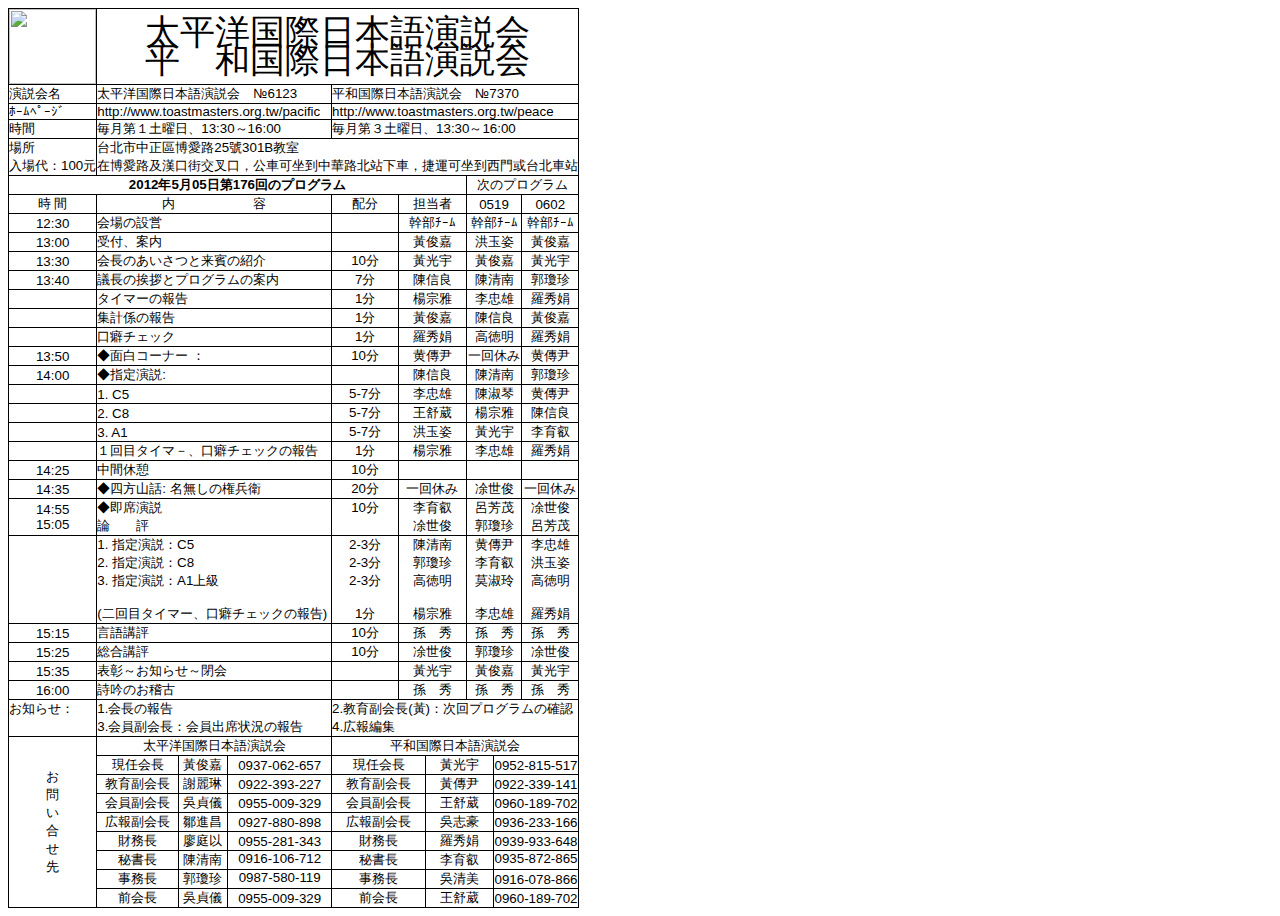
==== commit 69c2e0fe: "refine" ====
--- a/program.htm
+++ b/program.htm
@@ -51,6 +51,12 @@
 	{font-family:"\@MS Gothic";
 	panose-1:2 11 6 9 7 2 5 8 2 4;}
 
+        body {
+        font-family:'MS Mincho','Hiragino Mincho Pro', sans-serif;
+        }
+        p {
+        font-size: 10pt;
+        }
         table
         {
         border-collapse:collapse;
@@ -510,7 +516,7 @@
   <p align=center style='text-align:center'>孫　秀</p>
   </td>
   <td colspan=2 valign=top>
-    <p>孫　秀</p>
+  <p align=center style='text-align:center'>孫　秀</p>
   </td>
   <td colspan=2 valign=top>
   <p align=center style='text-align:center'>孫　秀</p>
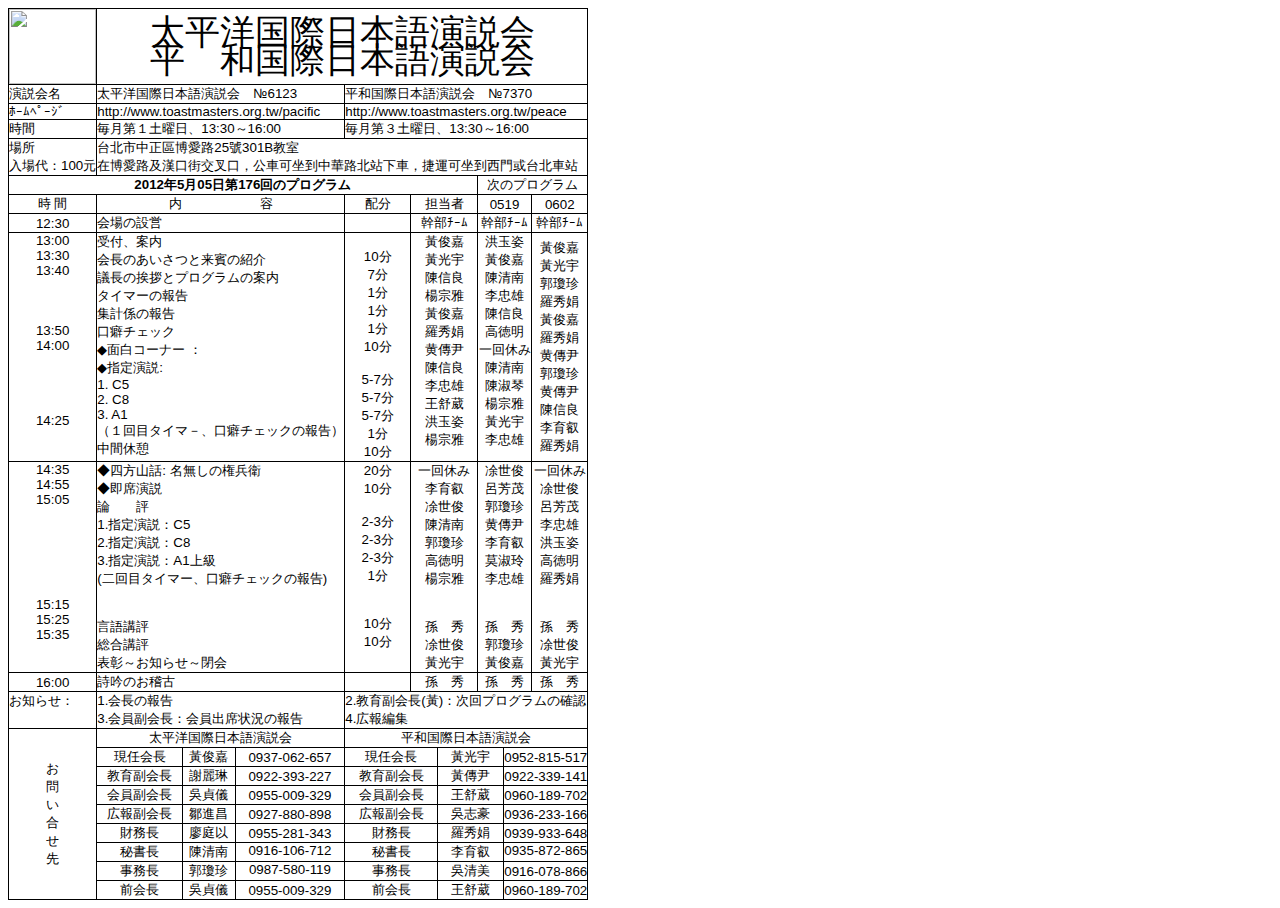
==== commit fad0231e: "refine" ====
--- a/program.htm
+++ b/program.htm
@@ -7,50 +7,6 @@
 
 <style>
 <!--
- /* Font Definitions */
- @font-face
-	{font-family:Wingdings;
-	panose-1:5 0 0 0 0 0 0 0 0 0;}
-@font-face
-	{font-family:"MS Mincho";
-	panose-1:2 2 6 9 4 2 5 8 3 4;}
-@font-face
-	{font-family:MS Mincho;
-	panose-1:2 2 3 0 0 0 0 0 0 0;}
-@font-face
-	{font-family:"MS Gothic";
-	panose-1:2 11 6 9 7 2 5 8 2 4;}
-@font-face
-	{font-family:MS Mincho;
-	panose-1:2 2 3 9 0 0 0 0 0 0;}
-@font-face
-	{font-family:Century;
-	panose-1:2 4 6 4 5 5 5 2 3 4;}
-@font-face
-	{font-family:Century;
-	panose-1:2 4 6 4 5 5 5 2 3 4;}
-@font-face
-	{font-family:"Arial Unicode MS";
-	panose-1:2 11 6 4 2 2 2 2 2 4;}
-@font-face
-	{font-family:Tahoma;
-	panose-1:2 11 6 4 3 5 4 4 2 4;}
-@font-face
-	{font-family:"\@MS Mincho";
-	panose-1:2 2 6 9 4 2 5 8 3 4;}
-@font-face
-	{font-family:"\@Arial Unicode MS";
-	panose-1:2 11 6 4 2 2 2 2 2 4;}
-@font-face
-	{font-family:"\@MS Mincho";
-	panose-1:2 2 3 0 0 0 0 0 0 0;}
-@font-face
-	{font-family:"\@MS Mincho";
-	panose-1:2 2 3 9 0 0 0 0 0 0;}
-@font-face
-	{font-family:"\@MS Gothic";
-	panose-1:2 11 6 9 7 2 5 8 2 4;}
-
         body {
         font-family:'MS Mincho','Hiragino Mincho Pro', sans-serif;
         }
@@ -80,7 +36,7 @@
   <span><img width=87 height=75 src="binary/image001.jpg"></span>
   </td>
   <td colspan=14>
-  <p style='text-align:center;line-height:80%;font-size:26.0pt'>太平洋国際日本語演説会<br />平　和国際日本語演説会</p>
+  <p style='text-align:center;line-height:80%;font-size:26.0pt'>太平洋国際日本語演説会<br>平　和国際日本語演説会</p>
   </td>
  </tr>
  <tr>
@@ -118,10 +74,10 @@
  </tr>
  <tr>
   <td colspan=2>
-  <p style='text-align:left'>場所<br />入場代：100元</p>
+  <p style='text-align:left'>場所<br>入場代：100元</p>
   </td>
   <td colspan=14>
-  <p>台北市中正區博愛路25號301B教室<br />在博愛路及漢口街交叉口，公車可坐到中華路北站下車，捷運可坐到西門或台北車站</p>
+  <p>台北市中正區博愛路25號301B教室<br>在博愛路及漢口街交叉口，公車可坐到中華路北站下車，捷運可坐到西門或台北車站</p>
   </td>
  </tr>
  <tr style='page-break-inside:avoid'>
@@ -172,345 +128,212 @@
   </td>
  </tr>
  <tr style='page-break-inside:avoid'>
-  <td colspan=2>
-  <p align=center style='text-align:center'>13:00</p>
-  </td>
-  <td colspan=7>
-  <p>受付、案内</p>
+  <td colspan=2 valign=top>
+  <p align=center style='text-align:center'>
+13:00<br>
+13:30<br>
+13:40<br>
+<br>
+<br>
+<br>
+13:50<br>
+14:00<br>
+<br>
+<br>
+<br>
+<br>
+14:25
+  </p>
+  </td>
+  <td colspan=7 valign=top>
+  <p>
+受付、案内<br>
+会長のあいさつと来賓の紹介<br>
+議長の挨拶とプログラムの案内<br>
+タイマーの報告<br>
+集計係の報告<br>
+口癖チェック<br>
+◆面白コーナー ：<br>
+◆指定演説:<br>
+1. C5<br>
+2. C8<br>
+3. A1<br>
+（１回目タイマ－、口癖チェックの報告）<br>
+中間休憩
+</p>
   </td>
   <td colspan=1 valign=top>
-  </td>
-  <td colspan=2>
-  <p align=center style='text-align:center'>黃俊嘉</p>
-  </td>
-  <td colspan=2>
-  <p align=center style='text-align:center'>洪玉姿</p>
-  </td>
-  <td colspan=2>
-  <p align=center style='text-align:center'>黃俊嘉</p>
-  </td>
- </tr>
- <tr style='page-break-inside:avoid'>
-  <td colspan=2>
-  <p align=center style='text-align:center'>13:30</p>
-  </td>
-  <td colspan=7>
-  <p>会長のあいさつと来賓の紹介</p>
+  <p align=center style='text-align:center'>
+<br>
+10分<br>
+7分<br>
+1分<br>
+1分<br>
+1分<br>
+10分<br>
+<br>
+5-7分<br>
+5-7分<br>
+5-7分<br>
+1分<br>
+10分
+</p>
+  </td>
+  <td colspan=2 valign=top>
+  <p align=center style='text-align:center'>
+黃俊嘉<br>
+黃光宇<br>
+陳信良<br>
+楊宗雅<br>
+黃俊嘉<br>
+羅秀娟<br>
+黄傳尹<br>
+陳信良<br>
+李忠雄<br>
+王舒葳<br>
+洪玉姿<br>
+楊宗雅<br>
+
+</p>
+  </td>
+  <td colspan=2 valign=top>
+  <p align=center style='text-align:center'>
+洪玉姿<br>
+黃俊嘉<br>
+陳清南<br>
+李忠雄<br>
+陳信良<br>
+高徳明<br>
+一回休み<br>
+陳清南<br>
+陳淑琴<br>
+楊宗雅<br>
+黃光宇<br>
+李忠雄
+</p>
+  </td>
+  <td colspan=2>
+  <p align=center style='text-align:center'>
+黃俊嘉<br>
+黃光宇<br>
+郭瓊珍<br>
+羅秀娟<br>
+黃俊嘉<br>
+羅秀娟<br>
+黄傳尹<br>
+郭瓊珍<br>
+黄傳尹<br>
+陳信良<br>
+李育叡<br>
+羅秀娟
+</p>
+  </td>
+ </tr>
+ <tr style='page-break-inside:avoid'>
+  <td colspan=2 valign=top>
+  <p align=center style='text-align:center'>
+14:35<br>
+14:55<br>
+15:05<br>
+<br>
+<br>
+<br>
+<br>
+<br>
+<br>
+15:15<br>
+15:25<br>
+15:35
+</p>
+  </td>
+  <td colspan=7>
+  <p>
+◆四方山話: 名無しの権兵衛<br>
+◆即席演説<br>
+論　　評<br>
+1.指定演説：C5<br>
+2.指定演説：C8 <br>
+3.指定演説：A1上級<br>
+(二回目タイマー、口癖チェックの報告)<br>
+<br>
+<br>
+言語講評<br>
+総合講評<br>
+表彰～お知らせ～閉会
+</p>
   </td>
   <td colspan=1 valign=top>
-  <p align=center style='text-align:center'>10分</p>
-  </td>
-  <td colspan=2>
-  <p align=center style='text-align:center'>黃光宇</p>
-  </td>
-  <td colspan=2>
-  <p align=center style='text-align:center'>黃俊嘉</p>
-  </td>
-  <td colspan=2>
-  <p align=center style='text-align:center'>黃光宇</p>
-  </td>
- </tr>
- <tr style='page-break-inside:avoid'>
-  <td colspan=2>
-  <p align=center style='text-align:center'>13:40</p>
-  </td>
-  <td colspan=7>
-  <p>議長の挨拶とプログラムの案内</p>
+  <p align=center style='text-align:center'>
+20分<br>
+10分<br>
+<br>
+2-3分<br>
+2-3分<br>
+2-3分<br>
+1分<br>
+<br>
+<br>
+10分<br>
+10分
+</p>
+  </td>
+  <td colspan=2 valign=top>
+  <p align=center style='text-align:center'>
+一回休み<br>
+李育叡<br>
+凃世俊<br>
+陳清南<br>
+郭瓊珍<br>
+高徳明<br>
+楊宗雅<br>
+<br>
+<br>
+孫　秀<br>
+凃世俊<br>
+黃光宇
+</p>
+  </td>
+  <td colspan=2 valign=top>
+    <p align=center style='text-align:center'>
+凃世俊<br>
+呂芳茂<br>
+郭瓊珍<br>
+黄傳尹<br>
+李育叡<br>
+莫淑玲<br>
+李忠雄<br>
+<br>
+<br>
+孫　秀<br>
+郭瓊珍<br>
+黃俊嘉
+</p>
+  </td>
+  <td colspan=2 valign=top>
+  <p align=center style='text-align:center'>
+一回休み<br>
+凃世俊<br>
+呂芳茂<br>
+李忠雄<br>
+洪玉姿<br>
+高徳明<br>
+羅秀娟<br>
+<br>
+<br>
+孫　秀<br>
+凃世俊<br>
+黃光宇
+</p>
+  </td>
+</tr>
+ <tr style='page-break-inside:avoid'>
+  <td colspan=2>
+  <p align=center style='text-align:center'>16:00</p>
+  </td>
+  <td colspan=7>
+  <p>詩吟のお稽古</p>
   </td>
   <td colspan=1 valign=top>
-  <p align=center style='text-align:center'>7分</p>
-  </td>
-  <td colspan=2>
-  <p align=center style='text-align:center'>陳信良</p>
-  </td>
-  <td colspan=2>
-  <p align=center style='text-align:center'>陳清南</p>
-  </td>
-  <td colspan=2>
-  <p align=center style='text-align:center'>郭瓊珍</p>
-  </td>
- </tr>
- <tr style='page-break-inside:avoid'>
-  <td colspan=2>
-  </td>
-  <td colspan=7>
-  <p>タイマーの報告</p>
-  </td>
-  <td colspan=1 valign=top>
-  <p align=center style='text-align:center'>1分</p>
-  </td>
-  <td colspan=2>
-  <p align=center style='text-align:center'>楊宗雅</p>
-  </td>
-  <td colspan=2>
-  <p align=center style='text-align:center'>李忠雄</p>
-  </td>
-  <td colspan=2>
-  <p align=center style='text-align:center'>羅秀娟</p>
-  </td>
- </tr>
- <tr style='page-break-inside:avoid'>
-  <td colspan=2>
-  </td>
-  <td colspan=7>
-  <p>集計係の報告</p>
-  </td>
-  <td colspan=1 valign=top>
-  <p align=center style='text-align:center'>1分</p>
-  </td>
-  <td colspan=2>
-  <p align=center style='text-align:center'>黃俊嘉</p>
-  </td>
-  <td colspan=2>
-  <p align=center style='text-align:center'>陳信良</p>
-  </td>
-  <td colspan=2>
-  <p align=center style='text-align:center'>黃俊嘉</p>
-  </td>
- </tr>
- <tr style='page-break-inside:avoid'>
-  <td colspan=2>
-  </td>
-  <td colspan=7>
-  <p>口癖チェック</p>
-  </td>
-  <td colspan=1 valign=top>
-  <p align=center style='text-align:center'>1分</p>
-  </td>
-  <td colspan=2>
-  <p align=center style='text-align:center'>羅秀娟</p>
-  </td>
-  <td colspan=2>
-  <p align=center style='text-align:center'>高徳明</p>
-  </td>
-  <td colspan=2>
-  <p align=center style='text-align:center'>羅秀娟</p>
-  </td>
- </tr>
- <tr style='page-break-inside:avoid'>
-  <td colspan=2>
-  <p align=center style='text-align:center'>13:50</p>
-  </td>
-  <td colspan=7>
-  <p>◆面白コーナー ：</p>
-  </td>
-  <td colspan=1 valign=top>
-  <p align=center style='text-align:center'>10分</p>
-  </td>
-  <td colspan=2>
-  <p align=center style='text-align:center'>黄傳尹</p>
-  </td>
-  <td colspan=2>
-  <p align=center style='text-align:center'>一回休み</p>
-  </td>
-  <td colspan=2>
-  <p align=center style='text-align:center'>黄傳尹</p>
-  </td>
- </tr>
- <tr style='page-break-inside:avoid'>
-  <td colspan=2>
-  <p align=center style='text-align:center'>14:00</p>
-  </td>
-  <td colspan=7>
-  <p>◆指定演説:</p>
-  </td>
-  <td colspan=1 valign=top>
-  </td>
-  <td colspan=2>
-  <p align=center style='text-align:center'>陳信良</p>
-  </td>
-  <td colspan=2>
-  <p align=center style='text-align:center'>陳清南</p>
-  </td>
-  <td colspan=2>
-  <p align=center style='text-align:center'>郭瓊珍</p>
-  </td>
- </tr>
- <tr style='page-break-inside:avoid'>
-  <td colspan=2>
-  </td>
-  <td colspan=7>
-  <p>1. C5</p>
-  </td>
-  <td colspan=1 valign=top>
-  <p align=center style='text-align:center'>5-7分</p>
-  </td>
-  <td colspan=2>
-  <p align=center style='text-align:center'>李忠雄</p>
-  </td>
-  <td colspan=2>
-  <p align=center style='text-align:center'>陳淑琴</p>
-  </td>
-  <td colspan=2>
-  <p align=center style='text-align:center'>黄傳尹</p>
-  </td>
- </tr>
- <tr style='page-break-inside:avoid'>
-  <td colspan=2>
-  </td>
-  <td colspan=7>
-  <p>2. C8</p>
-  </td>
-  <td colspan=1 valign=top>
-  <p align=center style='text-align:center'>5-7分</p>
-  </td>
-  <td colspan=2>
-  <p align=center style='text-align:center'>王舒葳</p>
-  </td>
-  <td colspan=2>
-  <p align=center style='text-align:center'>楊宗雅</p>
-  </td>
-  <td colspan=2>
-  <p align=center style='text-align:center'>陳信良</p>
-  </td>
- </tr>
- <tr style='page-break-inside:avoid'>
-  <td colspan=2>
-  </td>
-  <td colspan=7>
-  <p>3. A1</p>
-  </td>
-  <td colspan=1 valign=top>
-  <p align=center style='text-align:center'>5-7分</p>
-  </td>
-  <td colspan=2>
-  <p align=center style='text-align:center'>洪玉姿</p>
-  </td>
-  <td colspan=2>
-  <p align=center style='text-align:center'>黃光宇</p>
-  </td>
-  <td colspan=2>
-  <p align=center style='text-align:center'>李育叡</p>
-  </td>
- </tr>
- <tr style='page-break-inside:avoid'>
-  <td colspan=2>
-  </td>
-  <td colspan=7>
-  <p>１回目タイマ－、口癖チェックの報告</p>
-  </td>
-  <td colspan=1 valign=top>
-  <p align=center style='text-align:center'>1分</p>
-  </td>
-  <td colspan=2>
-  <p align=center style='text-align:center'>楊宗雅</p>
-  </td>
-  <td colspan=2>
-  <p align=center style='text-align:center'>李忠雄</p>
-  </td>
-  <td colspan=2>
-  <p align=center style='text-align:center'>羅秀娟</p>
-  </td>
- </tr>
- <tr style='page-break-inside:avoid'>
-  <td colspan=2>
-  <p align=center style='text-align:center'>14:25</p>
-  </td>
-  <td colspan=7>
-  <p style='text-align:left'>中間休憩</p>
-  </td>
-  <td colspan=1 valign=top>
-  <p align=center style='text-align:center'>10分</p>
-  </td>
-  <td colspan=2>
-  </td>
-  <td colspan=2>
-  </td>
-  <td colspan=2>
-  </td>
- </tr>
- <tr style='page-break-inside:avoid'>
-  <td colspan=2>
-  <p align=center style='text-align:center'>14:35</p>
-  </td>
-  <td colspan=7>
-  <p>◆四方山話: 名無しの権兵衛</p>
-  </td>
-  <td colspan=1 valign=top>
-  <p align=center style='text-align:center'>20分</p>
-  </td>
-  <td colspan=2 valign=top>
-  <p align=center style='text-align:center'>一回休み</p>
-  </td>
-  <td colspan=2 valign=top>
-    <p align=center style='text-align:center'>凃世俊</p>
-  </td>
-  <td colspan=2 valign=top>
-  <p align=center style='text-align:center'>一回休み</p>
-  </td>
- </tr>
- <tr style='page-break-inside:avoid'>
-  <td colspan=2>
-  <p align=center style='text-align:center'>14:55<br />15:05</p>
-  </td>
-  <td colspan=7>
-  <p>◆即席演説<br />論　　評</p>
-  </td>
-  <td colspan=1 valign=top>
-  <p align=center style='text-align:center'>10分</p>
-  </td>
-  <td colspan=2 valign=top>
-  <p align=center style='text-align:center'>李育叡<br />凃世俊</p>
-  </td>
-  <td colspan=2 valign=top>
-    <p align=center style='text-align:center'>呂芳茂<br />郭瓊珍</p>
-  </td>
-  <td colspan=2 valign=top>
-  <p align=center style='text-align:center'>凃世俊<br />呂芳茂</p>
-  </td>
- </tr>
- <tr style='page-break-inside:avoid'>
-  <td colspan=2>
-  </td>
-  <td colspan=7>
-  <p>
-    1. 指定演説：C5<br />
-    2. 指定演説：C8<br />
-    3. 指定演説：A1上級<br /><br />
-    (二回目タイマー、口癖チェックの報告)
-  </p>
-  </td>
-  <td colspan=1>
-    <p style='text-align:center'>
-      2-3分<br />
-      2-3分<br />
-      2-3分<br /><br />
-      1分
-    </p>
-  </td>
-  <td colspan=2>
-    <p style='text-align:center'>
-      陳清南<br />
-      郭瓊珍<br />
-      高徳明<br /><br />
-      楊宗雅
-    </p>
-  </td>
-  <td colspan=2>
-    <p style='text-align:center'>
-      黄傳尹<br />
-      李育叡<br />
-      莫淑玲<br /><br />
-      李忠雄
-    </p>
-  <td colspan=2>
-    <p style='text-align:center'>
-      李忠雄<br />
-      洪玉姿<br />
-      高徳明<br /><br />
-      羅秀娟
-    </p>
-  </td>
- </tr>
- <tr style='page-break-inside:avoid'>
-  <td colspan=2>
-  <p align=center style='text-align:center'>15:15</p>
-  </td>
-  <td colspan=7>
-  <p>言語講評</p>
-  </td>
-  <td colspan=1 valign=top>
-  <p align=center style='text-align:center'>10分</p>
   </td>
   <td colspan=2 valign=top>
   <p align=center style='text-align:center'>孫　秀</p>
@@ -523,79 +346,21 @@
   </td>
  </tr>
  <tr style='page-break-inside:avoid'>
-  <td colspan=2>
-  <p align=center style='text-align:center'>15:25</p>
-  </td>
-  <td colspan=7>
-  <p>総合講評</p>
-  </td>
-  <td colspan=1 valign=top>
-  <p align=center style='text-align:center'>10分</p>
-  </td>
-  <td colspan=2>
-  <p align=center style='text-align:center'>凃世俊</p>
-  </td>
-  <td colspan=2>
-  <p align=center style='text-align:center'>郭瓊珍</p>
-  </td>
-  <td colspan=2>
-  <p align=center style='text-align:center'>凃世俊</p>
-  </td>
- </tr>
- <tr style='page-break-inside:avoid'>
-  <td colspan=2>
-  <p align=center style='text-align:center'>15:35</p>
-  </td>
-  <td colspan=7>
-  <p>表彰～お知らせ～閉会</p>
-  </td>
-  <td colspan=1 valign=top>
-  </td>
-  <td colspan=2 valign=top>
-  <p align=center style='text-align:center'>黃光宇</p>
-  </td>
-  <td colspan=2 valign=top>
-  <p align=center style='text-align:center'>黃俊嘉</p>
-  </td>
-  <td colspan=2 valign=top>
-  <p align=center style='text-align:center'>黃光宇</p>
-  </td>
- </tr>
- <tr style='page-break-inside:avoid'>
-  <td colspan=2>
-  <p align=center style='text-align:center'>16:00</p>
-  </td>
-  <td colspan=7>
-  <p>詩吟のお稽古</p>
-  </td>
-  <td colspan=1 valign=top>
-  </td>
-  <td colspan=2 valign=top>
-  <p align=center style='text-align:center'>孫　秀</p>
-  </td>
-  <td colspan=2 valign=top>
-  <p align=center style='text-align:center'>孫　秀</p>
-  </td>
-  <td colspan=2 valign=top>
-  <p align=center style='text-align:center'>孫　秀</p>
-  </td>
- </tr>
- <tr style='page-break-inside:avoid'>
   <td colspan=2 valign=top>
   <p style='text-align:left'>お知らせ：</p>
   </td>
   <td colspan=7>
   <p style='text-align:left'>
-    1.会長の報告<br />3.会員副会長：会員出席状況の報告</p>
+    1.会長の報告<br>3.会員副会長：会員出席状況の報告</p>
   </td>
   <td colspan=7>
   <p style='text-align:left'>
-  2.教育副会長(黃)：次回プログラムの確認<br />4.広報編集</p>
+  2.教育副会長(黃)：次回プログラムの確認<br>4.広報編集</p>
   </td>
  </tr>
  <tr style='page-break-inside:avoid'>
   <td colspan=2 rowspan=9 valign=middle>
-  <p align=center style='text-align:center'>お<br />問<br />い<br />合<br />せ<br />先</p>
+  <p align=center style='text-align:center'>お<br>問<br>い<br>合<br>せ<br>先</p>
   </td>
   <td colspan=7 valign=top>
   <p align=center style='text-align:center'>太平洋国際日本語演説会</p>
